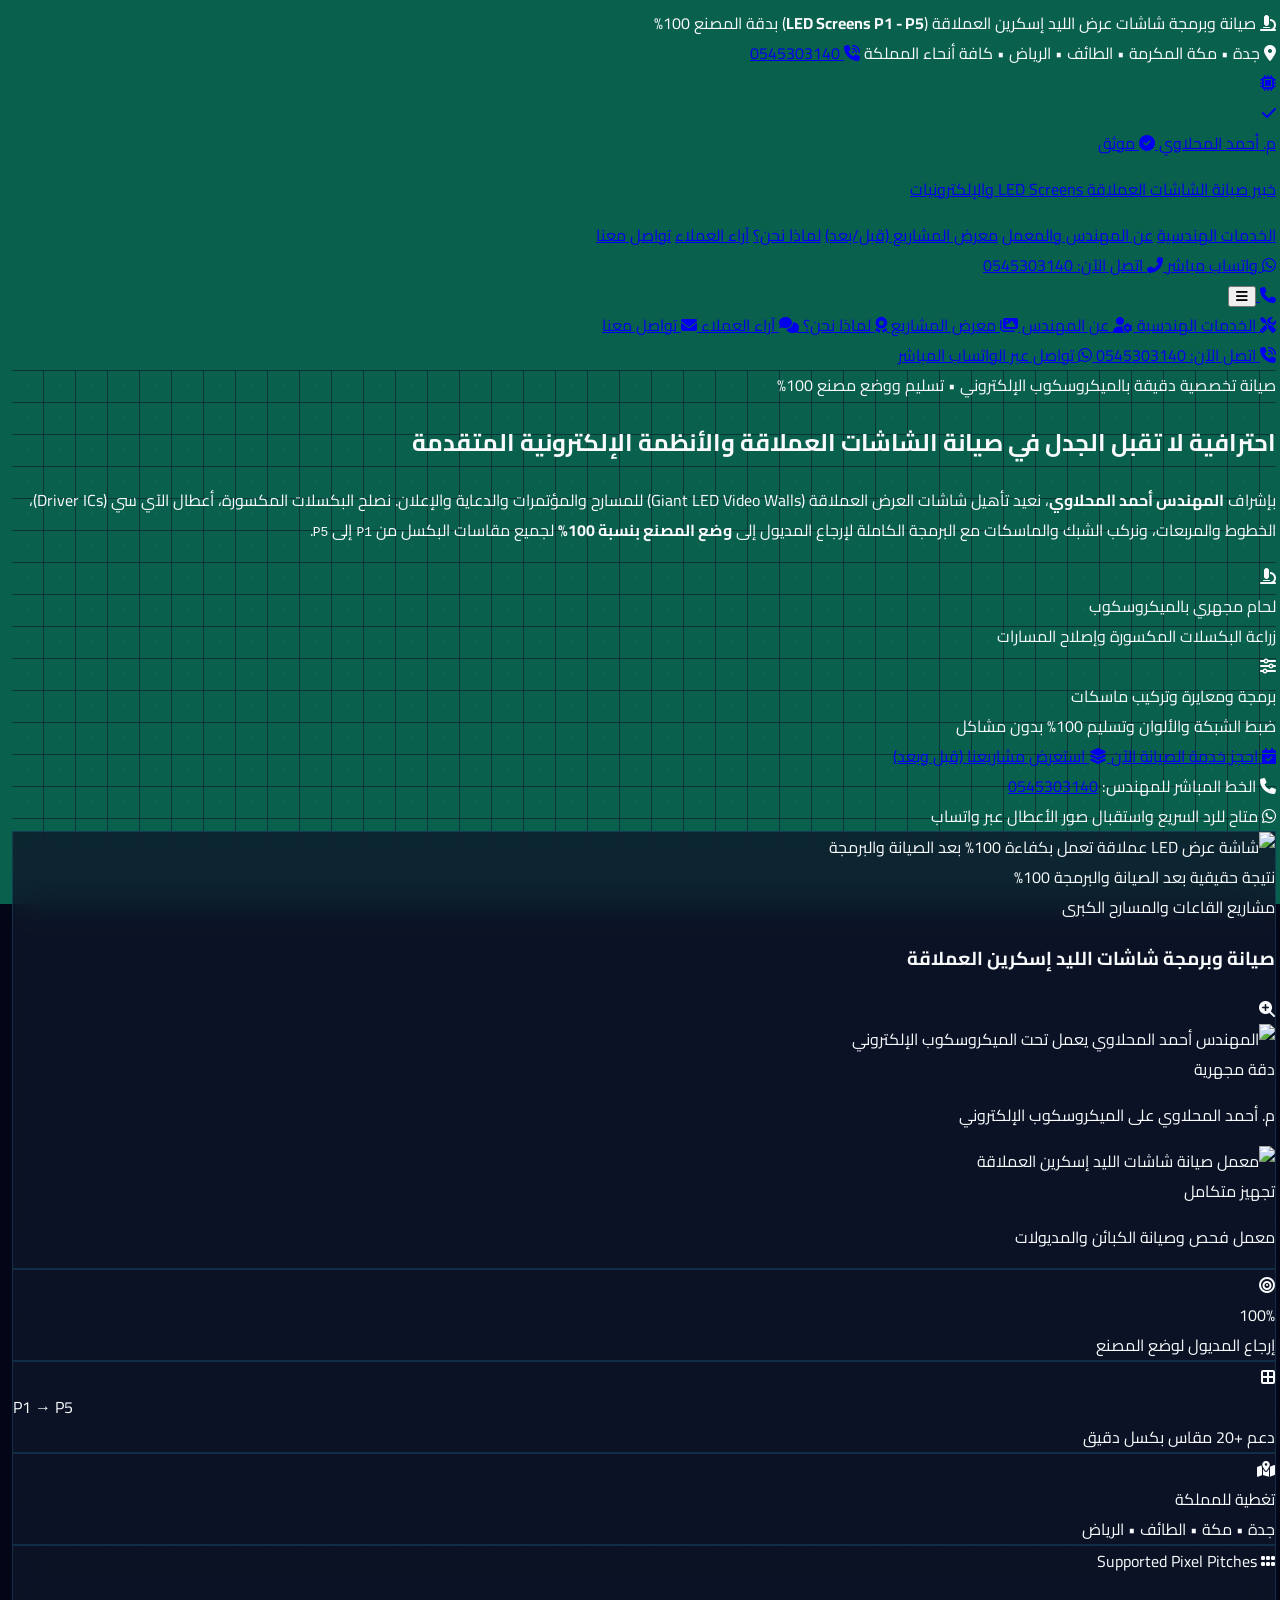
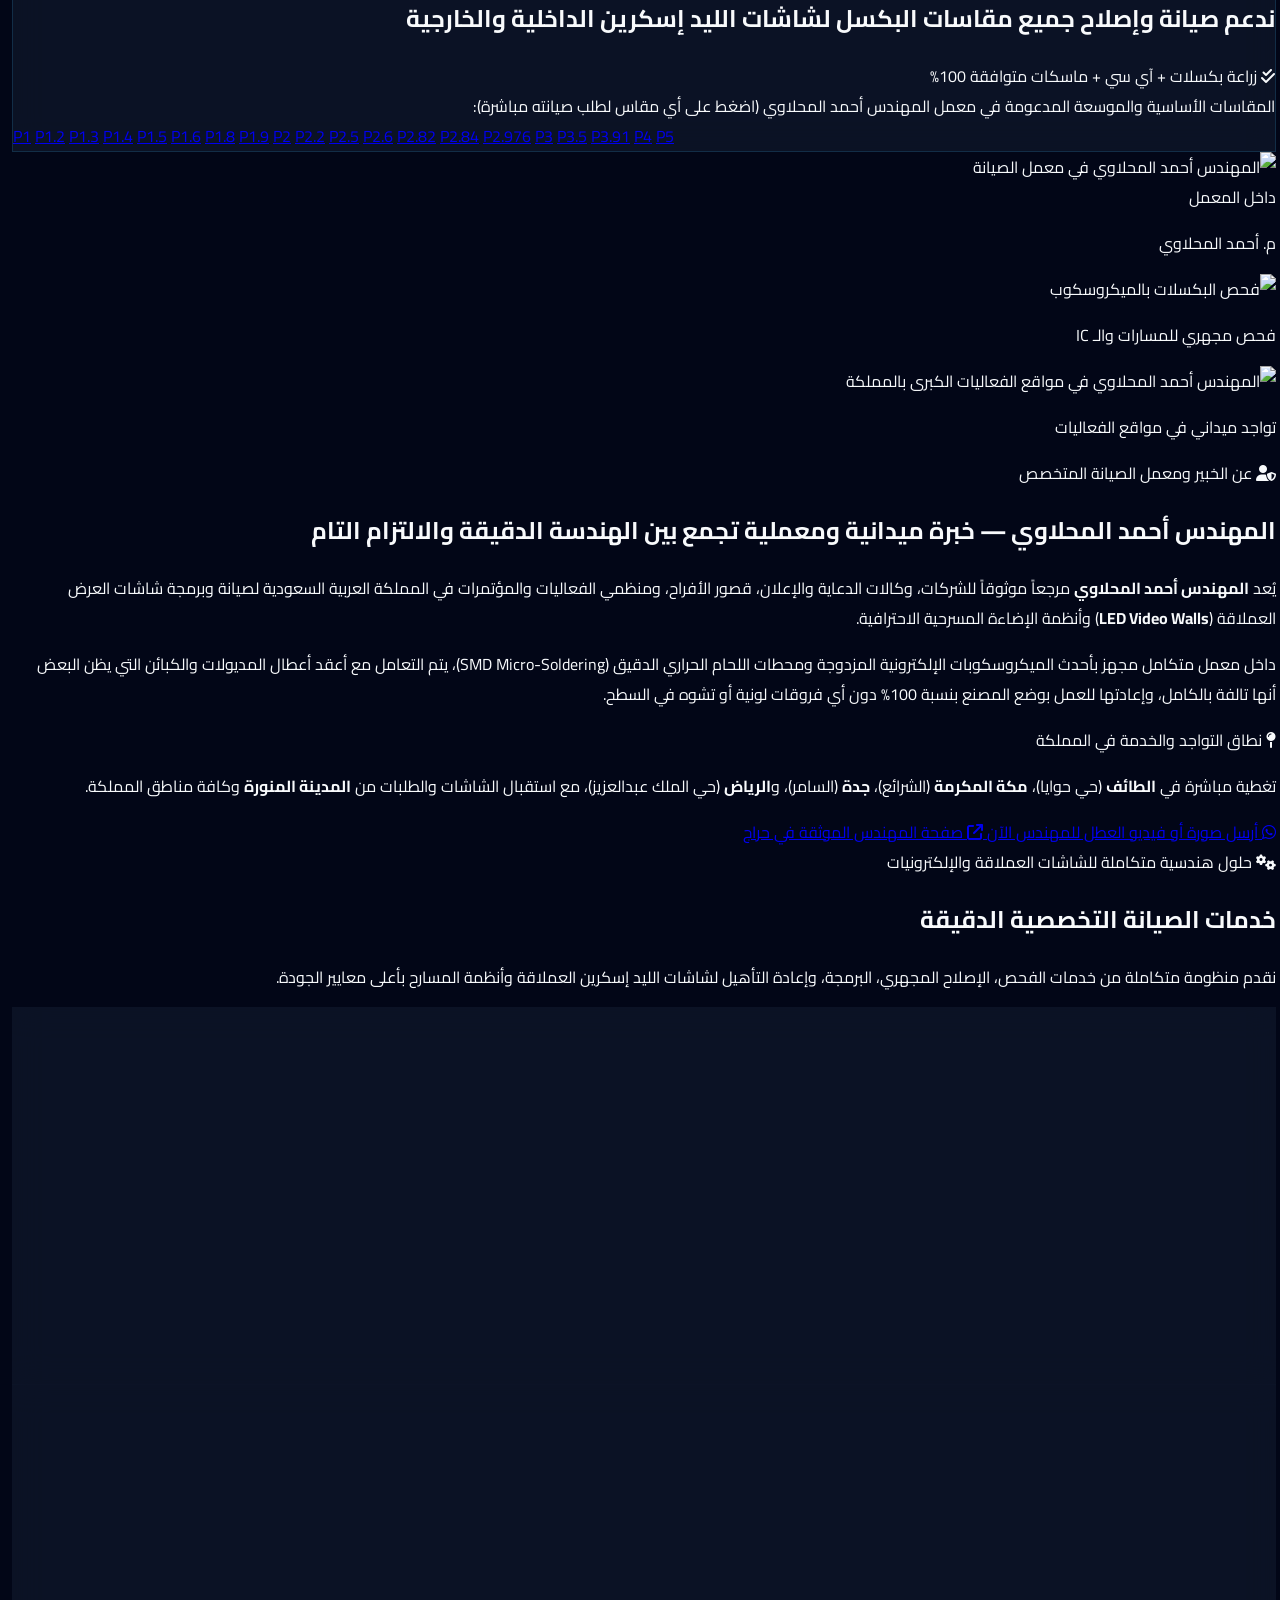
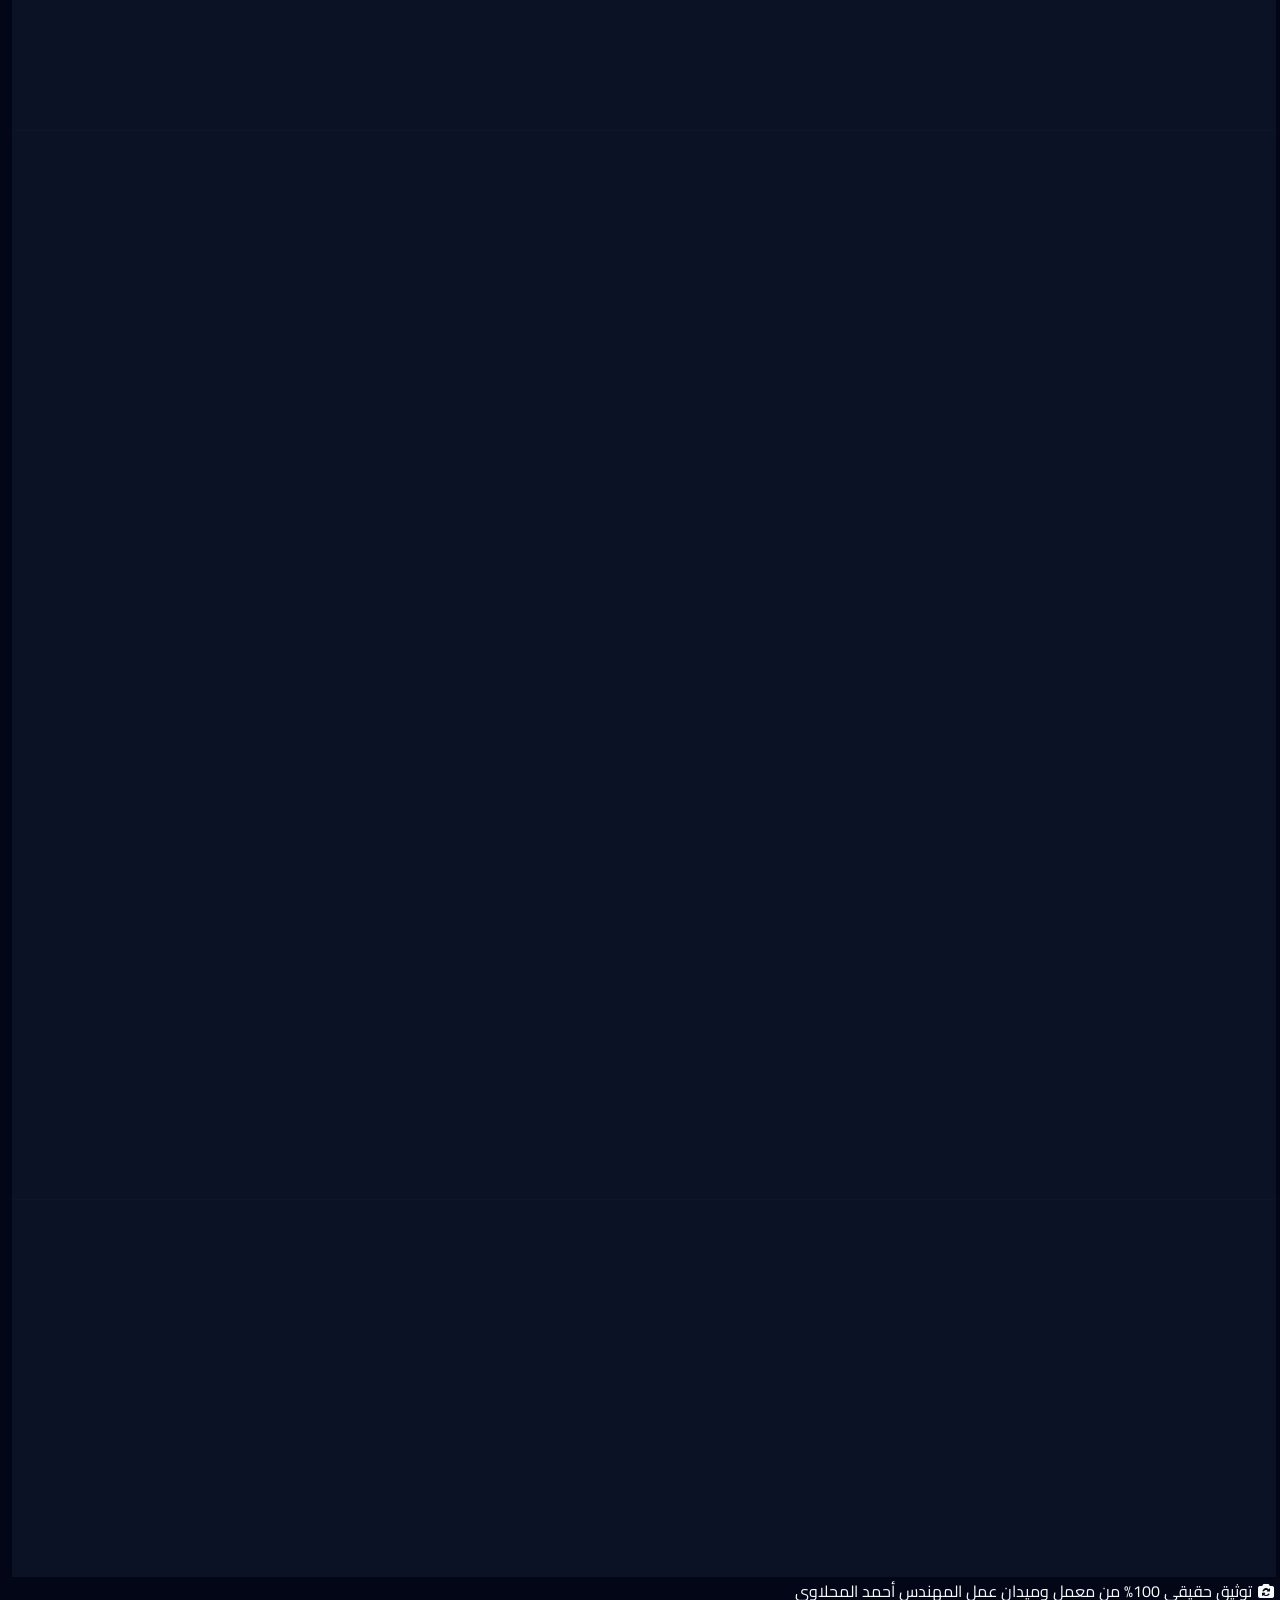
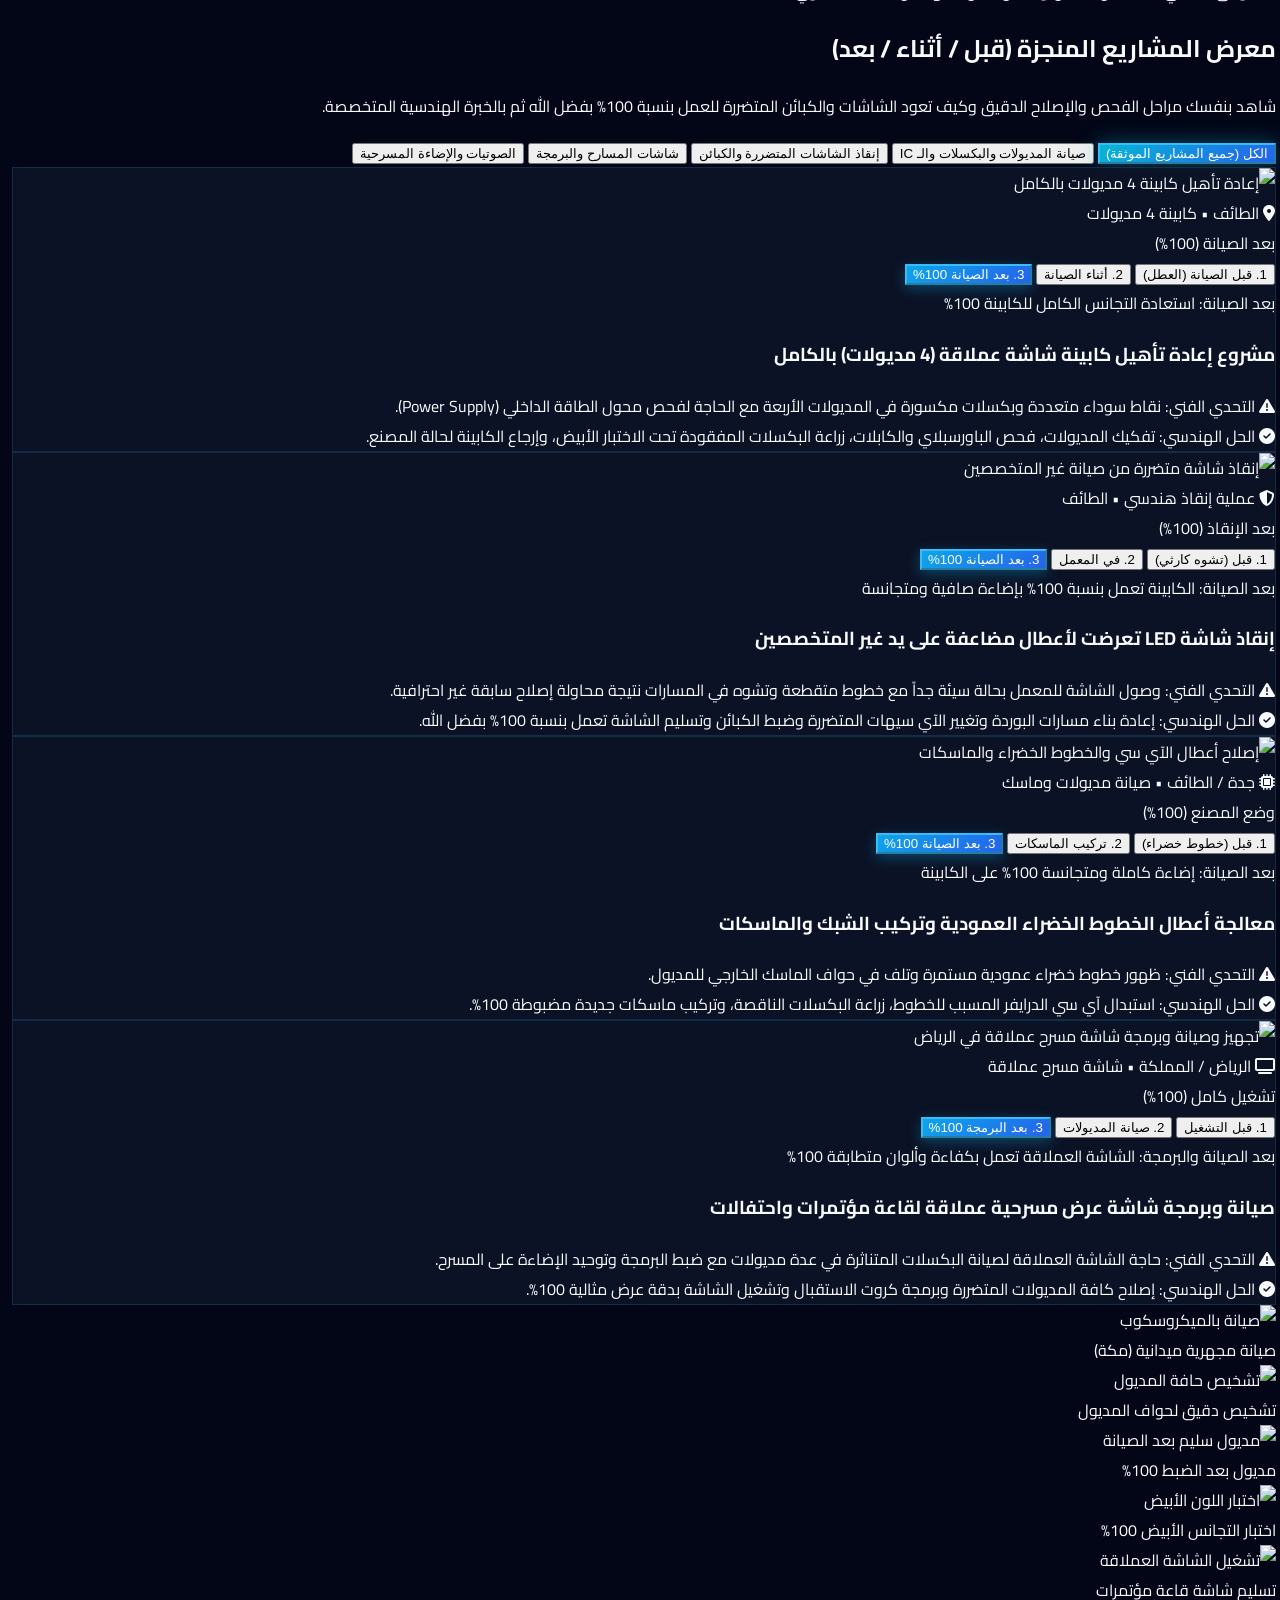
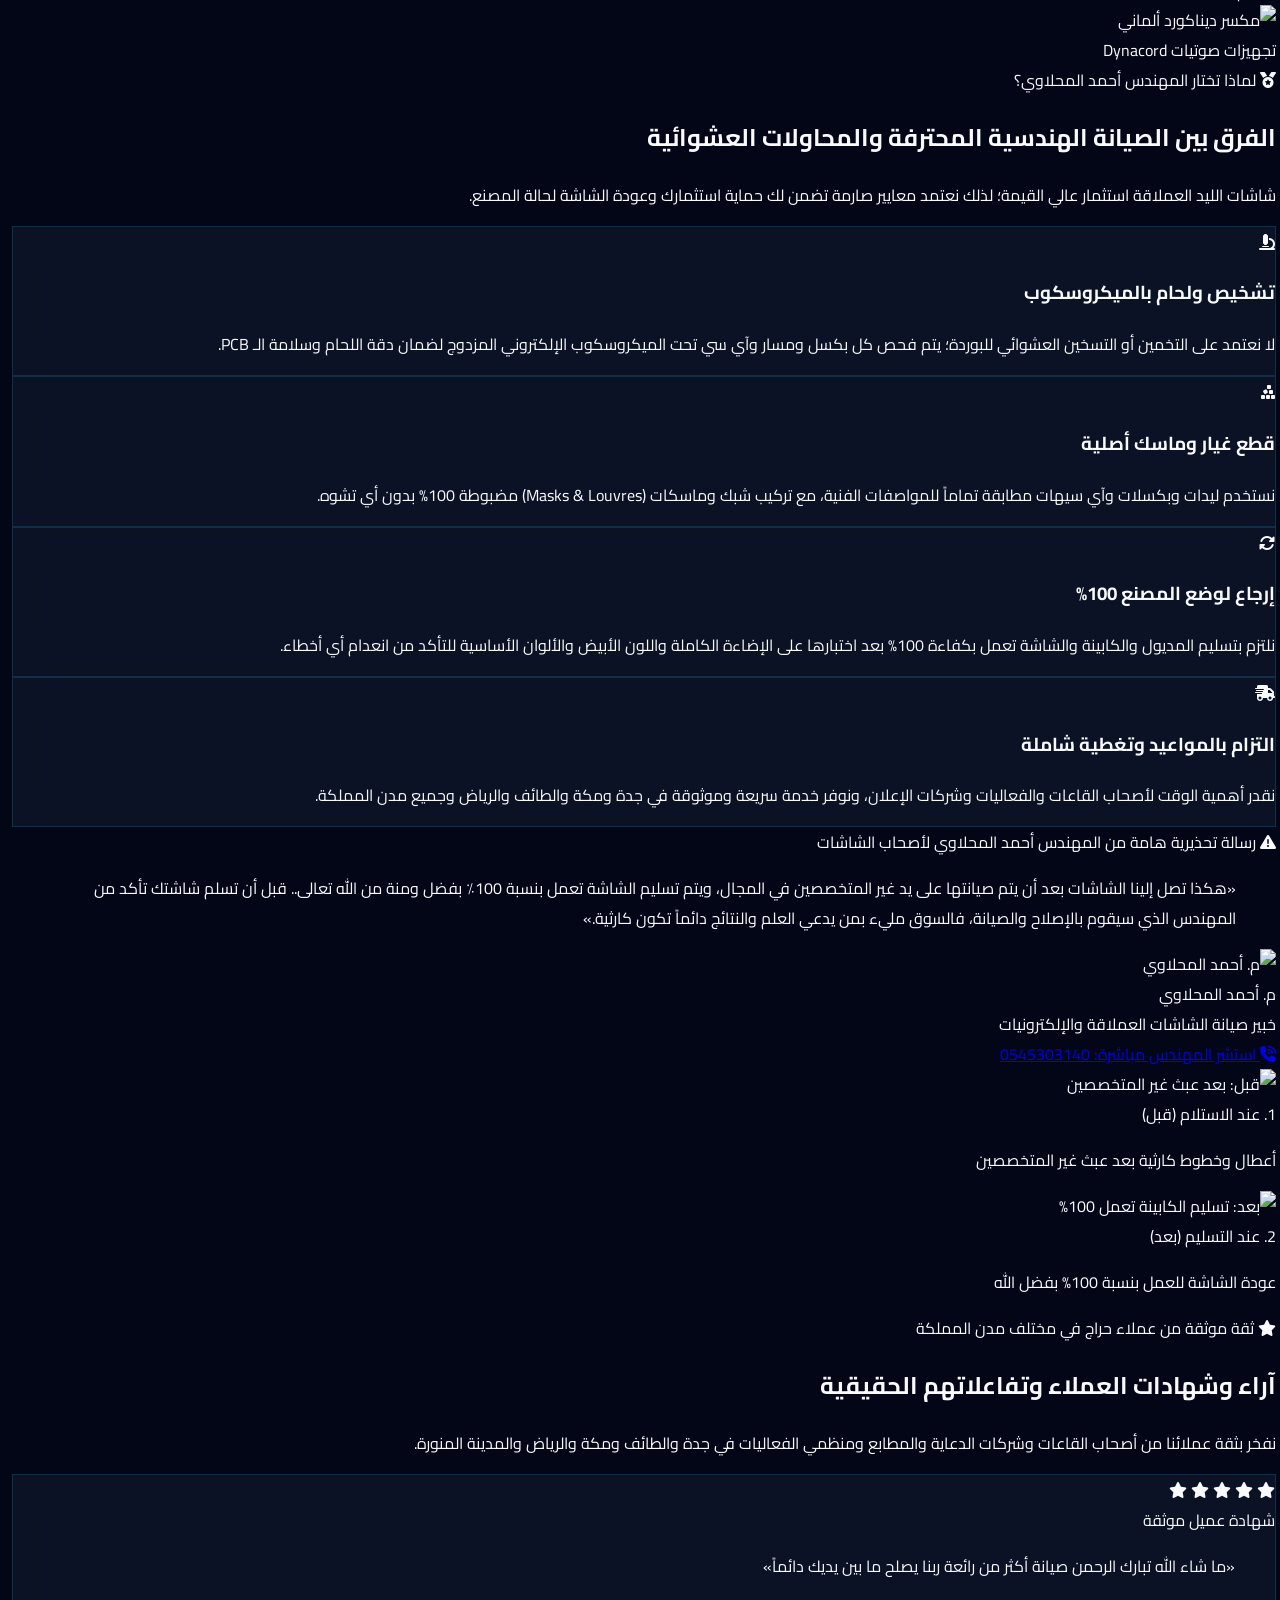
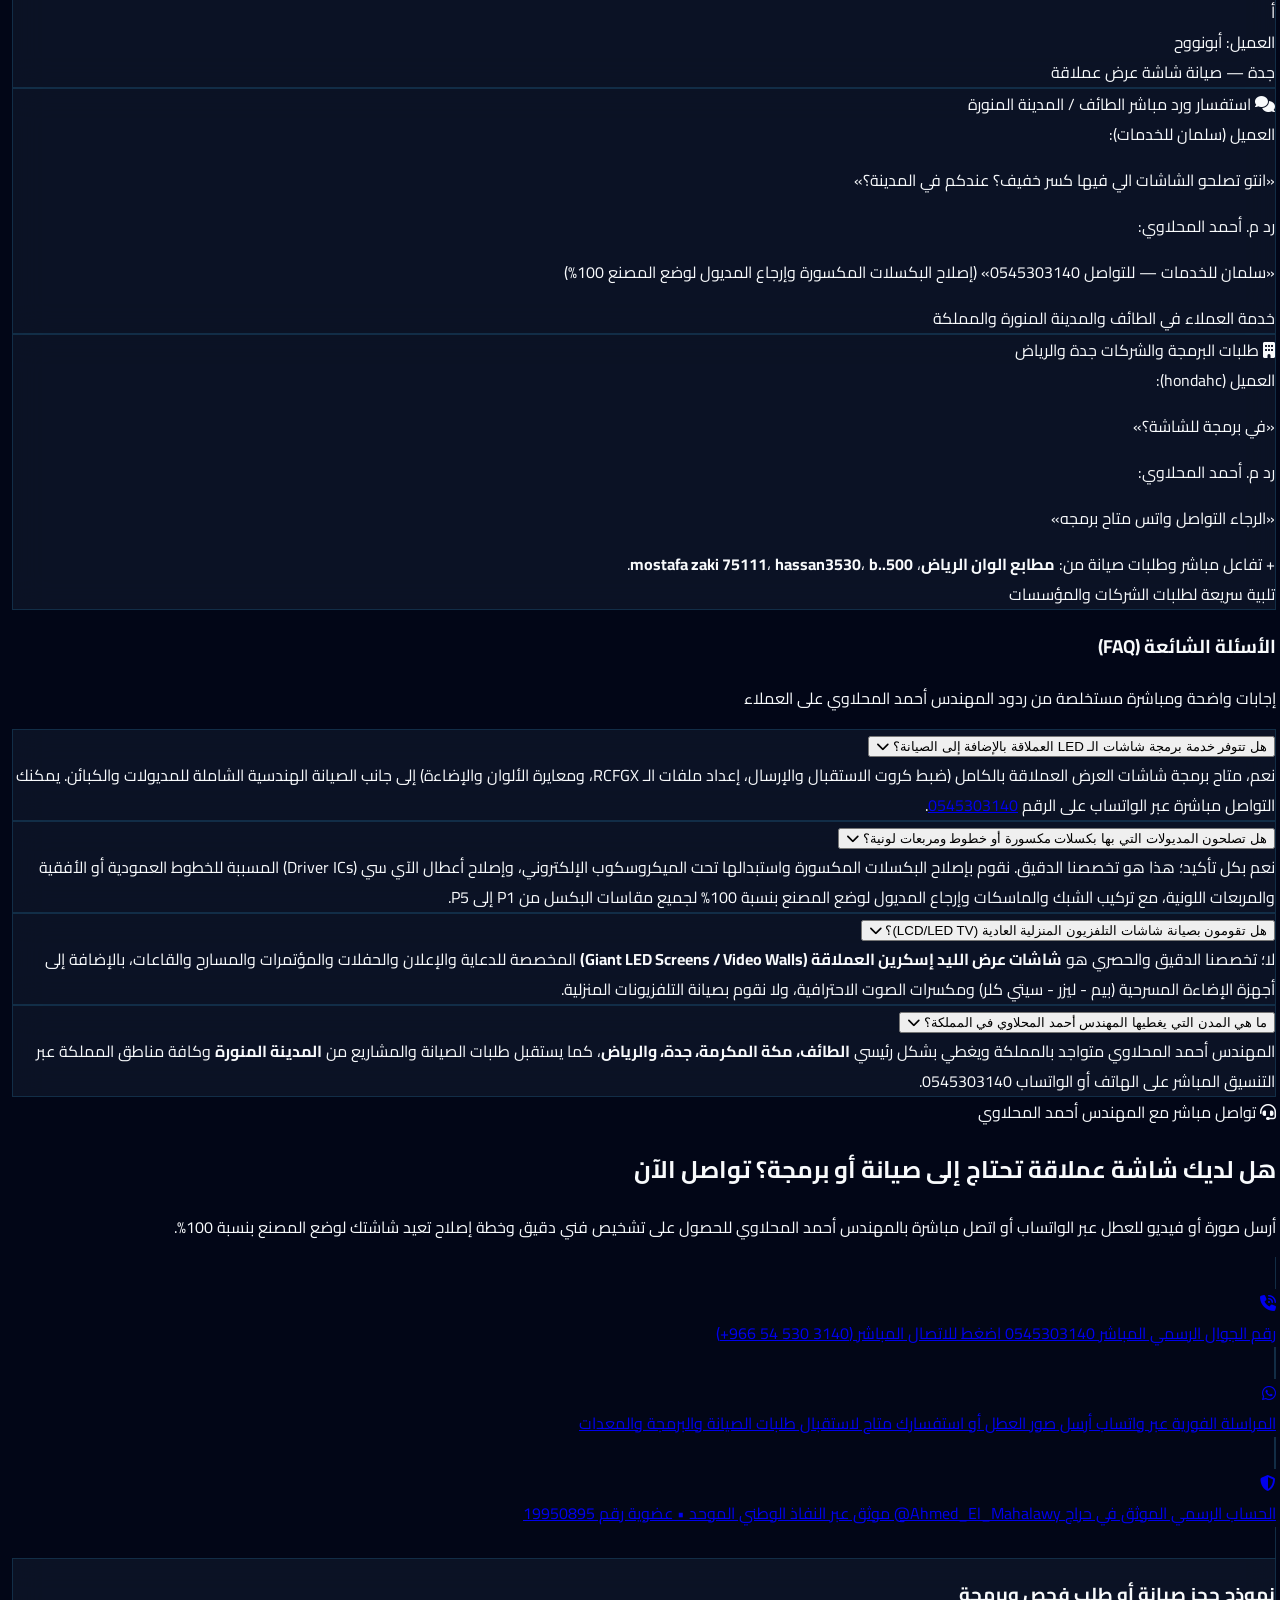
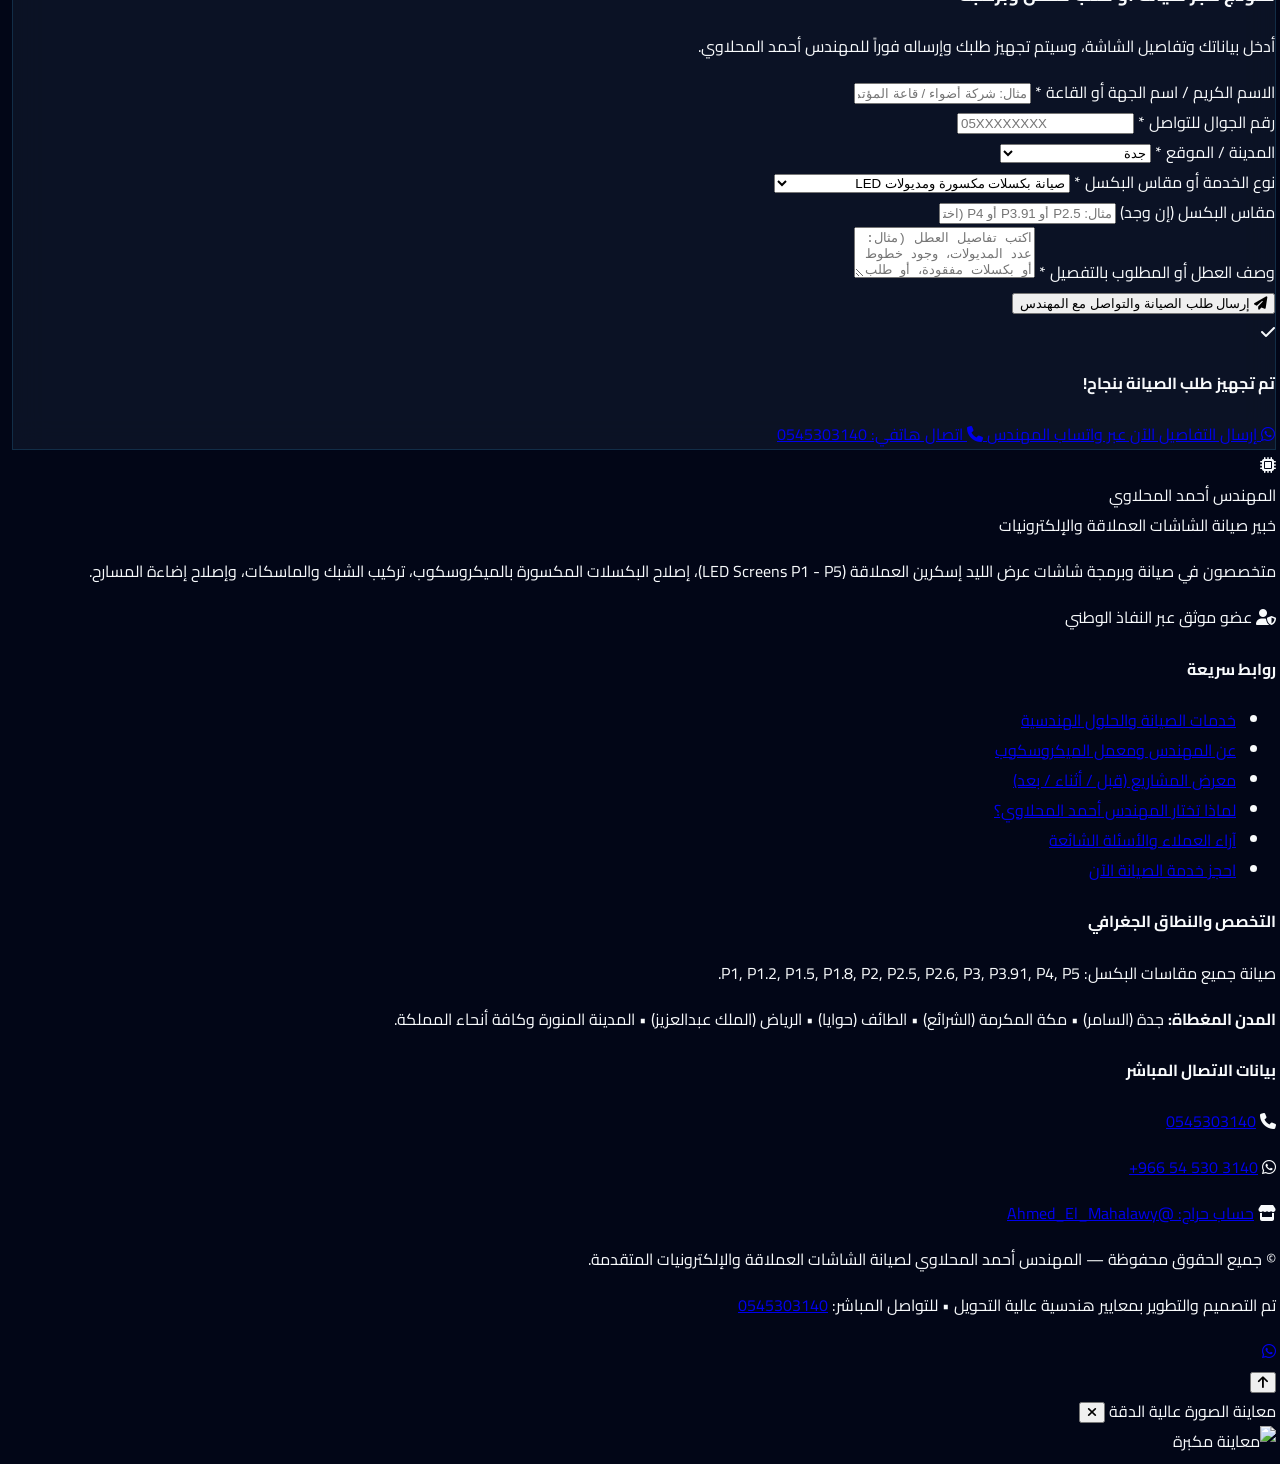
==== index.html @ 0bafe8d8 "Initial commit: Eng. Ahmed El-Mahalawy LED Screen Repair Landing Page" ====
<!DOCTYPE html>
<html lang="ar" dir="rtl" class="scroll-smooth">
<head>
  <meta charset="UTF-8" />
  <meta name="viewport" content="width=device-width, initial-scale=1.0" />
  <title>المهندس أحمد المحلاوي | خبير صيانة الشاشات العملاقة LED Screens والإلكترونيات المتقدمة</title>
  <meta name="description" content="المهندس أحمد المحلاوي — مهندس متخصص في صيانة وبرمجة شاشات عرض الليد إسكرين العملاقة (LED Video Walls P1 - P5) بالميكروسكوب الإلكتروني، إصلاح البكسلات والآي سي، تركيب الشبك والماسكات، وإصلاح إضاءة المسارح وتجهيزات الصوتيات الاحترافية في جدة، مكة، الطائف، الرياض وكافة أنحاء المملكة. للتواصل: 0545303140" />
  <meta name="keywords" content="أحمد المحلاوي, صيانة شاشات عملاقة, صيانة شاشات ليد اسكرين, LED Screen Repair Saudi, برمجة شاشات ليد, إصلاح بكسلات مكسورة, صيانة مديولات LED, مكسر ديناكورد ألماني, صيانة إضاءة مسارح, جدة, الطائف, مكة, الرياض" />
  <meta name="author" content="المهندس أحمد المحلاوي" />
  <meta name="theme-color" content="#020617" />

  <!-- Open Graph -->
  <meta property="og:title" content="المهندس أحمد المحلاوي | خبير صيانة الشاشات العملاقة والإلكترونيات المتقدمة" />
  <meta property="og:description" content="دقة هندسية تحت الميكروسكوب الإلكتروني لإرجاع مديولات شاشات الـ LED العملاقة (P1 إلى P5) لوضع المصنع بنسبة 100%. تواصل مباشر: 0545303140" />
  <meta property="og:image" content="https://mimg6cdn.haraj.com.sa/userfiles30/2025-3-2/1000x750-1_-oOYwoeLsO1n2PJ.jpg" />
  <meta property="og:type" content="website" />
  <meta property="og:locale" content="ar_SA" />

  <!-- Web App Manifest -->
  <link rel="manifest" href="site.webmanifest" />

  <!-- Google Fonts: Cairo & Tajawal -->
  <link rel="preconnect" href="https://fonts.googleapis.com" />
  <link rel="preconnect" href="https://fonts.gstatic.com" crossorigin />
  <link href="https://fonts.googleapis.com/css2?family=Cairo:wght@400;500;600;700;800;900&family=Tajawal:wght@400;500;700;800&display=swap" rel="stylesheet" />

  <!-- Font Awesome 6 -->
  <link rel="stylesheet" href="https://cdnjs.cloudflare.com/ajax/libs/font-awesome/6.5.1/css/all.min.css" />

  <!-- Tailwind CSS CDN + External Architecture Config -->
  <script src="https://cdn.tailwindcss.com"></script>
  <script src="assets/js/tailwind.config.js"></script>

  <!-- Custom Modular Stylesheet -->
  <link rel="stylesheet" href="assets/css/styles.css" />

  <!-- Structured Data (Schema.org JSON-LD for LocalBusiness / ProfessionalService & Product) -->
  <script type="application/ld+json">
  {
    "@context": "https://schema.org",
    "@graph": [
      {
        "@type": ["LocalBusiness", "ProfessionalService"],
        "@id": "#business",
        "name": "المهندس أحمد المحلاوي لصيانة الشاشات العملاقة والإلكترونيات المتقدمة",
        "alternateName": "Eng. Ahmed El-Mahalawy LED Screen Repair",
        "description": "مهندس متخصص في صيانة وبرمجة شاشات عرض الليد إسكرين العملاقة (LED Video Walls P1 - P5) بالميكروسكوب الإلكتروني، إصلاح البكسلات والآي سي، تركيب الشبك والماسكات، وإصلاح إضاءة المسارح وتجهيزات الصوتيات الاحترافية في المملكة العربية السعودية.",
        "telephone": "+966545303140",
        "url": "https://haraj.com.sa/users/ahmed%20el%20mahalawy",
        "image": [
          "https://mimg6cdn.haraj.com.sa/userfiles30/2025-3-2/1000x750-1_-oOYwoeLsO1n2PJ.jpg",
          "https://mimg6cdn.haraj.com.sa/userfiles30/2023-11-25/481x1040-1_-kvqL410iDIa3hw.jpg",
          "https://mimg6cdn.haraj.com.sa/userfiles30/2025-10-25/1000x750-1_-WW2l2VKdRHhc4F.jpg"
        ],
        "priceRange": "$$",
        "address": {
          "@type": "PostalAddress",
          "addressCountry": "SA",
          "addressRegion": "مكة المكرمة / الرياض"
        },
        "areaServed": [
          { "@type": "City", "name": "جدة" },
          { "@type": "City", "name": "مكة المكرمة" },
          { "@type": "City", "name": "الطائف" },
          { "@type": "City", "name": "الرياض" },
          { "@type": "City", "name": "المدينة المنورة" }
        ],
        "sameAs": [
          "https://haraj.com.sa/users/ahmed%20el%20mahalawy",
          "https://wa.me/966545303140"
        ]
      }
    ]
  }
  </script>
</head>
<body class="bg-slate-950 text-slate-100 antialiased selection:bg-cyan-500 selection:text-slate-950">

  <!-- Top Announcement Bar -->
  <div class="bg-gradient-to-l from-slate-900 via-cyan-950/80 to-slate-900 border-b border-cyan-500/20 text-xs sm:text-sm py-2.5 px-4">
    <div class="max-w-7xl mx-auto flex flex-wrap items-center justify-between gap-2">
      <div class="flex items-center gap-2 text-cyan-300 font-medium">
        <span class="inline-flex items-center justify-center w-5 h-5 rounded-full bg-cyan-500/20 text-cyan-400 border border-cyan-500/40">
          <i class="fa-solid fa-microscope text-[11px]"></i>
        </span>
        <span>صيانة وبرمجة شاشات عرض الليد إسكرين العملاقة (<strong>LED Screens P1 - P5</strong>) بدقة المصنع 100%</span>
      </div>
      <div class="flex items-center gap-4 text-slate-300">
        <span class="hidden md:inline-flex items-center gap-1.5">
          <i class="fa-solid fa-location-dot text-cyan-400"></i>
          جدة • مكة المكرمة • الطائف • الرياض • كافة أنحاء المملكة
        </span>
        <a href="tel:+966545303140" class="inline-flex items-center gap-1.5 text-amber-400 hover:text-amber-300 font-bold transition">
          <i class="fa-solid fa-phone-volume animate-bounce"></i>
          <span dir="ltr">0545303140</span>
        </a>
      </div>
    </div>
  </div>

  <!-- 1. HEADER / NAVIGATION -->
  <header id="main-header" class="sticky top-0 z-50 bg-slate-950/90 backdrop-blur-xl border-b border-slate-800/80 transition-all duration-300">
    <div class="max-w-7xl mx-auto px-4 sm:px-6 lg:px-8">
      <div class="flex items-center justify-between h-20">
        
        <!-- Brand Logo -->
        <a href="#hero" class="flex items-center gap-3 group focus:outline-none">
          <div class="relative w-12 h-12 rounded-xl bg-gradient-to-br from-cyan-500 via-sky-600 to-blue-700 p-[1px] shadow-glow-cyan">
            <div class="w-full h-full bg-slate-950 rounded-[11px] flex items-center justify-center relative overflow-hidden">
              <div class="absolute inset-0 bg-gradient-to-br from-cyan-500/20 to-transparent"></div>
              <i class="fa-solid fa-microchip text-cyan-400 text-xl group-hover:scale-110 transition-transform"></i>
            </div>
            <span class="absolute -bottom-1 -left-1 w-4 h-4 rounded-full bg-emerald-500 border-2 border-slate-950 flex items-center justify-center" title="موثق عبر النفاذ الوطني">
              <i class="fa-solid fa-check text-[8px] text-slate-950 font-black"></i>
            </span>
          </div>
          <div>
            <div class="flex items-center gap-2">
              <span class="text-lg sm:text-xl font-extrabold tracking-tight bg-gradient-to-l from-white via-slate-100 to-cyan-300 bg-clip-text text-transparent">
                م. أحمد المحلاوي
              </span>
              <span class="hidden sm:inline-flex items-center gap-1 px-2 py-0.5 rounded-full text-[10px] font-bold bg-emerald-500/15 text-emerald-400 border border-emerald-500/30">
                <i class="fa-solid fa-circle-check"></i> موثق
              </span>
            </div>
            <p class="text-[11px] sm:text-xs text-slate-400 font-tajawal">
              خبير صيانة الشاشات العملاقة <span class="text-cyan-400 font-semibold">LED Screens</span> والإلكترونيات
            </p>
          </div>
        </a>

        <!-- Desktop Navigation Links -->
        <nav class="hidden xl:flex items-center gap-1 lg:gap-2 text-sm font-semibold text-slate-300">
          <a href="#services" class="px-3 py-2 rounded-lg hover:text-cyan-400 hover:bg-slate-900/70 transition">الخدمات الهندسية</a>
          <a href="#about" class="px-3 py-2 rounded-lg hover:text-cyan-400 hover:bg-slate-900/70 transition">عن المهندس والمعمل</a>
          <a href="#portfolio" class="px-3 py-2 rounded-lg hover:text-cyan-400 hover:bg-slate-900/70 transition">معرض المشاريع (قبل/بعد)</a>
          <a href="#why-us" class="px-3 py-2 rounded-lg hover:text-cyan-400 hover:bg-slate-900/70 transition">لماذا نحن؟</a>
          <a href="#testimonials" class="px-3 py-2 rounded-lg hover:text-cyan-400 hover:bg-slate-900/70 transition">آراء العملاء</a>
          <a href="#contact" class="px-3 py-2 rounded-lg hover:text-cyan-400 hover:bg-slate-900/70 transition">تواصل معنا</a>
        </nav>

        <!-- Action Buttons (Desktop) -->
        <div class="hidden md:flex items-center gap-2.5">
          <a href="https://wa.me/966545303140?text=%D8%A7%D9%84%D8%B3%D9%84%D8%A7%D9%85%20%D8%B9%D9%84%D9%8A%D9%83%D9%85%20%D8%A8%D8%A7%D8%B4%D9%85%D9%87%D9%86%D8%AF%D8%B3%20%D8%A3%D8%AD%D9%85%D8%AF%D8%8C%20%D8%A3%D8%B1%D8%BA%D8%A8%20%D9%81%D9%8A%20%D8%A7%D9%84%D8%A7%D8%B3%D8%AA%D9%81%D8%B3%D8%A7%D8%B1%20%D8%B9%D9%86%20%D8%B5%D9%8A%D8%A7%D9%86%D8%A9%20%D8%B4%D8%A7%D8%B4%D8%A9%20LED%20%D8%B9%D9%85%D9%84%D8%A7%D9%82%D8%A9" target="_blank" rel="noopener noreferrer"
             class="inline-flex items-center gap-2 px-4 py-2.5 rounded-xl bg-emerald-600/20 hover:bg-emerald-600 text-emerald-400 hover:text-white border border-emerald-500/40 font-bold text-xs sm:text-sm transition-all duration-200">
            <i class="fa-brands fa-whatsapp text-lg"></i>
            <span>واتساب مباشر</span>
          </a>
          <a href="tel:+966545303140"
             class="inline-flex items-center gap-2 px-4 py-2.5 rounded-xl bg-gradient-to-l from-cyan-500 to-blue-600 hover:from-cyan-400 hover:to-blue-500 text-white font-bold text-xs sm:text-sm shadow-glow-cyan transition-all duration-200">
            <i class="fa-solid fa-phone-flip"></i>
            <span>اتصل الآن: <span dir="ltr">0545303140</span></span>
          </a>
        </div>

        <!-- Mobile Menu Button -->
        <div class="flex items-center gap-2 xl:hidden">
          <a href="tel:+966545303140" class="md:hidden inline-flex items-center justify-center w-10 h-10 rounded-xl bg-cyan-500/20 text-cyan-400 border border-cyan-500/30" aria-label="اتصال">
            <i class="fa-solid fa-phone"></i>
          </a>
          <button id="mobile-menu-btn" type="button" class="inline-flex items-center justify-center w-11 h-11 rounded-xl bg-slate-900 text-slate-200 hover:text-cyan-400 border border-slate-700 focus:outline-none" aria-label="القائمة">
            <i id="mobile-menu-icon" class="fa-solid fa-bars text-xl"></i>
          </button>
        </div>

      </div>
    </div>

    <!-- Mobile Navigation Drawer -->
    <div id="mobile-menu" class="hidden xl:hidden bg-slate-900/95 backdrop-blur-2xl border-b border-slate-800 px-4 pt-3 pb-6 space-y-3">
      <div class="grid grid-cols-2 gap-2 text-sm font-bold">
        <a href="#services" class="mobile-nav-link px-3.5 py-2.5 rounded-xl bg-slate-800/70 hover:bg-cyan-500/20 text-slate-200 hover:text-cyan-300 flex items-center gap-2">
          <i class="fa-solid fa-screwdriver-wrench text-cyan-400"></i> الخدمات الهندسية
        </a>
        <a href="#about" class="mobile-nav-link px-3.5 py-2.5 rounded-xl bg-slate-800/70 hover:bg-cyan-500/20 text-slate-200 hover:text-cyan-300 flex items-center gap-2">
          <i class="fa-solid fa-user-gear text-cyan-400"></i> عن المهندس
        </a>
        <a href="#portfolio" class="mobile-nav-link px-3.5 py-2.5 rounded-xl bg-slate-800/70 hover:bg-cyan-500/20 text-slate-200 hover:text-cyan-300 flex items-center gap-2">
          <i class="fa-solid fa-images text-cyan-400"></i> معرض المشاريع
        </a>
        <a href="#why-us" class="mobile-nav-link px-3.5 py-2.5 rounded-xl bg-slate-800/70 hover:bg-cyan-500/20 text-slate-200 hover:text-cyan-300 flex items-center gap-2">
          <i class="fa-solid fa-award text-cyan-400"></i> لماذا نحن؟
        </a>
        <a href="#testimonials" class="mobile-nav-link px-3.5 py-2.5 rounded-xl bg-slate-800/70 hover:bg-cyan-500/20 text-slate-200 hover:text-cyan-300 flex items-center gap-2">
          <i class="fa-solid fa-comments text-cyan-400"></i> آراء العملاء
        </a>
        <a href="#contact" class="mobile-nav-link px-3.5 py-2.5 rounded-xl bg-slate-800/70 hover:bg-cyan-500/20 text-slate-200 hover:text-cyan-300 flex items-center gap-2">
          <i class="fa-solid fa-envelope text-cyan-400"></i> تواصل معنا
        </a>
      </div>
      <div class="pt-2 flex flex-col sm:flex-row gap-2.5">
        <a href="tel:+966545303140" class="w-full py-3 rounded-xl bg-gradient-to-l from-cyan-500 to-blue-600 text-white font-bold text-center text-sm flex items-center justify-center gap-2 shadow-glow-cyan">
          <i class="fa-solid fa-phone-volume"></i>
          <span>اتصل الآن: <span dir="ltr">0545303140</span></span>
        </a>
        <a href="https://wa.me/966545303140" target="_blank" rel="noopener noreferrer" class="w-full py-3 rounded-xl bg-emerald-600 text-white font-bold text-center text-sm flex items-center justify-center gap-2">
          <i class="fa-brands fa-whatsapp text-lg"></i>
          <span>تواصل عبر الواتساب المباشر</span>
        </a>
      </div>
    </div>
  </header>

  <!-- 2. HERO SECTION -->
  <section id="hero" class="relative pt-10 pb-20 lg:pt-16 lg:pb-28 overflow-hidden led-matrix-bg">
    <!-- Ambient Glowing Orbs -->
    <div class="absolute top-0 right-1/4 w-[500px] h-[500px] bg-cyan-500/15 rounded-full blur-[130px] pointer-events-none"></div>
    <div class="absolute bottom-0 left-10 w-[450px] h-[450px] bg-blue-600/15 rounded-full blur-[130px] pointer-events-none"></div>

    <div class="max-w-7xl mx-auto px-4 sm:px-6 lg:px-8 relative z-10">
      <div class="grid grid-cols-1 lg:grid-cols-12 gap-12 lg:gap-8 items-center">
        
        <!-- Right Column: High-Converting Copy & CTAs (7 cols) -->
        <div class="lg:col-span-7 space-y-6 text-right">
          
          <!-- Trust Pill -->
          <div class="inline-flex flex-wrap items-center gap-2 px-4 py-2 rounded-full bg-slate-900/90 border border-cyan-500/30 shadow-lg">
            <span class="flex h-2.5 w-2.5 relative">
              <span class="animate-ping absolute inline-flex h-full w-full rounded-full bg-cyan-400 opacity-75"></span>
              <span class="relative inline-flex rounded-full h-2.5 w-2.5 bg-cyan-500"></span>
            </span>
            <span class="text-xs sm:text-sm font-bold text-cyan-300">
              صيانة تخصصية دقيقة بالميكروسكوب الإلكتروني • تسليم ووضع مصنع 100%
            </span>
          </div>

          <!-- Main Headline -->
          <h1 class="text-3xl sm:text-5xl lg:text-[52px] font-black leading-[1.22] tracking-tight text-white">
            احترافية لا تقبل الجدل في صيانة
            <span class="bg-gradient-to-l from-cyan-400 via-sky-400 to-blue-500 bg-clip-text text-transparent block mt-1">
              الشاشات العملاقة والأنظمة الإلكترونية المتقدمة
            </span>
          </h1>

          <!-- Sub-headline -->
          <p class="text-base sm:text-lg lg:text-xl text-slate-300 font-tajawal leading-relaxed max-w-2xl">
            بإشراف <strong class="text-white font-bold">المهندس أحمد المحلاوي</strong>، نعيد تأهيل شاشات العرض العملاقة (<span class="text-cyan-400 font-semibold">Giant LED Video Walls</span>) للمسارح والمؤتمرات والدعاية والإعلان. نصلح البكسلات المكسورة، أعطال الآي سي (<span class="text-cyan-300">Driver ICs</span>)، الخطوط والمربعات، ونركب الشبك والماسكات مع البرمجة الكاملة لإرجاع المديول إلى <strong class="text-emerald-400 underline decoration-emerald-500/50 underline-offset-4">وضع المصنع بنسبة 100%</strong> لجميع مقاسات البكسل من <code class="text-cyan-300 font-bold">P1</code> إلى <code class="text-cyan-300 font-bold">P5</code>.
          </p>

          <!-- Key Technical Highlights List -->
          <div class="grid grid-cols-1 sm:grid-cols-2 gap-3 pt-1">
            <div class="flex items-center gap-3 bg-slate-900/60 border border-slate-800 rounded-xl px-4 py-3">
              <div class="w-9 h-9 rounded-lg bg-cyan-500/15 border border-cyan-500/30 flex items-center justify-center text-cyan-400 shrink-0">
                <i class="fa-solid fa-microscope"></i>
              </div>
              <div class="text-xs sm:text-sm">
                <div class="font-bold text-white">لحام مجهري بالميكروسكوب</div>
                <div class="text-slate-400 font-tajawal">زراعة البكسلات المكسورة وإصلاح المسارات</div>
              </div>
            </div>
            <div class="flex items-center gap-3 bg-slate-900/60 border border-slate-800 rounded-xl px-4 py-3">
              <div class="w-9 h-9 rounded-lg bg-emerald-500/15 border border-emerald-500/30 flex items-center justify-center text-emerald-400 shrink-0">
                <i class="fa-solid fa-sliders"></i>
              </div>
              <div class="text-xs sm:text-sm">
                <div class="font-bold text-white">برمجة ومعايرة وتركيب ماسكات</div>
                <div class="text-slate-400 font-tajawal">ضبط الشبكة والألوان وتسليم 100% بدون مشاكل</div>
              </div>
            </div>
          </div>

          <!-- Dual CTA Buttons -->
          <div class="flex flex-col sm:flex-row items-stretch sm:items-center gap-4 pt-2">
            <a href="#contact"
               class="inline-flex items-center justify-center gap-3 px-8 py-4 rounded-2xl bg-gradient-to-l from-cyan-500 via-sky-500 to-blue-600 hover:from-cyan-400 hover:to-blue-500 text-white font-extrabold text-base sm:text-lg shadow-glow-cyan transition-all duration-300 transform hover:-translate-y-0.5">
              <i class="fa-solid fa-calendar-check text-xl"></i>
              <span>احجز خدمة الصيانة الآن</span>
            </a>
            <a href="#portfolio"
               class="inline-flex items-center justify-center gap-3 px-7 py-4 rounded-2xl bg-slate-900/90 hover:bg-slate-800 text-slate-100 hover:text-cyan-300 border border-slate-700 hover:border-cyan-500/50 font-bold text-base sm:text-lg transition-all duration-300">
              <i class="fa-solid fa-layer-group text-cyan-400"></i>
              <span>استعرض مشاريعنا (قبل وبعد)</span>
            </a>
          </div>

          <!-- Direct Contact Quick Strip -->
          <div class="pt-2 flex flex-wrap items-center gap-y-2 gap-x-6 text-xs sm:text-sm text-slate-400">
            <div class="flex items-center gap-2">
              <i class="fa-solid fa-phone text-cyan-400"></i>
              <span>الخط المباشر للمهندس:</span>
              <a href="tel:+966545303140" class="text-white font-bold hover:text-cyan-400 underline" dir="ltr">0545303140</a>
            </div>
            <div class="flex items-center gap-2">
              <i class="fa-brands fa-whatsapp text-emerald-400 text-base"></i>
              <span>متاح للرد السريع واستقبال صور الأعطال عبر واتساب</span>
            </div>
          </div>

        </div>

        <!-- Left Column: Visual Showcase (Real Engineer at Microscope + Giant Screen + Workshop) (5 cols) -->
        <div class="lg:col-span-5 relative">
          <div class="relative mx-auto max-w-md lg:max-w-none">
            
            <!-- Main Showcase Card: Giant Stage Screen + Engineer at Microscope -->
            <div class="glass-card rounded-3xl p-3 sm:p-4 shadow-2xl border border-cyan-500/30 relative z-20">
              
              <!-- Top Image: Giant Stage LED Screen Working 100% -->
              <div class="relative rounded-2xl overflow-hidden aspect-[4/3] bg-slate-900 group cursor-pointer" onclick="openLightbox('https://mimg6cdn.haraj.com.sa/userfiles30/2025-3-2/1000x750-1_-oOYwoeLsO1n2PJ.jpg', 'تسليم شاشة عرض LED عملاقة في قاعة احتفالات ومؤتمرات تعمل بكفاءة 100% بعد الصيانة والبرمجة')">
                <img src="https://mimg6cdn.haraj.com.sa/userfiles30/2025-3-2/1000x750-1_-oOYwoeLsO1n2PJ.jpg"
                     alt="شاشة عرض LED عملاقة تعمل بكفاءة 100% بعد الصيانة والبرمجة"
                     class="w-full h-full object-cover group-hover:scale-105 transition-transform duration-700" />
                <div class="absolute inset-0 bg-gradient-to-t from-slate-950 via-slate-950/20 to-transparent"></div>
                
                <!-- Live Status Badge -->
                <div class="absolute top-3 right-3 px-3 py-1.5 rounded-full bg-slate-950/85 backdrop-blur-md border border-emerald-500/40 flex items-center gap-2 text-xs font-bold text-emerald-400">
                  <span class="w-2 h-2 rounded-full bg-emerald-400 animate-ping"></span>
                  <span>نتيجة حقيقية بعد الصيانة والبرمجة 100%</span>
                </div>

                <div class="absolute bottom-3 right-3 left-3 flex items-end justify-between text-white">
                  <div>
                    <span class="text-[11px] text-cyan-300 font-bold block">مشاريع القاعات والمسارح الكبرى</span>
                    <h3 class="text-sm sm:text-base font-extrabold">صيانة وبرمجة شاشات الليد إسكرين العملاقة</h3>
                  </div>
                  <span class="w-9 h-9 rounded-xl bg-slate-900/80 border border-slate-700 flex items-center justify-center text-cyan-400 shrink-0">
                    <i class="fa-solid fa-magnifying-glass-plus"></i>
                  </span>
                </div>
              </div>

              <!-- Bottom Dual Grid: Engineer at Microscope + Full Workshop -->
              <div class="grid grid-cols-2 gap-3 mt-3">
                <!-- Engineer at Microscope -->
                <div class="relative rounded-2xl overflow-hidden h-44 sm:h-48 bg-slate-900 group cursor-pointer border border-slate-800"
                     onclick="openLightbox('https://mimg6cdn.haraj.com.sa/userfiles30/2023-11-25/481x1040-1_-kvqL410iDIa3hw.jpg', 'المهندس أحمد المحلاوي أثناء الصيانة الدقيقة لبوردات ومديولات الشاشات تحت الميكروسكوب الإلكتروني')">
                  <img src="https://mimg6cdn.haraj.com.sa/userfiles30/2023-11-25/481x1040-1_-kvqL410iDIa3hw.jpg"
                       alt="المهندس أحمد المحلاوي يعمل تحت الميكروسكوب الإلكتروني"
                       class="w-full h-full object-cover object-top group-hover:scale-105 transition-transform duration-500" />
                  <div class="absolute inset-0 bg-gradient-to-t from-slate-950/90 via-transparent to-transparent"></div>
                  <div class="absolute bottom-2.5 right-2.5 left-2.5">
                    <span class="inline-block px-2 py-0.5 rounded bg-cyan-500/20 border border-cyan-500/40 text-cyan-300 text-[10px] font-bold mb-1">دقة مجهرية</span>
                    <p class="text-xs font-bold text-white leading-snug">م. أحمد المحلاوي على الميكروسكوب الإلكتروني</p>
                  </div>
                </div>

                <!-- Workshop Lab Overview -->
                <div class="relative rounded-2xl overflow-hidden h-44 sm:h-48 bg-slate-900 group cursor-pointer border border-slate-800"
                     onclick="openLightbox('https://mimg6cdn.haraj.com.sa/userfiles30/2025-10-25/1000x750-1_-WW2l2VKdRHhc4F.jpg', 'معمل متكامل لصيانة وفحص كبائن ومديولات شاشات الليد إسكرين العملاقة')">
                  <img src="https://mimg6cdn.haraj.com.sa/userfiles30/2025-10-25/1000x750-1_-WW2l2VKdRHhc4F.jpg"
                       alt="معمل صيانة شاشات الليد إسكرين العملاقة"
                       class="w-full h-full object-cover group-hover:scale-105 transition-transform duration-500" />
                  <div class="absolute inset-0 bg-gradient-to-t from-slate-950/90 via-transparent to-transparent"></div>
                  <div class="absolute bottom-2.5 right-2.5 left-2.5">
                    <span class="inline-block px-2 py-0.5 rounded bg-blue-500/20 border border-blue-500/40 text-blue-300 text-[10px] font-bold mb-1">تجهيز متكامل</span>
                    <p class="text-xs font-bold text-white leading-snug">معمل فحص وصيانة الكبائن والمديولات</p>
                  </div>
                </div>
              </div>

            </div>

          </div>
        </div>

      </div>

      <!-- Quick Stats Bar -->
      <div class="mt-14 lg:mt-20 grid grid-cols-1 sm:grid-cols-3 gap-4">
        <div class="glass-card rounded-2xl p-5 border border-slate-800/90 flex items-center gap-4">
          <div class="w-12 h-12 rounded-2xl bg-cyan-500/15 border border-cyan-500/30 flex items-center justify-center text-cyan-400 text-2xl shrink-0">
            <i class="fa-solid fa-bullseye"></i>
          </div>
          <div>
            <div class="text-2xl sm:text-3xl font-black text-white">100%</div>
            <div class="text-xs sm:text-sm text-slate-400 font-tajawal">إرجاع المديول لوضع المصنع</div>
          </div>
        </div>

        <div class="glass-card rounded-2xl p-5 border border-slate-800/90 flex items-center gap-4">
          <div class="w-12 h-12 rounded-2xl bg-blue-500/15 border border-blue-500/30 flex items-center justify-center text-blue-400 text-2xl shrink-0">
            <i class="fa-solid fa-border-all"></i>
          </div>
          <div>
            <div class="text-2xl sm:text-3xl font-black text-white" dir="ltr">P1 → P5</div>
            <div class="text-xs sm:text-sm text-slate-400 font-tajawal">دعم +20 مقاس بكسل دقيق</div>
          </div>
        </div>

        <div class="glass-card rounded-2xl p-5 border border-slate-800/90 flex items-center gap-4">
          <div class="w-12 h-12 rounded-2xl bg-amber-500/15 border border-amber-500/30 flex items-center justify-center text-amber-400 text-2xl shrink-0">
            <i class="fa-solid fa-map-location-dot"></i>
          </div>
          <div>
            <div class="text-lg sm:text-xl font-black text-white">تغطية للمملكة</div>
            <div class="text-xs sm:text-sm text-slate-400 font-tajawal">جدة • مكة • الطائف • الرياض</div>
          </div>
        </div>
      </div>

    </div>
  </section>

  <!-- 3. SUPPORTED PIXEL PITCHES BAR & ABOUT ENGINEER / LAB SECTION -->
  <section id="about" class="py-16 lg:py-24 bg-slate-900/50 border-y border-slate-800/80 relative overflow-hidden">
    <div class="max-w-7xl mx-auto px-4 sm:px-6 lg:px-8 space-y-16">
      
      <!-- Supported Pixel Pitches Showcase -->
      <div class="glass-card rounded-3xl p-6 sm:p-8 border border-cyan-500/25 shadow-xl">
        <div class="flex flex-col md:flex-row md:items-center justify-between gap-4 pb-6 border-b border-slate-800">
          <div>
            <span class="text-xs font-extrabold uppercase tracking-wider text-cyan-400 block mb-1">
              <i class="fa-solid fa-grip text-cyan-400 ml-1"></i> Supported Pixel Pitches
            </span>
            <h2 class="text-xl sm:text-2xl font-black text-white">
              ندعم صيانة وإصلاح جميع مقاسات البكسل لشاشات الليد إسكرين الداخلية والخارجية
            </h2>
          </div>
          <span class="inline-flex items-center gap-2 px-3.5 py-2 rounded-xl bg-cyan-500/10 border border-cyan-500/30 text-cyan-300 text-xs font-bold shrink-0">
            <i class="fa-solid fa-check-double"></i>
            زراعة بكسلات + آي سي + ماسكات متوافقة 100%
          </span>
        </div>

        <!-- Pixel Pitch Badges Grid (All 20 Pitches extracted by Fahd) -->
        <div class="mt-6">
          <div class="text-xs text-slate-400 mb-3 font-tajawal">
            المقاسات الأساسية والموسعة المدعومة في معمل المهندس أحمد المحلاوي (اضغط على أي مقاس لطلب صيانته مباشرة):
          </div>
          <div class="grid grid-cols-4 sm:grid-cols-5 md:grid-cols-10 gap-2.5" dir="ltr">
            <a href="#contact" onclick="selectPitchInForm('P1')" class="px-3 py-2.5 rounded-xl bg-gradient-to-b from-cyan-500/20 to-slate-900 border border-cyan-500/40 hover:border-cyan-400 text-center font-black text-cyan-300 hover:text-white transition shadow-sm">P1</a>
            <a href="#contact" onclick="selectPitchInForm('P1.2')" class="px-3 py-2.5 rounded-xl bg-slate-900/90 border border-slate-700/80 hover:border-cyan-400 text-center font-bold text-slate-200 hover:text-cyan-300 transition">P1.2</a>
            <a href="#contact" onclick="selectPitchInForm('P1.3')" class="px-3 py-2.5 rounded-xl bg-slate-900/90 border border-slate-700/80 hover:border-cyan-400 text-center font-bold text-slate-200 hover:text-cyan-300 transition">P1.3</a>
            <a href="#contact" onclick="selectPitchInForm('P1.4')" class="px-3 py-2.5 rounded-xl bg-slate-900/90 border border-slate-700/80 hover:border-cyan-400 text-center font-bold text-slate-200 hover:text-cyan-300 transition">P1.4</a>
            <a href="#contact" onclick="selectPitchInForm('P1.5')" class="px-3 py-2.5 rounded-xl bg-gradient-to-b from-cyan-500/20 to-slate-900 border border-cyan-500/40 hover:border-cyan-400 text-center font-black text-cyan-300 hover:text-white transition">P1.5</a>
            <a href="#contact" onclick="selectPitchInForm('P1.6')" class="px-3 py-2.5 rounded-xl bg-slate-900/90 border border-slate-700/80 hover:border-cyan-400 text-center font-bold text-slate-200 hover:text-cyan-300 transition">P1.6</a>
            <a href="#contact" onclick="selectPitchInForm('P1.8')" class="px-3 py-2.5 rounded-xl bg-gradient-to-b from-cyan-500/20 to-slate-900 border border-cyan-500/40 hover:border-cyan-400 text-center font-black text-cyan-300 hover:text-white transition">P1.8</a>
            <a href="#contact" onclick="selectPitchInForm('P1.9')" class="px-3 py-2.5 rounded-xl bg-slate-900/90 border border-slate-700/80 hover:border-cyan-400 text-center font-bold text-slate-200 hover:text-cyan-300 transition">P1.9</a>
            <a href="#contact" onclick="selectPitchInForm('P2')" class="px-3 py-2.5 rounded-xl bg-gradient-to-b from-cyan-500/20 to-slate-900 border border-cyan-500/40 hover:border-cyan-400 text-center font-black text-cyan-300 hover:text-white transition">P2</a>
            <a href="#contact" onclick="selectPitchInForm('P2.2')" class="px-3 py-2.5 rounded-xl bg-slate-900/90 border border-slate-700/80 hover:border-cyan-400 text-center font-bold text-slate-200 hover:text-cyan-300 transition">P2.2</a>
            <a href="#contact" onclick="selectPitchInForm('P2.5')" class="px-3 py-2.5 rounded-xl bg-gradient-to-b from-cyan-500/20 to-slate-900 border border-cyan-500/40 hover:border-cyan-400 text-center font-black text-cyan-300 hover:text-white transition">P2.5</a>
            <a href="#contact" onclick="selectPitchInForm('P2.6')" class="px-3 py-2.5 rounded-xl bg-slate-900/90 border border-slate-700/80 hover:border-cyan-400 text-center font-bold text-slate-200 hover:text-cyan-300 transition">P2.6</a>
            <a href="#contact" onclick="selectPitchInForm('P2.82')" class="px-3 py-2.5 rounded-xl bg-slate-900/90 border border-slate-700/80 hover:border-cyan-400 text-center font-bold text-slate-200 hover:text-cyan-300 transition">P2.82</a>
            <a href="#contact" onclick="selectPitchInForm('P2.84')" class="px-3 py-2.5 rounded-xl bg-slate-900/90 border border-slate-700/80 hover:border-cyan-400 text-center font-bold text-slate-200 hover:text-cyan-300 transition">P2.84</a>
            <a href="#contact" onclick="selectPitchInForm('P2.976')" class="px-3 py-2.5 rounded-xl bg-slate-900/90 border border-slate-700/80 hover:border-cyan-400 text-center font-bold text-slate-200 hover:text-cyan-300 transition text-xs flex items-center justify-center">P2.976</a>
            <a href="#contact" onclick="selectPitchInForm('P3')" class="px-3 py-2.5 rounded-xl bg-gradient-to-b from-cyan-500/20 to-slate-900 border border-cyan-500/40 hover:border-cyan-400 text-center font-black text-cyan-300 hover:text-white transition">P3</a>
            <a href="#contact" onclick="selectPitchInForm('P3.5')" class="px-3 py-2.5 rounded-xl bg-slate-900/90 border border-slate-700/80 hover:border-cyan-400 text-center font-bold text-slate-200 hover:text-cyan-300 transition">P3.5</a>
            <a href="#contact" onclick="selectPitchInForm('P3.91')" class="px-3 py-2.5 rounded-xl bg-gradient-to-b from-cyan-500/20 to-slate-900 border border-cyan-500/40 hover:border-cyan-400 text-center font-black text-cyan-300 hover:text-white transition">P3.91</a>
            <a href="#contact" onclick="selectPitchInForm('P4')" class="px-3 py-2.5 rounded-xl bg-gradient-to-b from-cyan-500/20 to-slate-900 border border-cyan-500/40 hover:border-cyan-400 text-center font-black text-cyan-300 hover:text-white transition">P4</a>
            <a href="#contact" onclick="selectPitchInForm('P5')" class="px-3 py-2.5 rounded-xl bg-gradient-to-b from-cyan-500/20 to-slate-900 border border-cyan-500/40 hover:border-cyan-400 text-center font-black text-cyan-300 hover:text-white transition">P5</a>
          </div>
        </div>
      </div>

      <!-- About Engineer Ahmed El-Mahalawy & His Lab -->
      <div class="grid grid-cols-1 lg:grid-cols-12 gap-10 items-center">
        
        <!-- Visual Collage of the Engineer (5 cols) -->
        <div class="lg:col-span-5 grid grid-cols-2 gap-4">
          <!-- Portrait 1: Smiling in Lab with Microscope -->
          <div class="col-span-1 relative rounded-2xl overflow-hidden h-80 sm:h-96 border border-cyan-500/30 group cursor-pointer shadow-lg"
               onclick="openLightbox('https://mimg6cdn.haraj.com.sa/userfiles30/2023-11-25/481x1040-1_-czvtQmhHYUkRz5.jpg', 'المهندس أحمد المحلاوي في معمل الصيانة بجانب الميكروسكوب الإلكتروني')">
            <img src="https://mimg6cdn.haraj.com.sa/userfiles30/2023-11-25/481x1040-1_-czvtQmhHYUkRz5.jpg"
                 alt="المهندس أحمد المحلاوي في معمل الصيانة"
                 class="w-full h-full object-cover object-top group-hover:scale-105 transition-transform duration-500" />
            <div class="absolute inset-0 bg-gradient-to-t from-slate-950 via-transparent to-transparent"></div>
            <div class="absolute bottom-3 right-3 left-3">
              <span class="px-2.5 py-0.5 rounded-full bg-cyan-500/20 border border-cyan-400/40 text-cyan-300 text-[10px] font-bold">داخل المعمل</span>
              <p class="text-xs sm:text-sm font-bold text-white mt-1">م. أحمد المحلاوي</p>
            </div>
          </div>

          <!-- Right column of 2 stacked photos -->
          <div class="col-span-1 flex flex-col gap-4 h-80 sm:h-96">
            <!-- Portrait 2: Precision Microscope Inspection -->
            <div class="relative rounded-2xl overflow-hidden flex-1 border border-slate-800 group cursor-pointer"
                 onclick="openLightbox('https://mimg6cdn.haraj.com.sa/userfiles30/2023-11-25/481x1040-1_-U4FzbPW0TGxFJw.jpg', 'دقة متناهية في فحص ولحام البكسلات والآي سي عبر الميكروسكوب المزدوج')">
              <img src="https://mimg6cdn.haraj.com.sa/userfiles30/2023-11-25/481x1040-1_-U4FzbPW0TGxFJw.jpg"
                   alt="فحص البكسلات بالميكروسكوب"
                   class="w-full h-full object-cover object-center group-hover:scale-105 transition-transform duration-500" />
              <div class="absolute inset-0 bg-gradient-to-t from-slate-950/90 via-transparent to-transparent"></div>
              <div class="absolute bottom-2.5 right-2.5 left-2.5">
                <p class="text-[11px] font-bold text-cyan-300">فحص مجهري للمسارات والـ IC</p>
              </div>
            </div>

            <!-- Portrait 3: Field Presence at Major Event Venue -->
            <div class="relative rounded-2xl overflow-hidden flex-1 border border-slate-800 group cursor-pointer"
                 onclick="openLightbox('https://mimg6cdn.haraj.com.sa/userfiles30/2025-3-2/576x432-1_-QTREc51r9XEbvq.jpg', 'تواجد ميداني للمهندس أحمد المحلاوي في مواقع الفعاليات والمؤتمرات الكبرى بالمملكة')">
              <img src="https://mimg6cdn.haraj.com.sa/userfiles30/2025-3-2/576x432-1_-QTREc51r9XEbvq.jpg"
                   alt="المهندس أحمد المحلاوي في مواقع الفعاليات الكبرى بالمملكة"
                   class="w-full h-full object-cover group-hover:scale-105 transition-transform duration-500" />
              <div class="absolute inset-0 bg-gradient-to-t from-slate-950/90 via-transparent to-transparent"></div>
              <div class="absolute bottom-2.5 right-2.5 left-2.5">
                <p class="text-[11px] font-bold text-emerald-300">تواجد ميداني في مواقع الفعاليات</p>
              </div>
            </div>
          </div>
        </div>

        <!-- Bio & Lab Capabilities (7 cols) -->
        <div class="lg:col-span-7 space-y-6">
          <div class="inline-flex items-center gap-2 px-3.5 py-1.5 rounded-full bg-cyan-500/10 border border-cyan-500/30 text-cyan-400 text-xs font-bold">
            <i class="fa-solid fa-user-shield"></i>
            <span>عن الخبير ومعمل الصيانة المتخصص</span>
          </div>

          <h2 class="text-2xl sm:text-4xl font-black text-white leading-tight">
            المهندس أحمد المحلاوي — خبرة ميدانية ومعملية تجمع بين <span class="text-cyan-400">الهندسة الدقيقة</span> والالتزام التام
          </h2>

          <p class="text-slate-300 font-tajawal text-base sm:text-lg leading-relaxed">
            يُعد <strong class="text-white">المهندس أحمد المحلاوي</strong> مرجعاً موثوقاً للشركات، وكالات الدعاية والإعلان، قصور الأفراح، ومنظمي الفعاليات والمؤتمرات في المملكة العربية السعودية لصيانة وبرمجة شاشات العرض العملاقة (<strong class="text-cyan-300">LED Video Walls</strong>) وأنظمة الإضاءة المسرحية الاحترافية.
          </p>

          <p class="text-slate-300 font-tajawal text-base sm:text-lg leading-relaxed">
            داخل معمل متكامل مجهز بأحدث الميكروسكوبات الإلكترونية المزدوجة ومحطات اللحام الحراري الدقيق (<span class="text-cyan-300">SMD Micro-Soldering</span>)، يتم التعامل مع أعقد أعطال المديولات والكبائن التي يظن البعض أنها تالفة بالكامل، وإعادتها للعمل بوضع المصنع بنسبة 100% دون أي فروقات لونية أو تشوه في السطح.
          </p>

          <!-- Geographic Coverage Card -->
          <div class="pt-2">
            <div class="p-4 rounded-2xl bg-slate-900/90 border border-slate-800">
              <div class="flex items-center gap-2 text-cyan-400 font-bold text-sm mb-1.5">
                <i class="fa-solid fa-map-pin"></i>
                <span>نطاق التواجد والخدمة في المملكة</span>
              </div>
              <p class="text-xs sm:text-sm text-slate-300 font-tajawal leading-relaxed">
                تغطية مباشرة في <strong>الطائف</strong> (حي حوايا)، <strong>مكة المكرمة</strong> (الشرائع)، <strong>جدة</strong> (السامر)، و<strong>الرياض</strong> (حي الملك عبدالعزيز)، مع استقبال الشاشات والطلبات من <strong>المدينة المنورة</strong> وكافة مناطق المملكة.
              </p>
            </div>
          </div>

          <div class="pt-2 flex flex-wrap items-center gap-4">
            <a href="https://wa.me/966545303140" target="_blank" rel="noopener noreferrer"
               class="inline-flex items-center gap-2.5 px-6 py-3.5 rounded-xl bg-emerald-600 hover:bg-emerald-500 text-white font-bold text-sm shadow-glow-emerald transition">
              <i class="fa-brands fa-whatsapp text-lg"></i>
              <span>أرسل صورة أو فيديو العطل للمهندس الآن</span>
            </a>
            <a href="https://haraj.com.sa/users/ahmed%20el%20mahalawy" target="_blank" rel="noopener noreferrer"
               class="inline-flex items-center gap-2 px-5 py-3.5 rounded-xl bg-slate-800 hover:bg-slate-700 text-slate-200 text-sm font-bold border border-slate-700 transition">
              <i class="fa-solid fa-arrow-up-right-from-square text-cyan-400"></i>
              <span>صفحة المهندس الموثقة في حراج</span>
            </a>
          </div>
        </div>

      </div>

    </div>
  </section>

  <!-- 4. SERVICES SECTION (خدمات الصيانة والحلول الهندسية) -->
  <section id="services" class="py-20 lg:py-28 relative">
    <div class="max-w-7xl mx-auto px-4 sm:px-6 lg:px-8">
      
      <!-- Section Header -->
      <div class="text-center max-w-3xl mx-auto mb-16 space-y-4">
        <div class="inline-flex items-center gap-2 px-4 py-1.5 rounded-full bg-cyan-500/10 border border-cyan-500/30 text-cyan-400 text-xs sm:text-sm font-bold">
          <i class="fa-solid fa-gears"></i>
          <span>حلول هندسية متكاملة للشاشات العملاقة والإلكترونيات</span>
        </div>
        <h2 class="text-3xl sm:text-4xl lg:text-5xl font-black text-white">
          خدمات الصيانة التخصصية الدقيقة
        </h2>
        <p class="text-slate-400 font-tajawal text-base sm:text-lg">
          نقدم منظومة متكاملة من خدمات الفحص، الإصلاح المجهري، البرمجة، وإعادة التأهيل لشاشات الليد إسكرين العملاقة وأنظمة المسارح بأعلى معايير الجودة.
        </p>
      </div>

      <!-- 6 Comprehensive Service Cards Grid -->
      <div class="grid grid-cols-1 md:grid-cols-2 lg:grid-cols-3 gap-7">

        <!-- Service 1: Microscopic Broken Pixel Repair -->
        <div class="glass-card glass-card-hover rounded-3xl overflow-hidden flex flex-col justify-between">
          <div>
            <div class="relative h-56 overflow-hidden bg-slate-900 group cursor-pointer"
                 onclick="openLightbox('https://mimg6cdn.haraj.com.sa/userfiles30/2025-4-28/1000x750-1_-Dl0xXfQt8xpb1L.jpg', 'تصوير مقرب للبكسلات المكسورة والماسكات قبل زراعتها وإرجاع المديول لوضع المصنع 100%')">
              <img src="https://mimg6cdn.haraj.com.sa/userfiles30/2025-4-28/1000x750-1_-Dl0xXfQt8xpb1L.jpg"
                   alt="إصلاح البكسلات المكسورة بالميكروسكوب"
                   class="w-full h-full object-cover group-hover:scale-110 transition-transform duration-700" />
              <div class="absolute inset-0 bg-gradient-to-t from-slate-950 via-slate-950/30 to-transparent"></div>
              <span class="absolute top-3 right-3 px-3 py-1 rounded-full bg-cyan-500/20 backdrop-blur-md border border-cyan-400/40 text-cyan-300 text-xs font-bold">
                دقة مجهرية 100%
              </span>
              <div class="absolute bottom-3 right-4 w-11 h-11 rounded-2xl bg-cyan-500 text-slate-950 flex items-center justify-center text-xl shadow-glow-cyan">
                <i class="fa-solid fa-microscope"></i>
              </div>
            </div>

            <div class="p-6 space-y-3">
              <h3 class="text-xl font-extrabold text-white">
                صيانة اللوحات الدقيقة وزراعة البكسلات بالميكروسكوب
              </h3>
              <p class="text-sm text-slate-300 font-tajawal leading-relaxed">
                إصلاح واستبدال البكسلات المكسورة أو التالفة (<span class="text-cyan-300">SMD / GOB LED Pixels</span>) تحت الميكروسكوب الإلكتروني، وترميم الحواف المتآكلة ومسارات النحاس الدقيقة لإرجاع المديول إلى <strong>وضع المصنع بنسبة 100%</strong> بدون أي تباين لوني.
              </p>
              <ul class="space-y-1.5 pt-2 text-xs text-slate-300 font-tajawal">
                <li class="flex items-center gap-2"><i class="fa-solid fa-check text-cyan-400"></i> زراعة بكسلات مطابقة لنفس الدفعة اللونية</li>
                <li class="flex items-center gap-2"><i class="fa-solid fa-check text-cyan-400"></i> دعم المقاسات فائقة الدقة <span dir="ltr">P1, P1.2, P1.5, P1.8, P2</span></li>
                <li class="flex items-center gap-2"><i class="fa-solid fa-check text-cyan-400"></i> تعويض المسارات المقطوعة على الـ PCB</li>
              </ul>
            </div>
          </div>
          <div class="px-6 pb-6 pt-2">
            <a href="https://wa.me/966545303140?text=%D8%A7%D9%84%D8%B3%D9%84%D8%A7%D9%85%20%D8%B9%D9%84%D9%8A%D9%83%D9%85%20%D9%85.%20%D8%A3%D8%AD%D9%85%D8%AF%D8%8C%20%D8%A3%D8%AD%D8%AA%D8%A7%D8%AC%20%D8%B5%D9%8A%D8%A7%D9%86%D8%A9%20%D8%A8%D9%83%D8%B3%D9%84%D8%A7%D8%AA%20%D9%85%D9%83%D8%B3%D9%88%D8%B1%D8%A9%20%D9%81%D9%8A%20%D9%85%D8%AF%D9%8A%D9%88%D9%84%D8%A7%D8%AA%20LED" target="_blank" rel="noopener noreferrer"
               class="w-full py-3 rounded-xl bg-slate-800/90 hover:bg-cyan-500 text-cyan-300 hover:text-slate-950 font-bold text-xs sm:text-sm flex items-center justify-center gap-2 border border-cyan-500/30 transition">
              <span>اطلب صيانة البكسلات والمديول</span>
              <i class="fa-solid fa-arrow-left"></i>
            </a>
          </div>
        </div>

        <!-- Service 2: IC, Lines & Color Blocks Repair -->
        <div class="glass-card glass-card-hover rounded-3xl overflow-hidden flex flex-col justify-between">
          <div>
            <div class="relative h-56 overflow-hidden bg-slate-900 group cursor-pointer"
                 onclick="openLightbox('https://mimg6cdn.haraj.com.sa/userfiles30/2025-4-28/1000x750-1_-YcRJ0ATAM5Q5GN.jpg', 'تشخيص وإصلاح أعطال الآي سي (Driver IC) والمربعات اللونية والخطوط العمودية والأفقية')">
              <img src="https://mimg6cdn.haraj.com.sa/userfiles30/2025-4-28/1000x750-1_-YcRJ0ATAM5Q5GN.jpg"
                   alt="إصلاح أعطال الآي سي والخطوط والمربعات اللونية"
                   class="w-full h-full object-cover group-hover:scale-110 transition-transform duration-700" />
              <div class="absolute inset-0 bg-gradient-to-t from-slate-950 via-slate-950/30 to-transparent"></div>
              <span class="absolute top-3 right-3 px-3 py-1 rounded-full bg-blue-500/20 backdrop-blur-md border border-blue-400/40 text-blue-300 text-xs font-bold">
                إصلاح Driver ICs
              </span>
              <div class="absolute bottom-3 right-4 w-11 h-11 rounded-2xl bg-blue-500 text-white flex items-center justify-center text-xl shadow-glow-blue">
                <i class="fa-solid fa-microchip"></i>
              </div>
            </div>

            <div class="p-6 space-y-3">
              <h3 class="text-xl font-extrabold text-white">
                إصلاح أعطال الـ IC والخطوط والمربعات اللونية
              </h3>
              <p class="text-sm text-slate-300 font-tajawal leading-relaxed">
                تشخيص وإصلاح جذري لأعطال آي سيهات الألوان والدرايفر (<span class="text-cyan-300">Driver & Row Decoding ICs</span>) التي تسبب ظهور خطوط خضراء أو حمراء عمودية وأفقية، أو مربعات لونية بنفسجية ومطفأة على المديول.
              </p>
              <ul class="space-y-1.5 pt-2 text-xs text-slate-300 font-tajawal">
                <li class="flex items-center gap-2"><i class="fa-solid fa-check text-cyan-400"></i> معالجة الخطوط العمودية والأفقية الفاصلة</li>
                <li class="flex items-center gap-2"><i class="fa-solid fa-check text-cyan-400"></i> إزالة المربعات البنفسجية وتشتت الإضاءة</li>
                <li class="flex items-center gap-2"><i class="fa-solid fa-check text-cyan-400"></i> استبدال الـ IC بقطع أصلية مطابقة للترميز</li>
              </ul>
            </div>
          </div>
          <div class="px-6 pb-6 pt-2">
            <a href="https://wa.me/966545303140?text=%D8%A7%D9%84%D8%B3%D9%84%D8%A7%D9%85%20%D8%B9%D9%84%D9%8A%D9%83%D9%85%20%D9%85.%20%D8%A3%D8%AD%D9%85%D8%AF%D8%8C%20%D9%84%D8%AF%D9%8A%20%D8%B9%D8%B7%D9%84%20%D8%AE%D8%B7%D9%88%D8%B7%20%D8%A3%D9%88%20%D9%85%D8%B1%D8%A8%D8%B9%D8%A7%D8%AA%20%D8%A2%D9%8A%20%D8%B3%D9%8A%20%D9%81%D9%8A%20%D8%A7%D9%84%D8%B4%D8%A7%D8%B4%D8%A9" target="_blank" rel="noopener noreferrer"
               class="w-full py-3 rounded-xl bg-slate-800/90 hover:bg-cyan-500 text-cyan-300 hover:text-slate-950 font-bold text-xs sm:text-sm flex items-center justify-center gap-2 border border-cyan-500/30 transition">
              <span>اطلب إصلاح أعطال الـ IC والخطوط</span>
              <i class="fa-solid fa-arrow-left"></i>
            </a>
          </div>
        </div>

        <!-- Service 3: Masks & Louvres + Advertising Outdoor/Indoor Screens -->
        <div class="glass-card glass-card-hover rounded-3xl overflow-hidden flex flex-col justify-between">
          <div>
            <div class="relative h-56 overflow-hidden bg-slate-900 group cursor-pointer"
                 onclick="openLightbox('https://mimg6cdn.haraj.com.sa/userfiles30/2025-4-28/1000x750-1_-5J0WrBQKhpZgfA.jpg', 'عملية تركيب الشبك والماسكات (Masks & Louvres) بدقة عالية لحماية وجه المديول')">
              <img src="https://mimg6cdn.haraj.com.sa/userfiles30/2025-4-28/1000x750-1_-5J0WrBQKhpZgfA.jpg"
                   alt="تركيب الشبك والماسكات لشاشات الليد"
                   class="w-full h-full object-cover group-hover:scale-110 transition-transform duration-700" />
              <div class="absolute inset-0 bg-gradient-to-t from-slate-950 via-slate-950/30 to-transparent"></div>
              <span class="absolute top-3 right-3 px-3 py-1 rounded-full bg-emerald-500/20 backdrop-blur-md border border-emerald-400/40 text-emerald-300 text-xs font-bold">
                ضبط مصنعي 100%
              </span>
              <div class="absolute bottom-3 right-4 w-11 h-11 rounded-2xl bg-emerald-500 text-slate-950 flex items-center justify-center text-xl shadow-glow-emerald">
                <i class="fa-solid fa-table-cells"></i>
              </div>
            </div>

            <div class="p-6 space-y-3">
              <h3 class="text-xl font-extrabold text-white">
                صيانة الشاشات الإعلانية وتركيب الشبك والماسكات
              </h3>
              <p class="text-sm text-slate-300 font-tajawal leading-relaxed">
                تركيب وتثبيت الشبك والماسكات (<span class="text-cyan-300">Masks & Louvres</span>) مضبوطة 100% لشاشات الدعاية والإعلان الداخلية والخارجية (<span class="text-cyan-300">Indoor & Outdoor LED</span>)، مما يضمن حماية البكسلات وتوحيد التباين اللوني للواجهة.
              </p>
              <ul class="space-y-1.5 pt-2 text-xs text-slate-300 font-tajawal">
                <li class="flex items-center gap-2"><i class="fa-solid fa-check text-cyan-400"></i> استواء كامل لسطح المديول بدون بروز</li>
                <li class="flex items-center gap-2"><i class="fa-solid fa-check text-cyan-400"></i> حماية المديولات من العوامل الجوية والصدمات</li>
                <li class="flex items-center gap-2"><i class="fa-solid fa-check text-cyan-400"></i> تسليم الشاشة 100% بدون أي تشوه بصري</li>
              </ul>
            </div>
          </div>
          <div class="px-6 pb-6 pt-2">
            <a href="https://wa.me/966545303140?text=%D8%A7%D9%84%D8%B3%D9%84%D8%A7%D9%85%20%D8%B9%D9%84%D9%8A%D9%83%D9%85%20%D9%85.%20%D8%A3%D8%AD%D9%85%D8%AF%D8%8C%20%D8%A3%D8%B1%D8%BA%D8%A8%20%D9%81%D9%8A%20%D8%B5%D9%8A%D8%A7%D9%86%D8%A9%20%D9%88%D8%AA%D8%B1%D9%83%D9%8A%D8%A8%20%D8%B4%D8%A8%D9%83%20%D9%88%D9%85%D8%A7%D8%B3%D9%83%D8%A7%D8%AA%20%D9%84%D8%B4%D8%A7%D8%B4%D8%A9%20LED" target="_blank" rel="noopener noreferrer"
               class="w-full py-3 rounded-xl bg-slate-800/90 hover:bg-cyan-500 text-cyan-300 hover:text-slate-950 font-bold text-xs sm:text-sm flex items-center justify-center gap-2 border border-cyan-500/30 transition">
              <span>اطلب تركيب الماسكات وصيانة الواجهات</span>
              <i class="fa-solid fa-arrow-left"></i>
            </a>
          </div>
        </div>

        <!-- Service 4: Giant Video Walls & Stage Programming (NovaStar / Receiving Cards) -->
        <div class="glass-card glass-card-hover rounded-3xl overflow-hidden flex flex-col justify-between">
          <div>
            <div class="relative h-56 overflow-hidden bg-slate-900 group cursor-pointer"
                 onclick="openLightbox('https://mimg6cdn.haraj.com.sa/userfiles30/2025-3-2/1000x750-1_-oOYwoeLsO1n2PJ.jpg', 'صيانة وبرمجة شاشات المسارح والقاعات والمؤتمرات العملاقة')">
              <img src="https://mimg6cdn.haraj.com.sa/userfiles30/2025-3-2/1000x750-1_-oOYwoeLsO1n2PJ.jpg"
                   alt="برمجة وصيانة شاشات المسارح والمؤتمرات"
                   class="w-full h-full object-cover group-hover:scale-110 transition-transform duration-700" />
              <div class="absolute inset-0 bg-gradient-to-t from-slate-950 via-slate-950/30 to-transparent"></div>
              <span class="absolute top-3 right-3 px-3 py-1 rounded-full bg-purple-500/20 backdrop-blur-md border border-purple-400/40 text-purple-300 text-xs font-bold">
                برمجة + تشغيل ميداني
              </span>
              <div class="absolute bottom-3 right-4 w-11 h-11 rounded-2xl bg-purple-500 text-white flex items-center justify-center text-xl shadow-lg">
                <i class="fa-solid fa-laptop-code"></i>
              </div>
            </div>

            <div class="p-6 space-y-3">
              <h3 class="text-xl font-extrabold text-white">
                صيانة وبرمجة شاشات المسارح والمؤتمرات العملاقة
              </h3>
              <p class="text-sm text-slate-300 font-tajawal leading-relaxed">
                برمجة احترافية لكروت الاستقبال والإرسال (<span class="text-cyan-300">Receiving & Sending Cards / NovaStar</span>)، ضبط ملفات التعريف (<code class="text-cyan-300">RCFGX</code>)، ربط الكبائن، ومعايرة الألوان والسطوع لشاشات القاعات والحفلات.
              </p>
              <ul class="space-y-1.5 pt-2 text-xs text-slate-300 font-tajawal">
                <li class="flex items-center gap-2"><i class="fa-solid fa-check text-cyan-400"></i> حل مشاكل تقطع الصورة وفقدان الإشارة</li>
                <li class="flex items-center gap-2"><i class="fa-solid fa-check text-cyan-400"></i> إعداد ملفات البرمجة لجميع أنواع المديولات</li>
                <li class="flex items-center gap-2"><i class="fa-solid fa-check text-cyan-400"></i> دعم شاشات الـ Rental والتركيب الثابت</li>
              </ul>
            </div>
          </div>
          <div class="px-6 pb-6 pt-2">
            <a href="https://wa.me/966545303140?text=%D8%A7%D9%84%D8%B3%D9%84%D8%A7%D9%85%20%D8%B9%D9%84%D9%8A%D9%83%D9%85%20%D9%85.%20%D8%A3%D8%AD%D9%85%D8%AF%D8%8C%20%D8%A3%D8%AD%D8%AA%D8%A7%D8%AC%20%D8%AE%D8%AF%D9%85%D8%A9%20%D8%A8%D8%B1%D9%85%D8%AC%D8%A9%20%D9%88%D8%B5%D9%8A%D8%A7%D9%86%D8%A9%20%D8%B4%D8%A7%D8%B4%D8%A9%20%D8%B9%D8%B1%D8%B6%20%D8%B9%D9%85%D9%84%D8%A7%D9%82%D8%A9" target="_blank" rel="noopener noreferrer"
               class="w-full py-3 rounded-xl bg-slate-800/90 hover:bg-cyan-500 text-cyan-300 hover:text-slate-950 font-bold text-xs sm:text-sm flex items-center justify-center gap-2 border border-cyan-500/30 transition">
              <span>اطلب برمجة ومعايرة الشاشة</span>
              <i class="fa-solid fa-arrow-left"></i>
            </a>
          </div>
        </div>

        <!-- Service 5: Cabinets, Power Supplies & Rescuing Bad Repairs -->
        <div class="glass-card glass-card-hover rounded-3xl overflow-hidden flex flex-col justify-between">
          <div>
            <div class="relative h-56 overflow-hidden bg-slate-900 group cursor-pointer"
                 onclick="openLightbox('https://mimg6cdn.haraj.com.sa/userfiles30/2025-10-25/1000x750-1_-s5tz8HoJiAYgOY.jpg', 'معمل وطاولة صيانة كبائن وكروت شاشات LED وفحص محولات الطاقة')">
              <img src="https://mimg6cdn.haraj.com.sa/userfiles30/2025-10-25/1000x750-1_-s5tz8HoJiAYgOY.jpg"
                   alt="صيانة كبائن الشاشات والباورسبلاي"
                   class="w-full h-full object-cover group-hover:scale-110 transition-transform duration-700" />
              <div class="absolute inset-0 bg-gradient-to-t from-slate-950 via-slate-950/30 to-transparent"></div>
              <span class="absolute top-3 right-3 px-3 py-1 rounded-full bg-amber-500/20 backdrop-blur-md border border-amber-400/40 text-amber-300 text-xs font-bold">
                إنقاذ الشاشات المتضررة
              </span>
              <div class="absolute bottom-3 right-4 w-11 h-11 rounded-2xl bg-amber-500 text-slate-950 flex items-center justify-center text-xl shadow-lg">
                <i class="fa-solid fa-bolt-lightning"></i>
              </div>
            </div>

            <div class="p-6 space-y-3">
              <h3 class="text-xl font-extrabold text-white">
                صيانة الكبائن والباورسبلاي وإنقاذ الشاشات المتضررة
              </h3>
              <p class="text-sm text-slate-300 font-tajawal leading-relaxed">
                فحص وإصلاح كبائن الشاشات (<span class="text-cyan-300">Flight Case Rental & Fixed Cabinets</span>)، محولات الطاقة (<span class="text-cyan-300">Power Supplies</span>)، وكابلات الفلات والبيانات، بالإضافة إلى تخصصنا في <strong>إنقاذ الشاشات التي تضررت على يد غير المتخصصين</strong>.
              </p>
              <ul class="space-y-1.5 pt-2 text-xs text-slate-300 font-tajawal">
                <li class="flex items-center gap-2"><i class="fa-solid fa-check text-cyan-400"></i> إعادة تأهيل البوردات المحروقة أو المعطوبة</li>
                <li class="flex items-center gap-2"><i class="fa-solid fa-check text-cyan-400"></i> فحص ثبات الجهد الكهربائي وتوزيع الأحمال</li>
                <li class="flex items-center gap-2"><i class="fa-solid fa-check text-cyan-400"></i> عقود صيانة دورية وتأمين فني للقاعات والشركات</li>
              </ul>
            </div>
          </div>
          <div class="px-6 pb-6 pt-2">
            <a href="https://wa.me/966545303140?text=%D8%A7%D9%84%D8%B3%D9%84%D8%A7%D9%85%20%D8%B9%D9%84%D9%8A%D9%83%D9%85%20%D9%85.%20%D8%A3%D8%AD%D9%85%D8%AF%D8%8C%20%D9%84%D8%AF%D9%8A%20%D9%83%D8%A8%D8%A7%D8%A6%D9%86%20%D8%B4%D8%A7%D8%B4%D8%A9%20%D8%AA%D8%AD%D8%AA%D8%A7%D8%AC%20%D9%81%D8%AD%D8%B5%20%D9%88%D8%A5%D8%B9%D8%A7%D8%AF%D8%A9%20%D8%AA%D8%A3%D9%87%D9%8A%D9%84" target="_blank" rel="noopener noreferrer"
               class="w-full py-3 rounded-xl bg-slate-800/90 hover:bg-cyan-500 text-cyan-300 hover:text-slate-950 font-bold text-xs sm:text-sm flex items-center justify-center gap-2 border border-cyan-500/30 transition">
              <span>اطلب فحص وإعادة تأهيل الكبائن</span>
              <i class="fa-solid fa-arrow-left"></i>
            </a>
          </div>
        </div>

        <!-- Service 6: Stage Lighting (Beam - Laser - City Color) & Pro Audio -->
        <div class="glass-card glass-card-hover rounded-3xl overflow-hidden flex flex-col justify-between">
          <div>
            <div class="relative h-56 overflow-hidden bg-slate-900 group cursor-pointer"
                 onclick="openLightbox('https://mimg6cdn.haraj.com.sa/userfiles30/2025-10-25/1000x750-1_-dOUBIKkjXI1P3T.jpg', 'صناديق نقل وتجهيز شاشات ومعدات الحفلات والمناسبات (Flight Cases) داخل الورشة')">
              <img src="https://mimg6cdn.haraj.com.sa/userfiles30/2025-10-25/1000x750-1_-dOUBIKkjXI1P3T.jpg"
                   alt="إصلاح أجهزة الإضاءة المسرحية وتجهيزات الحفلات"
                   class="w-full h-full object-cover group-hover:scale-110 transition-transform duration-700" />
              <div class="absolute inset-0 bg-gradient-to-t from-slate-950 via-slate-950/30 to-transparent"></div>
              <span class="absolute top-3 right-3 px-3 py-1 rounded-full bg-rose-500/20 backdrop-blur-md border border-rose-400/40 text-rose-300 text-xs font-bold">
                بيم • ليزر • سيتي كلر
              </span>
              <div class="absolute bottom-3 right-4 w-11 h-11 rounded-2xl bg-rose-500 text-white flex items-center justify-center text-xl shadow-lg">
                <i class="fa-solid fa-wand-magic-sparkles"></i>
              </div>
            </div>

            <div class="p-6 space-y-3">
              <h3 class="text-xl font-extrabold text-white">
                صيانة أجهزة الإضاءة المسرحية والصوتيات الاحترافية
              </h3>
              <p class="text-sm text-slate-300 font-tajawal leading-relaxed">
                خدمة هندسية متخصصة لإصلاح وصيانة أجهزة الإضاءة المسرحية والاحتفالات: <strong>بيم (<span class="text-cyan-300">Beam</span>) — ليزر (<span class="text-cyan-300">Laser</span>) — سيتي كلر (<span class="text-cyan-300">City Color</span>)</strong>، بالإضافة إلى خبرة معمقة في أجهزة ومكسرات الصوت الألمانية (<span class="text-amber-300">Dynacord</span>).
              </p>
              <ul class="space-y-1.5 pt-2 text-xs text-slate-300 font-tajawal">
                <li class="flex items-center gap-2"><i class="fa-solid fa-check text-cyan-400"></i> إصلاح بوردات التحكم والـ DMX ولمبات الـ Beam</li>
                <li class="flex items-center gap-2"><i class="fa-solid fa-check text-cyan-400"></i> صيانة موديولات الليزر وكشافات الـ City Color</li>
                <li class="flex items-center gap-2"><i class="fa-solid fa-check text-cyan-400"></i> تجهيز وصيانة أنظمة الحفلات والقاعات المتكاملة</li>
              </ul>
            </div>
          </div>
          <div class="px-6 pb-6 pt-2">
            <a href="https://wa.me/966545303140?text=%D8%A7%D9%84%D8%B3%D9%84%D8%A7%D9%85%20%D8%B9%D9%84%D9%8A%D9%83%D9%85%20%D9%85.%20%D8%A3%D8%AD%D9%85%D8%AF%D8%8C%20%D8%A3%D8%AD%D8%AA%D8%A7%D8%AC%20%D8%B5%D9%8A%D8%A7%D9%86%D8%A9%20%D8%A3%D8%AC%D9%87%D8%B2%D8%A9%20%D8%A5%D8%B6%D8%A7%D8%A1%D8%A9%20%D9%85%D8%B3%D8%B1%D8%AD%D9%8A%D8%A9%20(%D8%A8%D9%8A%D9%85%20/%20%D9%84%D9%8A%D8%B2%D8%B1%20/%20%D8%B3%D9%8A%D8%AA%D9%8A%20%D9%83%D9%84%D8%B1)" target="_blank" rel="noopener noreferrer"
               class="w-full py-3 rounded-xl bg-slate-800/90 hover:bg-cyan-500 text-cyan-300 hover:text-slate-950 font-bold text-xs sm:text-sm flex items-center justify-center gap-2 border border-cyan-500/30 transition">
              <span>اطلب صيانة أجهزة الإضاءة والصوتيات</span>
              <i class="fa-solid fa-arrow-left"></i>
            </a>
          </div>
        </div>

      </div>

    </div>
  </section>

  <!-- 5. PORTFOLIO SECTION (معرض المشاريع والمنجزات — قبل / أثناء / بعد الصيانة) -->
  <section id="portfolio" class="py-20 lg:py-28 bg-slate-900/60 border-y border-slate-800/80 relative">
    <div class="max-w-7xl mx-auto px-4 sm:px-6 lg:px-8">
      
      <!-- Section Heading -->
      <div class="text-center max-w-3xl mx-auto mb-12 space-y-4">
        <div class="inline-flex items-center gap-2 px-4 py-1.5 rounded-full bg-cyan-500/10 border border-cyan-500/30 text-cyan-400 text-xs sm:text-sm font-bold">
          <i class="fa-solid fa-camera-rotate"></i>
          <span>توثيق حقيقي 100% من معمل وميدان عمل المهندس أحمد المحلاوي</span>
        </div>
        <h2 class="text-3xl sm:text-4xl lg:text-5xl font-black text-white">
          معرض المشاريع المنجزة <span class="text-cyan-400">(قبل / أثناء / بعد)</span>
        </h2>
        <p class="text-slate-400 font-tajawal text-base sm:text-lg">
          شاهد بنفسك مراحل الفحص والإصلاح الدقيق وكيف تعود الشاشات والكبائن المتضررة للعمل بنسبة 100% بفضل الله ثم بالخبرة الهندسية المتخصصة.
        </p>
      </div>

      <!-- Interactive Category Filter Buttons -->
      <div class="flex flex-wrap items-center justify-center gap-2.5 mb-12" id="portfolio-filters">
        <button type="button" data-filter="all" class="portfolio-filter-btn filter-btn-active px-5 py-2.5 rounded-xl bg-slate-900 border border-slate-700 text-slate-300 font-bold text-xs sm:text-sm transition">
          الكل (جميع المشاريع الموثقة)
        </button>
        <button type="button" data-filter="modules" class="portfolio-filter-btn px-5 py-2.5 rounded-xl bg-slate-900 border border-slate-700 text-slate-300 hover:border-cyan-500/40 font-bold text-xs sm:text-sm transition">
          صيانة المديولات والبكسلات والـ IC
        </button>
        <button type="button" data-filter="rescue" class="portfolio-filter-btn px-5 py-2.5 rounded-xl bg-slate-900 border border-slate-700 text-slate-300 hover:border-cyan-500/40 font-bold text-xs sm:text-sm transition">
          إنقاذ الشاشات المتضررة والكبائن
        </button>
        <button type="button" data-filter="stages" class="portfolio-filter-btn px-5 py-2.5 rounded-xl bg-slate-900 border border-slate-700 text-slate-300 hover:border-cyan-500/40 font-bold text-xs sm:text-sm transition">
          شاشات المسارح والبرمجة
        </button>
        <button type="button" data-filter="audio" class="portfolio-filter-btn px-5 py-2.5 rounded-xl bg-slate-900 border border-slate-700 text-slate-300 hover:border-cyan-500/40 font-bold text-xs sm:text-sm transition">
          الصوتيات والإضاءة المسرحية
        </button>
      </div>

      <!-- Major Interactive Before / During / After Project Cards (2x2 Grid + Extra Cards) -->
      <div class="grid grid-cols-1 lg:grid-cols-2 gap-8" id="portfolio-grid">

        <!-- Project 1: 4-Module Cabinet Full Overhaul -->
        <div class="portfolio-item glass-card rounded-3xl overflow-hidden border border-slate-800 flex flex-col justify-between" data-category="rescue modules">
          <div>
            <!-- Interactive Image Viewer with Before/During/After Switcher -->
            <div class="relative h-72 sm:h-80 bg-slate-950 overflow-hidden">
              <img id="proj1-img"
                   src="https://mimg6cdn.haraj.com.sa/userfiles30/2025-4-28/1000x750-1_-96CsOIJVTKC6rw.jpg"
                   alt="إعادة تأهيل كابينة 4 مديولات بالكامل"
                   class="w-full h-full object-cover transition-all duration-500 cursor-pointer"
                   onclick="openLightbox(this.src, document.getElementById('proj1-stage-caption').innerText)" />
              <div class="absolute inset-0 bg-gradient-to-t from-slate-950 via-transparent to-slate-950/40 pointer-events-none"></div>

              <!-- Location & Ad Tag -->
              <div class="absolute top-3 right-3 flex items-center gap-2">
                <span class="px-3 py-1 rounded-full bg-slate-950/85 backdrop-blur-md border border-cyan-500/40 text-cyan-300 text-xs font-bold">
                  <i class="fa-solid fa-location-dot ml-1"></i> الطائف • كابينة 4 مديولات
                </span>
              </div>

              <!-- Current Stage Badge -->
              <div id="proj1-badge" class="absolute top-3 left-3 px-3 py-1 rounded-full bg-emerald-500/90 text-slate-950 text-xs font-extrabold shadow-lg">
                بعد الصيانة (100%)
              </div>

              <!-- Stage Switcher Tabs Overlay -->
              <div class="absolute bottom-3 right-3 left-3 flex items-center justify-between gap-2 bg-slate-950/90 backdrop-blur-md p-1.5 rounded-2xl border border-slate-800">
                <button type="button"
                        onclick="switchProjectStage('proj1', 'before', 'https://mimg6cdn.haraj.com.sa/userfiles30/2025-4-28/750x1000-1_-hCj5fheg5DUEgJ.jpg', 'قبل الصيانة: بكسلات مكسورة وفراغات سوداء', 'bg-rose-500 text-white')"
                        class="proj1-tab flex-1 py-2 px-2 rounded-xl text-xs font-bold text-slate-300 hover:text-white border border-transparent transition">
                  1. قبل الصيانة (العطل)
                </button>
                <button type="button"
                        onclick="switchProjectStage('proj1', 'during', 'https://mimg6cdn.haraj.com.sa/userfiles30/2025-4-28/750x1000-1_-0rswmFev5aG6aa.jpg', 'أثناء الصيانة: فك المديول وفحص الباورسبلاي والتوصيلات', 'bg-amber-500 text-slate-950')"
                        class="proj1-tab flex-1 py-2 px-2 rounded-xl text-xs font-bold text-slate-300 hover:text-white border border-transparent transition">
                  2. أثناء الصيانة
                </button>
                <button type="button"
                        onclick="switchProjectStage('proj1', 'after', 'https://mimg6cdn.haraj.com.sa/userfiles30/2025-4-28/1000x750-1_-96CsOIJVTKC6rw.jpg', 'بعد الصيانة: استعادة التجانس الكامل للكابينة 100%', 'bg-emerald-500 text-slate-950')"
                        class="proj1-tab stage-tab-active flex-1 py-2 px-2 rounded-xl text-xs font-bold border border-transparent transition">
                  3. بعد الصيانة 100%
                </button>
              </div>
            </div>

            <div class="p-6 space-y-3">
              <div id="proj1-stage-caption" class="text-xs font-bold text-emerald-400">
                بعد الصيانة: استعادة التجانس الكامل للكابينة 100%
              </div>
              <h3 class="text-xl font-extrabold text-white">
                مشروع إعادة تأهيل كابينة شاشة عملاقة (4 مديولات) بالكامل
              </h3>
              <div class="grid grid-cols-1 sm:grid-cols-2 gap-3 text-xs font-tajawal pt-1">
                <div class="p-3 rounded-xl bg-slate-900/90 border border-slate-800">
                  <span class="text-rose-400 font-bold block mb-1"><i class="fa-solid fa-triangle-exclamation ml-1"></i> التحدي الفني:</span>
                  <span class="text-slate-300">نقاط سوداء متعددة وبكسلات مكسورة في المديولات الأربعة مع الحاجة لفحص محول الطاقة الداخلي (Power Supply).</span>
                </div>
                <div class="p-3 rounded-xl bg-slate-900/90 border border-slate-800">
                  <span class="text-emerald-400 font-bold block mb-1"><i class="fa-solid fa-circle-check ml-1"></i> الحل الهندسي:</span>
                  <span class="text-slate-300">تفكيك المديولات، فحص الباورسبلاي والكابلات، زراعة البكسلات المفقودة تحت الاختبار الأبيض، وإرجاع الكابينة لحالة المصنع.</span>
                </div>
              </div>
            </div>
          </div>
        </div>

        <!-- Project 2: Rescuing Screen Damaged by Non-Specialists -->
        <div class="portfolio-item glass-card rounded-3xl overflow-hidden border border-slate-800 flex flex-col justify-between" data-category="rescue">
          <div>
            <div class="relative h-72 sm:h-80 bg-slate-950 overflow-hidden">
              <img id="proj2-img"
                   src="https://mimg6cdn.haraj.com.sa/userfiles30/2025-10-25/1000x750-1_-LJNBXgEZo7U2HI.jpg"
                   alt="إنقاذ شاشة متضررة من صيانة غير المتخصصين"
                   class="w-full h-full object-cover transition-all duration-500 cursor-pointer"
                   onclick="openLightbox(this.src, document.getElementById('proj2-stage-caption').innerText)" />
              <div class="absolute inset-0 bg-gradient-to-t from-slate-950 via-transparent to-slate-950/40 pointer-events-none"></div>

              <div class="absolute top-3 right-3 flex items-center gap-2">
                <span class="px-3 py-1 rounded-full bg-slate-950/85 backdrop-blur-md border border-amber-500/40 text-amber-300 text-xs font-bold">
                  <i class="fa-solid fa-shield-halved ml-1"></i> عملية إنقاذ هندسي • الطائف
                </span>
              </div>

              <div id="proj2-badge" class="absolute top-3 left-3 px-3 py-1 rounded-full bg-emerald-500/90 text-slate-950 text-xs font-extrabold shadow-lg">
                بعد الإنقاذ (100%)
              </div>

              <div class="absolute bottom-3 right-3 left-3 flex items-center justify-between gap-2 bg-slate-950/90 backdrop-blur-md p-1.5 rounded-2xl border border-slate-800">
                <button type="button"
                        onclick="switchProjectStage('proj2', 'before', 'https://mimg6cdn.haraj.com.sa/userfiles30/2025-10-25/1156x520-1_-rDiFXyIM5ootHt.jpg', 'قبل الصيانة: تشوهات وخطوط كارثية بعد عبث غير المتخصصين', 'bg-rose-500 text-white')"
                        class="proj2-tab flex-1 py-2 px-2 rounded-xl text-xs font-bold text-slate-300 hover:text-white border border-transparent transition">
                  1. قبل (تشوه كارثي)
                </button>
                <button type="button"
                        onclick="switchProjectStage('proj2', 'during', 'https://mimg6cdn.haraj.com.sa/userfiles30/2025-10-25/1000x750-1_-zzqAE7pQ62AV8y.jpg', 'أثناء الصيانة: إعادة تأهيل الكبائن والبوردات في المعمل', 'bg-amber-500 text-slate-950')"
                        class="proj2-tab flex-1 py-2 px-2 rounded-xl text-xs font-bold text-slate-300 hover:text-white border border-transparent transition">
                  2. في المعمل
                </button>
                <button type="button"
                        onclick="switchProjectStage('proj2', 'after', 'https://mimg6cdn.haraj.com.sa/userfiles30/2025-10-25/1000x750-1_-LJNBXgEZo7U2HI.jpg', 'بعد الصيانة: الكابينة تعمل بنسبة 100% بإضاءة صافية ومتجانسة', 'bg-emerald-500 text-slate-950')"
                        class="proj2-tab stage-tab-active flex-1 py-2 px-2 rounded-xl text-xs font-bold border border-transparent transition">
                  3. بعد الصيانة 100%
                </button>
              </div>
            </div>

            <div class="p-6 space-y-3">
              <div id="proj2-stage-caption" class="text-xs font-bold text-emerald-400">
                بعد الصيانة: الكابينة تعمل بنسبة 100% بإضاءة صافية ومتجانسة
              </div>
              <h3 class="text-xl font-extrabold text-white">
                إنقاذ شاشة LED تعرضت لأعطال مضاعفة على يد غير المتخصصين
              </h3>
              <div class="grid grid-cols-1 sm:grid-cols-2 gap-3 text-xs font-tajawal pt-1">
                <div class="p-3 rounded-xl bg-slate-900/90 border border-slate-800">
                  <span class="text-rose-400 font-bold block mb-1"><i class="fa-solid fa-triangle-exclamation ml-1"></i> التحدي الفني:</span>
                  <span class="text-slate-300">وصول الشاشة للمعمل بحالة سيئة جداً مع خطوط متقطعة وتشوه في المسارات نتيجة محاولة إصلاح سابقة غير احترافية.</span>
                </div>
                <div class="p-3 rounded-xl bg-slate-900/90 border border-slate-800">
                  <span class="text-emerald-400 font-bold block mb-1"><i class="fa-solid fa-circle-check ml-1"></i> الحل الهندسي:</span>
                  <span class="text-slate-300">إعادة بناء مسارات البوردة وتغيير الآي سيهات المتضررة وضبط الكبائن وتسليم الشاشة تعمل بنسبة 100% بفضل الله.</span>
                </div>
              </div>
            </div>
          </div>
        </div>

        <!-- Project 3: Green Line Faults, IC & Mask Installation -->
        <div class="portfolio-item glass-card rounded-3xl overflow-hidden border border-slate-800 flex flex-col justify-between" data-category="modules">
          <div>
            <div class="relative h-72 sm:h-80 bg-slate-950 overflow-hidden">
              <img id="proj3-img"
                   src="https://mimg6cdn.haraj.com.sa/userfiles30/2025-4-28/1000x750-1_-ZCmlY9YwDkPdMN.jpg"
                   alt="إصلاح أعطال الآي سي والخطوط الخضراء والماسكات"
                   class="w-full h-full object-cover transition-all duration-500 cursor-pointer"
                   onclick="openLightbox(this.src, document.getElementById('proj3-stage-caption').innerText)" />
              <div class="absolute inset-0 bg-gradient-to-t from-slate-950 via-transparent to-slate-950/40 pointer-events-none"></div>

              <div class="absolute top-3 right-3 flex items-center gap-2">
                <span class="px-3 py-1 rounded-full bg-slate-950/85 backdrop-blur-md border border-cyan-500/40 text-cyan-300 text-xs font-bold">
                  <i class="fa-solid fa-microchip ml-1"></i> جدة / الطائف • صيانة مديولات وماسك
                </span>
              </div>

              <div id="proj3-badge" class="absolute top-3 left-3 px-3 py-1 rounded-full bg-emerald-500/90 text-slate-950 text-xs font-extrabold shadow-lg">
                وضع المصنع (100%)
              </div>

              <div class="absolute bottom-3 right-3 left-3 flex items-center justify-between gap-2 bg-slate-950/90 backdrop-blur-md p-1.5 rounded-2xl border border-slate-800">
                <button type="button"
                        onclick="switchProjectStage('proj3', 'before', 'https://mimg6cdn.haraj.com.sa/userfiles30/2025-4-28/1000x750-1_-b2av5WYz04wbHT.jpg', 'قبل الصيانة: أعطال خطوط خضراء عمودية وبكسلات تالفة', 'bg-rose-500 text-white')"
                        class="proj3-tab flex-1 py-2 px-2 rounded-xl text-xs font-bold text-slate-300 hover:text-white border border-transparent transition">
                  1. قبل (خطوط خضراء)
                </button>
                <button type="button"
                        onclick="switchProjectStage('proj3', 'during', 'https://mimg6cdn.haraj.com.sa/userfiles30/2025-4-28/1000x750-1_-5J0WrBQKhpZgfA.jpg', 'أثناء الصيانة: لحام البكسلات وتركيب الشبك والماسكات الجديدة', 'bg-amber-500 text-slate-950')"
                        class="proj3-tab flex-1 py-2 px-2 rounded-xl text-xs font-bold text-slate-300 hover:text-white border border-transparent transition">
                  2. تركيب الماسكات
                </button>
                <button type="button"
                        onclick="switchProjectStage('proj3', 'after', 'https://mimg6cdn.haraj.com.sa/userfiles30/2025-4-28/1000x750-1_-ZCmlY9YwDkPdMN.jpg', 'بعد الصيانة: إضاءة كاملة ومتجانسة 100% على الكابينة', 'bg-emerald-500 text-slate-950')"
                        class="proj3-tab stage-tab-active flex-1 py-2 px-2 rounded-xl text-xs font-bold border border-transparent transition">
                  3. بعد الصيانة 100%
                </button>
              </div>
            </div>

            <div class="p-6 space-y-3">
              <div id="proj3-stage-caption" class="text-xs font-bold text-emerald-400">
                بعد الصيانة: إضاءة كاملة ومتجانسة 100% على الكابينة
              </div>
              <h3 class="text-xl font-extrabold text-white">
                معالجة أعطال الخطوط الخضراء العمودية وتركيب الشبك والماسكات
              </h3>
              <div class="grid grid-cols-1 sm:grid-cols-2 gap-3 text-xs font-tajawal pt-1">
                <div class="p-3 rounded-xl bg-slate-900/90 border border-slate-800">
                  <span class="text-rose-400 font-bold block mb-1"><i class="fa-solid fa-triangle-exclamation ml-1"></i> التحدي الفني:</span>
                  <span class="text-slate-300">ظهور خطوط خضراء عمودية مستمرة وتلف في حواف الماسك الخارجي للمديول.</span>
                </div>
                <div class="p-3 rounded-xl bg-slate-900/90 border border-slate-800">
                  <span class="text-emerald-400 font-bold block mb-1"><i class="fa-solid fa-circle-check ml-1"></i> الحل الهندسي:</span>
                  <span class="text-slate-300">استبدال آي سي الدرايفر المسبب للخطوط، زراعة البكسلات الناقصة، وتركيب ماسكات جديدة مضبوطة 100%.</span>
                </div>
              </div>
            </div>
          </div>
        </div>

        <!-- Project 4: Giant Event Hall Stage Screen Maintenance & Programming -->
        <div class="portfolio-item glass-card rounded-3xl overflow-hidden border border-slate-800 flex flex-col justify-between" data-category="stages">
          <div>
            <div class="relative h-72 sm:h-80 bg-slate-950 overflow-hidden">
              <img id="proj4-img"
                   src="https://mimg6cdn.haraj.com.sa/userfiles30/2025-3-2/1000x750-1_-oOYwoeLsO1n2PJ.jpg"
                   alt="تجهيز وصيانة وبرمجة شاشة مسرح عملاقة في الرياض"
                   class="w-full h-full object-cover transition-all duration-500 cursor-pointer"
                   onclick="openLightbox(this.src, document.getElementById('proj4-stage-caption').innerText)" />
              <div class="absolute inset-0 bg-gradient-to-t from-slate-950 via-transparent to-slate-950/40 pointer-events-none"></div>

              <div class="absolute top-3 right-3 flex items-center gap-2">
                <span class="px-3 py-1 rounded-full bg-slate-950/85 backdrop-blur-md border border-purple-500/40 text-purple-300 text-xs font-bold">
                  <i class="fa-solid fa-tv ml-1"></i> الرياض / المملكة • شاشة مسرح عملاقة
                </span>
              </div>

              <div id="proj4-badge" class="absolute top-3 left-3 px-3 py-1 rounded-full bg-emerald-500/90 text-slate-950 text-xs font-extrabold shadow-lg">
                تشغيل كامل (100%)
              </div>

              <div class="absolute bottom-3 right-3 left-3 flex items-center justify-between gap-2 bg-slate-950/90 backdrop-blur-md p-1.5 rounded-2xl border border-slate-800">
                <button type="button"
                        onclick="switchProjectStage('proj4', 'before', 'https://mimg6cdn.haraj.com.sa/userfiles30/2025-3-2/816x612-1_-wgtXw7Kn7Oc5tW.jpg', 'قبل التشغيل: الشاشة العملاقة مثبتة على الـ Truss داخل القاعة', 'bg-slate-700 text-white')"
                        class="proj4-tab flex-1 py-2 px-2 rounded-xl text-xs font-bold text-slate-300 hover:text-white border border-transparent transition">
                  1. قبل التشغيل
                </button>
                <button type="button"
                        onclick="switchProjectStage('proj4', 'during', 'https://mimg6cdn.haraj.com.sa/userfiles30/2025-3-2/750x1000-1_-3mJpHIKLzcLeVo.jpg', 'أثناء الصيانة: فحص وإصلاح البكسلات المفقودة على المديولات', 'bg-amber-500 text-slate-950')"
                        class="proj4-tab flex-1 py-2 px-2 rounded-xl text-xs font-bold text-slate-300 hover:text-white border border-transparent transition">
                  2. صيانة المديولات
                </button>
                <button type="button"
                        onclick="switchProjectStage('proj4', 'after', 'https://mimg6cdn.haraj.com.sa/userfiles30/2025-3-2/1000x750-1_-oOYwoeLsO1n2PJ.jpg', 'بعد الصيانة والبرمجة: الشاشة العملاقة تعمل بكفاءة وألوان متطابقة 100%', 'bg-emerald-500 text-slate-950')"
                        class="proj4-tab stage-tab-active flex-1 py-2 px-2 rounded-xl text-xs font-bold border border-transparent transition">
                  3. بعد البرمجة 100%
                </button>
              </div>
            </div>

            <div class="p-6 space-y-3">
              <div id="proj4-stage-caption" class="text-xs font-bold text-emerald-400">
                بعد الصيانة والبرمجة: الشاشة العملاقة تعمل بكفاءة وألوان متطابقة 100%
              </div>
              <h3 class="text-xl font-extrabold text-white">
                صيانة وبرمجة شاشة عرض مسرحية عملاقة لقاعة مؤتمرات واحتفالات
              </h3>
              <div class="grid grid-cols-1 sm:grid-cols-2 gap-3 text-xs font-tajawal pt-1">
                <div class="p-3 rounded-xl bg-slate-900/90 border border-slate-800">
                  <span class="text-rose-400 font-bold block mb-1"><i class="fa-solid fa-triangle-exclamation ml-1"></i> التحدي الفني:</span>
                  <span class="text-slate-300">حاجة الشاشة العملاقة لصيانة البكسلات المتناثرة في عدة مديولات مع ضبط البرمجة وتوحيد الإضاءة على المسرح.</span>
                </div>
                <div class="p-3 rounded-xl bg-slate-900/90 border border-slate-800">
                  <span class="text-emerald-400 font-bold block mb-1"><i class="fa-solid fa-circle-check ml-1"></i> الحل الهندسي:</span>
                  <span class="text-slate-300">إصلاح كافة المديولات المتضررة وبرمجة كروت الاستقبال وتشغيل الشاشة بدقة عرض مثالية 100%.</span>
                </div>
              </div>
            </div>
          </div>
        </div>

      </div>

      <!-- Additional Documented Gallery Strip (More Verified Photos from the 63 Images) -->
      <div class="mt-10 grid grid-cols-2 sm:grid-cols-3 lg:grid-cols-6 gap-4">
        
        <div class="portfolio-item group relative rounded-2xl overflow-hidden h-44 border border-slate-800 cursor-pointer" data-category="modules"
             onclick="openLightbox('https://mimg6cdn.haraj.com.sa/userfiles30/2023-11-25/481x1040-1_-m2tlAcpHCd0RYI.jpg', 'صيانة ميدانية دقيقة لبوردات LED تحت الميكروسكوب داخل القاعة')">
          <img src="https://mimg6cdn.haraj.com.sa/userfiles30/2023-11-25/481x1040-1_-m2tlAcpHCd0RYI.jpg" alt="صيانة بالميكروسكوب" class="w-full h-full object-cover group-hover:scale-110 transition duration-500" />
          <div class="absolute inset-0 bg-gradient-to-t from-slate-950/90 via-transparent to-transparent"></div>
          <span class="absolute bottom-2 right-2 left-2 text-[11px] font-bold text-white">صيانة مجهرية ميدانية (مكة)</span>
        </div>

        <div class="portfolio-item group relative rounded-2xl overflow-hidden h-44 border border-slate-800 cursor-pointer" data-category="modules"
             onclick="openLightbox('https://mimg6cdn.haraj.com.sa/userfiles30/2025-4-28/1000x750-1_-IUWtsxidv2N4ON.jpg', 'لقطة مكبرة لتشخيص عطل خط أخضر وتلف حافة المديول قبل الإصلاح')">
          <img src="https://mimg6cdn.haraj.com.sa/userfiles30/2025-4-28/1000x750-1_-IUWtsxidv2N4ON.jpg" alt="تشخيص حافة المديول" class="w-full h-full object-cover group-hover:scale-110 transition duration-500" />
          <div class="absolute inset-0 bg-gradient-to-t from-slate-950/90 via-transparent to-transparent"></div>
          <span class="absolute bottom-2 right-2 left-2 text-[11px] font-bold text-white">تشخيص دقيق لحواف المديول</span>
        </div>

        <div class="portfolio-item group relative rounded-2xl overflow-hidden h-44 border border-slate-800 cursor-pointer" data-category="modules"
             onclick="openLightbox('https://mimg6cdn.haraj.com.sa/userfiles30/2025-4-28/1000x750-1_-Ww9te5hJ5rBX0y.jpg', 'مديول شاشة LED سليم 100% بعد انتهاء اللحام والاختبار')">
          <img src="https://mimg6cdn.haraj.com.sa/userfiles30/2025-4-28/1000x750-1_-Ww9te5hJ5rBX0y.jpg" alt="مديول سليم بعد الصيانة" class="w-full h-full object-cover group-hover:scale-110 transition duration-500" />
          <div class="absolute inset-0 bg-gradient-to-t from-slate-950/90 via-transparent to-transparent"></div>
          <span class="absolute bottom-2 right-2 left-2 text-[11px] font-bold text-emerald-300">مديول بعد الضبط 100%</span>
        </div>

        <div class="portfolio-item group relative rounded-2xl overflow-hidden h-44 border border-slate-800 cursor-pointer" data-category="rescue"
             onclick="openLightbox('https://mimg6cdn.haraj.com.sa/userfiles30/2025-3-2/750x1000-1_-DRRNey5nBBUYsa.jpg', 'اختبار المديول باللون الأبيض الكامل بعد إصلاح جميع البكسلات')">
          <img src="https://mimg6cdn.haraj.com.sa/userfiles30/2025-3-2/750x1000-1_-DRRNey5nBBUYsa.jpg" alt="اختبار اللون الأبيض" class="w-full h-full object-cover group-hover:scale-110 transition duration-500" />
          <div class="absolute inset-0 bg-gradient-to-t from-slate-950/90 via-transparent to-transparent"></div>
          <span class="absolute bottom-2 right-2 left-2 text-[11px] font-bold text-white">اختبار التجانس الأبيض 100%</span>
        </div>

        <div class="portfolio-item group relative rounded-2xl overflow-hidden h-44 border border-slate-800 cursor-pointer" data-category="stages"
             onclick="openLightbox('https://mimg6cdn.haraj.com.sa/userfiles30/2025-3-2/750x562-1_-eUXgBiODmgo2ye.jpg', 'زاوية أخرى للشاشة العملاقة أثناء التشغيل والاختبار النهائي في القاعة')">
          <img src="https://mimg6cdn.haraj.com.sa/userfiles30/2025-3-2/750x562-1_-eUXgBiODmgo2ye.jpg" alt="تشغيل الشاشة العملاقة" class="w-full h-full object-cover group-hover:scale-110 transition duration-500" />
          <div class="absolute inset-0 bg-gradient-to-t from-slate-950/90 via-transparent to-transparent"></div>
          <span class="absolute bottom-2 right-2 left-2 text-[11px] font-bold text-cyan-300">تسليم شاشة قاعة مؤتمرات</span>
        </div>

        <div class="portfolio-item group relative rounded-2xl overflow-hidden h-44 border border-slate-800 cursor-pointer" data-category="audio"
             onclick="openLightbox('https://mimg6cdn.haraj.com.sa/userfiles30/2026-11-9/1280x720-1_-XFcx05PozfoFxA.jpg', 'مكسر ديناكورد ألماني أصلي PowerMate 1600 - 16 خط باور')">
          <img src="https://mimg6cdn.haraj.com.sa/userfiles30/2026-11-9/1280x720-1_-XFcx05PozfoFxA.jpg" alt="مكسر ديناكورد ألماني" class="w-full h-full object-cover group-hover:scale-110 transition duration-500" />
          <div class="absolute inset-0 bg-gradient-to-t from-slate-950/90 via-transparent to-transparent"></div>
          <span class="absolute bottom-2 right-2 left-2 text-[11px] font-bold text-amber-300">تجهيزات صوتيات Dynacord</span>
        </div>

      </div>

    </div>
  </section>

  <!-- 6. WHY CHOOSE US SECTION + ENGINEER'S REAL WARNING QUOTE -->
  <section id="why-us" class="py-20 lg:py-28 relative overflow-hidden">
    <div class="max-w-7xl mx-auto px-4 sm:px-6 lg:px-8 space-y-16">
      
      <!-- Section Header -->
      <div class="text-center max-w-3xl mx-auto space-y-4">
        <div class="inline-flex items-center gap-2 px-4 py-1.5 rounded-full bg-cyan-500/10 border border-cyan-500/30 text-cyan-400 text-xs sm:text-sm font-bold">
          <i class="fa-solid fa-medal"></i>
          <span>لماذا تختار المهندس أحمد المحلاوي؟</span>
        </div>
        <h2 class="text-3xl sm:text-4xl lg:text-5xl font-black text-white">
          الفرق بين الصيانة الهندسية المحترفة والمحاولات العشوائية
        </h2>
        <p class="text-slate-400 font-tajawal text-base sm:text-lg">
          شاشات الليد العملاقة استثمار عالي القيمة؛ لذلك نعتمد معايير صارمة تضمن لك حماية استثمارك وعودة الشاشة لحالة المصنع.
        </p>
      </div>

      <!-- 4 Key Differentiators Grid -->
      <div class="grid grid-cols-1 sm:grid-cols-2 lg:grid-cols-4 gap-6">
        
        <div class="glass-card glass-card-hover rounded-3xl p-6 border border-slate-800 space-y-4">
          <div class="w-14 h-14 rounded-2xl bg-cyan-500/15 border border-cyan-500/30 flex items-center justify-center text-cyan-400 text-2xl">
            <i class="fa-solid fa-microscope"></i>
          </div>
          <h3 class="text-lg font-extrabold text-white">تشخيص ولحام بالميكروسكوب</h3>
          <p class="text-sm text-slate-300 font-tajawal leading-relaxed">
            لا نعتمد على التخمين أو التسخين العشوائي للبوردة؛ يتم فحص كل بكسل ومسار وآي سي تحت الميكروسكوب الإلكتروني المزدوج لضمان دقة اللحام وسلامة الـ PCB.
          </p>
        </div>

        <div class="glass-card glass-card-hover rounded-3xl p-6 border border-slate-800 space-y-4">
          <div class="w-14 h-14 rounded-2xl bg-blue-500/15 border border-blue-500/30 flex items-center justify-center text-blue-400 text-2xl">
            <i class="fa-solid fa-cubes-stacked"></i>
          </div>
          <h3 class="text-lg font-extrabold text-white">قطع غيار وماسك أصلية</h3>
          <p class="text-sm text-slate-300 font-tajawal leading-relaxed">
            نستخدم ليدات وبكسلات وآي سيهات مطابقة تماماً للمواصفات الفنية، مع تركيب شبك وماسكات (<span class="text-cyan-300">Masks & Louvres</span>) مضبوطة 100% بدون أي تشوه.
          </p>
        </div>

        <div class="glass-card glass-card-hover rounded-3xl p-6 border border-slate-800 space-y-4">
          <div class="w-14 h-14 rounded-2xl bg-emerald-500/15 border border-emerald-500/30 flex items-center justify-center text-emerald-400 text-2xl">
            <i class="fa-solid fa-rotate"></i>
          </div>
          <h3 class="text-lg font-extrabold text-white">إرجاع لوضع المصنع 100%</h3>
          <p class="text-sm text-slate-300 font-tajawal leading-relaxed">
            نلتزم بتسليم المديول والكابينة والشاشة تعمل بكفاءة 100% بعد اختبارها على الإضاءة الكاملة واللون الأبيض والألوان الأساسية للتأكد من انعدام أي أخطاء.
          </p>
        </div>

        <div class="glass-card glass-card-hover rounded-3xl p-6 border border-slate-800 space-y-4">
          <div class="w-14 h-14 rounded-2xl bg-amber-500/15 border border-amber-500/30 flex items-center justify-center text-amber-400 text-2xl">
            <i class="fa-solid fa-truck-fast"></i>
          </div>
          <h3 class="text-lg font-extrabold text-white">التزام بالمواعيد وتغطية شاملة</h3>
          <p class="text-sm text-slate-300 font-tajawal leading-relaxed">
            نقدر أهمية الوقت لأصحاب القاعات والفعاليات وشركات الإعلان، ونوفر خدمة سريعة وموثوقة في جدة ومكة والطائف والرياض وجميع مدن المملكة.
          </p>
        </div>

      </div>

      <!-- Critical Warning Box from Eng. Ahmed El-Mahalawy (Extracted from Post 11127091432) -->
      <div class="rounded-3xl bg-gradient-to-l from-rose-950/50 via-slate-900 to-slate-900 border-2 border-amber-500/40 p-6 sm:p-10 shadow-2xl relative overflow-hidden">
        <div class="grid grid-cols-1 lg:grid-cols-12 gap-8 items-center">
          
          <!-- Warning Quote Text (7 cols) -->
          <div class="lg:col-span-7 space-y-5">
            <div class="inline-flex items-center gap-2 px-3.5 py-1.5 rounded-full bg-amber-500/20 border border-amber-500/40 text-amber-300 text-xs font-extrabold">
              <i class="fa-solid fa-triangle-exclamation"></i>
              <span>رسالة تحذيرية هامة من المهندس أحمد المحلاوي لأصحاب الشاشات</span>
            </div>

            <blockquote class="text-lg sm:text-2xl font-extrabold text-white leading-relaxed border-r-4 border-amber-400 pr-4">
              «هكذا تصل إلينا الشاشات بعد أن يتم صيانتها على يد غير المتخصصين في المجال، ويتم تسليم الشاشة تعمل بنسبة 100٪ بفضل ومنة من الله تعالى.. قبل أن تسلم شاشتك تأكد من المهندس الذي سيقوم بالإصلاح والصيانة، فالسوق مليء بمن يدعي العلم والنتائج دائماً تكون كارثية.»
            </blockquote>

            <div class="flex flex-wrap items-center justify-between gap-4 pt-2">
              <div class="flex items-center gap-3">
                <img src="https://mimg6cdn.haraj.com.sa/userfiles30/2023-11-25/481x1040-1_-czvtQmhHYUkRz5.jpg"
                     alt="م. أحمد المحلاوي"
                     class="w-12 h-12 rounded-full object-cover object-top border-2 border-amber-400" />
                <div>
                  <div class="font-extrabold text-white text-sm sm:text-base">م. أحمد المحلاوي</div>
                  <div class="text-xs text-amber-300 font-tajawal">خبير صيانة الشاشات العملاقة والإلكترونيات</div>
                </div>
              </div>

              <a href="tel:+966545303140" class="inline-flex items-center gap-2 px-5 py-3 rounded-xl bg-amber-500 hover:bg-amber-400 text-slate-950 font-black text-xs sm:text-sm transition">
                <i class="fa-solid fa-phone-volume"></i>
                <span>استشر المهندس مباشرة: <span dir="ltr">0545303140</span></span>
              </a>
            </div>
          </div>

          <!-- Visual Proof: Before (Non-Specialist Damage) vs After (100% Rescued) (5 cols) -->
          <div class="lg:col-span-5 grid grid-cols-1 sm:grid-cols-2 gap-4">
            <div class="rounded-2xl overflow-hidden border border-rose-500/50 bg-slate-950 relative group cursor-pointer"
                 onclick="openLightbox('https://mimg6cdn.haraj.com.sa/userfiles30/2025-10-25/1156x520-1_-rDiFXyIM5ootHt.jpg', 'حالة الشاشة عند وصولها للمعمل بعد عبث غير المتخصصين')">
              <img src="https://mimg6cdn.haraj.com.sa/userfiles30/2025-10-25/1156x520-1_-rDiFXyIM5ootHt.jpg"
                   alt="قبل: بعد عبث غير المتخصصين"
                   class="w-full h-44 object-cover group-hover:scale-105 transition" />
              <div class="p-3 bg-rose-950/60 border-t border-rose-500/30">
                <span class="text-[11px] font-extrabold text-rose-300 block">1. عند الاستلام (قبل)</span>
                <p class="text-xs text-slate-200 font-tajawal">أعطال وخطوط كارثية بعد عبث غير المتخصصين</p>
              </div>
            </div>

            <div class="rounded-2xl overflow-hidden border border-emerald-500/50 bg-slate-950 relative group cursor-pointer"
                 onclick="openLightbox('https://mimg6cdn.haraj.com.sa/userfiles30/2025-10-25/1000x750-1_-LJNBXgEZo7U2HI.jpg', 'النتيجة النهائية بعد الإنقاذ والصيانة في معمل م. أحمد المحلاوي 100%')">
              <img src="https://mimg6cdn.haraj.com.sa/userfiles30/2025-10-25/1000x750-1_-LJNBXgEZo7U2HI.jpg"
                   alt="بعد: تسليم الكابينة تعمل 100%"
                   class="w-full h-44 object-cover group-hover:scale-105 transition" />
              <div class="p-3 bg-emerald-950/60 border-t border-emerald-500/30">
                <span class="text-[11px] font-extrabold text-emerald-300 block">2. عند التسليم (بعد)</span>
                <p class="text-xs text-slate-200 font-tajawal">عودة الشاشة للعمل بنسبة 100% بفضل الله</p>
              </div>
            </div>
          </div>

        </div>
      </div>

    </div>
  </section>

  <!-- 7. TESTIMONIALS & FAQ SECTION (آراء العملاء والأسئلة الشائعة) -->
  <section id="testimonials" class="py-20 lg:py-28 relative">
    <div class="max-w-7xl mx-auto px-4 sm:px-6 lg:px-8 space-y-20">
      
      <!-- Testimonials Part -->
      <div>
        <div class="text-center max-w-3xl mx-auto mb-14 space-y-4">
          <div class="inline-flex items-center gap-2 px-4 py-1.5 rounded-full bg-emerald-500/10 border border-emerald-500/30 text-emerald-400 text-xs sm:text-sm font-bold">
            <i class="fa-solid fa-star"></i>
            <span>ثقة موثقة من عملاء حراج في مختلف مدن المملكة</span>
          </div>
          <h2 class="text-3xl sm:text-4xl lg:text-5xl font-black text-white">
            آراء وشهادات العملاء وتفاعلاتهم الحقيقية
          </h2>
          <p class="text-slate-400 font-tajawal text-base sm:text-lg">
            نفخر بثقة عملائنا من أصحاب القاعات وشركات الدعاية والمطابع ومنظمي الفعاليات في جدة والطائف ومكة والرياض والمدينة المنورة.
          </p>
        </div>

        <div class="grid grid-cols-1 lg:grid-cols-3 gap-6">
          
          <!-- Featured Testimonial: أبونووح -->
          <div class="lg:col-span-1 glass-card rounded-3xl p-7 border-2 border-emerald-500/40 flex flex-col justify-between relative overflow-hidden">
            <div class="space-y-4">
              <div class="flex items-center justify-between">
                <div class="flex items-center gap-1 text-amber-400 text-sm">
                  <i class="fa-solid fa-star"></i>
                  <i class="fa-solid fa-star"></i>
                  <i class="fa-solid fa-star"></i>
                  <i class="fa-solid fa-star"></i>
                  <i class="fa-solid fa-star"></i>
                </div>
                <span class="px-2.5 py-1 rounded-full bg-emerald-500/15 text-emerald-300 text-[11px] font-bold border border-emerald-500/30">
                  شهادة عميل موثقة
                </span>
              </div>

              <blockquote class="text-lg sm:text-xl font-bold text-white leading-relaxed">
                «ما شاء الله تبارك الرحمن صيانة أكثر من رائعة ربنا يصلح ما بين يديك دائماً»
              </blockquote>
            </div>

            <div class="pt-6 mt-6 border-t border-slate-800 flex items-center justify-between">
              <div class="flex items-center gap-3">
                <div class="w-10 h-10 rounded-full bg-emerald-500/20 border border-emerald-500/40 flex items-center justify-center text-emerald-400 font-black">
                  أ
                </div>
                <div>
                  <div class="font-extrabold text-white text-sm">العميل: أبونووح</div>
                  <div class="text-xs text-slate-400 font-tajawal">جدة — صيانة شاشة عرض عملاقة</div>
                </div>
              </div>
            </div>
          </div>

          <!-- Real Customer Inquiry 2: سلمان للخدمات (Broken Pixels & Madinah Coverage) -->
          <div class="glass-card rounded-3xl p-7 border border-slate-800 flex flex-col justify-between">
            <div class="space-y-4">
              <div class="flex items-center justify-between">
                <span class="text-xs font-bold text-cyan-400"><i class="fa-solid fa-comments ml-1"></i> استفسار ورد مباشر</span>
                <span class="text-xs text-slate-400">الطائف / المدينة المنورة</span>
              </div>

              <div class="space-y-3 text-sm">
                <div class="p-3.5 rounded-2xl bg-slate-900/90 border border-slate-800">
                  <span class="text-xs font-bold text-slate-400 block mb-1">العميل (سلمان للخدمات):</span>
                  <p class="text-slate-200 font-semibold">«انتو تصلحو الشاشات الي فيها كسر خفيف؟ عندكم في المدينة؟»</p>
                </div>
                <div class="p-3.5 rounded-2xl bg-cyan-950/40 border border-cyan-500/30 mr-4">
                  <span class="text-xs font-bold text-cyan-300 block mb-1">رد م. أحمد المحلاوي:</span>
                  <p class="text-white font-bold">«سلمان للخدمات — للتواصل <span dir="ltr">0545303140</span>» (إصلاح البكسلات المكسورة وإرجاع المديول لوضع المصنع 100%)</p>
                </div>
              </div>
            </div>

            <div class="pt-4 mt-4 border-t border-slate-800 flex items-center justify-between text-xs text-slate-400">
              <span>خدمة العملاء في الطائف والمدينة المنورة والمملكة</span>
            </div>
          </div>

          <!-- Real Customer Inquiry 3: hondahc & مطابع الوان الرياض (Programming & B2B Clients) -->
          <div class="glass-card rounded-3xl p-7 border border-slate-800 flex flex-col justify-between">
            <div class="space-y-4">
              <div class="flex items-center justify-between">
                <span class="text-xs font-bold text-purple-400"><i class="fa-solid fa-building ml-1"></i> طلبات البرمجة والشركات</span>
                <span class="text-xs text-slate-400">جدة والرياض</span>
              </div>

              <div class="space-y-3 text-sm">
                <div class="p-3.5 rounded-2xl bg-slate-900/90 border border-slate-800">
                  <span class="text-xs font-bold text-slate-400 block mb-1">العميل (hondahc):</span>
                  <p class="text-slate-200 font-semibold">«في برمجة للشاشة؟»</p>
                </div>
                <div class="p-3.5 rounded-2xl bg-cyan-950/40 border border-cyan-500/30 mr-4">
                  <span class="text-xs font-bold text-cyan-300 block mb-1">رد م. أحمد المحلاوي:</span>
                  <p class="text-white font-bold">«الرجاء التواصل واتس متاح برمجه»</p>
                </div>
                <div class="text-xs text-slate-400 font-tajawal pt-1">
                  + تفاعل مباشر وطلبات صيانة من: <strong class="text-slate-200">مطابع الوان الرياض</strong>، <strong class="text-slate-200">mostafa zaki 75111</strong>، <strong class="text-slate-200">hassan3530</strong>، <strong class="text-slate-200">b..500</strong>.
                </div>
              </div>
            </div>

            <div class="pt-4 mt-4 border-t border-slate-800 flex items-center justify-between text-xs text-slate-400">
              <span>تلبية سريعة لطلبات الشركات والمؤسسات</span>
            </div>
          </div>

        </div>
      </div>

      <!-- Interactive FAQ Accordion -->
      <div class="max-w-4xl mx-auto">
        <div class="text-center mb-10 space-y-2">
          <h3 class="text-2xl sm:text-3xl font-black text-white">الأسئلة الشائعة (FAQ)</h3>
          <p class="text-sm sm:text-base text-slate-400 font-tajawal">إجابات واضحة ومباشرة مستخلصة من ردود المهندس أحمد المحلاوي على العملاء</p>
        </div>

        <div class="space-y-3.5" id="faq-accordion">
          
          <!-- FAQ 1 -->
          <div class="glass-card rounded-2xl border border-slate-800 overflow-hidden">
            <button type="button" onclick="toggleFaq(0)" class="w-full px-6 py-4 text-right flex items-center justify-between gap-4 font-extrabold text-white text-sm sm:text-base hover:text-cyan-300 transition">
              <span>هل تتوفر خدمة برمجة شاشات الـ LED العملاقة بالإضافة إلى الصيانة؟</span>
              <i id="faq-icon-0" class="fa-solid fa-chevron-down text-cyan-400 transition-transform duration-300 rotate-180"></i>
            </button>
            <div id="faq-content-0" class="px-6 pb-5 text-sm text-slate-300 font-tajawal leading-relaxed border-t border-slate-800/80 pt-3">
              نعم، متاح برمجة شاشات العرض العملاقة بالكامل (ضبط كروت الاستقبال والإرسال، إعداد ملفات الـ RCFGX، ومعايرة الألوان والإضاءة) إلى جانب الصيانة الهندسية الشاملة للمديولات والكبائن. يمكنك التواصل مباشرة عبر الواتساب على الرقم <a href="https://wa.me/966545303140" class="text-cyan-400 font-bold underline" dir="ltr">0545303140</a>.
            </div>
          </div>

          <!-- FAQ 2 -->
          <div class="glass-card rounded-2xl border border-slate-800 overflow-hidden">
            <button type="button" onclick="toggleFaq(1)" class="w-full px-6 py-4 text-right flex items-center justify-between gap-4 font-extrabold text-white text-sm sm:text-base hover:text-cyan-300 transition">
              <span>هل تصلحون المديولات التي بها بكسلات مكسورة أو خطوط ومربعات لونية؟</span>
              <i id="faq-icon-1" class="fa-solid fa-chevron-down text-cyan-400 transition-transform duration-300"></i>
            </button>
            <div id="faq-content-1" class="hidden px-6 pb-5 text-sm text-slate-300 font-tajawal leading-relaxed border-t border-slate-800/80 pt-3">
              نعم بكل تأكيد؛ هذا هو تخصصنا الدقيق. نقوم بإصلاح البكسلات المكسورة واستبدالها تحت الميكروسكوب الإلكتروني، وإصلاح أعطال الآي سي (Driver ICs) المسببة للخطوط العمودية أو الأفقية والمربعات اللونية، مع تركيب الشبك والماسكات وإرجاع المديول لوضع المصنع بنسبة 100% لجميع مقاسات البكسل من P1 إلى P5.
            </div>
          </div>

          <!-- FAQ 3 (Important Exclusion from Haraj comments) -->
          <div class="glass-card rounded-2xl border border-slate-800 overflow-hidden">
            <button type="button" onclick="toggleFaq(2)" class="w-full px-6 py-4 text-right flex items-center justify-between gap-4 font-extrabold text-white text-sm sm:text-base hover:text-cyan-300 transition">
              <span>هل تقومون بصيانة شاشات التلفزيون المنزلية العادية (LCD/LED TV)؟</span>
              <i id="faq-icon-2" class="fa-solid fa-chevron-down text-cyan-400 transition-transform duration-300"></i>
            </button>
            <div id="faq-content-2" class="hidden px-6 pb-5 text-sm text-slate-300 font-tajawal leading-relaxed border-t border-slate-800/80 pt-3">
              لا؛ تخصصنا الدقيق والحصري هو <strong class="text-cyan-300">شاشات عرض الليد إسكرين العملاقة (Giant LED Screens / Video Walls)</strong> المخصصة للدعاية والإعلان والحفلات والمؤتمرات والمسارح والقاعات، بالإضافة إلى أجهزة الإضاءة المسرحية (بيم - ليزر - سيتي كلر) ومكسرات الصوت الاحترافية، ولا نقوم بصيانة التلفزيونات المنزلية.
            </div>
          </div>

          <!-- FAQ 4 -->
          <div class="glass-card rounded-2xl border border-slate-800 overflow-hidden">
            <button type="button" onclick="toggleFaq(3)" class="w-full px-6 py-4 text-right flex items-center justify-between gap-4 font-extrabold text-white text-sm sm:text-base hover:text-cyan-300 transition">
              <span>ما هي المدن التي يغطيها المهندس أحمد المحلاوي في المملكة؟</span>
              <i id="faq-icon-3" class="fa-solid fa-chevron-down text-cyan-400 transition-transform duration-300"></i>
            </button>
            <div id="faq-content-3" class="hidden px-6 pb-5 text-sm text-slate-300 font-tajawal leading-relaxed border-t border-slate-800/80 pt-3">
              المهندس أحمد المحلاوي متواجد بالمملكة ويغطي بشكل رئيسي <strong>الطائف، مكة المكرمة، جدة، والرياض</strong>، كما يستقبل طلبات الصيانة والمشاريع من <strong>المدينة المنورة</strong> وكافة مناطق المملكة عبر التنسيق المباشر على الهاتف أو الواتساب <span dir="ltr" class="text-white font-bold">0545303140</span>.
            </div>
          </div>

        </div>
      </div>

    </div>
  </section>

  <!-- 9. CONTACT & INTERACTIVE LEAD BOOKING FORM SECTION -->
  <section id="contact" class="py-20 lg:py-28 bg-gradient-to-b from-slate-900/90 to-slate-950 border-t border-slate-800 relative">
    <div class="max-w-7xl mx-auto px-4 sm:px-6 lg:px-8">
      
      <div class="grid grid-cols-1 lg:grid-cols-12 gap-12 items-start">
        
        <!-- Right Column: Direct Contact Information & Coverage (5 cols) -->
        <div class="lg:col-span-5 space-y-6">
          <div class="inline-flex items-center gap-2 px-4 py-1.5 rounded-full bg-cyan-500/10 border border-cyan-500/30 text-cyan-400 text-xs sm:text-sm font-bold">
            <i class="fa-solid fa-headset"></i>
            <span>تواصل مباشر مع المهندس أحمد المحلاوي</span>
          </div>

          <h2 class="text-3xl sm:text-4xl font-black text-white leading-tight">
            هل لديك شاشة عملاقة تحتاج إلى صيانة أو برمجة؟ <span class="text-cyan-400">تواصل الآن</span>
          </h2>

          <p class="text-slate-300 font-tajawal text-base leading-relaxed">
            أرسل صورة أو فيديو للعطل عبر الواتساب أو اتصل مباشرة بالمهندس أحمد المحلاوي للحصول على تشخيص فني دقيق وخطة إصلاح تعيد شاشتك لوضع المصنع بنسبة 100%.
          </p>

          <!-- Contact Cards -->
          <div class="space-y-4 pt-2">
            
            <!-- Phone Call Card -->
            <a href="tel:+966545303140" class="glass-card glass-card-hover p-5 rounded-2xl flex items-center gap-4 border border-cyan-500/30 block">
              <div class="w-13 h-13 w-12 h-12 rounded-2xl bg-cyan-500 text-slate-950 flex items-center justify-center text-xl shrink-0 shadow-glow-cyan">
                <i class="fa-solid fa-phone-volume"></i>
              </div>
              <div>
                <span class="text-xs text-cyan-300 font-bold block">رقم الجوال الرسمي المباشر</span>
                <span class="text-xl sm:text-2xl font-black text-white tracking-wider" dir="ltr">0545303140</span>
                <span class="text-xs text-slate-400 block font-tajawal">اضغط للاتصال المباشر (<span dir="ltr">+966 54 530 3140</span>)</span>
              </div>
            </a>

            <!-- WhatsApp Card -->
            <a href="https://wa.me/966545303140?text=%D8%A7%D9%84%D8%B3%D9%84%D8%A7%D9%85%20%D8%B9%D9%84%D9%8A%D9%83%D9%85%20%D8%A8%D8%A7%D8%B4%D9%85%D9%87%D9%86%D8%AF%D8%B3%20%D8%A3%D8%AD%D9%85%D8%AF%20%D8%A7%D9%84%D9%85%D8%AD%D9%84%D8%A7%D9%88%D9%8A%D8%8C%20%D8%A3%D8%B1%D8%BA%D8%A8%20%D9%81%D9%8A%20%D8%B5%D9%8A%D8%A7%D9%86%D8%A9%20%D8%B4%D8%A7%D8%B4%D8%A9%20LED%20%D8%B9%D9%85%D9%84%D8%A7%D9%82%D8%A9"
               target="_blank" rel="noopener noreferrer"
               class="glass-card glass-card-hover p-5 rounded-2xl flex items-center gap-4 border border-emerald-500/30 block">
              <div class="w-12 h-12 rounded-2xl bg-emerald-500 text-slate-950 flex items-center justify-center text-2xl shrink-0 shadow-glow-emerald">
                <i class="fa-brands fa-whatsapp"></i>
              </div>
              <div>
                <span class="text-xs text-emerald-300 font-bold block">المراسلة الفورية عبر واتساب</span>
                <span class="text-lg sm:text-xl font-extrabold text-white">أرسل صور العطل أو استفسارك</span>
                <span class="text-xs text-slate-400 block font-tajawal">متاح لاستقبال طلبات الصيانة والبرمجة والمعدات</span>
              </div>
            </a>

            <!-- Haraj Verified Account Card -->
            <a href="https://haraj.com.sa/users/ahmed%20el%20mahalawy" target="_blank" rel="noopener noreferrer"
               class="glass-card glass-card-hover p-5 rounded-2xl flex items-center gap-4 border border-slate-800 block">
              <div class="w-12 h-12 rounded-2xl bg-blue-500/20 border border-blue-500/40 text-blue-400 flex items-center justify-center text-xl shrink-0">
                <i class="fa-solid fa-shield-halved"></i>
              </div>
              <div>
                <span class="text-xs text-blue-300 font-bold block">الحساب الرسمي الموثق في حراج</span>
                <span class="text-base sm:text-lg font-extrabold text-white" dir="ltr">@Ahmed_El_Mahalawy</span>
                <span class="text-xs text-slate-400 block font-tajawal">موثق عبر النفاذ الوطني الموحد • عضوية رقم 19950895</span>
              </div>
            </a>

          </div>
        </div>

        <!-- Left Column: Interactive Maintenance Booking Form (7 cols) -->
        <div class="lg:col-span-7">
          <div class="glass-card rounded-3xl p-6 sm:p-10 border border-cyan-500/30 shadow-2xl relative">
            <h3 class="text-2xl font-black text-white mb-2">نموذج حجز صيانة أو طلب فحص وبرمجة</h3>
            <p class="text-xs sm:text-sm text-slate-400 font-tajawal mb-6">
              أدخل بياناتك وتفاصيل الشاشة، وسيتم تجهيز طلبك وإرساله فوراً للمهندس أحمد المحلاوي.
            </p>

            <!-- Booking Form -->
            <form id="maintenance-form" class="space-y-4">
              <div class="grid grid-cols-1 sm:grid-cols-2 gap-4">
                <div>
                  <label for="client-name" class="block text-xs font-bold text-slate-300 mb-1.5">الاسم الكريم / اسم الجهة أو القاعة *</label>
                  <input type="text" id="client-name" required placeholder="مثال: شركة أضواء / قاعة المؤتمرات"
                         class="w-full px-4 py-3 rounded-xl bg-slate-900/90 border border-slate-700 focus:border-cyan-400 focus:outline-none text-white text-sm" />
                </div>
                <div>
                  <label for="client-phone" class="block text-xs font-bold text-slate-300 mb-1.5">رقم الجوال للتواصل *</label>
                  <input type="tel" id="client-phone" required placeholder="05XXXXXXXX" dir="ltr"
                         class="w-full px-4 py-3 rounded-xl bg-slate-900/90 border border-slate-700 focus:border-cyan-400 focus:outline-none text-white text-sm text-right" />
                </div>
              </div>

              <div class="grid grid-cols-1 sm:grid-cols-2 gap-4">
                <div>
                  <label for="client-city" class="block text-xs font-bold text-slate-300 mb-1.5">المدينة / الموقع *</label>
                  <select id="client-city" required
                          class="w-full px-4 py-3 rounded-xl bg-slate-900/90 border border-slate-700 focus:border-cyan-400 focus:outline-none text-white text-sm">
                    <option value="جدة">جدة</option>
                    <option value="الطائف">الطائف</option>
                    <option value="مكة المكرمة">مكة المكرمة</option>
                    <option value="الرياض">الرياض</option>
                    <option value="المدينة المنورة">المدينة المنورة</option>
                    <option value="مدينة أخرى في المملكة">مدينة أخرى في المملكة</option>
                  </select>
                </div>
                <div>
                  <label for="service-type" class="block text-xs font-bold text-slate-300 mb-1.5">نوع الخدمة أو مقاس البكسل *</label>
                  <select id="service-type" required
                          class="w-full px-4 py-3 rounded-xl bg-slate-900/90 border border-slate-700 focus:border-cyan-400 focus:outline-none text-white text-sm">
                    <option value="صيانة بكسلات مكسورة ومديولات LED">صيانة بكسلات مكسورة ومديولات LED</option>
                    <option value="إصلاح أعطال الآي سي (IC) والخطوط والمربعات">إصلاح أعطال الآي سي (IC) والخطوط والمربعات</option>
                    <option value="تركيب شبك وماسكات (Masks & Louvres)">تركيب شبك وماسكات (Masks & Louvres)</option>
                    <option value="برمجة ومعايرة شاشة عملاقة">برمجة ومعايرة شاشة عملاقة</option>
                    <option value="إنقاذ شاشة متضررة / صيانة كبائن وباورسبلاي">إنقاذ شاشة متضررة / صيانة كبائن وباورسبلاي</option>
                    <option value="صيانة أجهزة إضاءة مسرحية (بيم / ليزر / سيتي كلر)">صيانة أجهزة إضاءة مسرحية (بيم / ليزر / سيتي كلر)</option>
                  </select>
                </div>
              </div>

              <div>
                <label for="pixel-pitch" class="block text-xs font-bold text-slate-300 mb-1.5">مقاس البكسل (إن وجد)</label>
                <input type="text" id="pixel-pitch" placeholder="مثال: P2.5 أو P3.91 أو P4 (اختياري)"
                       class="w-full px-4 py-3 rounded-xl bg-slate-900/90 border border-slate-700 focus:border-cyan-400 focus:outline-none text-white text-sm" />
              </div>

              <div>
                <label for="fault-details" class="block text-xs font-bold text-slate-300 mb-1.5">وصف العطل أو المطلوب بالتفصيل *</label>
                <textarea id="fault-details" rows="3" required placeholder="اكتب تفاصيل العطل (مثال: عدد المديولات، وجود خطوط أو بكسلات مفقودة، أو طلب برمجة)..."
                          class="w-full px-4 py-3 rounded-xl bg-slate-900/90 border border-slate-700 focus:border-cyan-400 focus:outline-none text-white text-sm"></textarea>
              </div>

              <button type="submit"
                      class="w-full py-4 rounded-2xl bg-gradient-to-l from-cyan-500 via-sky-500 to-blue-600 hover:from-cyan-400 hover:to-blue-500 text-white font-black text-base shadow-glow-cyan transition flex items-center justify-center gap-3">
                <i class="fa-solid fa-paper-plane"></i>
                <span>إرسال طلب الصيانة والتواصل مع المهندس</span>
              </button>
            </form>

            <!-- Interactive Success State Box (Hidden by default) -->
            <div id="form-success-state" class="hidden mt-6 p-6 rounded-2xl bg-emerald-950/70 border-2 border-emerald-500/50 text-center space-y-4">
              <div class="w-14 h-14 rounded-full bg-emerald-500 text-slate-950 flex items-center justify-center text-2xl mx-auto shadow-glow-emerald">
                <i class="fa-solid fa-check"></i>
              </div>
              <h4 class="text-xl font-black text-white">تم تجهيز طلب الصيانة بنجاح!</h4>
              <p id="form-summary-text" class="text-sm text-slate-200 font-tajawal leading-relaxed"></p>
              <div class="flex flex-col sm:flex-row items-center justify-center gap-3 pt-2">
                <a id="whatsapp-direct-submit-link" href="https://wa.me/966545303140" target="_blank" rel="noopener noreferrer"
                   class="w-full sm:w-auto px-6 py-3.5 rounded-xl bg-emerald-500 hover:bg-emerald-400 text-slate-950 font-black text-sm flex items-center justify-center gap-2 shadow-lg transition">
                  <i class="fa-brands fa-whatsapp text-lg"></i>
                  <span>إرسال التفاصيل الآن عبر واتساب المهندس</span>
                </a>
                <a href="tel:+966545303140"
                   class="w-full sm:w-auto px-5 py-3.5 rounded-xl bg-slate-800 hover:bg-slate-700 text-white font-bold text-sm flex items-center justify-center gap-2 border border-slate-700">
                  <i class="fa-solid fa-phone"></i>
                  <span>اتصال هاتفي: <span dir="ltr">0545303140</span></span>
                </a>
              </div>
            </div>

          </div>
        </div>

      </div>

    </div>
  </section>

  <!-- FOOTER -->
  <footer class="bg-slate-950 border-t border-slate-800/90 pt-14 pb-10 text-sm text-slate-400">
    <div class="max-w-7xl mx-auto px-4 sm:px-6 lg:px-8">
      <div class="grid grid-cols-1 md:grid-cols-2 lg:grid-cols-4 gap-10 pb-12 border-b border-slate-800/80">
        
        <!-- Col 1: Brand -->
        <div class="space-y-4">
          <div class="flex items-center gap-3">
            <div class="w-10 h-10 rounded-xl bg-gradient-to-br from-cyan-500 to-blue-600 flex items-center justify-center text-white">
              <i class="fa-solid fa-microchip"></i>
            </div>
            <div>
              <div class="text-lg font-black text-white">المهندس أحمد المحلاوي</div>
              <div class="text-xs text-cyan-400">خبير صيانة الشاشات العملاقة والإلكترونيات</div>
            </div>
          </div>
          <p class="text-xs font-tajawal leading-relaxed text-slate-400">
            متخصصون في صيانة وبرمجة شاشات عرض الليد إسكرين العملاقة (<span dir="ltr">LED Screens P1 - P5</span>)، إصلاح البكسلات المكسورة بالميكروسكوب، تركيب الشبك والماسكات، وإصلاح إضاءة المسارح.
          </p>
          <div class="inline-flex items-center gap-2 px-3 py-1 rounded-full bg-emerald-500/10 border border-emerald-500/30 text-emerald-400 text-xs font-bold">
            <i class="fa-solid fa-user-shield"></i> عضو موثق عبر النفاذ الوطني
          </div>
        </div>

        <!-- Col 2: Quick Links -->
        <div class="space-y-3">
          <h4 class="text-white font-extrabold text-base">روابط سريعة</h4>
          <ul class="space-y-2 text-xs sm:text-sm font-tajawal">
            <li><a href="#services" class="hover:text-cyan-400 transition">خدمات الصيانة والحلول الهندسية</a></li>
            <li><a href="#about" class="hover:text-cyan-400 transition">عن المهندس ومعمل الميكروسكوب</a></li>
            <li><a href="#portfolio" class="hover:text-cyan-400 transition">معرض المشاريع (قبل / أثناء / بعد)</a></li>
            <li><a href="#why-us" class="hover:text-cyan-400 transition">لماذا تختار المهندس أحمد المحلاوي؟</a></li>
            <li><a href="#testimonials" class="hover:text-cyan-400 transition">آراء العملاء والأسئلة الشائعة</a></li>
            <li><a href="#contact" class="hover:text-cyan-400 transition">احجز خدمة الصيانة الآن</a></li>
          </ul>
        </div>

        <!-- Col 3: Supported Pixel Pitches & Scope -->
        <div class="space-y-3">
          <h4 class="text-white font-extrabold text-base">التخصص والنطاق الجغرافي</h4>
          <p class="text-xs font-tajawal leading-relaxed">
            صيانة جميع مقاسات البكسل: <span dir="ltr" class="text-cyan-300 font-bold">P1, P1.2, P1.5, P1.8, P2, P2.5, P2.6, P3, P3.91, P4, P5</span>.
          </p>
          <p class="text-xs font-tajawal leading-relaxed">
            <strong class="text-slate-200">المدن المغطاة:</strong> جدة (السامر) • مكة المكرمة (الشرائع) • الطائف (حوايا) • الرياض (الملك عبدالعزيز) • المدينة المنورة وكافة أنحاء المملكة.
          </p>
        </div>

        <!-- Col 4: Direct Contact -->
        <div class="space-y-3">
          <h4 class="text-white font-extrabold text-base">بيانات الاتصال المباشر</h4>
          <div class="space-y-2 text-xs sm:text-sm">
            <p class="flex items-center gap-2">
              <i class="fa-solid fa-phone text-cyan-400"></i>
              <a href="tel:+966545303140" class="text-white font-bold hover:text-cyan-400" dir="ltr">0545303140</a>
            </p>
            <p class="flex items-center gap-2">
              <i class="fa-brands fa-whatsapp text-emerald-400"></i>
              <a href="https://wa.me/966545303140" target="_blank" rel="noopener noreferrer" class="hover:text-emerald-400" dir="ltr">+966 54 530 3140</a>
            </p>
            <p class="flex items-center gap-2">
              <i class="fa-solid fa-store text-blue-400"></i>
              <a href="https://haraj.com.sa/users/ahmed%20el%20mahalawy" target="_blank" rel="noopener noreferrer" class="hover:text-cyan-400">حساب حراج: @Ahmed_El_Mahalawy</a>
            </p>
          </div>
        </div>

      </div>

      <div class="pt-8 flex flex-col sm:flex-row items-center justify-between gap-4 text-xs text-slate-500">
        <p>© جميع الحقوق محفوظة — المهندس أحمد المحلاوي لصيانة الشاشات العملاقة والإلكترونيات المتقدمة.</p>
        <p>تم التصميم والتطوير بمعايير هندسية عالية التحويل • للتواصل المباشر: <a href="tel:+966545303140" class="text-cyan-400 font-bold" dir="ltr">0545303140</a></p>
      </div>
    </div>
  </footer>

  <!-- FLOATING WHATSAPP BUTTON & BACK TO TOP -->
  <div class="fixed bottom-5 left-5 z-40 flex flex-col items-center gap-3">
    <a href="https://wa.me/966545303140?text=%D8%A7%D9%84%D8%B3%D9%84%D8%A7%D9%85%20%D8%B9%D9%84%D9%8A%D9%83%D9%85%20%D9%85.%20%D8%A3%D8%AD%D9%85%D8%AF%20%D8%A7%D9%84%D9%85%D8%AD%D9%84%D8%A7%D9%88%D9%8A%D8%8C%20%D8%A3%D8%AD%D8%AA%D8%A7%D8%AC%20%D8%A7%D8%B3%D8%AA%D8%B4%D8%A7%D8%B1%D8%A9%20%D8%A8%D8%AE%D8%B5%D9%88%D8%B5%20%D8%B5%D9%8A%D8%A7%D9%86%D8%A9%20%D8%B4%D8%A7%D8%B4%D8%A9%20LED%20%D8%B9%D9%85%D9%84%D8%A7%D9%82%D8%A9"
       target="_blank" rel="noopener noreferrer"
       class="pulse-ring relative w-14 h-14 rounded-full bg-emerald-500 hover:bg-emerald-400 text-slate-950 flex items-center justify-center text-3xl shadow-2xl transition transform hover:scale-110"
       aria-label="تواصل عبر واتساب">
      <i class="fa-brands fa-whatsapp"></i>
    </a>
  </div>

  <button id="back-to-top" type="button" onclick="window.scrollTo({top: 0, behavior: 'smooth'})"
          class="hidden fixed bottom-5 right-5 z-40 w-11 h-11 rounded-xl bg-slate-900/90 hover:bg-cyan-500 text-cyan-400 hover:text-slate-950 border border-cyan-500/40 shadow-lg items-center justify-center transition"
          aria-label="العودة للأعلى">
    <i class="fa-solid fa-arrow-up"></i>
  </button>

  <!-- LIGHTBOX MODAL FOR HIGH-RES IMAGE INSPECTION -->
  <div id="lightbox-modal" class="fixed inset-0 z-50 hidden bg-slate-950/95 backdrop-blur-xl flex items-center justify-center p-4">
    <div class="relative max-w-4xl w-full bg-slate-900 border border-slate-700 rounded-3xl overflow-hidden shadow-2xl">
      <div class="flex items-center justify-between px-5 py-3.5 border-b border-slate-800">
        <span id="lightbox-caption" class="text-xs sm:text-sm font-bold text-cyan-300">معاينة الصورة عالية الدقة</span>
        <button type="button" onclick="closeLightbox()" class="w-9 h-9 rounded-xl bg-slate-800 hover:bg-rose-500 text-slate-300 hover:text-white flex items-center justify-center transition">
          <i class="fa-solid fa-xmark text-lg"></i>
        </button>
      </div>
      <div class="p-3 sm:p-6 flex items-center justify-center bg-slate-950 max-h-[78vh] overflow-auto">
        <img id="lightbox-img" src="" alt="معاينة مكبرة" class="max-h-[70vh] w-auto rounded-xl object-contain mx-auto" />
      </div>
    </div>
  </div>

  <!-- MODULAR JAVASCRIPT ARCHITECTURE (Structured Data Store + Main Controller) -->
  <script src="assets/js/data.js"></script>
  <script src="assets/js/main.js"></script>
</body>
</html>
---- assets/css/styles.css ----
/**
 * ============================================================================
 * المهندس أحمد المحلاوي | خبير صيانة الشاشات العملاقة والإلكترونيات المتقدمة
 * Main Custom Stylesheet — assets/css/styles.css
 * Architected by: Eng. Naif (Senior Web Architect)
 * ============================================================================
 */

/* 1. Base & Typography */
:root {
  --bg-navy-950: #020617;
  --bg-navy-900: #070e24;
  --tech-cyan: #06b6d4;
  --tech-sky: #0ea5e9;
  --tech-electric: #2563eb;
  --tech-emerald: #10b981;
  --tech-amber: #f59e0b;
}

html {
  scroll-behavior: smooth;
  scroll-padding-top: 5.5rem;
}

body {
  font-family: 'Cairo', 'Tajawal', sans-serif;
  background-color: var(--bg-navy-950);
  color: #f8fafc;
  overflow-x: hidden;
  text-rendering: optimizeLegibility;
  -webkit-font-smoothing: antialiased;
}

/* 2. Subtle LED Matrix Background Effect */
.led-matrix-bg {
  background-size: 32px 32px;
  background-image:
    radial-gradient(circle, rgba(6, 182, 212, 0.12) 1px, transparent 1px),
    linear-gradient(to left, rgba(15, 23, 42, 0.6) 1px, transparent 1px),
    linear-gradient(to bottom, rgba(15, 23, 42, 0.6) 1px, transparent 1px);
}

/* 3. Glassmorphism Cards & Interactive Hover States */
.glass-card {
  background: rgba(15, 23, 42, 0.78);
  backdrop-filter: blur(16px);
  -webkit-backdrop-filter: blur(16px);
  border: 1px solid rgba(56, 189, 248, 0.16);
}

.glass-card-hover {
  transition: all 0.3s cubic-bezier(0.16, 1, 0.3, 1);
}

.glass-card-hover:hover {
  transform: translateY(-5px);
  border-color: rgba(6, 182, 212, 0.5);
  box-shadow: 0 20px 40px -15px rgba(6, 182, 212, 0.22);
}

/* 4. Custom Scrollbar */
::-webkit-scrollbar {
  width: 10px;
}

::-webkit-scrollbar-track {
  background: #020617;
}

::-webkit-scrollbar-thumb {
  background: #1e293b;
  border-radius: 5px;
  border: 2px solid #020617;
}

::-webkit-scrollbar-thumb:hover {
  background: #0ea5e9;
}

/* 5. Animated Pulse Ring (Floating WhatsApp CTA) */
@keyframes pulse-ring {
  0% {
    transform: scale(0.95);
    opacity: 0.8;
  }
  70% {
    transform: scale(1.35);
    opacity: 0;
  }
  100% {
    transform: scale(1.35);
    opacity: 0;
  }
}

.pulse-ring::before {
  content: '';
  position: absolute;
  inset: -4px;
  border-radius: inherit;
  background: rgba(16, 185, 129, 0.5);
  z-index: -1;
  animation: pulse-ring 2s infinite;
}

/* 6. Interactive Portfolio Stage Tabs & Category Filter Active States */
.stage-tab-active {
  background: linear-gradient(135deg, #0ea5e9 0%, #2563eb 100%);
  color: #ffffff !important;
  border-color: #38bdf8 !important;
  box-shadow: 0 4px 14px rgba(14, 165, 233, 0.35);
}

.filter-btn-active {
  background: linear-gradient(135deg, #06b6d4 0%, #2563eb 100%);
  color: #ffffff !important;
  border-color: #38bdf8 !important;
  box-shadow: 0 0 22px rgba(6, 182, 212, 0.4);
}

/* 7. Accessibility Focus & Print Styles */
a:focus-visible,
button:focus-visible,
input:focus-visible,
select:focus-visible,
textarea:focus-visible {
  outline: 2px solid var(--tech-cyan);
  outline-offset: 2px;
}

@media print {
  #main-header,
  #back-to-top,
  #lightbox-modal,
  .pulse-ring {
    display: none !important;
  }
  body {
    background: #ffffff !important;
    color: #000000 !important;
  }
}
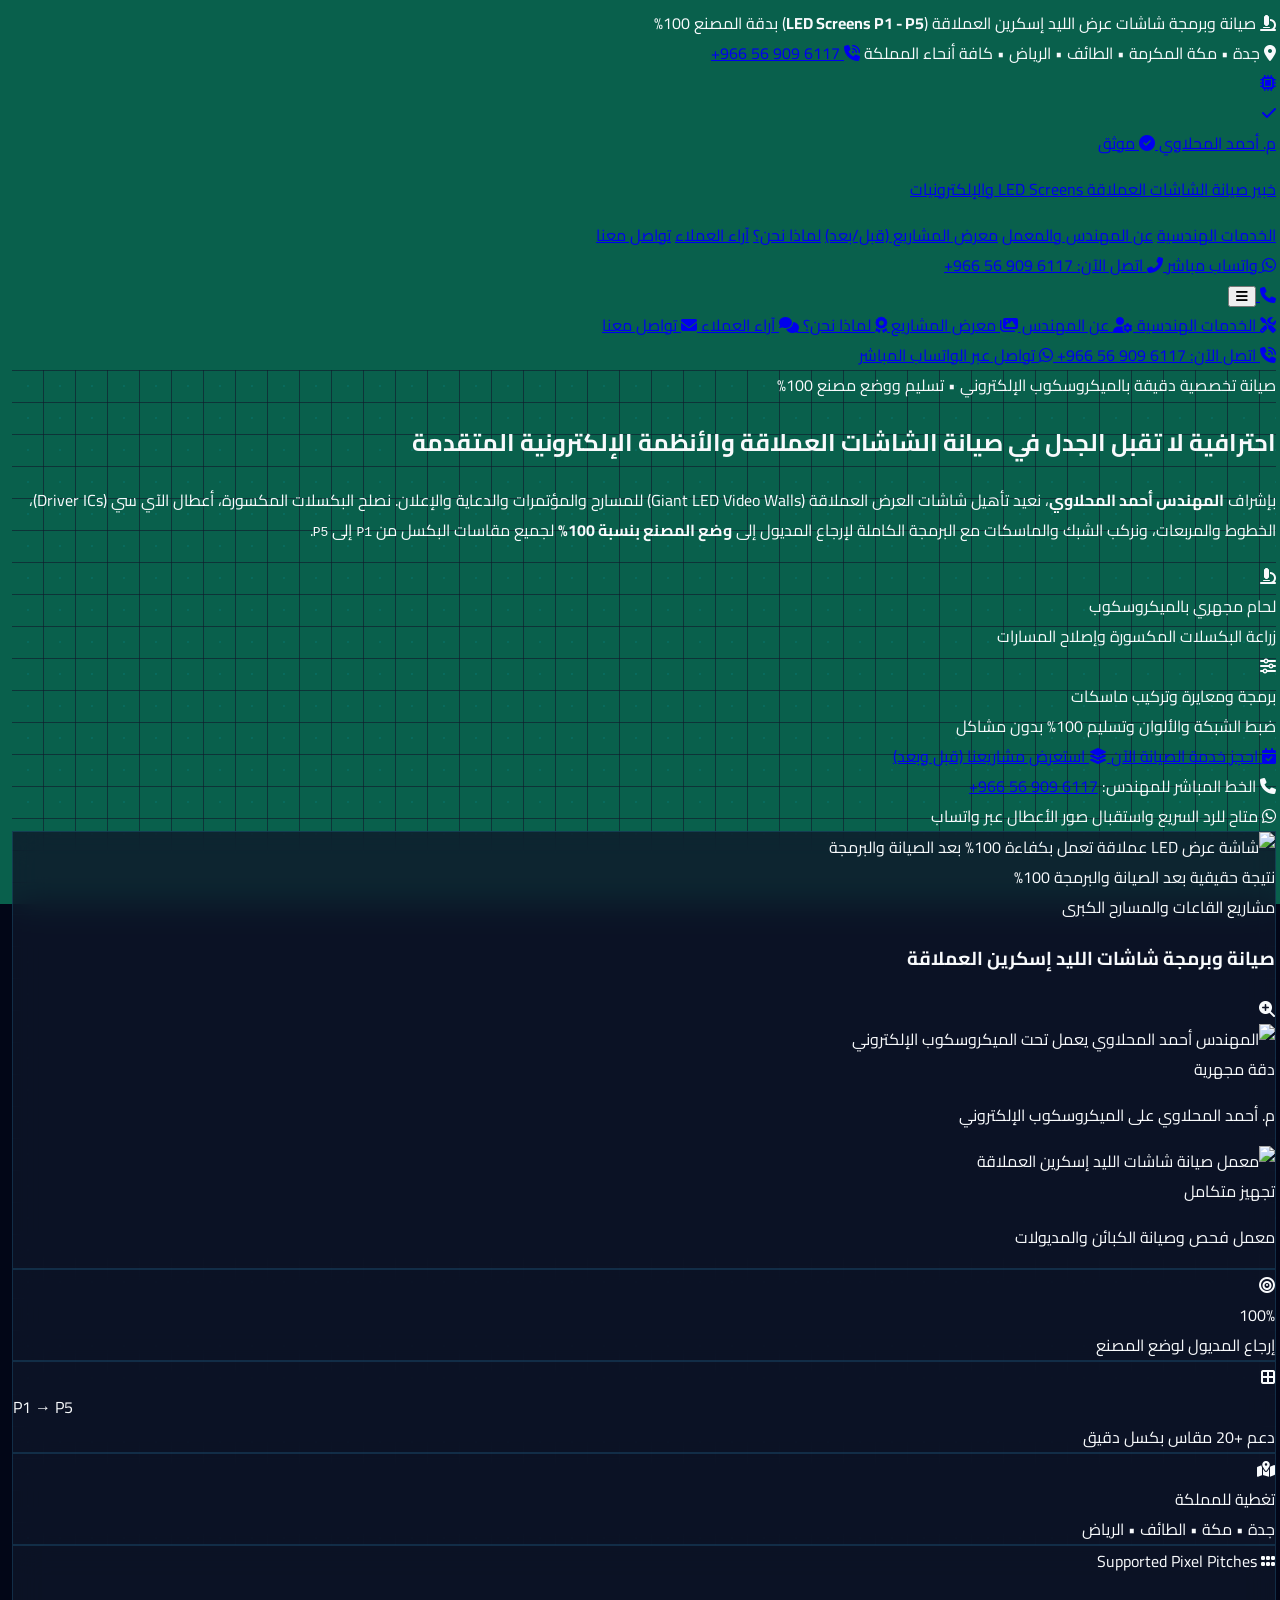
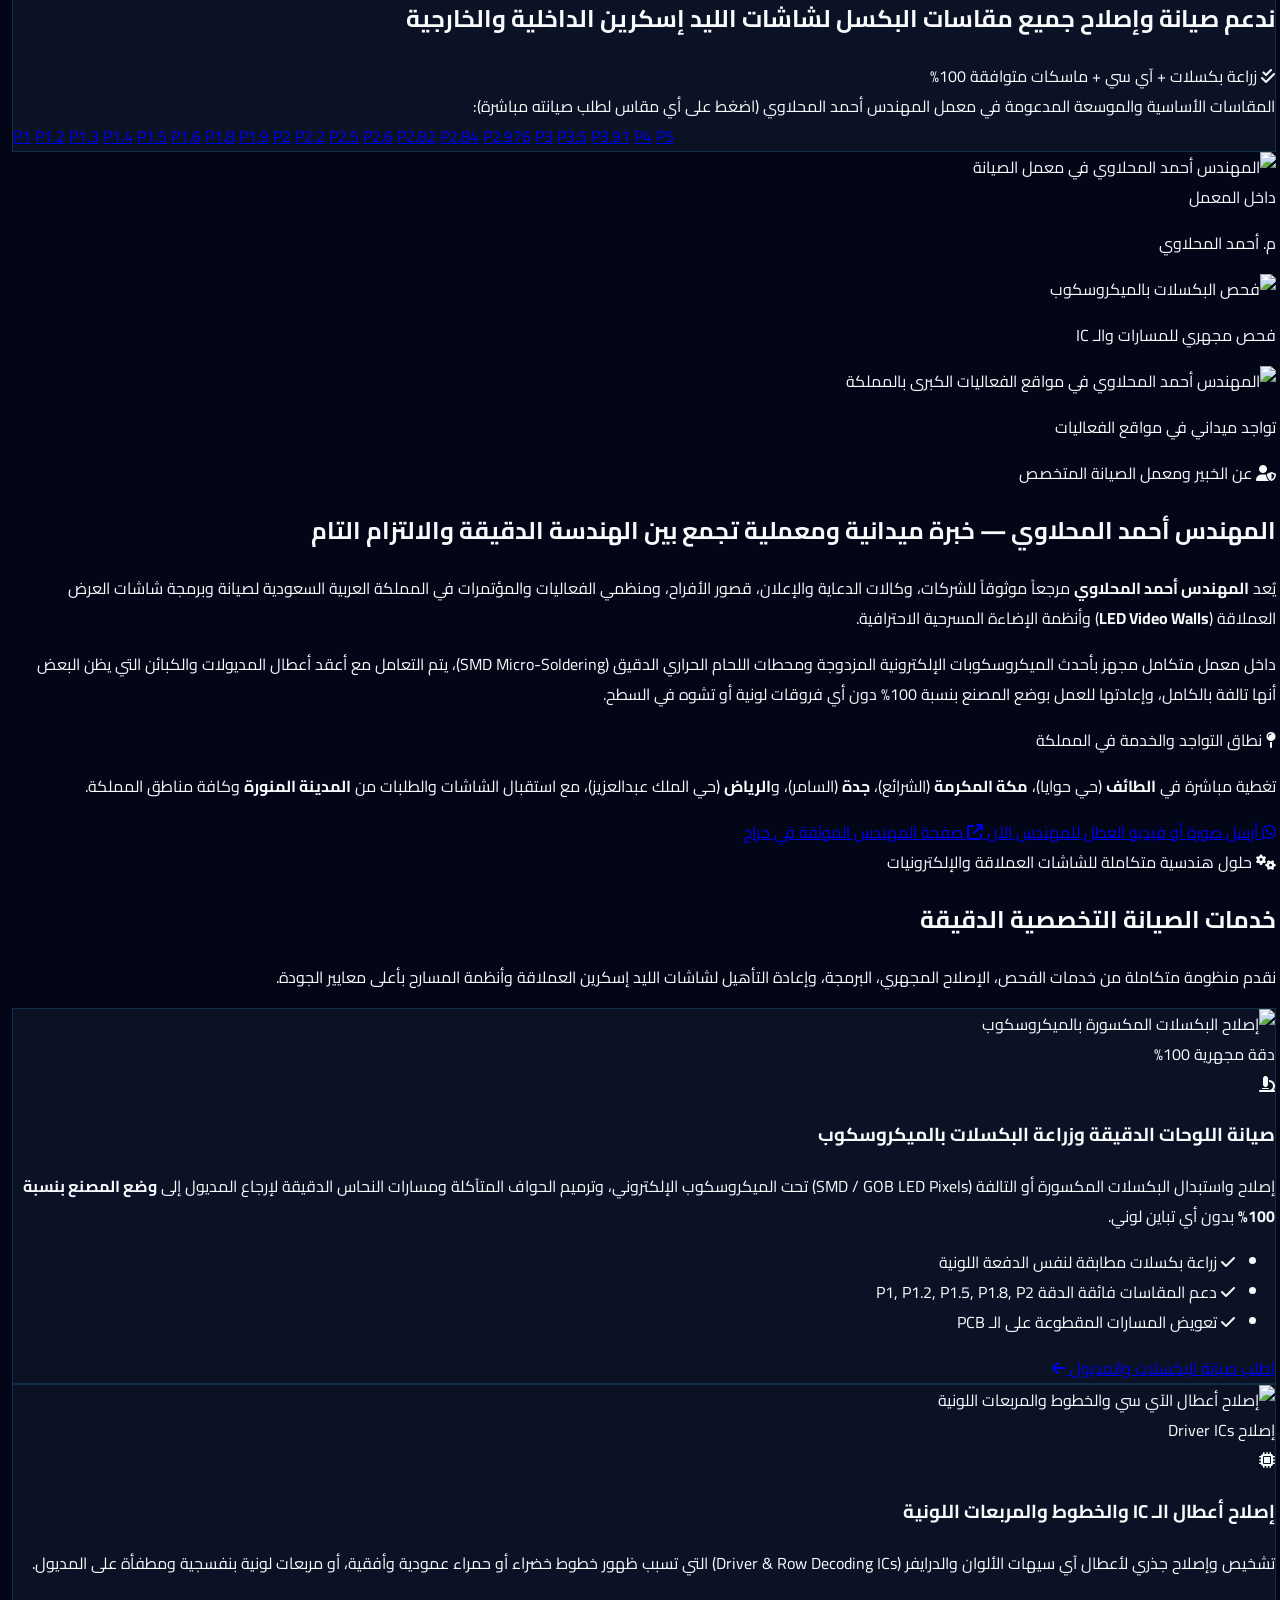
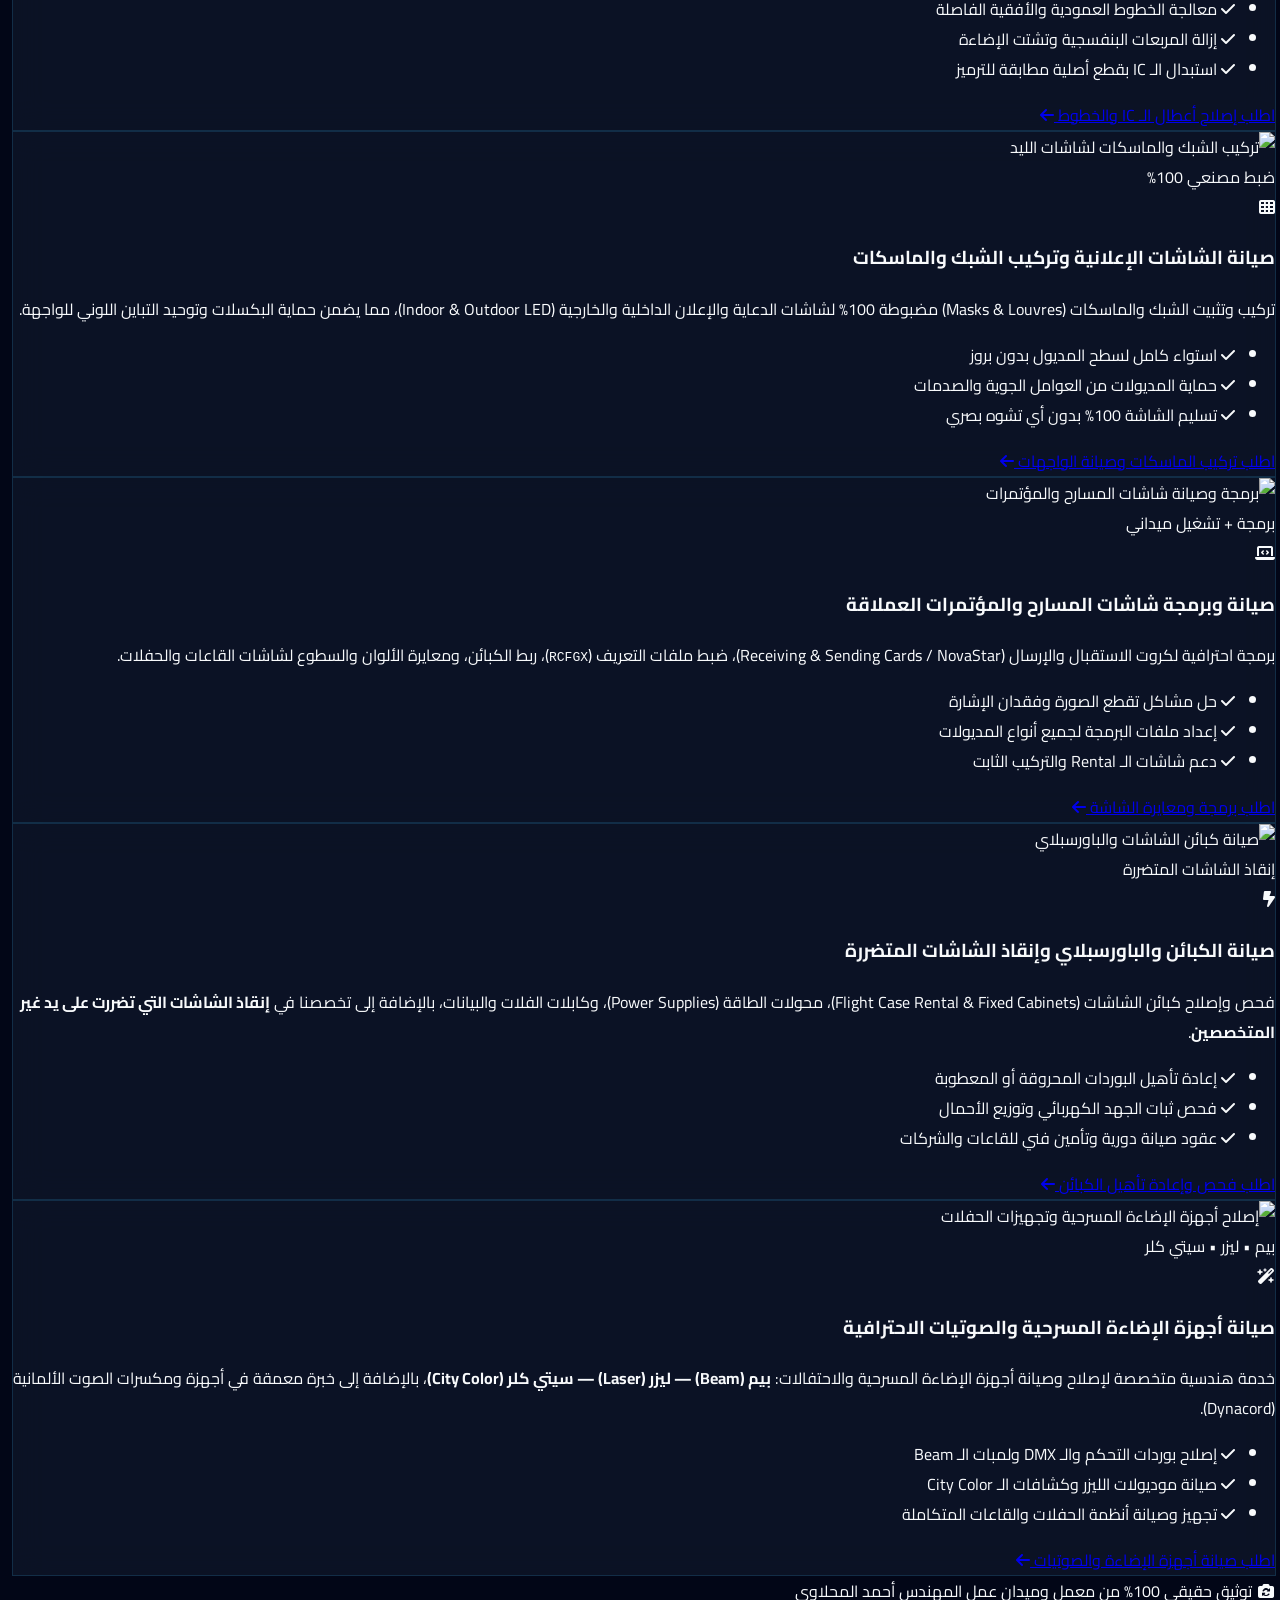
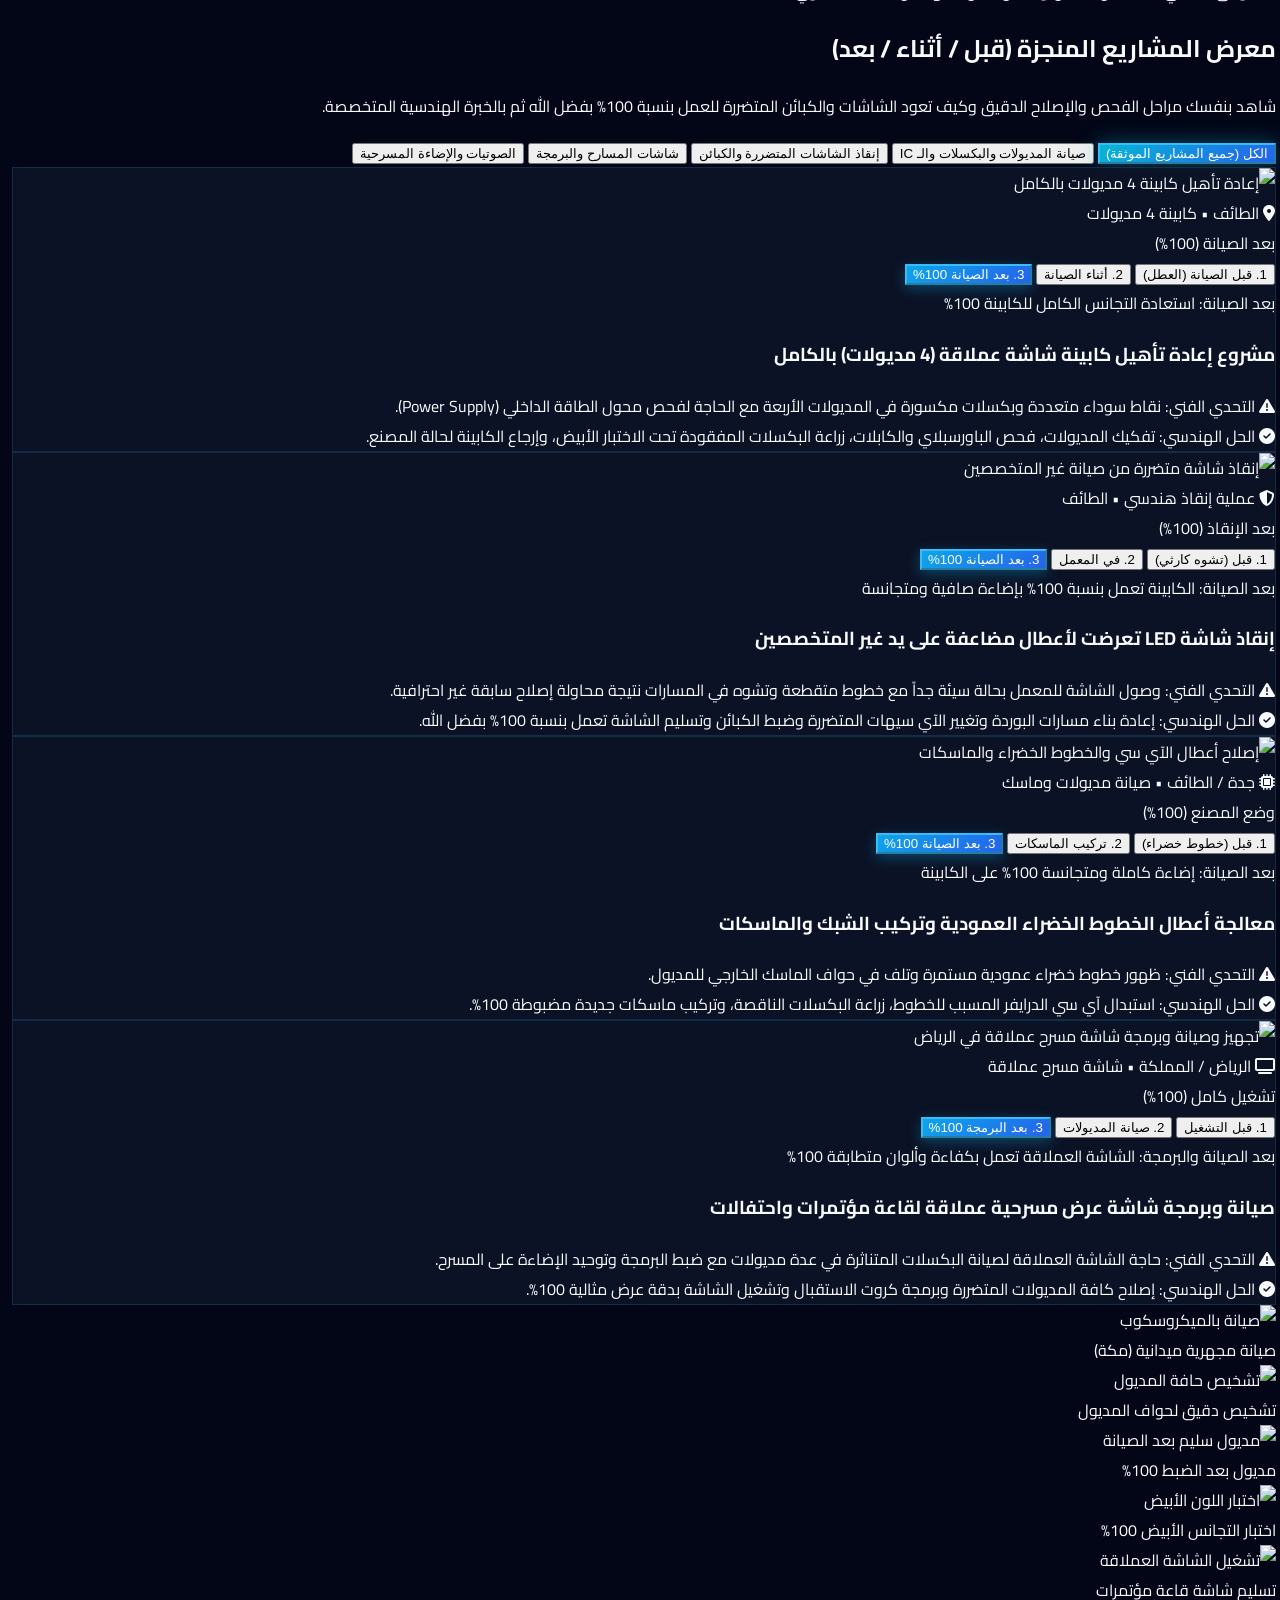
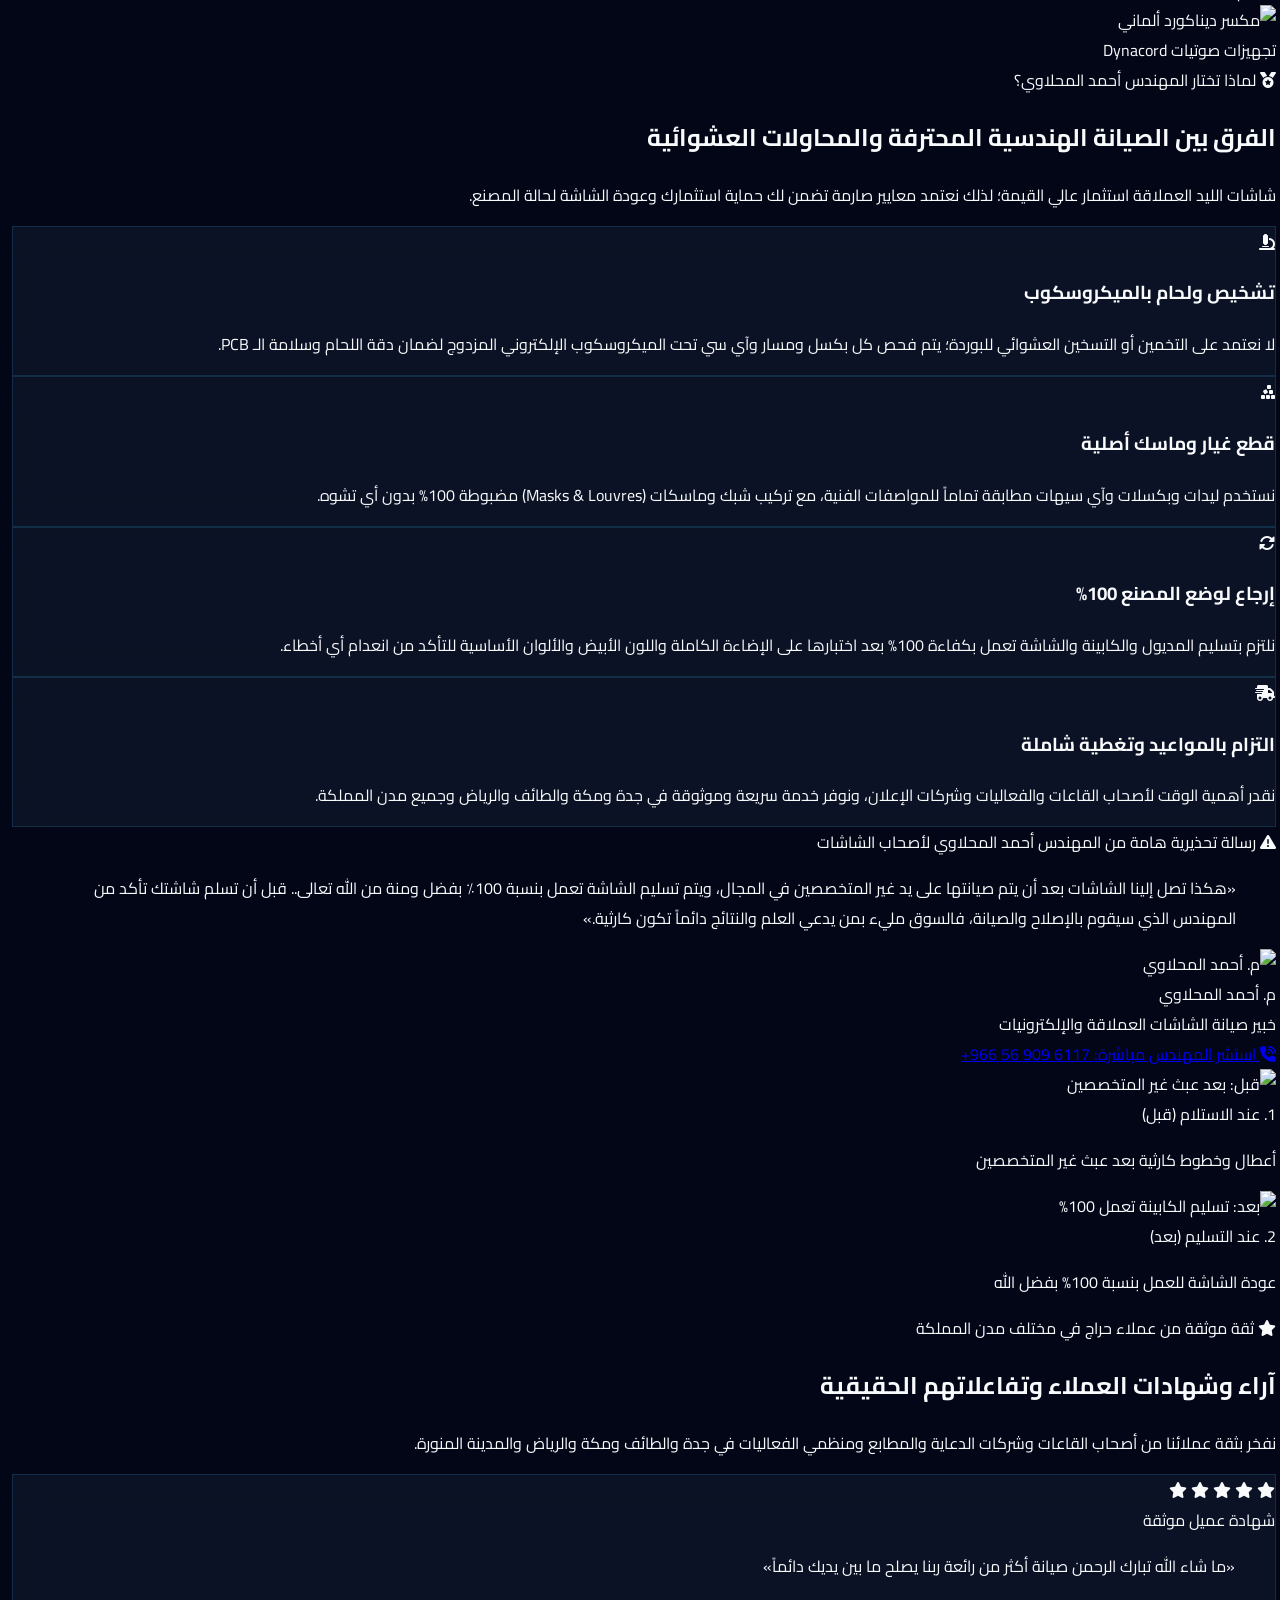
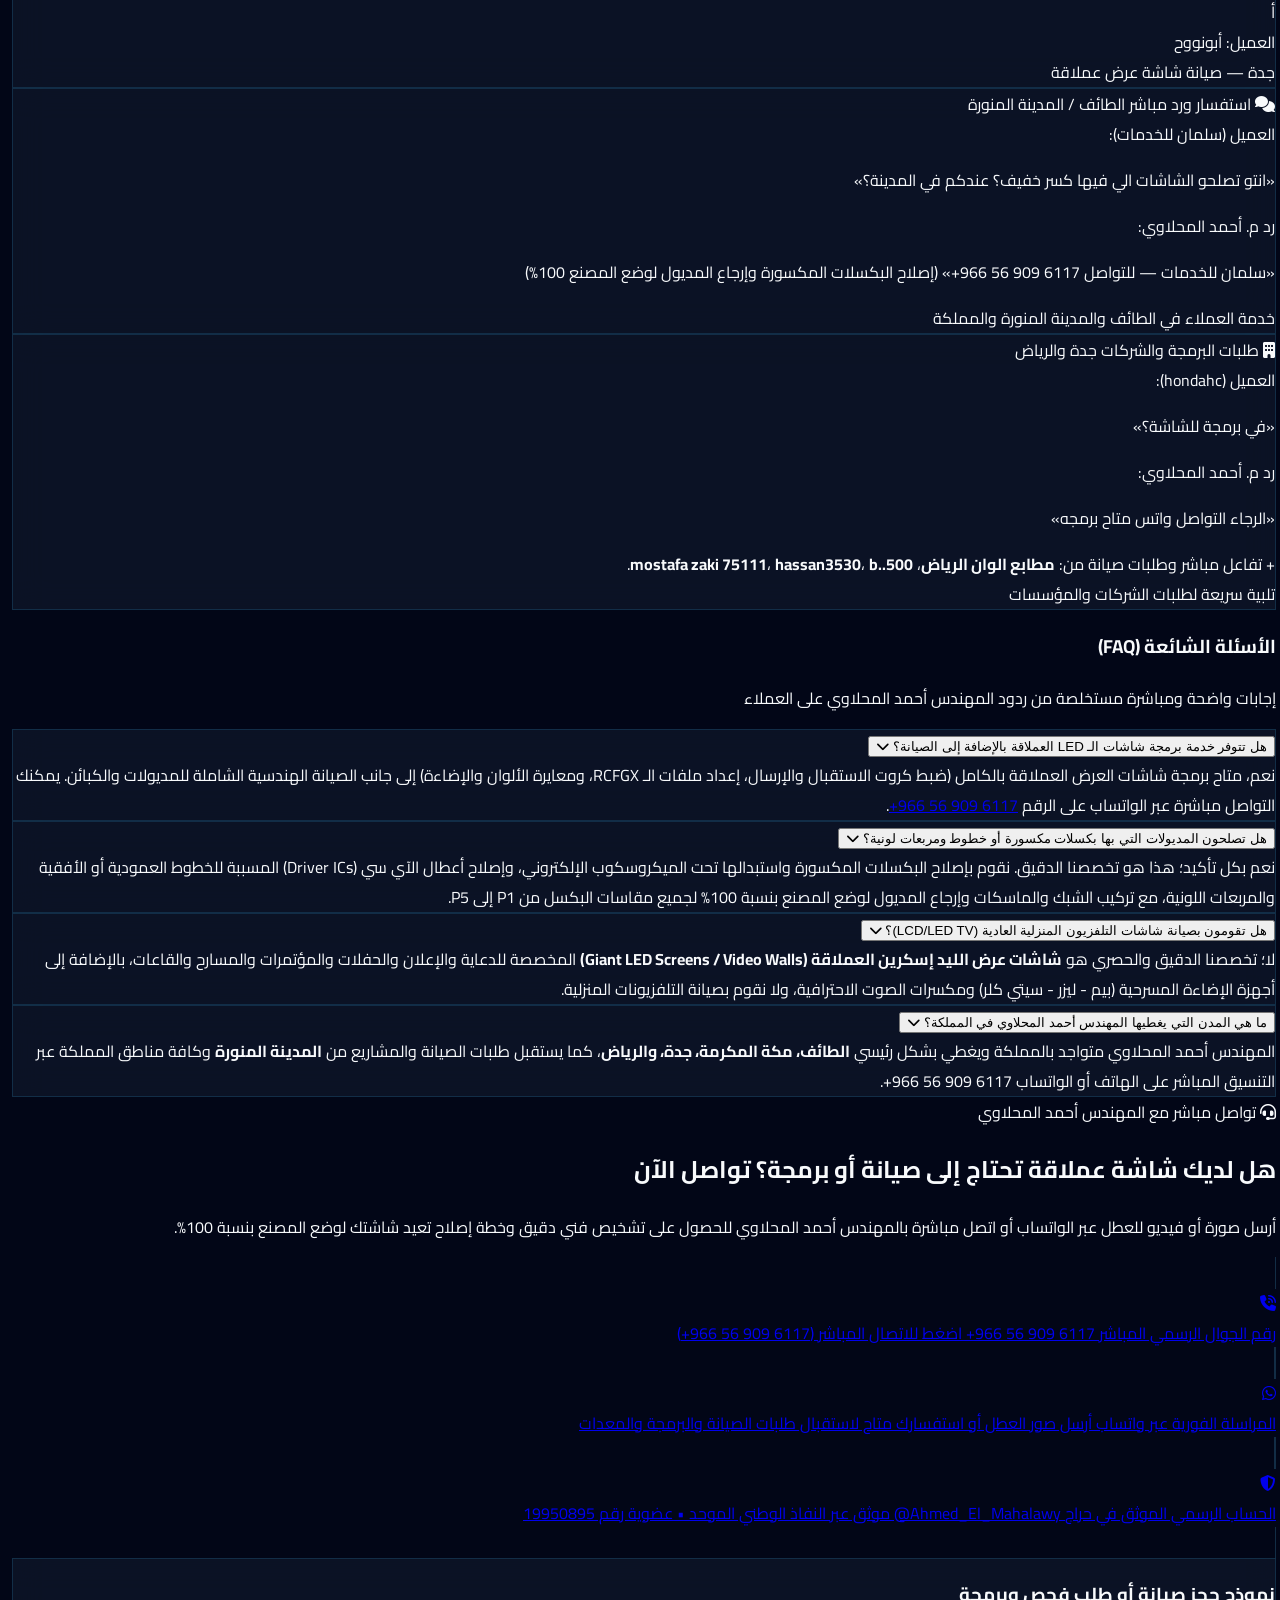
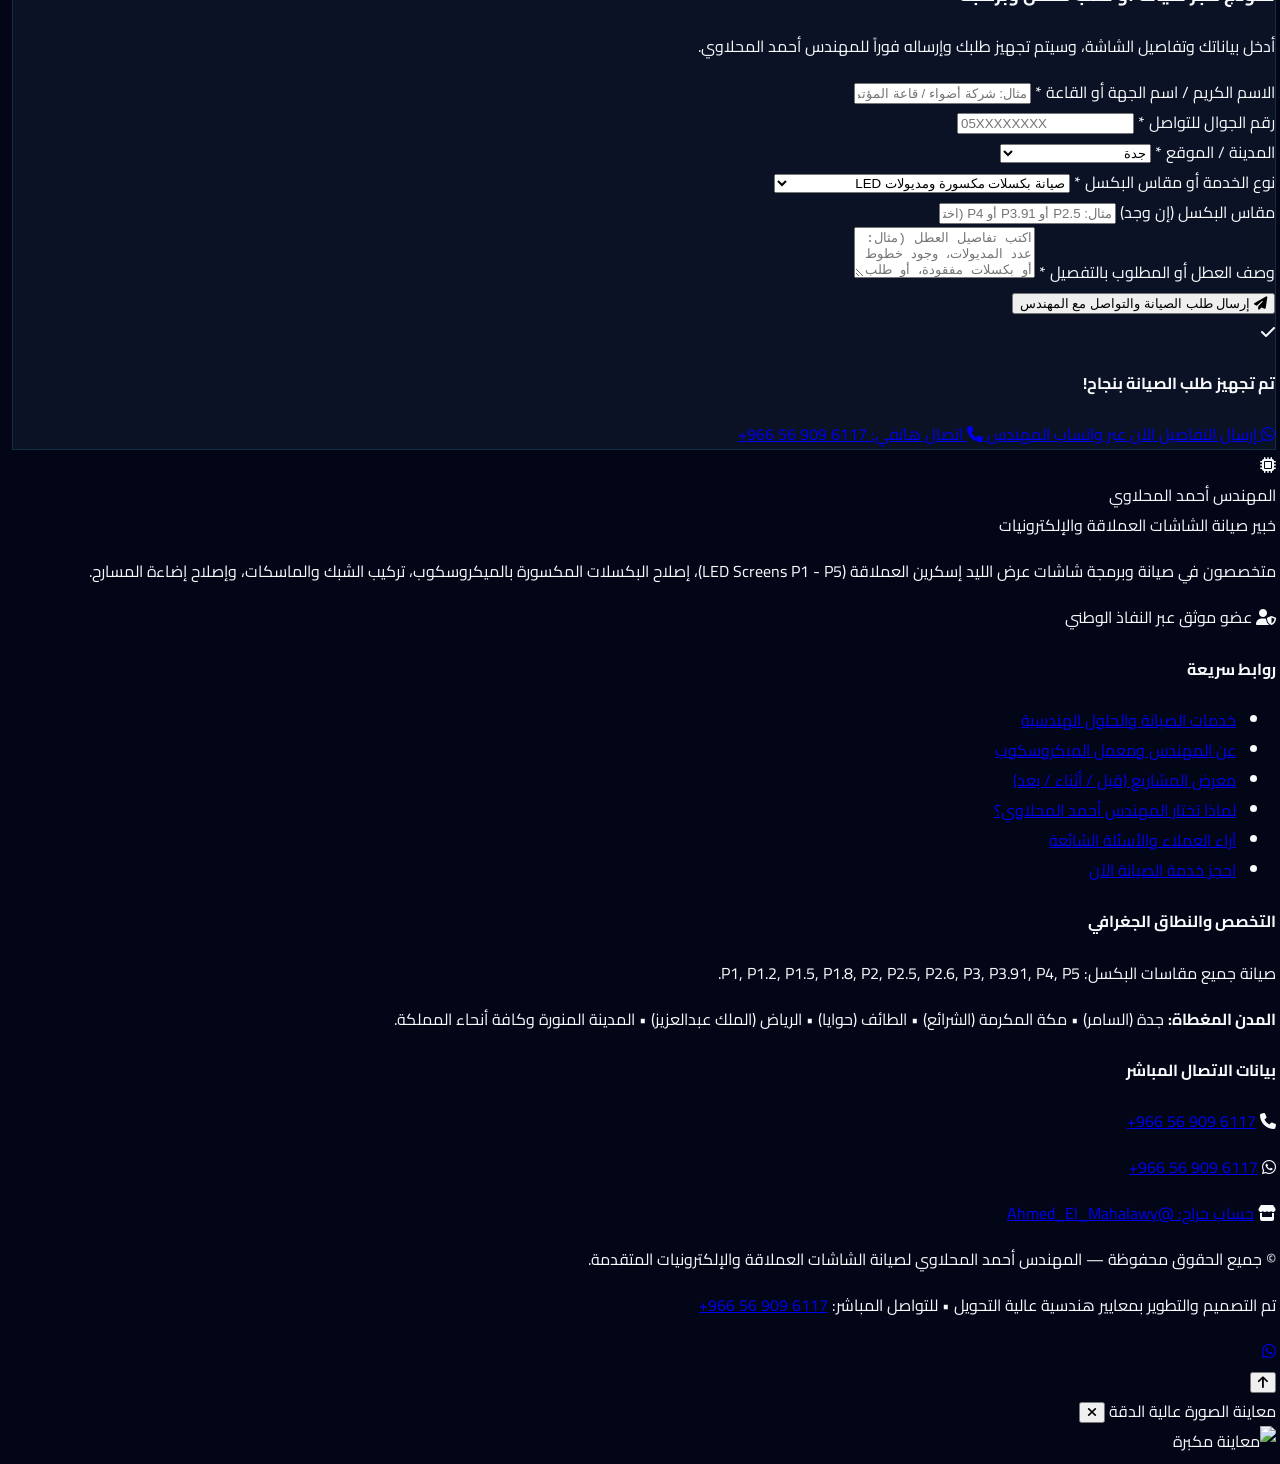
==== commit 0c6fba43: "Update phone and WhatsApp number to +966 56 909 6117 across all files" ====
--- a/index.html
+++ b/index.html
@@ -4,14 +4,14 @@
   <meta charset="UTF-8" />
   <meta name="viewport" content="width=device-width, initial-scale=1.0" />
   <title>المهندس أحمد المحلاوي | خبير صيانة الشاشات العملاقة LED Screens والإلكترونيات المتقدمة</title>
-  <meta name="description" content="المهندس أحمد المحلاوي — مهندس متخصص في صيانة وبرمجة شاشات عرض الليد إسكرين العملاقة (LED Video Walls P1 - P5) بالميكروسكوب الإلكتروني، إصلاح البكسلات والآي سي، تركيب الشبك والماسكات، وإصلاح إضاءة المسارح وتجهيزات الصوتيات الاحترافية في جدة، مكة، الطائف، الرياض وكافة أنحاء المملكة. للتواصل: 0545303140" />
+  <meta name="description" content="المهندس أحمد المحلاوي — مهندس متخصص في صيانة وبرمجة شاشات عرض الليد إسكرين العملاقة (LED Video Walls P1 - P5) بالميكروسكوب الإلكتروني، إصلاح البكسلات والآي سي، تركيب الشبك والماسكات، وإصلاح إضاءة المسارح وتجهيزات الصوتيات الاحترافية في جدة، مكة، الطائف، الرياض وكافة أنحاء المملكة. للتواصل: +966 56 909 6117" />
   <meta name="keywords" content="أحمد المحلاوي, صيانة شاشات عملاقة, صيانة شاشات ليد اسكرين, LED Screen Repair Saudi, برمجة شاشات ليد, إصلاح بكسلات مكسورة, صيانة مديولات LED, مكسر ديناكورد ألماني, صيانة إضاءة مسارح, جدة, الطائف, مكة, الرياض" />
   <meta name="author" content="المهندس أحمد المحلاوي" />
   <meta name="theme-color" content="#020617" />
 
   <!-- Open Graph -->
   <meta property="og:title" content="المهندس أحمد المحلاوي | خبير صيانة الشاشات العملاقة والإلكترونيات المتقدمة" />
-  <meta property="og:description" content="دقة هندسية تحت الميكروسكوب الإلكتروني لإرجاع مديولات شاشات الـ LED العملاقة (P1 إلى P5) لوضع المصنع بنسبة 100%. تواصل مباشر: 0545303140" />
+  <meta property="og:description" content="دقة هندسية تحت الميكروسكوب الإلكتروني لإرجاع مديولات شاشات الـ LED العملاقة (P1 إلى P5) لوضع المصنع بنسبة 100%. تواصل مباشر: +966 56 909 6117" />
   <meta property="og:image" content="https://mimg6cdn.haraj.com.sa/userfiles30/2025-3-2/1000x750-1_-oOYwoeLsO1n2PJ.jpg" />
   <meta property="og:type" content="website" />
   <meta property="og:locale" content="ar_SA" />
@@ -45,7 +45,7 @@
         "name": "المهندس أحمد المحلاوي لصيانة الشاشات العملاقة والإلكترونيات المتقدمة",
         "alternateName": "Eng. Ahmed El-Mahalawy LED Screen Repair",
         "description": "مهندس متخصص في صيانة وبرمجة شاشات عرض الليد إسكرين العملاقة (LED Video Walls P1 - P5) بالميكروسكوب الإلكتروني، إصلاح البكسلات والآي سي، تركيب الشبك والماسكات، وإصلاح إضاءة المسارح وتجهيزات الصوتيات الاحترافية في المملكة العربية السعودية.",
-        "telephone": "+966545303140",
+        "telephone": "+966569096117",
         "url": "https://haraj.com.sa/users/ahmed%20el%20mahalawy",
         "image": [
           "https://mimg6cdn.haraj.com.sa/userfiles30/2025-3-2/1000x750-1_-oOYwoeLsO1n2PJ.jpg",
@@ -67,7 +67,7 @@
         ],
         "sameAs": [
           "https://haraj.com.sa/users/ahmed%20el%20mahalawy",
-          "https://wa.me/966545303140"
+          "https://wa.me/966569096117"
         ]
       }
     ]
@@ -90,9 +90,9 @@
           <i class="fa-solid fa-location-dot text-cyan-400"></i>
           جدة • مكة المكرمة • الطائف • الرياض • كافة أنحاء المملكة
         </span>
-        <a href="tel:+966545303140" class="inline-flex items-center gap-1.5 text-amber-400 hover:text-amber-300 font-bold transition">
+        <a href="tel:+966569096117" class="inline-flex items-center gap-1.5 text-amber-400 hover:text-amber-300 font-bold transition">
           <i class="fa-solid fa-phone-volume animate-bounce"></i>
-          <span dir="ltr">0545303140</span>
+          <span dir="ltr">+966 56 909 6117</span>
         </a>
       </div>
     </div>
@@ -141,21 +141,21 @@
 
         <!-- Action Buttons (Desktop) -->
         <div class="hidden md:flex items-center gap-2.5">
-          <a href="https://wa.me/966545303140?text=%D8%A7%D9%84%D8%B3%D9%84%D8%A7%D9%85%20%D8%B9%D9%84%D9%8A%D9%83%D9%85%20%D8%A8%D8%A7%D8%B4%D9%85%D9%87%D9%86%D8%AF%D8%B3%20%D8%A3%D8%AD%D9%85%D8%AF%D8%8C%20%D8%A3%D8%B1%D8%BA%D8%A8%20%D9%81%D9%8A%20%D8%A7%D9%84%D8%A7%D8%B3%D8%AA%D9%81%D8%B3%D8%A7%D8%B1%20%D8%B9%D9%86%20%D8%B5%D9%8A%D8%A7%D9%86%D8%A9%20%D8%B4%D8%A7%D8%B4%D8%A9%20LED%20%D8%B9%D9%85%D9%84%D8%A7%D9%82%D8%A9" target="_blank" rel="noopener noreferrer"
+          <a href="https://wa.me/966569096117?text=%D8%A7%D9%84%D8%B3%D9%84%D8%A7%D9%85%20%D8%B9%D9%84%D9%8A%D9%83%D9%85%20%D8%A8%D8%A7%D8%B4%D9%85%D9%87%D9%86%D8%AF%D8%B3%20%D8%A3%D8%AD%D9%85%D8%AF%D8%8C%20%D8%A3%D8%B1%D8%BA%D8%A8%20%D9%81%D9%8A%20%D8%A7%D9%84%D8%A7%D8%B3%D8%AA%D9%81%D8%B3%D8%A7%D8%B1%20%D8%B9%D9%86%20%D8%B5%D9%8A%D8%A7%D9%86%D8%A9%20%D8%B4%D8%A7%D8%B4%D8%A9%20LED%20%D8%B9%D9%85%D9%84%D8%A7%D9%82%D8%A9" target="_blank" rel="noopener noreferrer"
              class="inline-flex items-center gap-2 px-4 py-2.5 rounded-xl bg-emerald-600/20 hover:bg-emerald-600 text-emerald-400 hover:text-white border border-emerald-500/40 font-bold text-xs sm:text-sm transition-all duration-200">
             <i class="fa-brands fa-whatsapp text-lg"></i>
             <span>واتساب مباشر</span>
           </a>
-          <a href="tel:+966545303140"
+          <a href="tel:+966569096117"
              class="inline-flex items-center gap-2 px-4 py-2.5 rounded-xl bg-gradient-to-l from-cyan-500 to-blue-600 hover:from-cyan-400 hover:to-blue-500 text-white font-bold text-xs sm:text-sm shadow-glow-cyan transition-all duration-200">
             <i class="fa-solid fa-phone-flip"></i>
-            <span>اتصل الآن: <span dir="ltr">0545303140</span></span>
+            <span>اتصل الآن: <span dir="ltr">+966 56 909 6117</span></span>
           </a>
         </div>
 
         <!-- Mobile Menu Button -->
         <div class="flex items-center gap-2 xl:hidden">
-          <a href="tel:+966545303140" class="md:hidden inline-flex items-center justify-center w-10 h-10 rounded-xl bg-cyan-500/20 text-cyan-400 border border-cyan-500/30" aria-label="اتصال">
+          <a href="tel:+966569096117" class="md:hidden inline-flex items-center justify-center w-10 h-10 rounded-xl bg-cyan-500/20 text-cyan-400 border border-cyan-500/30" aria-label="اتصال">
             <i class="fa-solid fa-phone"></i>
           </a>
           <button id="mobile-menu-btn" type="button" class="inline-flex items-center justify-center w-11 h-11 rounded-xl bg-slate-900 text-slate-200 hover:text-cyan-400 border border-slate-700 focus:outline-none" aria-label="القائمة">
@@ -189,11 +189,11 @@
         </a>
       </div>
       <div class="pt-2 flex flex-col sm:flex-row gap-2.5">
-        <a href="tel:+966545303140" class="w-full py-3 rounded-xl bg-gradient-to-l from-cyan-500 to-blue-600 text-white font-bold text-center text-sm flex items-center justify-center gap-2 shadow-glow-cyan">
+        <a href="tel:+966569096117" class="w-full py-3 rounded-xl bg-gradient-to-l from-cyan-500 to-blue-600 text-white font-bold text-center text-sm flex items-center justify-center gap-2 shadow-glow-cyan">
           <i class="fa-solid fa-phone-volume"></i>
-          <span>اتصل الآن: <span dir="ltr">0545303140</span></span>
+          <span>اتصل الآن: <span dir="ltr">+966 56 909 6117</span></span>
         </a>
-        <a href="https://wa.me/966545303140" target="_blank" rel="noopener noreferrer" class="w-full py-3 rounded-xl bg-emerald-600 text-white font-bold text-center text-sm flex items-center justify-center gap-2">
+        <a href="https://wa.me/966569096117" target="_blank" rel="noopener noreferrer" class="w-full py-3 rounded-xl bg-emerald-600 text-white font-bold text-center text-sm flex items-center justify-center gap-2">
           <i class="fa-brands fa-whatsapp text-lg"></i>
           <span>تواصل عبر الواتساب المباشر</span>
         </a>
@@ -278,7 +278,7 @@
             <div class="flex items-center gap-2">
               <i class="fa-solid fa-phone text-cyan-400"></i>
               <span>الخط المباشر للمهندس:</span>
-              <a href="tel:+966545303140" class="text-white font-bold hover:text-cyan-400 underline" dir="ltr">0545303140</a>
+              <a href="tel:+966569096117" class="text-white font-bold hover:text-cyan-400 underline" dir="ltr">+966 56 909 6117</a>
             </div>
             <div class="flex items-center gap-2">
               <i class="fa-brands fa-whatsapp text-emerald-400 text-base"></i>
@@ -521,7 +521,7 @@
           </div>
 
           <div class="pt-2 flex flex-wrap items-center gap-4">
-            <a href="https://wa.me/966545303140" target="_blank" rel="noopener noreferrer"
+            <a href="https://wa.me/966569096117" target="_blank" rel="noopener noreferrer"
                class="inline-flex items-center gap-2.5 px-6 py-3.5 rounded-xl bg-emerald-600 hover:bg-emerald-500 text-white font-bold text-sm shadow-glow-emerald transition">
               <i class="fa-brands fa-whatsapp text-lg"></i>
               <span>أرسل صورة أو فيديو العطل للمهندس الآن</span>
@@ -592,7 +592,7 @@
             </div>
           </div>
           <div class="px-6 pb-6 pt-2">
-            <a href="https://wa.me/966545303140?text=%D8%A7%D9%84%D8%B3%D9%84%D8%A7%D9%85%20%D8%B9%D9%84%D9%8A%D9%83%D9%85%20%D9%85.%20%D8%A3%D8%AD%D9%85%D8%AF%D8%8C%20%D8%A3%D8%AD%D8%AA%D8%A7%D8%AC%20%D8%B5%D9%8A%D8%A7%D9%86%D8%A9%20%D8%A8%D9%83%D8%B3%D9%84%D8%A7%D8%AA%20%D9%85%D9%83%D8%B3%D9%88%D8%B1%D8%A9%20%D9%81%D9%8A%20%D9%85%D8%AF%D9%8A%D9%88%D9%84%D8%A7%D8%AA%20LED" target="_blank" rel="noopener noreferrer"
+            <a href="https://wa.me/966569096117?text=%D8%A7%D9%84%D8%B3%D9%84%D8%A7%D9%85%20%D8%B9%D9%84%D9%8A%D9%83%D9%85%20%D9%85.%20%D8%A3%D8%AD%D9%85%D8%AF%D8%8C%20%D8%A3%D8%AD%D8%AA%D8%A7%D8%AC%20%D8%B5%D9%8A%D8%A7%D9%86%D8%A9%20%D8%A8%D9%83%D8%B3%D9%84%D8%A7%D8%AA%20%D9%85%D9%83%D8%B3%D9%88%D8%B1%D8%A9%20%D9%81%D9%8A%20%D9%85%D8%AF%D9%8A%D9%88%D9%84%D8%A7%D8%AA%20LED" target="_blank" rel="noopener noreferrer"
                class="w-full py-3 rounded-xl bg-slate-800/90 hover:bg-cyan-500 text-cyan-300 hover:text-slate-950 font-bold text-xs sm:text-sm flex items-center justify-center gap-2 border border-cyan-500/30 transition">
               <span>اطلب صيانة البكسلات والمديول</span>
               <i class="fa-solid fa-arrow-left"></i>
@@ -632,7 +632,7 @@
             </div>
           </div>
           <div class="px-6 pb-6 pt-2">
-            <a href="https://wa.me/966545303140?text=%D8%A7%D9%84%D8%B3%D9%84%D8%A7%D9%85%20%D8%B9%D9%84%D9%8A%D9%83%D9%85%20%D9%85.%20%D8%A3%D8%AD%D9%85%D8%AF%D8%8C%20%D9%84%D8%AF%D9%8A%20%D8%B9%D8%B7%D9%84%20%D8%AE%D8%B7%D9%88%D8%B7%20%D8%A3%D9%88%20%D9%85%D8%B1%D8%A8%D8%B9%D8%A7%D8%AA%20%D8%A2%D9%8A%20%D8%B3%D9%8A%20%D9%81%D9%8A%20%D8%A7%D9%84%D8%B4%D8%A7%D8%B4%D8%A9" target="_blank" rel="noopener noreferrer"
+            <a href="https://wa.me/966569096117?text=%D8%A7%D9%84%D8%B3%D9%84%D8%A7%D9%85%20%D8%B9%D9%84%D9%8A%D9%83%D9%85%20%D9%85.%20%D8%A3%D8%AD%D9%85%D8%AF%D8%8C%20%D9%84%D8%AF%D9%8A%20%D8%B9%D8%B7%D9%84%20%D8%AE%D8%B7%D9%88%D8%B7%20%D8%A3%D9%88%20%D9%85%D8%B1%D8%A8%D8%B9%D8%A7%D8%AA%20%D8%A2%D9%8A%20%D8%B3%D9%8A%20%D9%81%D9%8A%20%D8%A7%D9%84%D8%B4%D8%A7%D8%B4%D8%A9" target="_blank" rel="noopener noreferrer"
                class="w-full py-3 rounded-xl bg-slate-800/90 hover:bg-cyan-500 text-cyan-300 hover:text-slate-950 font-bold text-xs sm:text-sm flex items-center justify-center gap-2 border border-cyan-500/30 transition">
               <span>اطلب إصلاح أعطال الـ IC والخطوط</span>
               <i class="fa-solid fa-arrow-left"></i>
@@ -672,7 +672,7 @@
             </div>
           </div>
           <div class="px-6 pb-6 pt-2">
-            <a href="https://wa.me/966545303140?text=%D8%A7%D9%84%D8%B3%D9%84%D8%A7%D9%85%20%D8%B9%D9%84%D9%8A%D9%83%D9%85%20%D9%85.%20%D8%A3%D8%AD%D9%85%D8%AF%D8%8C%20%D8%A3%D8%B1%D8%BA%D8%A8%20%D9%81%D9%8A%20%D8%B5%D9%8A%D8%A7%D9%86%D8%A9%20%D9%88%D8%AA%D8%B1%D9%83%D9%8A%D8%A8%20%D8%B4%D8%A8%D9%83%20%D9%88%D9%85%D8%A7%D8%B3%D9%83%D8%A7%D8%AA%20%D9%84%D8%B4%D8%A7%D8%B4%D8%A9%20LED" target="_blank" rel="noopener noreferrer"
+            <a href="https://wa.me/966569096117?text=%D8%A7%D9%84%D8%B3%D9%84%D8%A7%D9%85%20%D8%B9%D9%84%D9%8A%D9%83%D9%85%20%D9%85.%20%D8%A3%D8%AD%D9%85%D8%AF%D8%8C%20%D8%A3%D8%B1%D8%BA%D8%A8%20%D9%81%D9%8A%20%D8%B5%D9%8A%D8%A7%D9%86%D8%A9%20%D9%88%D8%AA%D8%B1%D9%83%D9%8A%D8%A8%20%D8%B4%D8%A8%D9%83%20%D9%88%D9%85%D8%A7%D8%B3%D9%83%D8%A7%D8%AA%20%D9%84%D8%B4%D8%A7%D8%B4%D8%A9%20LED" target="_blank" rel="noopener noreferrer"
                class="w-full py-3 rounded-xl bg-slate-800/90 hover:bg-cyan-500 text-cyan-300 hover:text-slate-950 font-bold text-xs sm:text-sm flex items-center justify-center gap-2 border border-cyan-500/30 transition">
               <span>اطلب تركيب الماسكات وصيانة الواجهات</span>
               <i class="fa-solid fa-arrow-left"></i>
@@ -712,7 +712,7 @@
             </div>
           </div>
           <div class="px-6 pb-6 pt-2">
-            <a href="https://wa.me/966545303140?text=%D8%A7%D9%84%D8%B3%D9%84%D8%A7%D9%85%20%D8%B9%D9%84%D9%8A%D9%83%D9%85%20%D9%85.%20%D8%A3%D8%AD%D9%85%D8%AF%D8%8C%20%D8%A3%D8%AD%D8%AA%D8%A7%D8%AC%20%D8%AE%D8%AF%D9%85%D8%A9%20%D8%A8%D8%B1%D9%85%D8%AC%D8%A9%20%D9%88%D8%B5%D9%8A%D8%A7%D9%86%D8%A9%20%D8%B4%D8%A7%D8%B4%D8%A9%20%D8%B9%D8%B1%D8%B6%20%D8%B9%D9%85%D9%84%D8%A7%D9%82%D8%A9" target="_blank" rel="noopener noreferrer"
+            <a href="https://wa.me/966569096117?text=%D8%A7%D9%84%D8%B3%D9%84%D8%A7%D9%85%20%D8%B9%D9%84%D9%8A%D9%83%D9%85%20%D9%85.%20%D8%A3%D8%AD%D9%85%D8%AF%D8%8C%20%D8%A3%D8%AD%D8%AA%D8%A7%D8%AC%20%D8%AE%D8%AF%D9%85%D8%A9%20%D8%A8%D8%B1%D9%85%D8%AC%D8%A9%20%D9%88%D8%B5%D9%8A%D8%A7%D9%86%D8%A9%20%D8%B4%D8%A7%D8%B4%D8%A9%20%D8%B9%D8%B1%D8%B6%20%D8%B9%D9%85%D9%84%D8%A7%D9%82%D8%A9" target="_blank" rel="noopener noreferrer"
                class="w-full py-3 rounded-xl bg-slate-800/90 hover:bg-cyan-500 text-cyan-300 hover:text-slate-950 font-bold text-xs sm:text-sm flex items-center justify-center gap-2 border border-cyan-500/30 transition">
               <span>اطلب برمجة ومعايرة الشاشة</span>
               <i class="fa-solid fa-arrow-left"></i>
@@ -752,7 +752,7 @@
             </div>
           </div>
           <div class="px-6 pb-6 pt-2">
-            <a href="https://wa.me/966545303140?text=%D8%A7%D9%84%D8%B3%D9%84%D8%A7%D9%85%20%D8%B9%D9%84%D9%8A%D9%83%D9%85%20%D9%85.%20%D8%A3%D8%AD%D9%85%D8%AF%D8%8C%20%D9%84%D8%AF%D9%8A%20%D9%83%D8%A8%D8%A7%D8%A6%D9%86%20%D8%B4%D8%A7%D8%B4%D8%A9%20%D8%AA%D8%AD%D8%AA%D8%A7%D8%AC%20%D9%81%D8%AD%D8%B5%20%D9%88%D8%A5%D8%B9%D8%A7%D8%AF%D8%A9%20%D8%AA%D8%A3%D9%87%D9%8A%D9%84" target="_blank" rel="noopener noreferrer"
+            <a href="https://wa.me/966569096117?text=%D8%A7%D9%84%D8%B3%D9%84%D8%A7%D9%85%20%D8%B9%D9%84%D9%8A%D9%83%D9%85%20%D9%85.%20%D8%A3%D8%AD%D9%85%D8%AF%D8%8C%20%D9%84%D8%AF%D9%8A%20%D9%83%D8%A8%D8%A7%D8%A6%D9%86%20%D8%B4%D8%A7%D8%B4%D8%A9%20%D8%AA%D8%AD%D8%AA%D8%A7%D8%AC%20%D9%81%D8%AD%D8%B5%20%D9%88%D8%A5%D8%B9%D8%A7%D8%AF%D8%A9%20%D8%AA%D8%A3%D9%87%D9%8A%D9%84" target="_blank" rel="noopener noreferrer"
                class="w-full py-3 rounded-xl bg-slate-800/90 hover:bg-cyan-500 text-cyan-300 hover:text-slate-950 font-bold text-xs sm:text-sm flex items-center justify-center gap-2 border border-cyan-500/30 transition">
               <span>اطلب فحص وإعادة تأهيل الكبائن</span>
               <i class="fa-solid fa-arrow-left"></i>
@@ -792,7 +792,7 @@
             </div>
           </div>
           <div class="px-6 pb-6 pt-2">
-            <a href="https://wa.me/966545303140?text=%D8%A7%D9%84%D8%B3%D9%84%D8%A7%D9%85%20%D8%B9%D9%84%D9%8A%D9%83%D9%85%20%D9%85.%20%D8%A3%D8%AD%D9%85%D8%AF%D8%8C%20%D8%A3%D8%AD%D8%AA%D8%A7%D8%AC%20%D8%B5%D9%8A%D8%A7%D9%86%D8%A9%20%D8%A3%D8%AC%D9%87%D8%B2%D8%A9%20%D8%A5%D8%B6%D8%A7%D8%A1%D8%A9%20%D9%85%D8%B3%D8%B1%D8%AD%D9%8A%D8%A9%20(%D8%A8%D9%8A%D9%85%20/%20%D9%84%D9%8A%D8%B2%D8%B1%20/%20%D8%B3%D9%8A%D8%AA%D9%8A%20%D9%83%D9%84%D8%B1)" target="_blank" rel="noopener noreferrer"
+            <a href="https://wa.me/966569096117?text=%D8%A7%D9%84%D8%B3%D9%84%D8%A7%D9%85%20%D8%B9%D9%84%D9%8A%D9%83%D9%85%20%D9%85.%20%D8%A3%D8%AD%D9%85%D8%AF%D8%8C%20%D8%A3%D8%AD%D8%AA%D8%A7%D8%AC%20%D8%B5%D9%8A%D8%A7%D9%86%D8%A9%20%D8%A3%D8%AC%D9%87%D8%B2%D8%A9%20%D8%A5%D8%B6%D8%A7%D8%A1%D8%A9%20%D9%85%D8%B3%D8%B1%D8%AD%D9%8A%D8%A9%20(%D8%A8%D9%8A%D9%85%20/%20%D9%84%D9%8A%D8%B2%D8%B1%20/%20%D8%B3%D9%8A%D8%AA%D9%8A%20%D9%83%D9%84%D8%B1)" target="_blank" rel="noopener noreferrer"
                class="w-full py-3 rounded-xl bg-slate-800/90 hover:bg-cyan-500 text-cyan-300 hover:text-slate-950 font-bold text-xs sm:text-sm flex items-center justify-center gap-2 border border-cyan-500/30 transition">
               <span>اطلب صيانة أجهزة الإضاءة والصوتيات</span>
               <i class="fa-solid fa-arrow-left"></i>
@@ -1234,9 +1234,9 @@
                 </div>
               </div>
 
-              <a href="tel:+966545303140" class="inline-flex items-center gap-2 px-5 py-3 rounded-xl bg-amber-500 hover:bg-amber-400 text-slate-950 font-black text-xs sm:text-sm transition">
+              <a href="tel:+966569096117" class="inline-flex items-center gap-2 px-5 py-3 rounded-xl bg-amber-500 hover:bg-amber-400 text-slate-950 font-black text-xs sm:text-sm transition">
                 <i class="fa-solid fa-phone-volume"></i>
-                <span>استشر المهندس مباشرة: <span dir="ltr">0545303140</span></span>
+                <span>استشر المهندس مباشرة: <span dir="ltr">+966 56 909 6117</span></span>
               </a>
             </div>
           </div>
@@ -1342,7 +1342,7 @@
                 </div>
                 <div class="p-3.5 rounded-2xl bg-cyan-950/40 border border-cyan-500/30 mr-4">
                   <span class="text-xs font-bold text-cyan-300 block mb-1">رد م. أحمد المحلاوي:</span>
-                  <p class="text-white font-bold">«سلمان للخدمات — للتواصل <span dir="ltr">0545303140</span>» (إصلاح البكسلات المكسورة وإرجاع المديول لوضع المصنع 100%)</p>
+                  <p class="text-white font-bold">«سلمان للخدمات — للتواصل <span dir="ltr">+966 56 909 6117</span>» (إصلاح البكسلات المكسورة وإرجاع المديول لوضع المصنع 100%)</p>
                 </div>
               </div>
             </div>
@@ -1399,7 +1399,7 @@
               <i id="faq-icon-0" class="fa-solid fa-chevron-down text-cyan-400 transition-transform duration-300 rotate-180"></i>
             </button>
             <div id="faq-content-0" class="px-6 pb-5 text-sm text-slate-300 font-tajawal leading-relaxed border-t border-slate-800/80 pt-3">
-              نعم، متاح برمجة شاشات العرض العملاقة بالكامل (ضبط كروت الاستقبال والإرسال، إعداد ملفات الـ RCFGX، ومعايرة الألوان والإضاءة) إلى جانب الصيانة الهندسية الشاملة للمديولات والكبائن. يمكنك التواصل مباشرة عبر الواتساب على الرقم <a href="https://wa.me/966545303140" class="text-cyan-400 font-bold underline" dir="ltr">0545303140</a>.
+              نعم، متاح برمجة شاشات العرض العملاقة بالكامل (ضبط كروت الاستقبال والإرسال، إعداد ملفات الـ RCFGX، ومعايرة الألوان والإضاءة) إلى جانب الصيانة الهندسية الشاملة للمديولات والكبائن. يمكنك التواصل مباشرة عبر الواتساب على الرقم <a href="https://wa.me/966569096117" class="text-cyan-400 font-bold underline" dir="ltr">+966 56 909 6117</a>.
             </div>
           </div>
 
@@ -1432,7 +1432,7 @@
               <i id="faq-icon-3" class="fa-solid fa-chevron-down text-cyan-400 transition-transform duration-300"></i>
             </button>
             <div id="faq-content-3" class="hidden px-6 pb-5 text-sm text-slate-300 font-tajawal leading-relaxed border-t border-slate-800/80 pt-3">
-              المهندس أحمد المحلاوي متواجد بالمملكة ويغطي بشكل رئيسي <strong>الطائف، مكة المكرمة، جدة، والرياض</strong>، كما يستقبل طلبات الصيانة والمشاريع من <strong>المدينة المنورة</strong> وكافة مناطق المملكة عبر التنسيق المباشر على الهاتف أو الواتساب <span dir="ltr" class="text-white font-bold">0545303140</span>.
+              المهندس أحمد المحلاوي متواجد بالمملكة ويغطي بشكل رئيسي <strong>الطائف، مكة المكرمة، جدة، والرياض</strong>، كما يستقبل طلبات الصيانة والمشاريع من <strong>المدينة المنورة</strong> وكافة مناطق المملكة عبر التنسيق المباشر على الهاتف أو الواتساب <span dir="ltr" class="text-white font-bold">+966 56 909 6117</span>.
             </div>
           </div>
 
@@ -1467,19 +1467,19 @@
           <div class="space-y-4 pt-2">
             
             <!-- Phone Call Card -->
-            <a href="tel:+966545303140" class="glass-card glass-card-hover p-5 rounded-2xl flex items-center gap-4 border border-cyan-500/30 block">
+            <a href="tel:+966569096117" class="glass-card glass-card-hover p-5 rounded-2xl flex items-center gap-4 border border-cyan-500/30 block">
               <div class="w-13 h-13 w-12 h-12 rounded-2xl bg-cyan-500 text-slate-950 flex items-center justify-center text-xl shrink-0 shadow-glow-cyan">
                 <i class="fa-solid fa-phone-volume"></i>
               </div>
               <div>
                 <span class="text-xs text-cyan-300 font-bold block">رقم الجوال الرسمي المباشر</span>
-                <span class="text-xl sm:text-2xl font-black text-white tracking-wider" dir="ltr">0545303140</span>
-                <span class="text-xs text-slate-400 block font-tajawal">اضغط للاتصال المباشر (<span dir="ltr">+966 54 530 3140</span>)</span>
+                <span class="text-xl sm:text-2xl font-black text-white tracking-wider" dir="ltr">+966 56 909 6117</span>
+                <span class="text-xs text-slate-400 block font-tajawal">اضغط للاتصال المباشر (<span dir="ltr">+966 56 909 6117</span>)</span>
               </div>
             </a>
 
             <!-- WhatsApp Card -->
-            <a href="https://wa.me/966545303140?text=%D8%A7%D9%84%D8%B3%D9%84%D8%A7%D9%85%20%D8%B9%D9%84%D9%8A%D9%83%D9%85%20%D8%A8%D8%A7%D8%B4%D9%85%D9%87%D9%86%D8%AF%D8%B3%20%D8%A3%D8%AD%D9%85%D8%AF%20%D8%A7%D9%84%D9%85%D8%AD%D9%84%D8%A7%D9%88%D9%8A%D8%8C%20%D8%A3%D8%B1%D8%BA%D8%A8%20%D9%81%D9%8A%20%D8%B5%D9%8A%D8%A7%D9%86%D8%A9%20%D8%B4%D8%A7%D8%B4%D8%A9%20LED%20%D8%B9%D9%85%D9%84%D8%A7%D9%82%D8%A9"
+            <a href="https://wa.me/966569096117?text=%D8%A7%D9%84%D8%B3%D9%84%D8%A7%D9%85%20%D8%B9%D9%84%D9%8A%D9%83%D9%85%20%D8%A8%D8%A7%D8%B4%D9%85%D9%87%D9%86%D8%AF%D8%B3%20%D8%A3%D8%AD%D9%85%D8%AF%20%D8%A7%D9%84%D9%85%D8%AD%D9%84%D8%A7%D9%88%D9%8A%D8%8C%20%D8%A3%D8%B1%D8%BA%D8%A8%20%D9%81%D9%8A%20%D8%B5%D9%8A%D8%A7%D9%86%D8%A9%20%D8%B4%D8%A7%D8%B4%D8%A9%20LED%20%D8%B9%D9%85%D9%84%D8%A7%D9%82%D8%A9"
                target="_blank" rel="noopener noreferrer"
                class="glass-card glass-card-hover p-5 rounded-2xl flex items-center gap-4 border border-emerald-500/30 block">
               <div class="w-12 h-12 rounded-2xl bg-emerald-500 text-slate-950 flex items-center justify-center text-2xl shrink-0 shadow-glow-emerald">
@@ -1585,15 +1585,15 @@
               <h4 class="text-xl font-black text-white">تم تجهيز طلب الصيانة بنجاح!</h4>
               <p id="form-summary-text" class="text-sm text-slate-200 font-tajawal leading-relaxed"></p>
               <div class="flex flex-col sm:flex-row items-center justify-center gap-3 pt-2">
-                <a id="whatsapp-direct-submit-link" href="https://wa.me/966545303140" target="_blank" rel="noopener noreferrer"
+                <a id="whatsapp-direct-submit-link" href="https://wa.me/966569096117" target="_blank" rel="noopener noreferrer"
                    class="w-full sm:w-auto px-6 py-3.5 rounded-xl bg-emerald-500 hover:bg-emerald-400 text-slate-950 font-black text-sm flex items-center justify-center gap-2 shadow-lg transition">
                   <i class="fa-brands fa-whatsapp text-lg"></i>
                   <span>إرسال التفاصيل الآن عبر واتساب المهندس</span>
                 </a>
-                <a href="tel:+966545303140"
+                <a href="tel:+966569096117"
                    class="w-full sm:w-auto px-5 py-3.5 rounded-xl bg-slate-800 hover:bg-slate-700 text-white font-bold text-sm flex items-center justify-center gap-2 border border-slate-700">
                   <i class="fa-solid fa-phone"></i>
-                  <span>اتصال هاتفي: <span dir="ltr">0545303140</span></span>
+                  <span>اتصال هاتفي: <span dir="ltr">+966 56 909 6117</span></span>
                 </a>
               </div>
             </div>
@@ -1660,11 +1660,11 @@
           <div class="space-y-2 text-xs sm:text-sm">
             <p class="flex items-center gap-2">
               <i class="fa-solid fa-phone text-cyan-400"></i>
-              <a href="tel:+966545303140" class="text-white font-bold hover:text-cyan-400" dir="ltr">0545303140</a>
+              <a href="tel:+966569096117" class="text-white font-bold hover:text-cyan-400" dir="ltr">+966 56 909 6117</a>
             </p>
             <p class="flex items-center gap-2">
               <i class="fa-brands fa-whatsapp text-emerald-400"></i>
-              <a href="https://wa.me/966545303140" target="_blank" rel="noopener noreferrer" class="hover:text-emerald-400" dir="ltr">+966 54 530 3140</a>
+              <a href="https://wa.me/966569096117" target="_blank" rel="noopener noreferrer" class="hover:text-emerald-400" dir="ltr">+966 56 909 6117</a>
             </p>
             <p class="flex items-center gap-2">
               <i class="fa-solid fa-store text-blue-400"></i>
@@ -1677,14 +1677,14 @@
 
       <div class="pt-8 flex flex-col sm:flex-row items-center justify-between gap-4 text-xs text-slate-500">
         <p>© جميع الحقوق محفوظة — المهندس أحمد المحلاوي لصيانة الشاشات العملاقة والإلكترونيات المتقدمة.</p>
-        <p>تم التصميم والتطوير بمعايير هندسية عالية التحويل • للتواصل المباشر: <a href="tel:+966545303140" class="text-cyan-400 font-bold" dir="ltr">0545303140</a></p>
+        <p>تم التصميم والتطوير بمعايير هندسية عالية التحويل • للتواصل المباشر: <a href="tel:+966569096117" class="text-cyan-400 font-bold" dir="ltr">+966 56 909 6117</a></p>
       </div>
     </div>
   </footer>
 
   <!-- FLOATING WHATSAPP BUTTON & BACK TO TOP -->
   <div class="fixed bottom-5 left-5 z-40 flex flex-col items-center gap-3">
-    <a href="https://wa.me/966545303140?text=%D8%A7%D9%84%D8%B3%D9%84%D8%A7%D9%85%20%D8%B9%D9%84%D9%8A%D9%83%D9%85%20%D9%85.%20%D8%A3%D8%AD%D9%85%D8%AF%20%D8%A7%D9%84%D9%85%D8%AD%D9%84%D8%A7%D9%88%D9%8A%D8%8C%20%D8%A3%D8%AD%D8%AA%D8%A7%D8%AC%20%D8%A7%D8%B3%D8%AA%D8%B4%D8%A7%D8%B1%D8%A9%20%D8%A8%D8%AE%D8%B5%D9%88%D8%B5%20%D8%B5%D9%8A%D8%A7%D9%86%D8%A9%20%D8%B4%D8%A7%D8%B4%D8%A9%20LED%20%D8%B9%D9%85%D9%84%D8%A7%D9%82%D8%A9"
+    <a href="https://wa.me/966569096117?text=%D8%A7%D9%84%D8%B3%D9%84%D8%A7%D9%85%20%D8%B9%D9%84%D9%8A%D9%83%D9%85%20%D9%85.%20%D8%A3%D8%AD%D9%85%D8%AF%20%D8%A7%D9%84%D9%85%D8%AD%D9%84%D8%A7%D9%88%D9%8A%D8%8C%20%D8%A3%D8%AD%D8%AA%D8%A7%D8%AC%20%D8%A7%D8%B3%D8%AA%D8%B4%D8%A7%D8%B1%D8%A9%20%D8%A8%D8%AE%D8%B5%D9%88%D8%B5%20%D8%B5%D9%8A%D8%A7%D9%86%D8%A9%20%D8%B4%D8%A7%D8%B4%D8%A9%20LED%20%D8%B9%D9%85%D9%84%D8%A7%D9%82%D8%A9"
        target="_blank" rel="noopener noreferrer"
        class="pulse-ring relative w-14 h-14 rounded-full bg-emerald-500 hover:bg-emerald-400 text-slate-950 flex items-center justify-center text-3xl shadow-2xl transition transform hover:scale-110"
        aria-label="تواصل عبر واتساب">
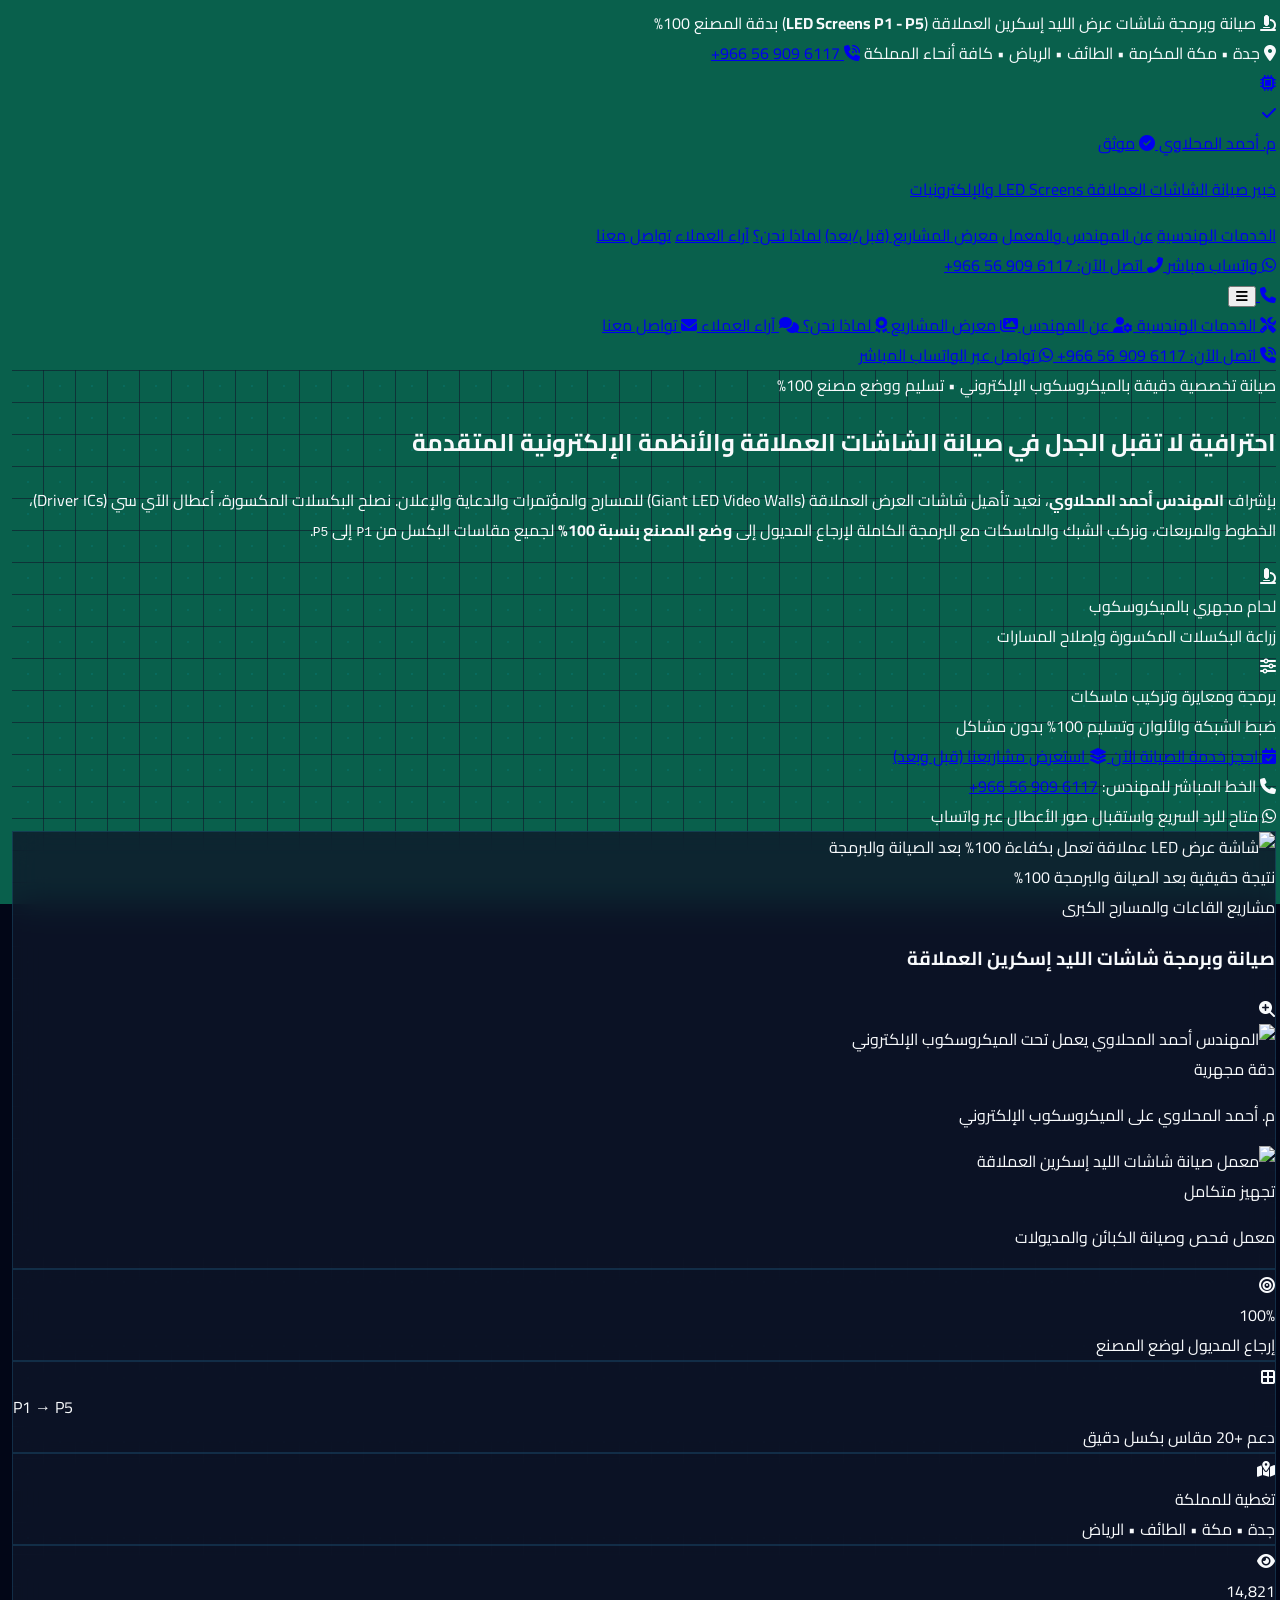
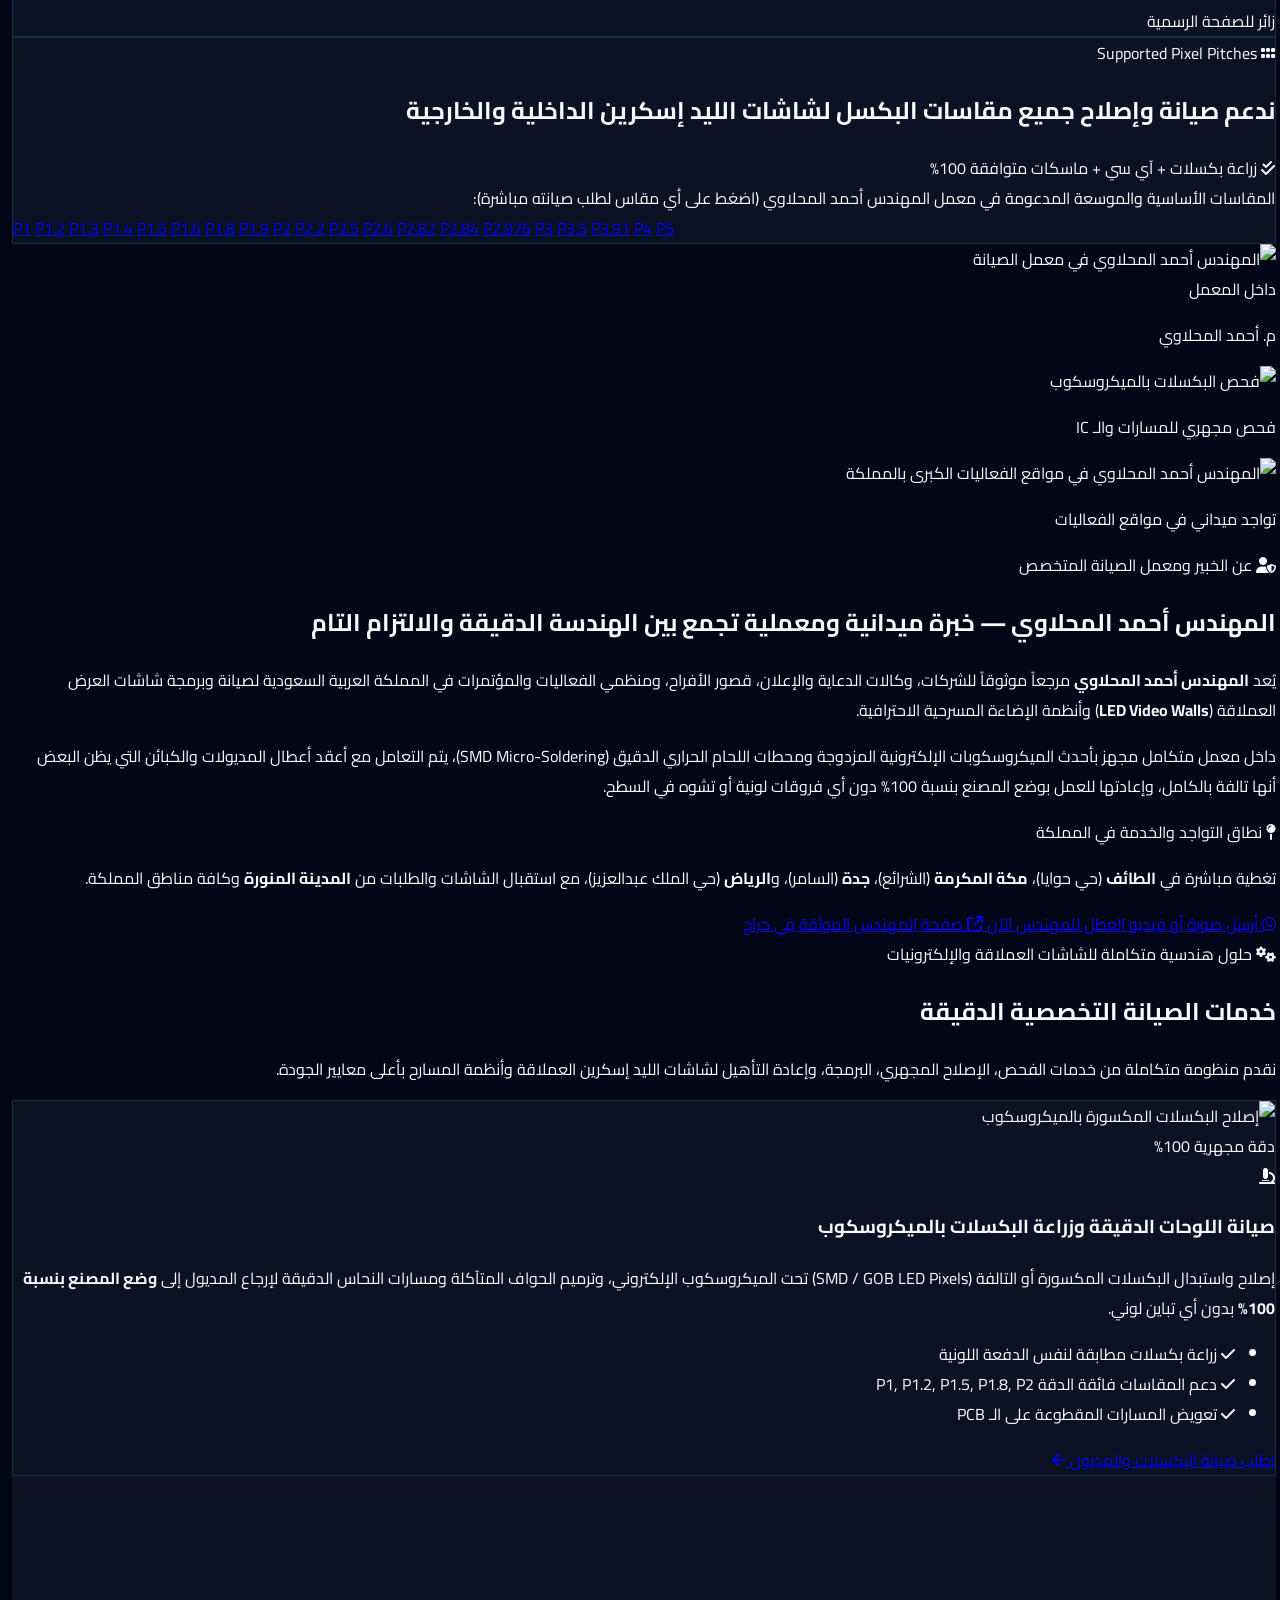
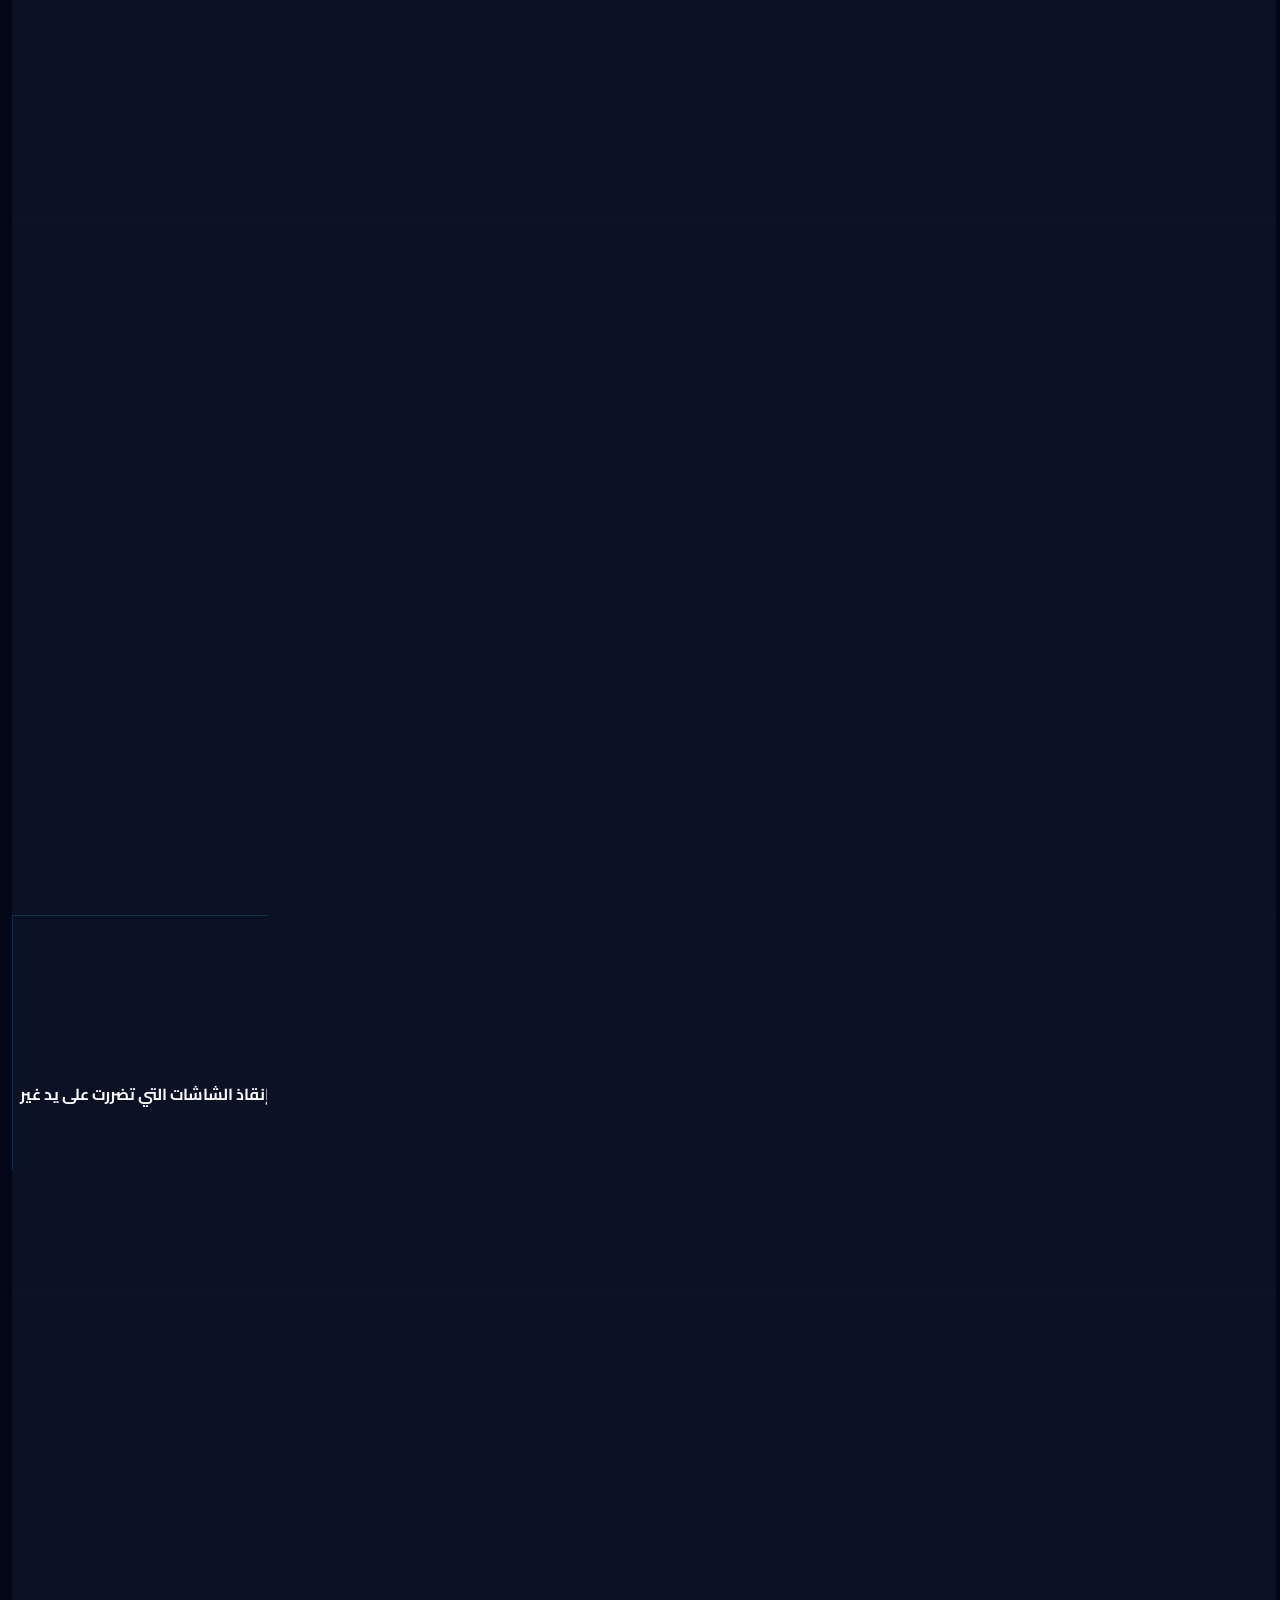
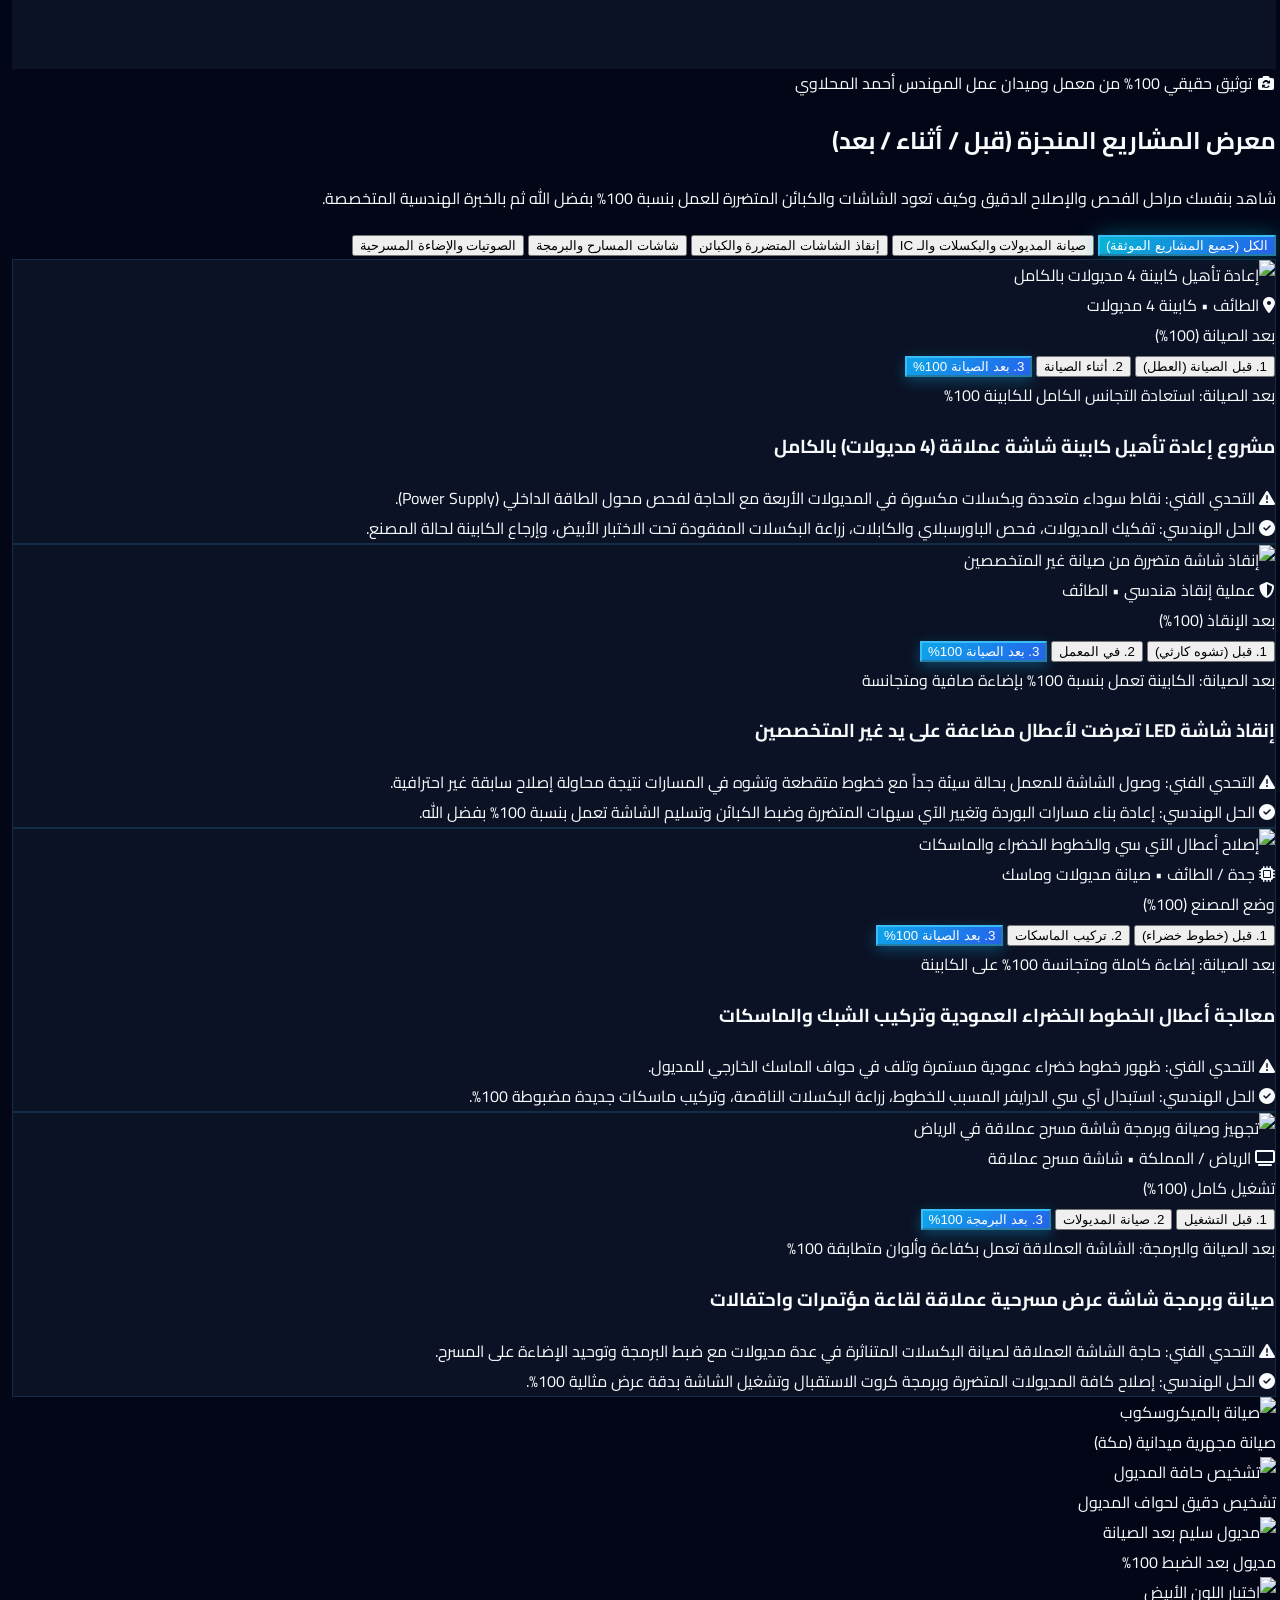
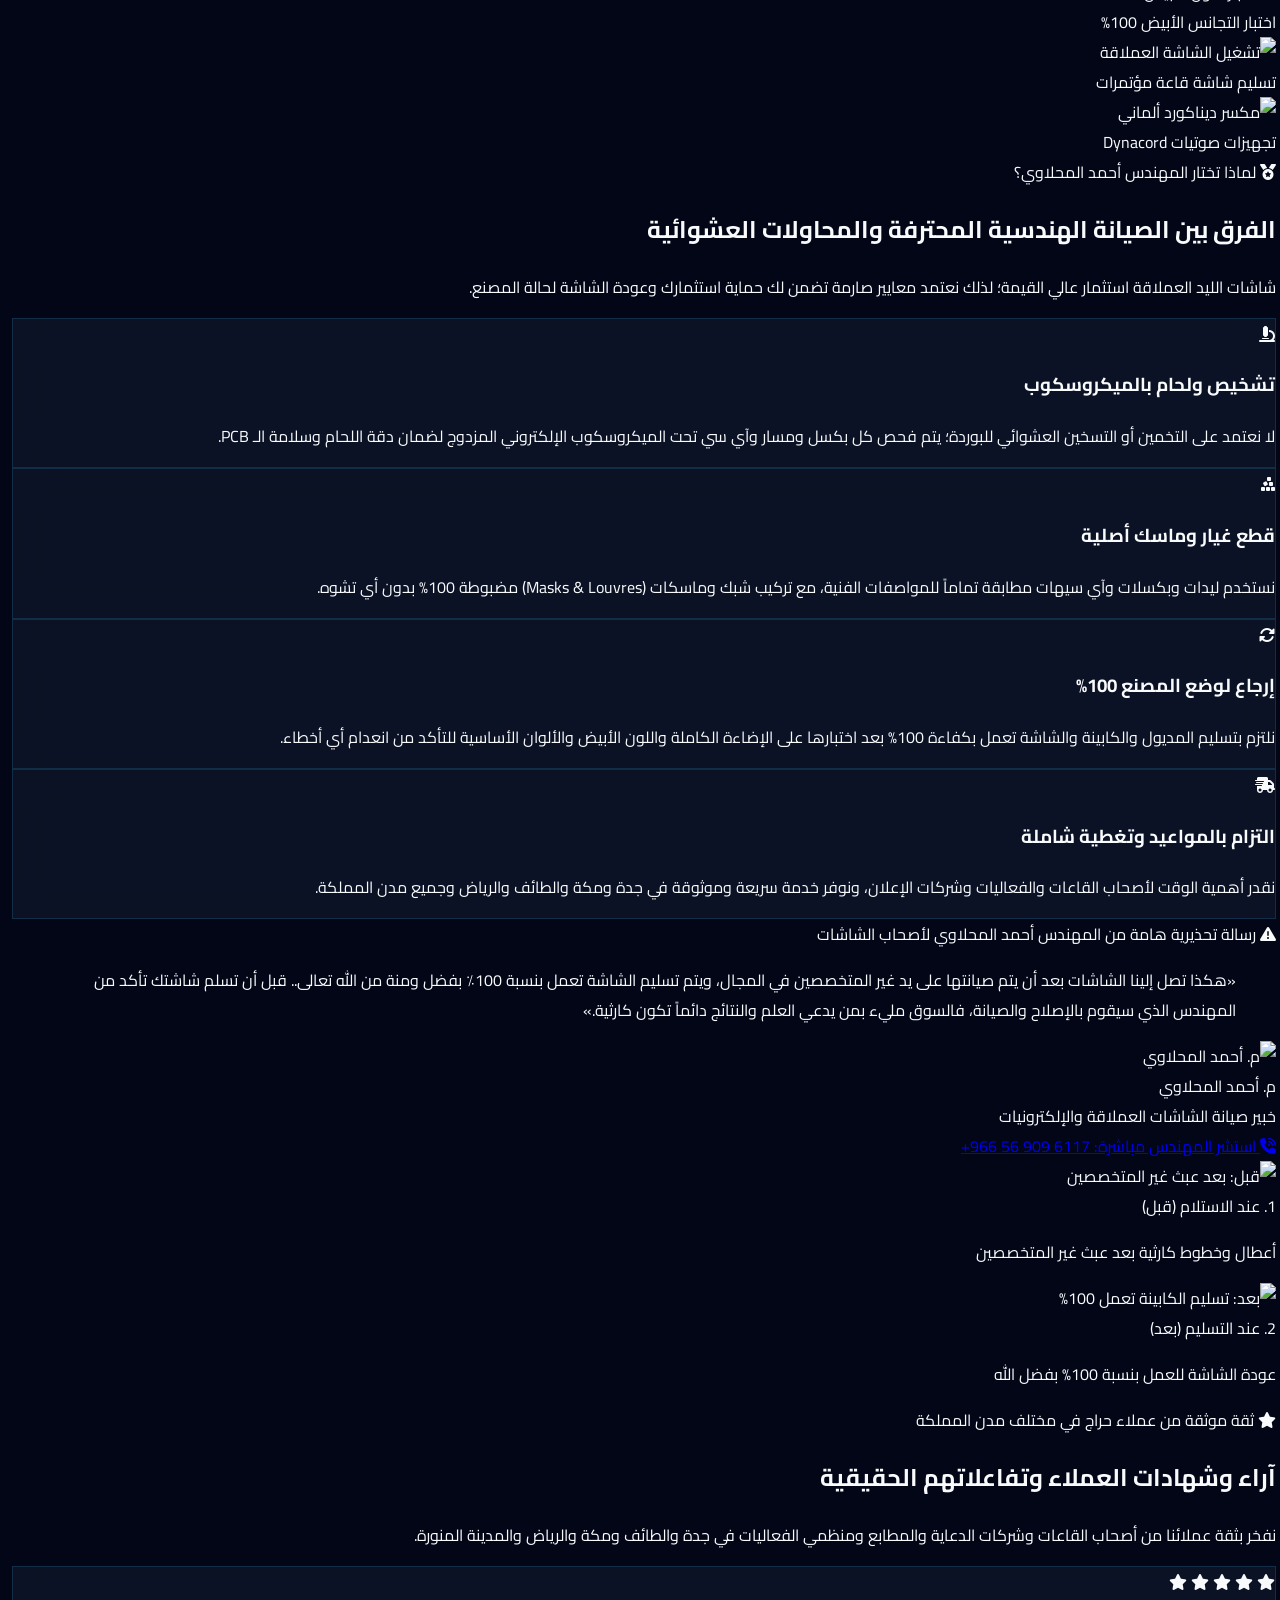
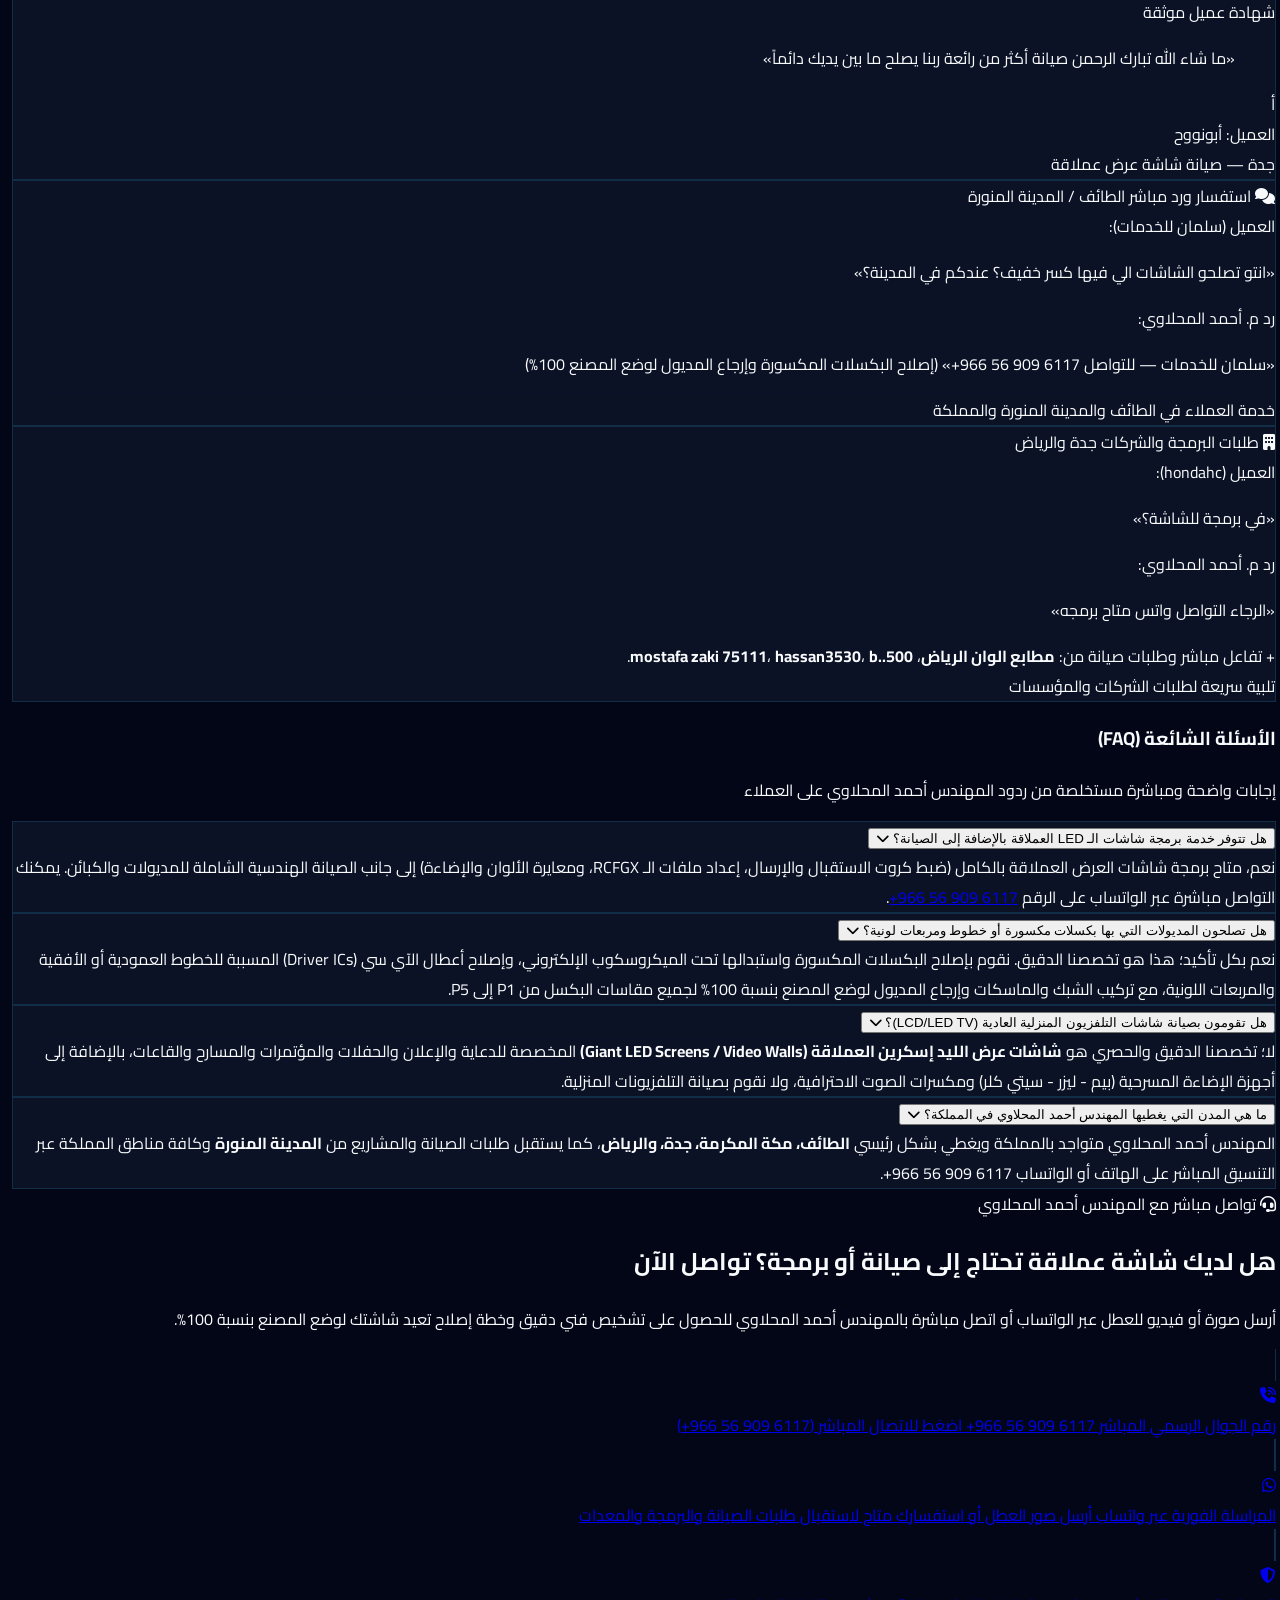
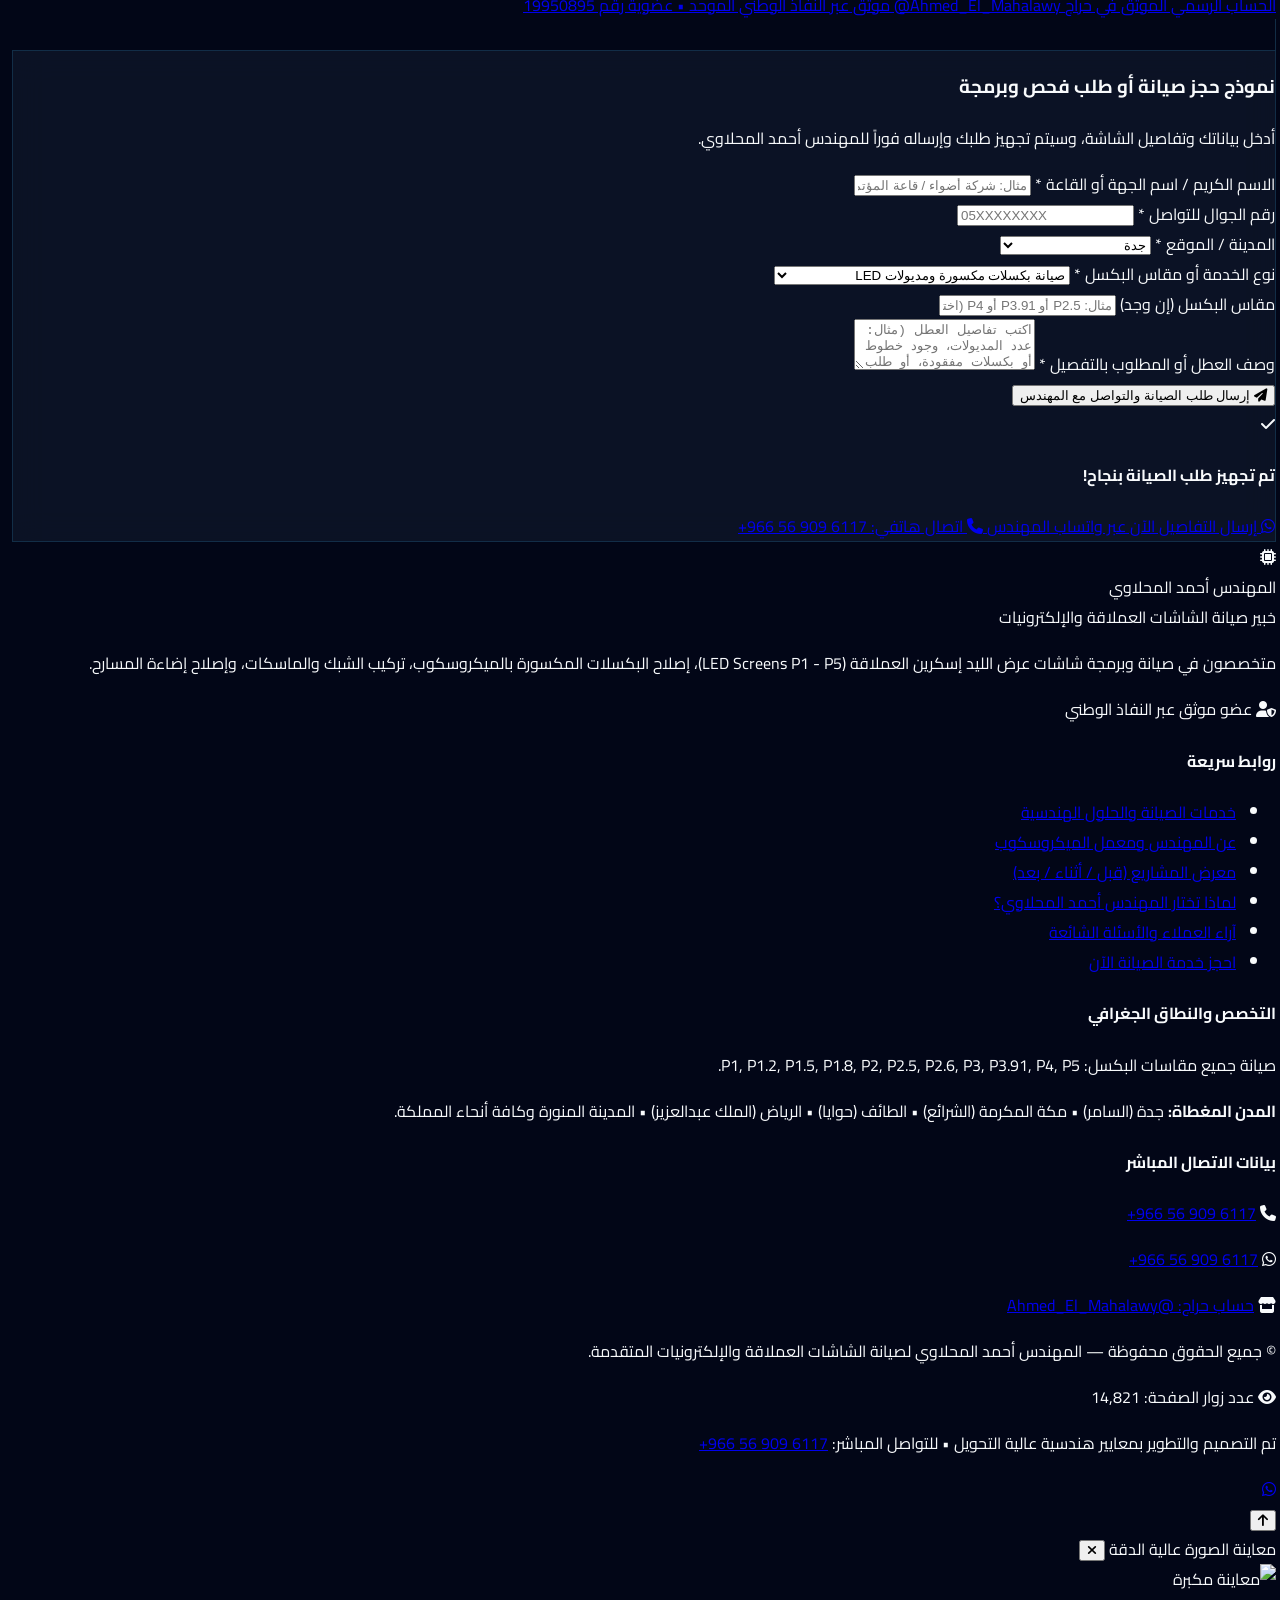
==== commit 3413fc9d: "Add live page visitor counter in Hero stats bar and Footer" ====
--- a/index.html
+++ b/index.html
@@ -356,7 +356,7 @@
       </div>
 
       <!-- Quick Stats Bar -->
-      <div class="mt-14 lg:mt-20 grid grid-cols-1 sm:grid-cols-3 gap-4">
+      <div class="mt-14 lg:mt-20 grid grid-cols-2 lg:grid-cols-4 gap-4">
         <div class="glass-card rounded-2xl p-5 border border-slate-800/90 flex items-center gap-4">
           <div class="w-12 h-12 rounded-2xl bg-cyan-500/15 border border-cyan-500/30 flex items-center justify-center text-cyan-400 text-2xl shrink-0">
             <i class="fa-solid fa-bullseye"></i>
@@ -384,6 +384,19 @@
           <div>
             <div class="text-lg sm:text-xl font-black text-white">تغطية للمملكة</div>
             <div class="text-xs sm:text-sm text-slate-400 font-tajawal">جدة • مكة • الطائف • الرياض</div>
+          </div>
+        </div>
+
+        <div class="glass-card rounded-2xl p-5 border border-emerald-500/30 flex items-center gap-4">
+          <div class="w-12 h-12 rounded-2xl bg-emerald-500/15 border border-emerald-500/30 flex items-center justify-center text-emerald-400 text-2xl shrink-0">
+            <i class="fa-solid fa-eye"></i>
+          </div>
+          <div>
+            <div class="flex items-center gap-2">
+              <span id="hero-visitor-counter" class="text-2xl sm:text-3xl font-black text-white tabular-nums" dir="ltr">14,820</span>
+              <span class="w-2 h-2 rounded-full bg-emerald-400 animate-ping" title="عداد زوار مباشر"></span>
+            </div>
+            <div class="text-xs sm:text-sm text-slate-400 font-tajawal">زائر للصفحة الرسمية</div>
           </div>
         </div>
       </div>
@@ -1675,8 +1688,20 @@
 
       </div>
 
-      <div class="pt-8 flex flex-col sm:flex-row items-center justify-between gap-4 text-xs text-slate-500">
+      <div class="pt-8 flex flex-col lg:flex-row items-center justify-between gap-4 text-xs text-slate-500">
         <p>© جميع الحقوق محفوظة — المهندس أحمد المحلاوي لصيانة الشاشات العملاقة والإلكترونيات المتقدمة.</p>
+
+        <!-- Page Visitor Counter Badge -->
+        <div class="inline-flex items-center gap-2.5 px-4 py-2 rounded-xl bg-slate-900/90 border border-cyan-500/30 text-slate-300 shadow-inner">
+          <span class="relative flex h-2.5 w-2.5">
+            <span class="animate-ping absolute inline-flex h-full w-full rounded-full bg-emerald-400 opacity-75"></span>
+            <span class="relative inline-flex rounded-full h-2.5 w-2.5 bg-emerald-500"></span>
+          </span>
+          <i class="fa-solid fa-eye text-cyan-400"></i>
+          <span class="font-bold text-slate-300">عدد زوار الصفحة:</span>
+          <span id="footer-visitor-counter" class="font-black text-cyan-300 text-sm tracking-wider tabular-nums" dir="ltr">14,820</span>
+        </div>
+
         <p>تم التصميم والتطوير بمعايير هندسية عالية التحويل • للتواصل المباشر: <a href="tel:+966569096117" class="text-cyan-400 font-bold" dir="ltr">+966 56 909 6117</a></p>
       </div>
     </div>
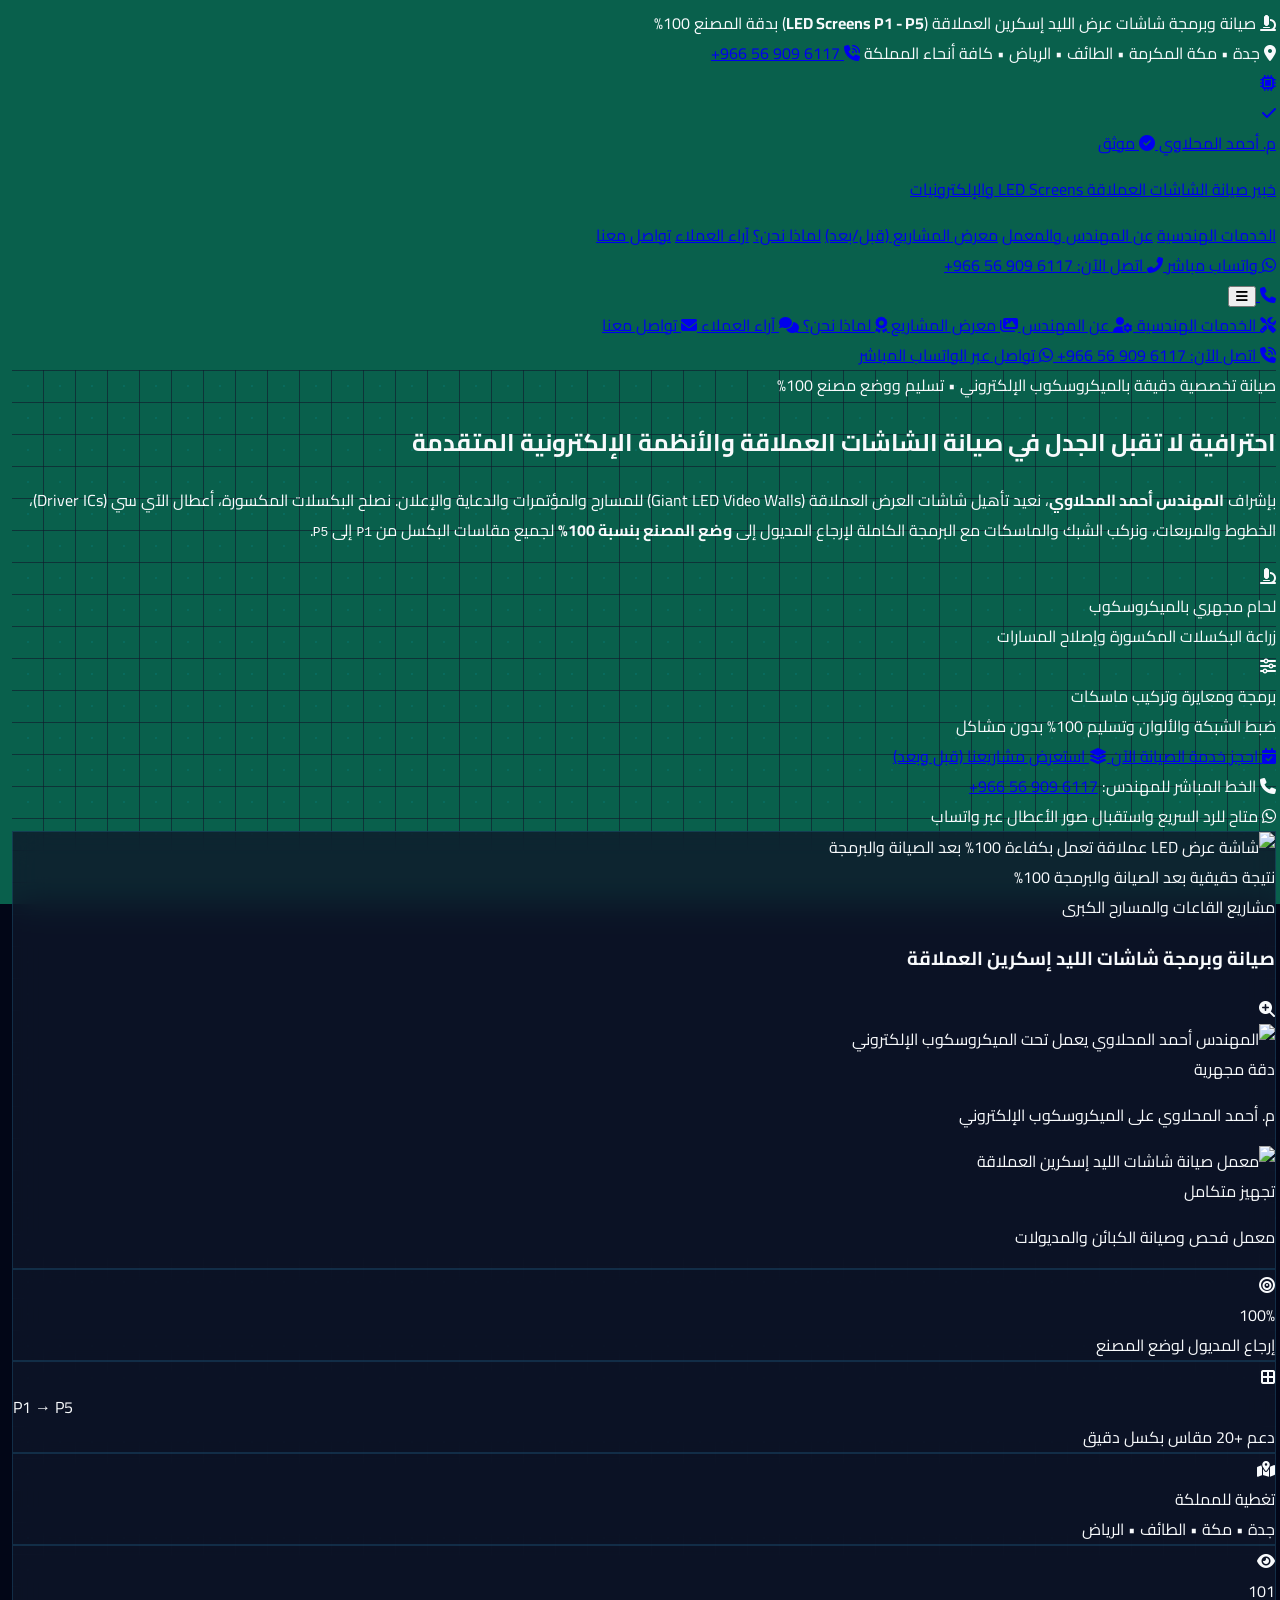
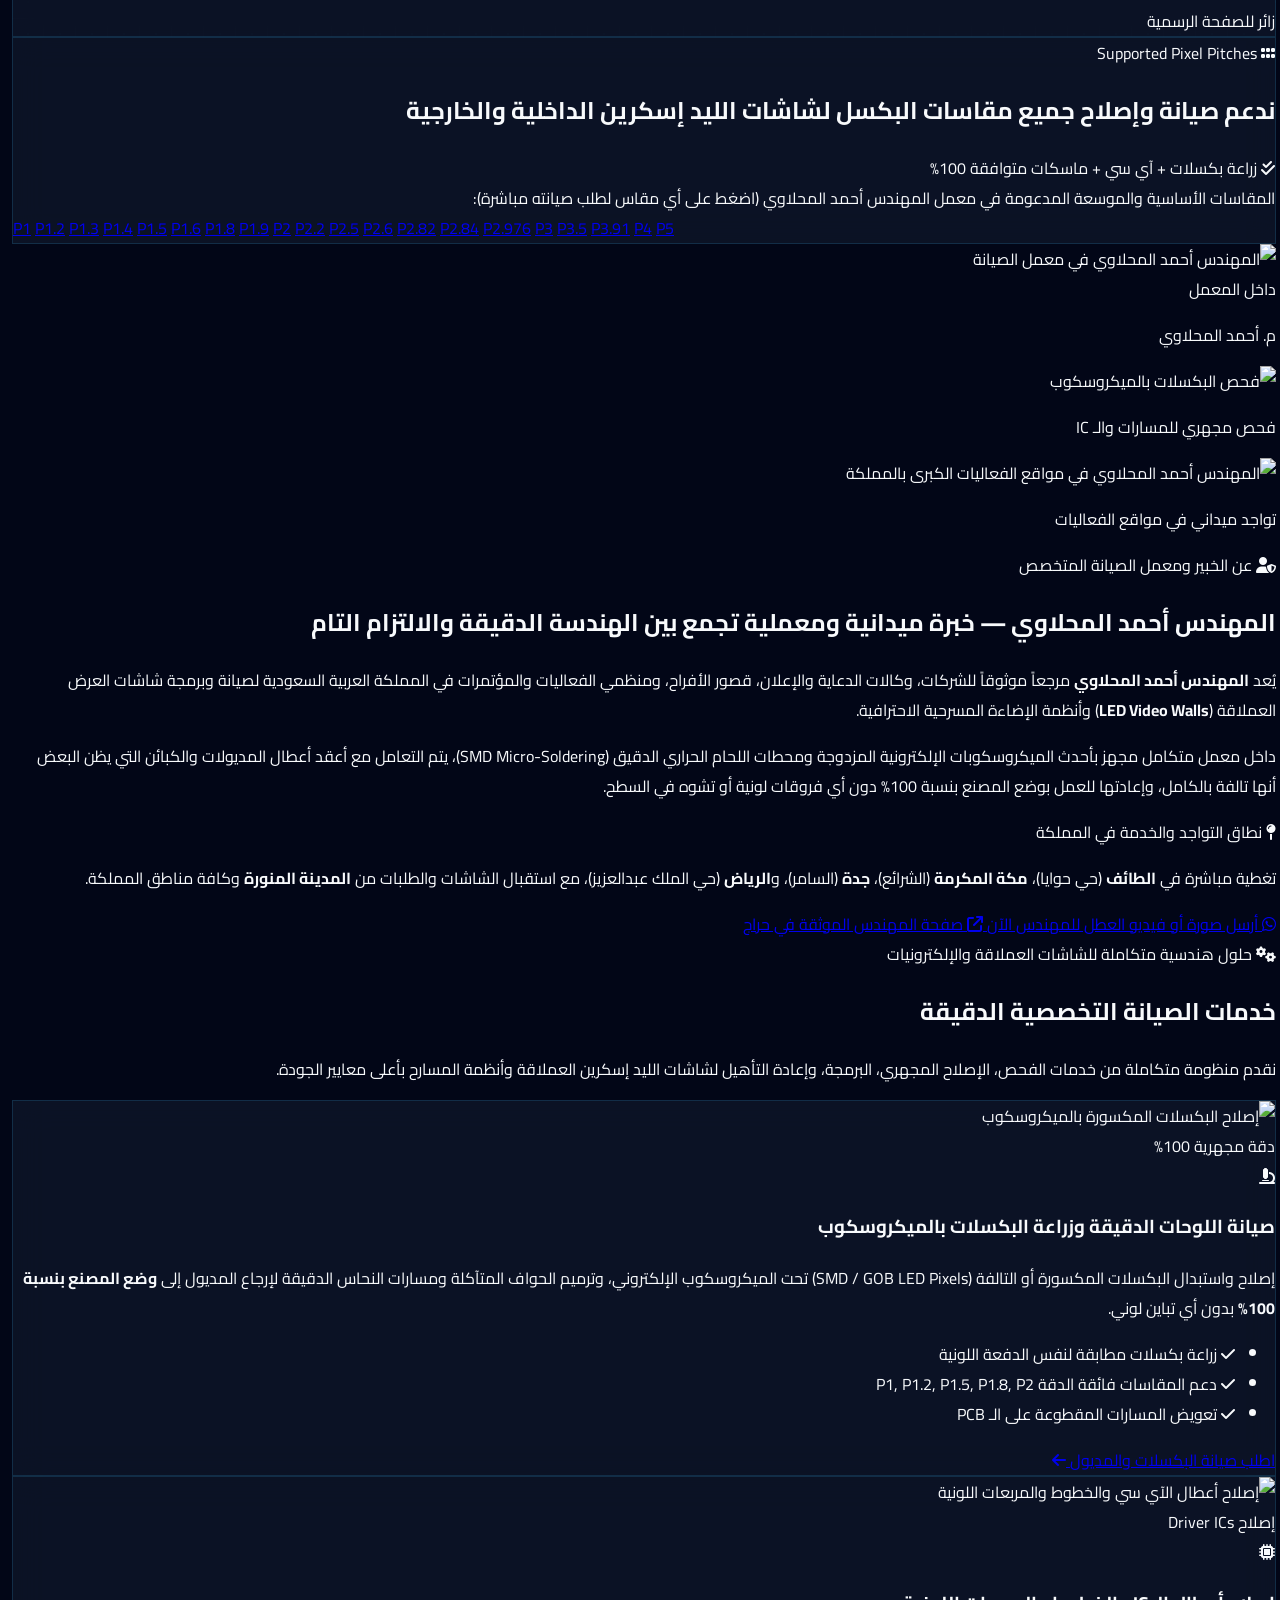
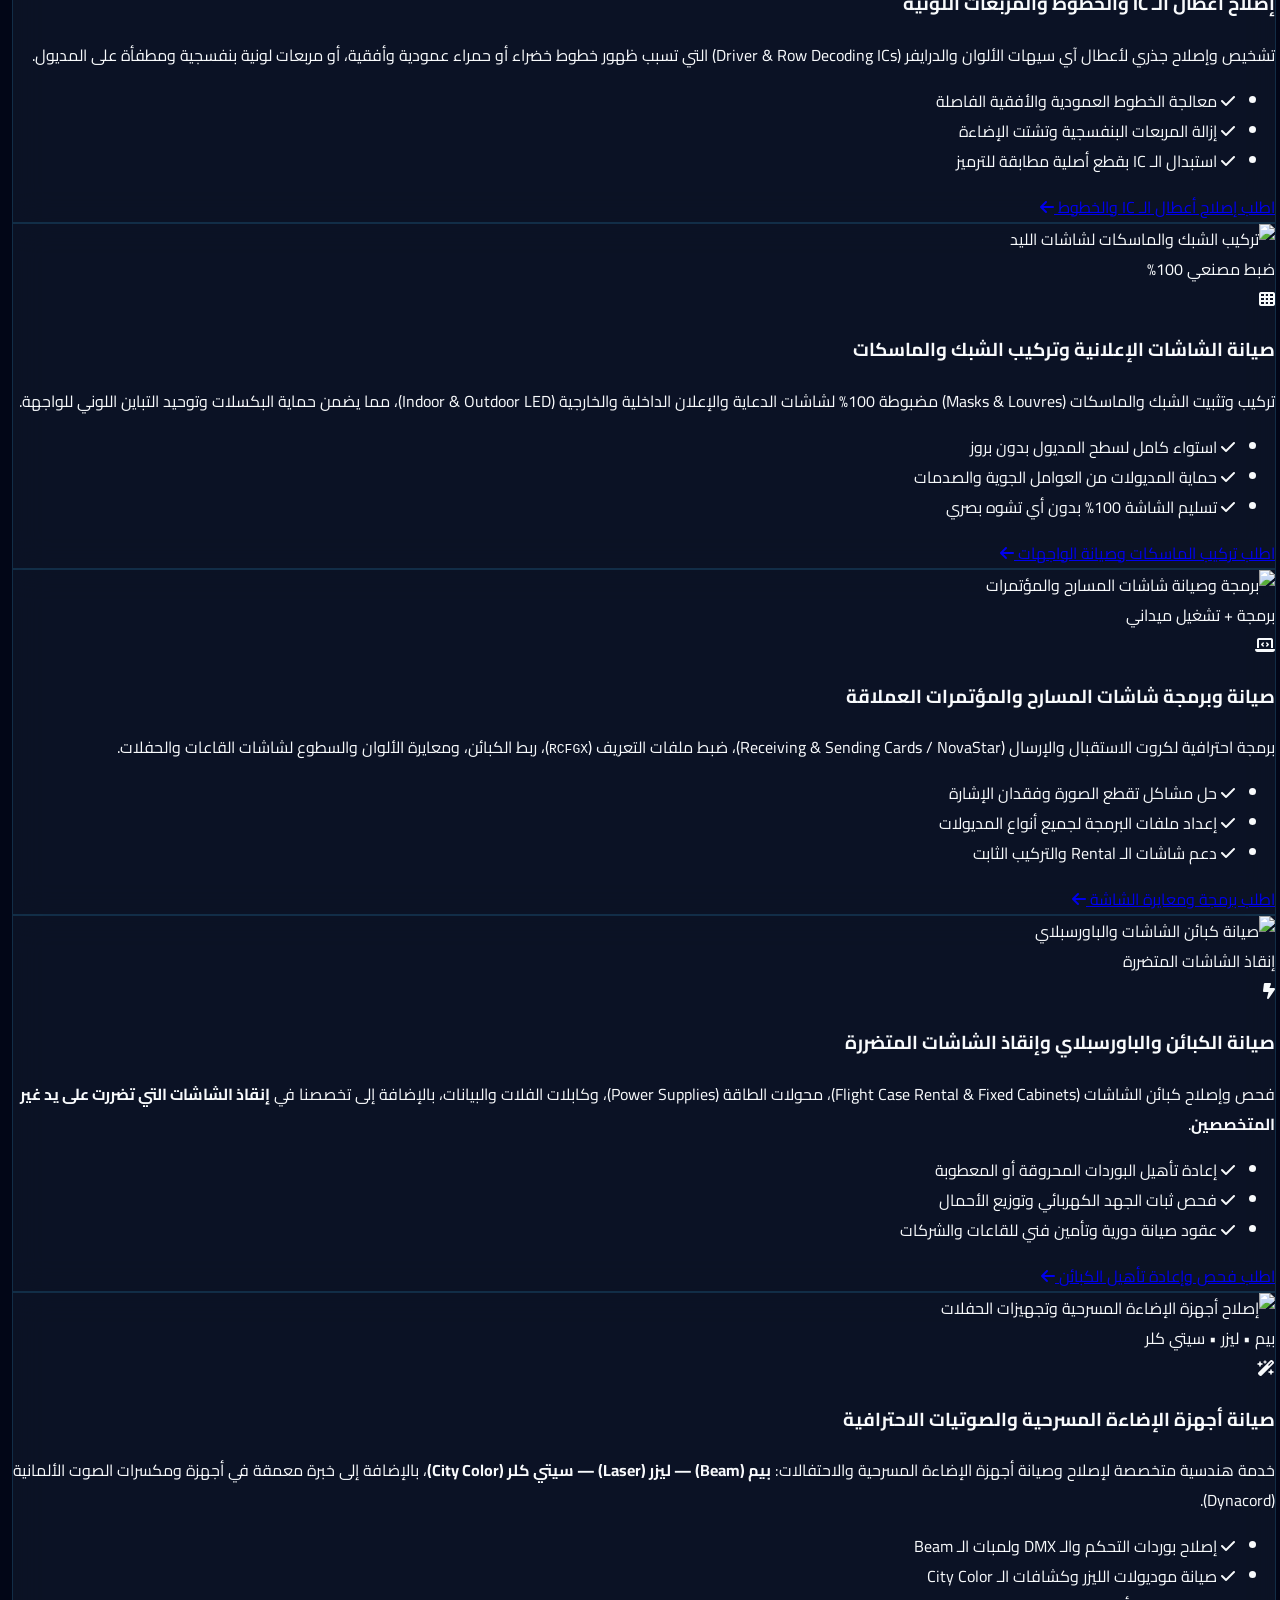
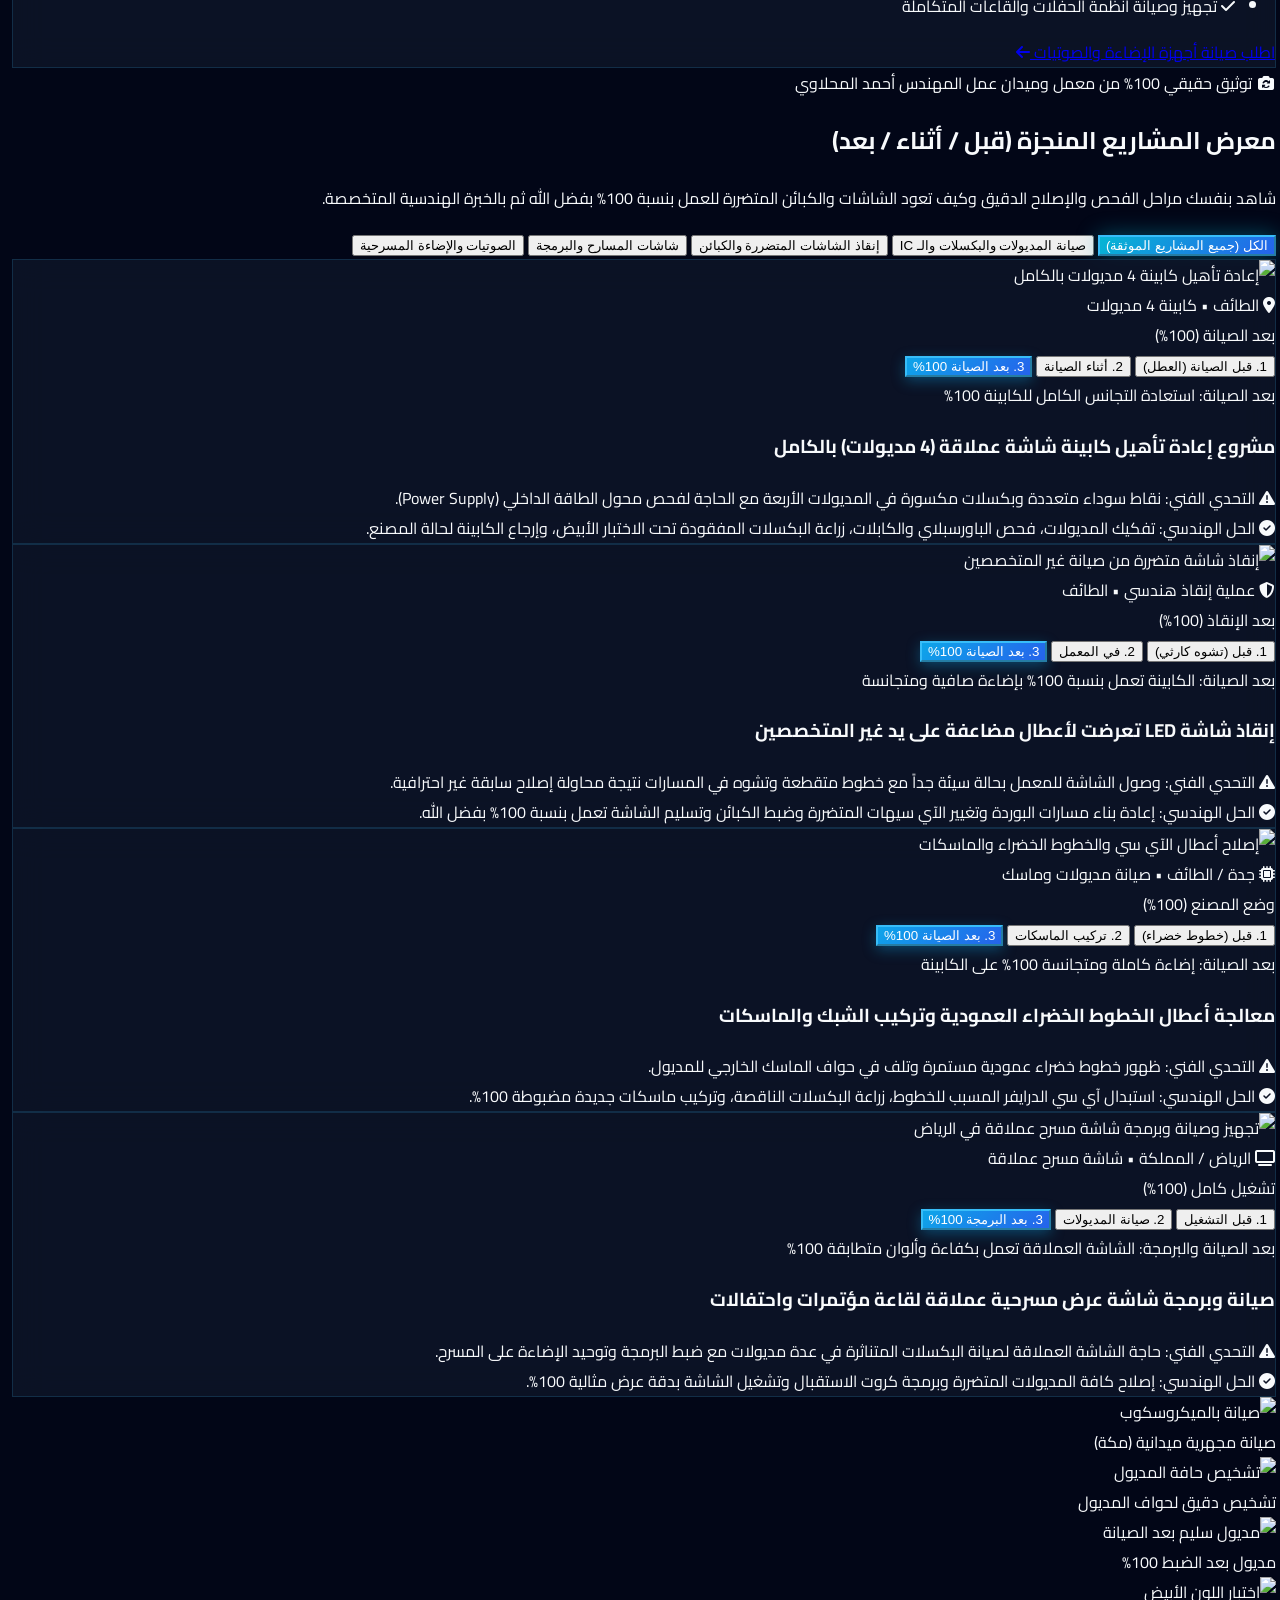
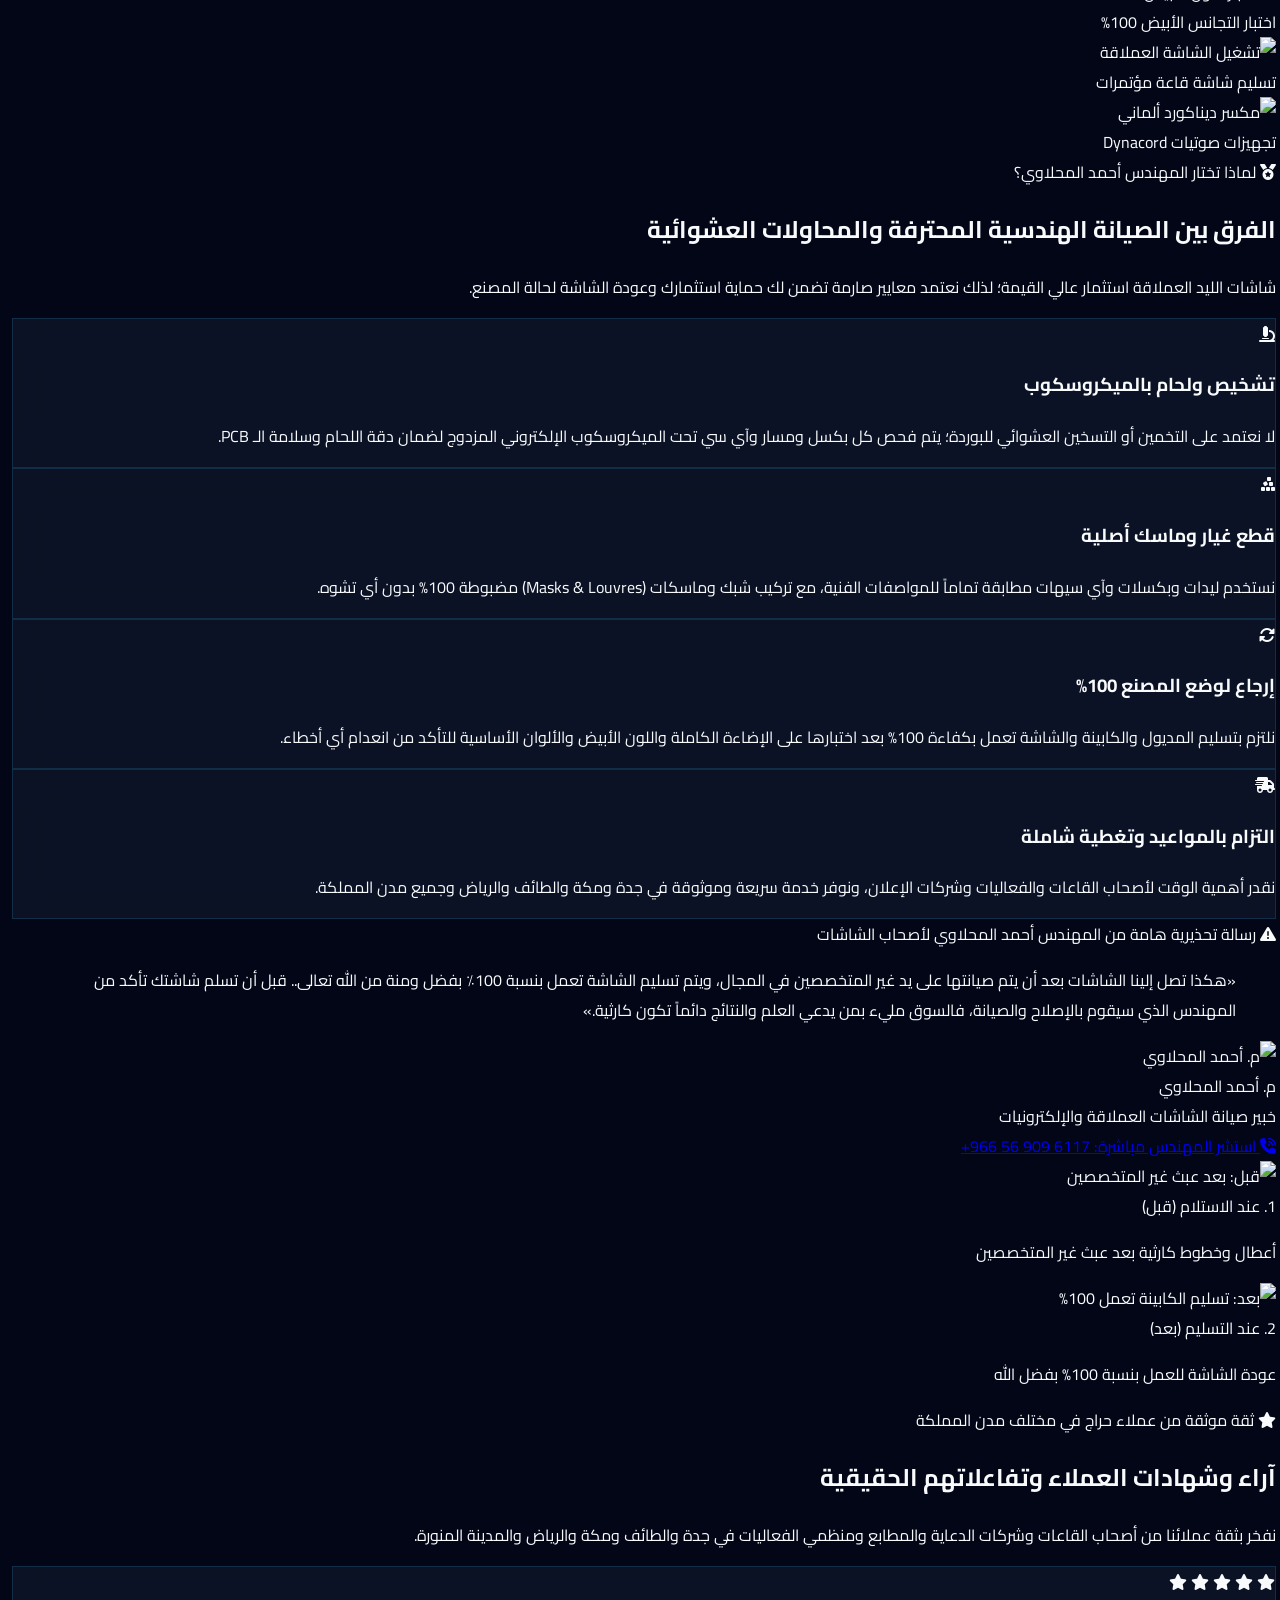
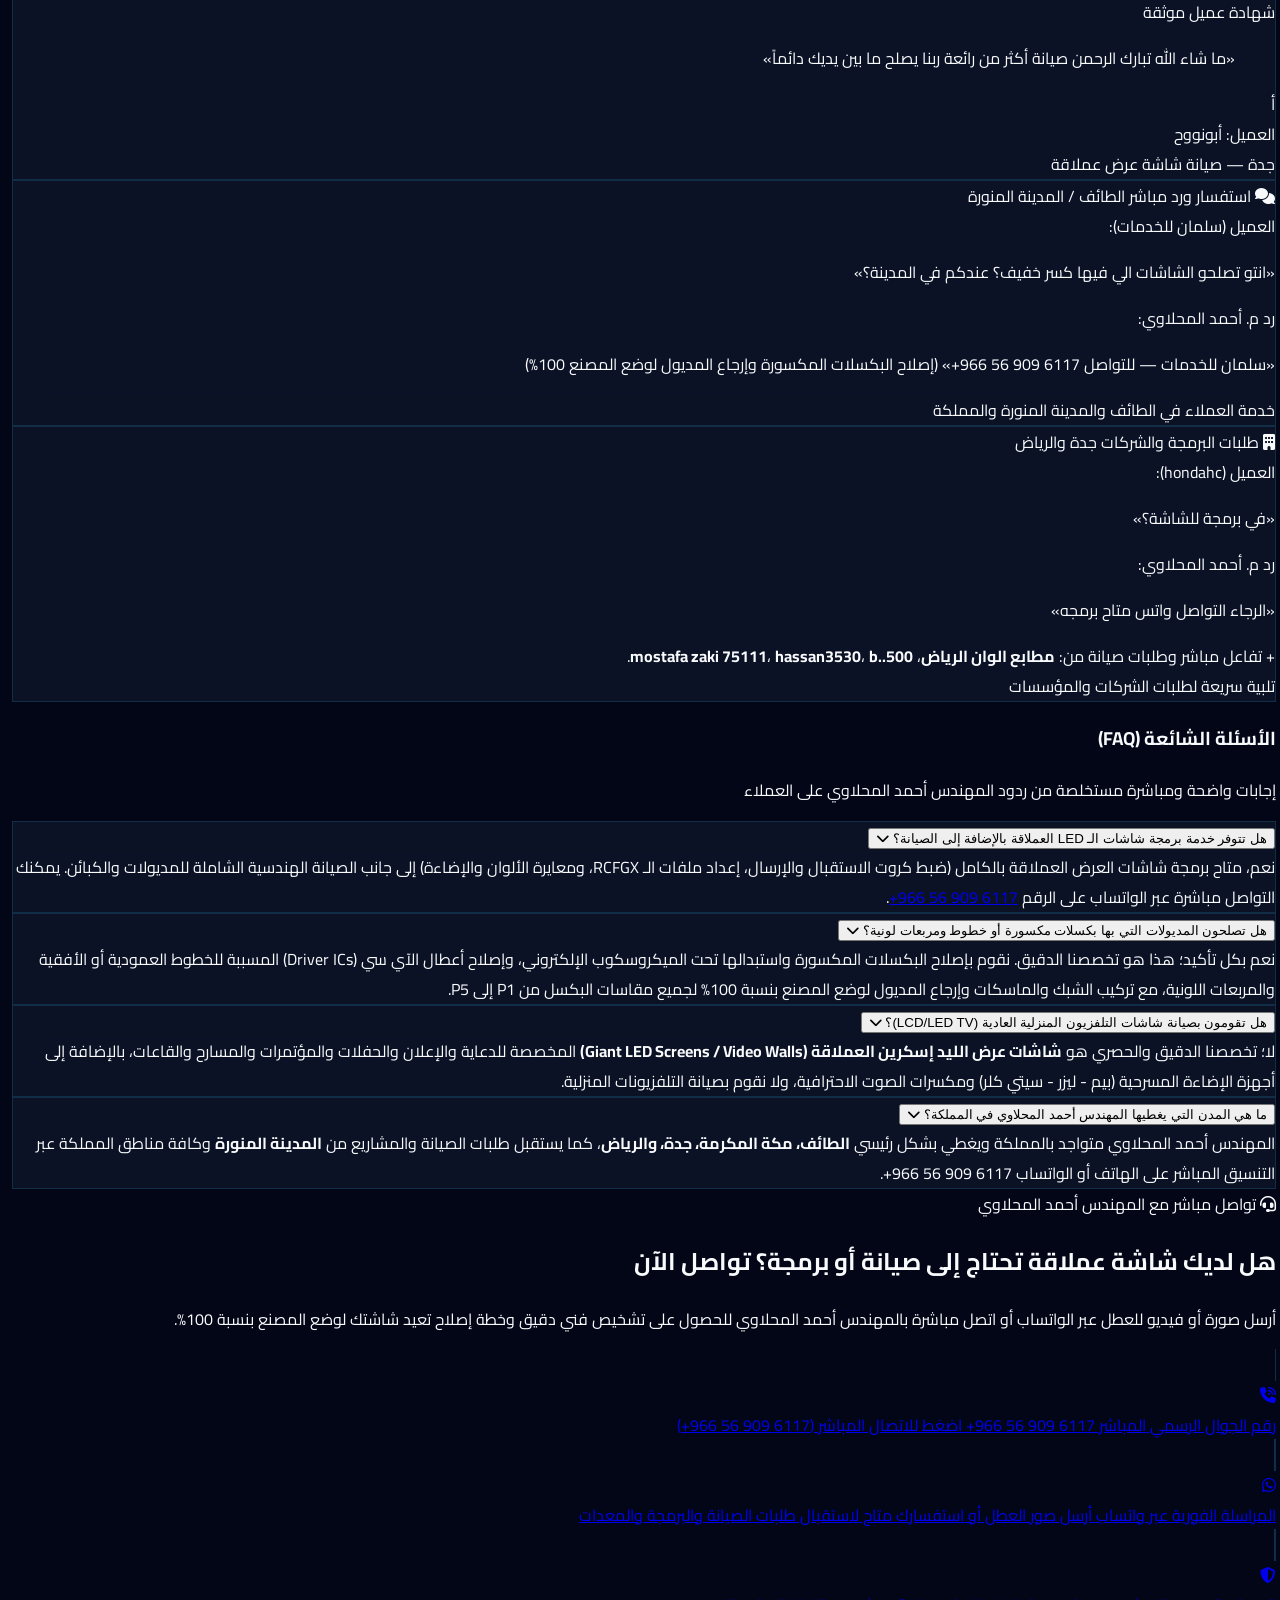
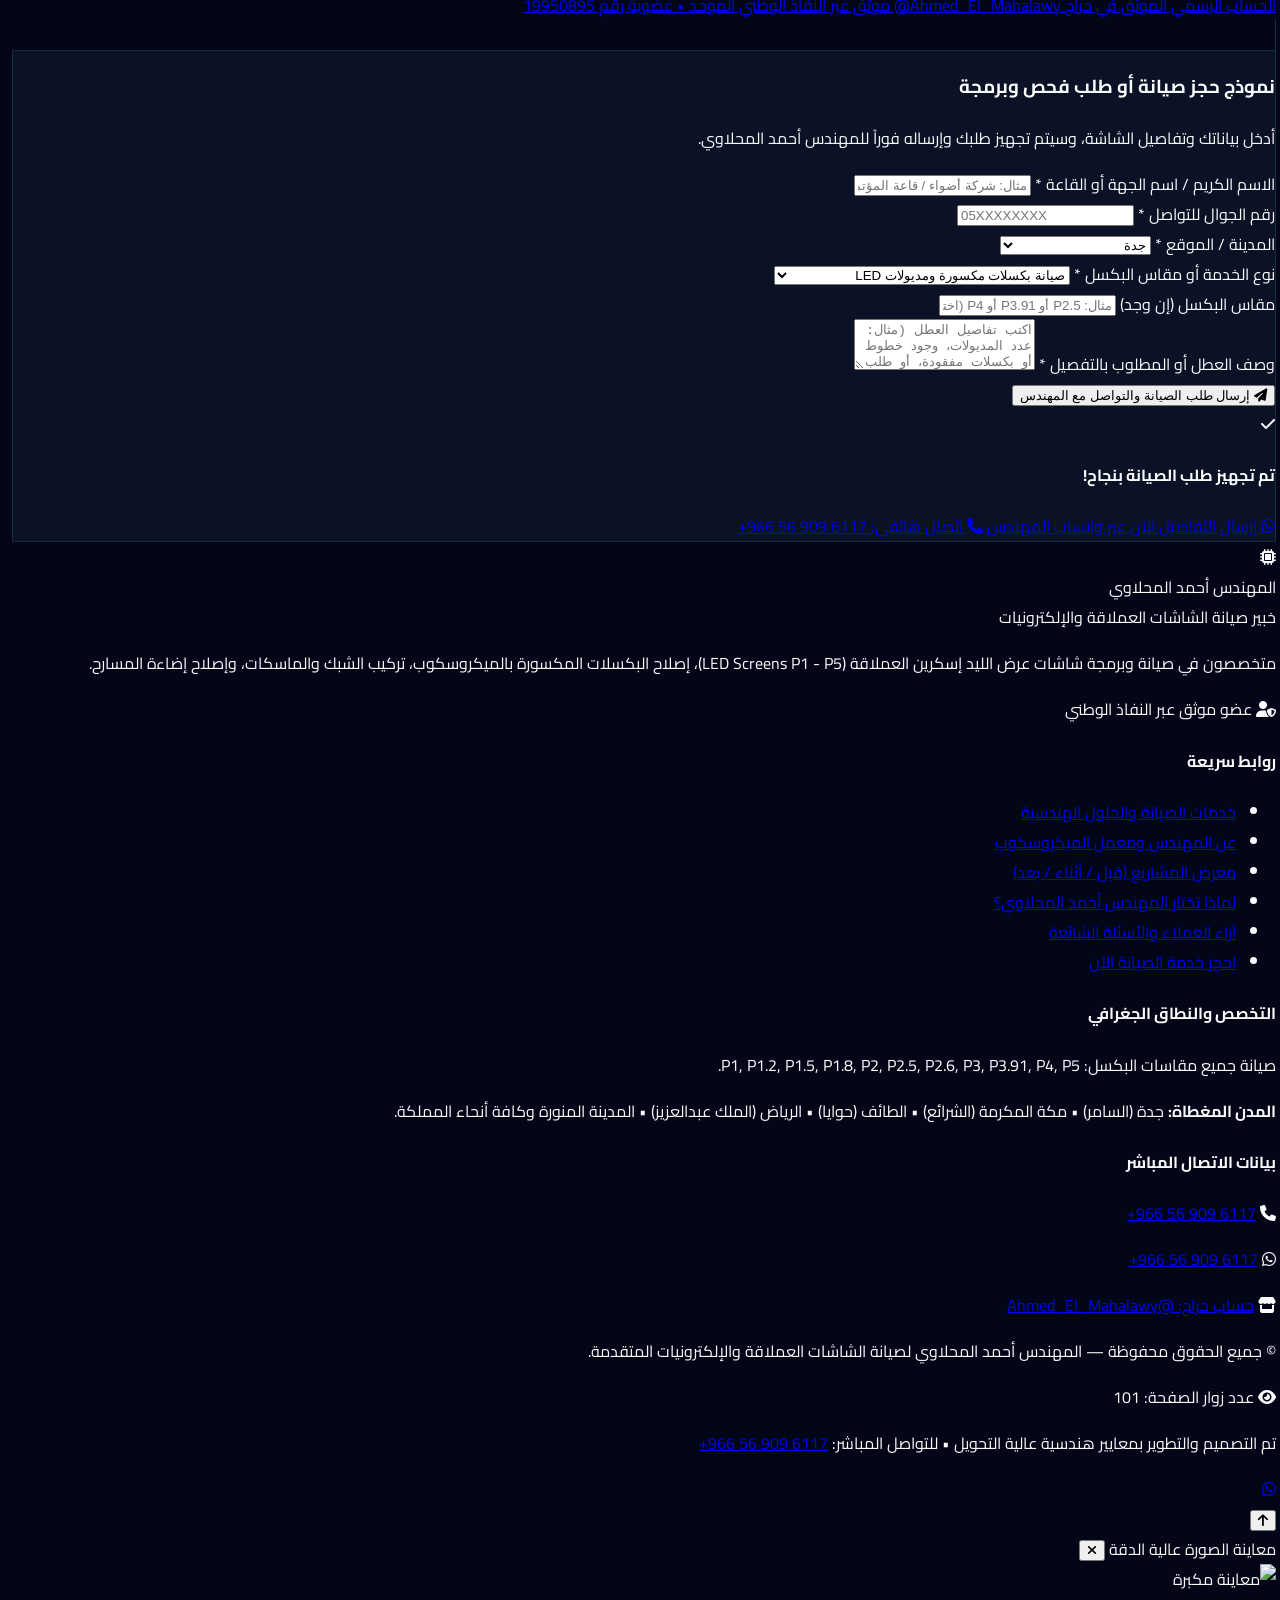
==== commit 53869bca: "Set visitor counter baseline to 100" ====
--- a/index.html
+++ b/index.html
@@ -393,7 +393,7 @@
           </div>
           <div>
             <div class="flex items-center gap-2">
-              <span id="hero-visitor-counter" class="text-2xl sm:text-3xl font-black text-white tabular-nums" dir="ltr">14,820</span>
+              <span id="hero-visitor-counter" class="text-2xl sm:text-3xl font-black text-white tabular-nums" dir="ltr">100</span>
               <span class="w-2 h-2 rounded-full bg-emerald-400 animate-ping" title="عداد زوار مباشر"></span>
             </div>
             <div class="text-xs sm:text-sm text-slate-400 font-tajawal">زائر للصفحة الرسمية</div>
@@ -1699,7 +1699,7 @@
           </span>
           <i class="fa-solid fa-eye text-cyan-400"></i>
           <span class="font-bold text-slate-300">عدد زوار الصفحة:</span>
-          <span id="footer-visitor-counter" class="font-black text-cyan-300 text-sm tracking-wider tabular-nums" dir="ltr">14,820</span>
+          <span id="footer-visitor-counter" class="font-black text-cyan-300 text-sm tracking-wider tabular-nums" dir="ltr">100</span>
         </div>
 
         <p>تم التصميم والتطوير بمعايير هندسية عالية التحويل • للتواصل المباشر: <a href="tel:+966569096117" class="text-cyan-400 font-bold" dir="ltr">+966 56 909 6117</a></p>
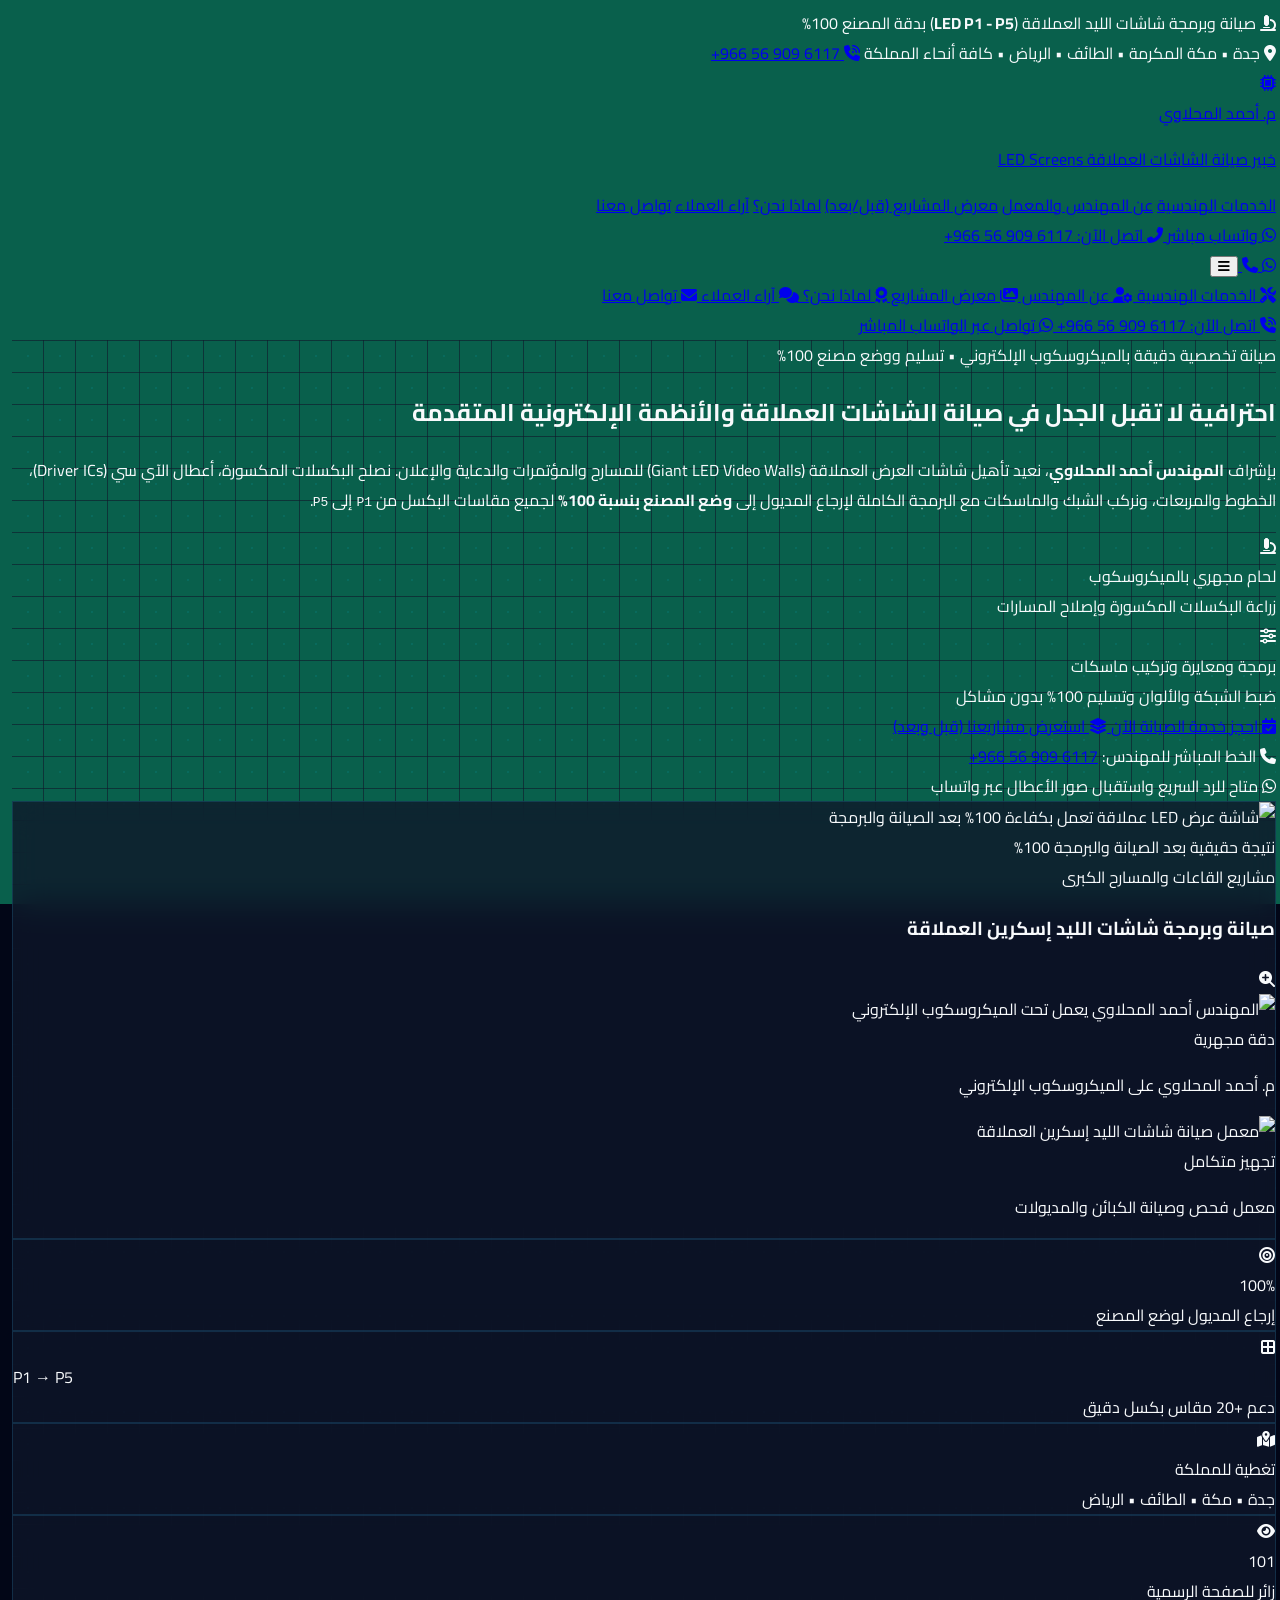
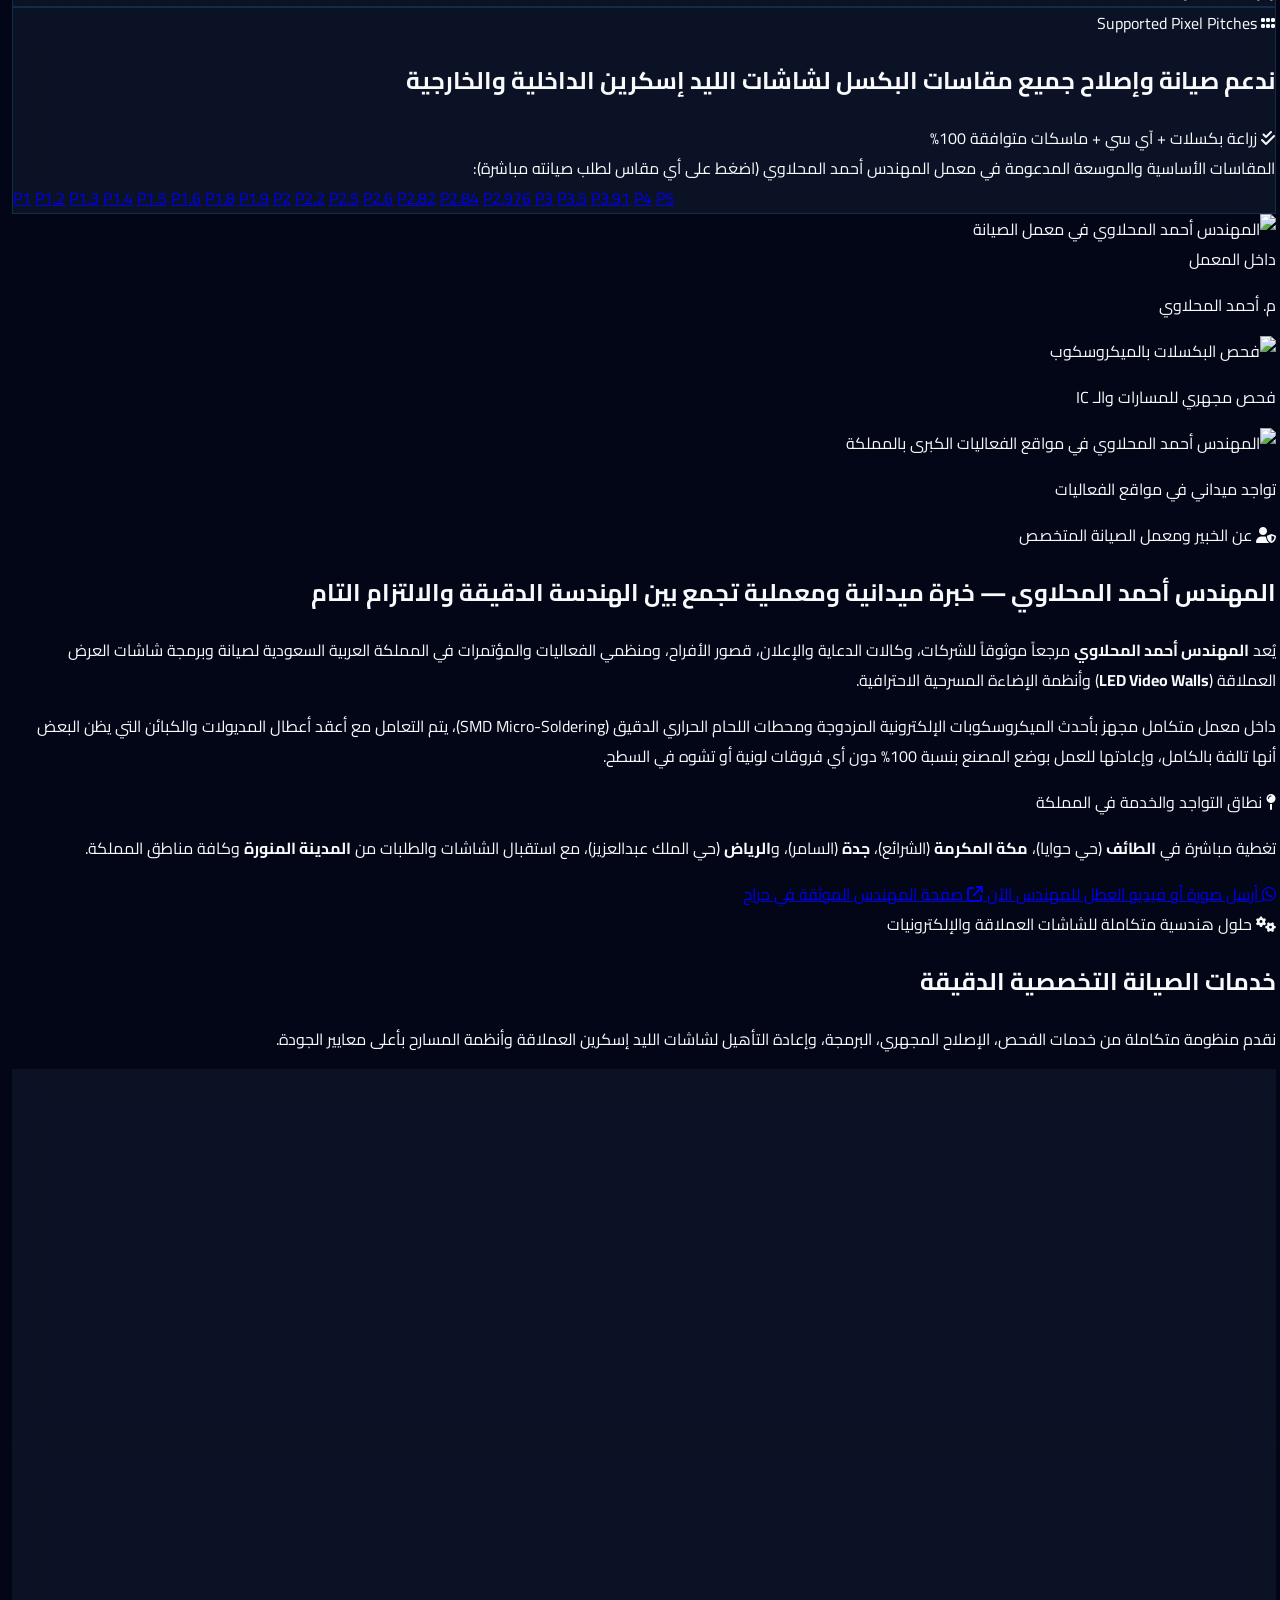
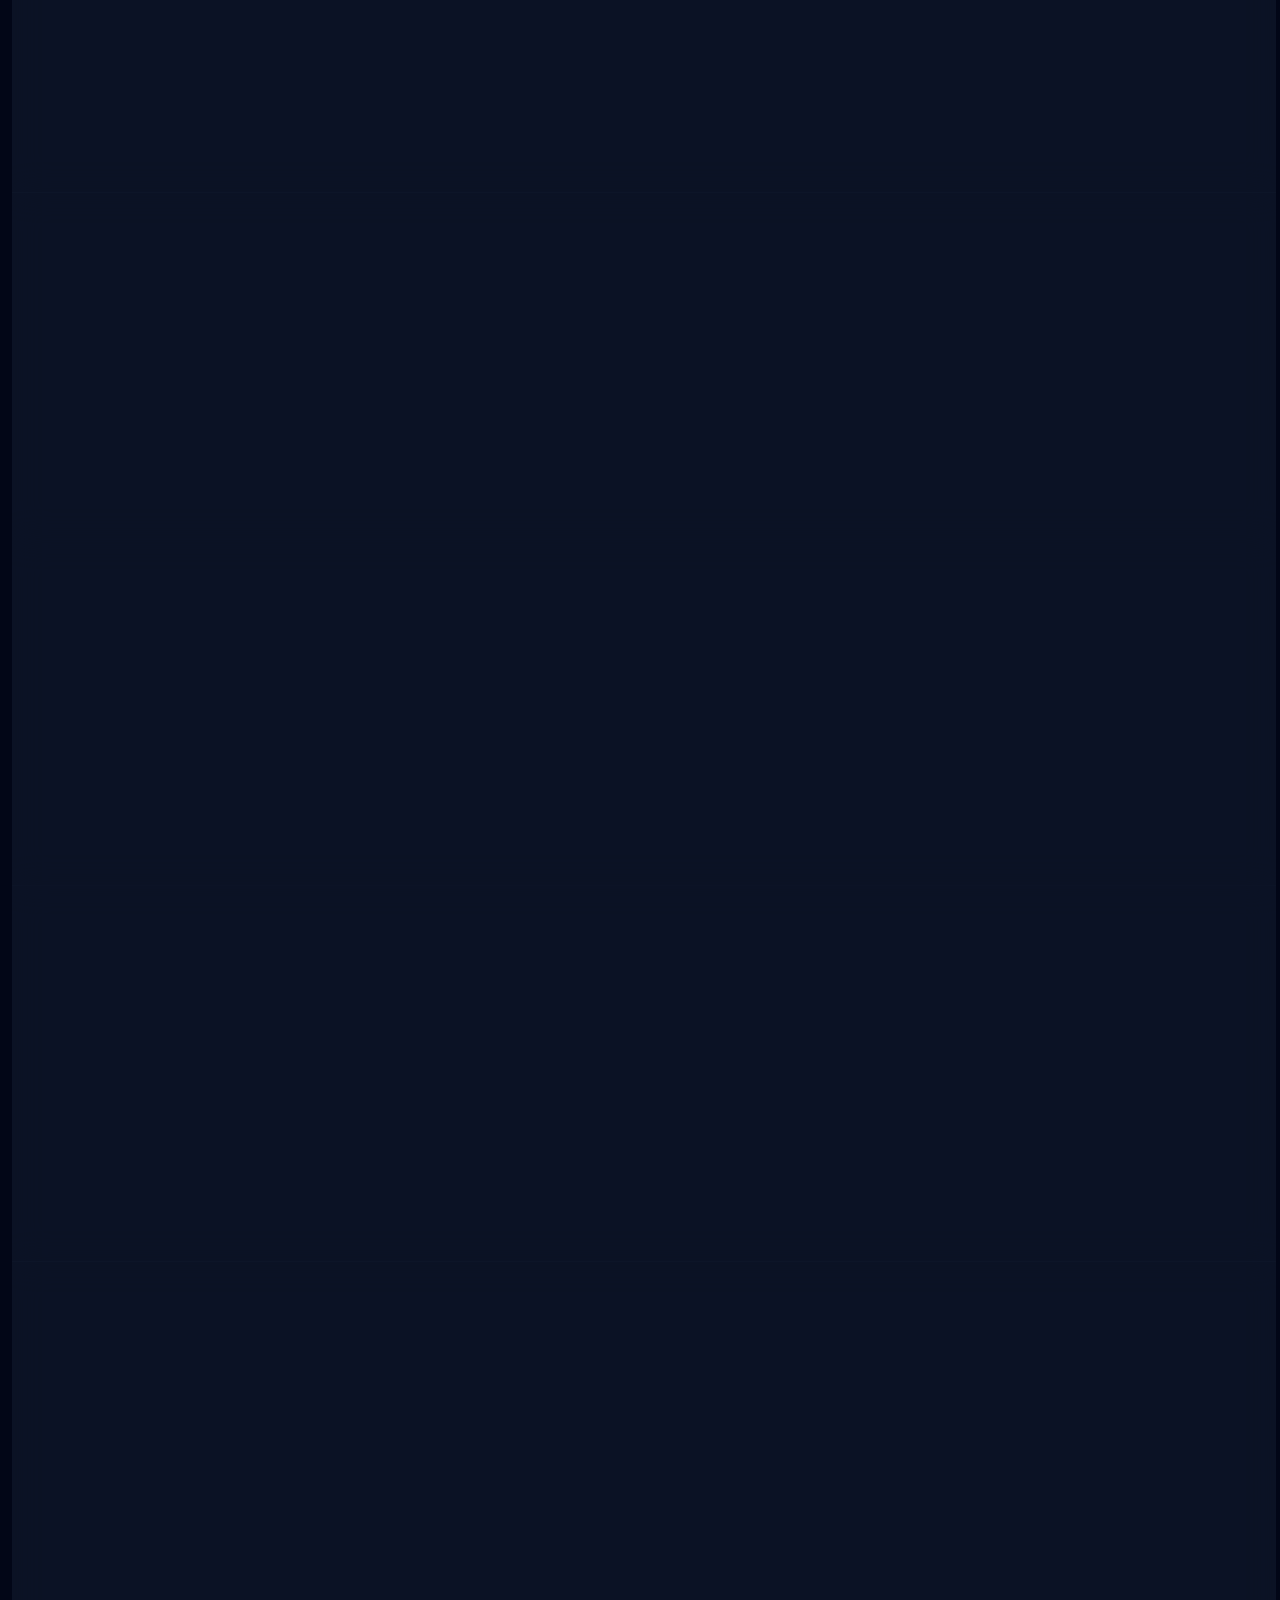
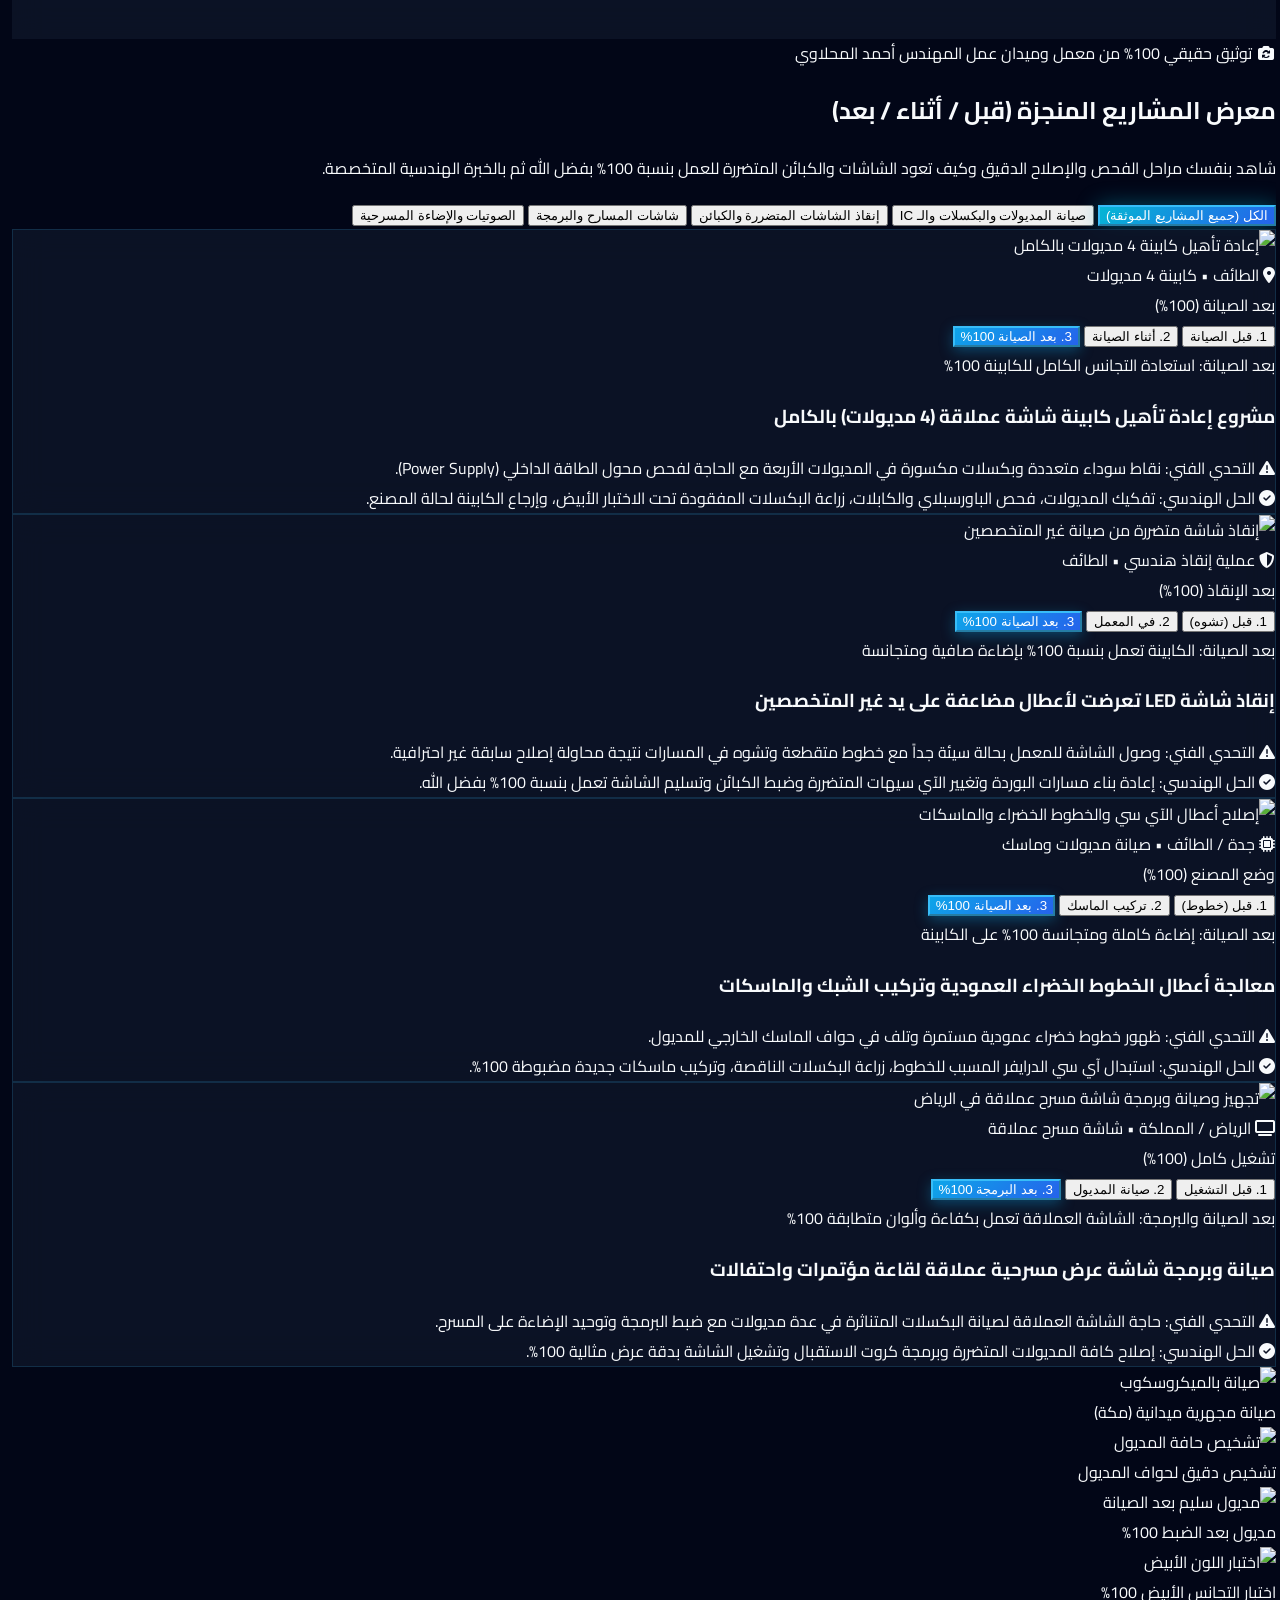
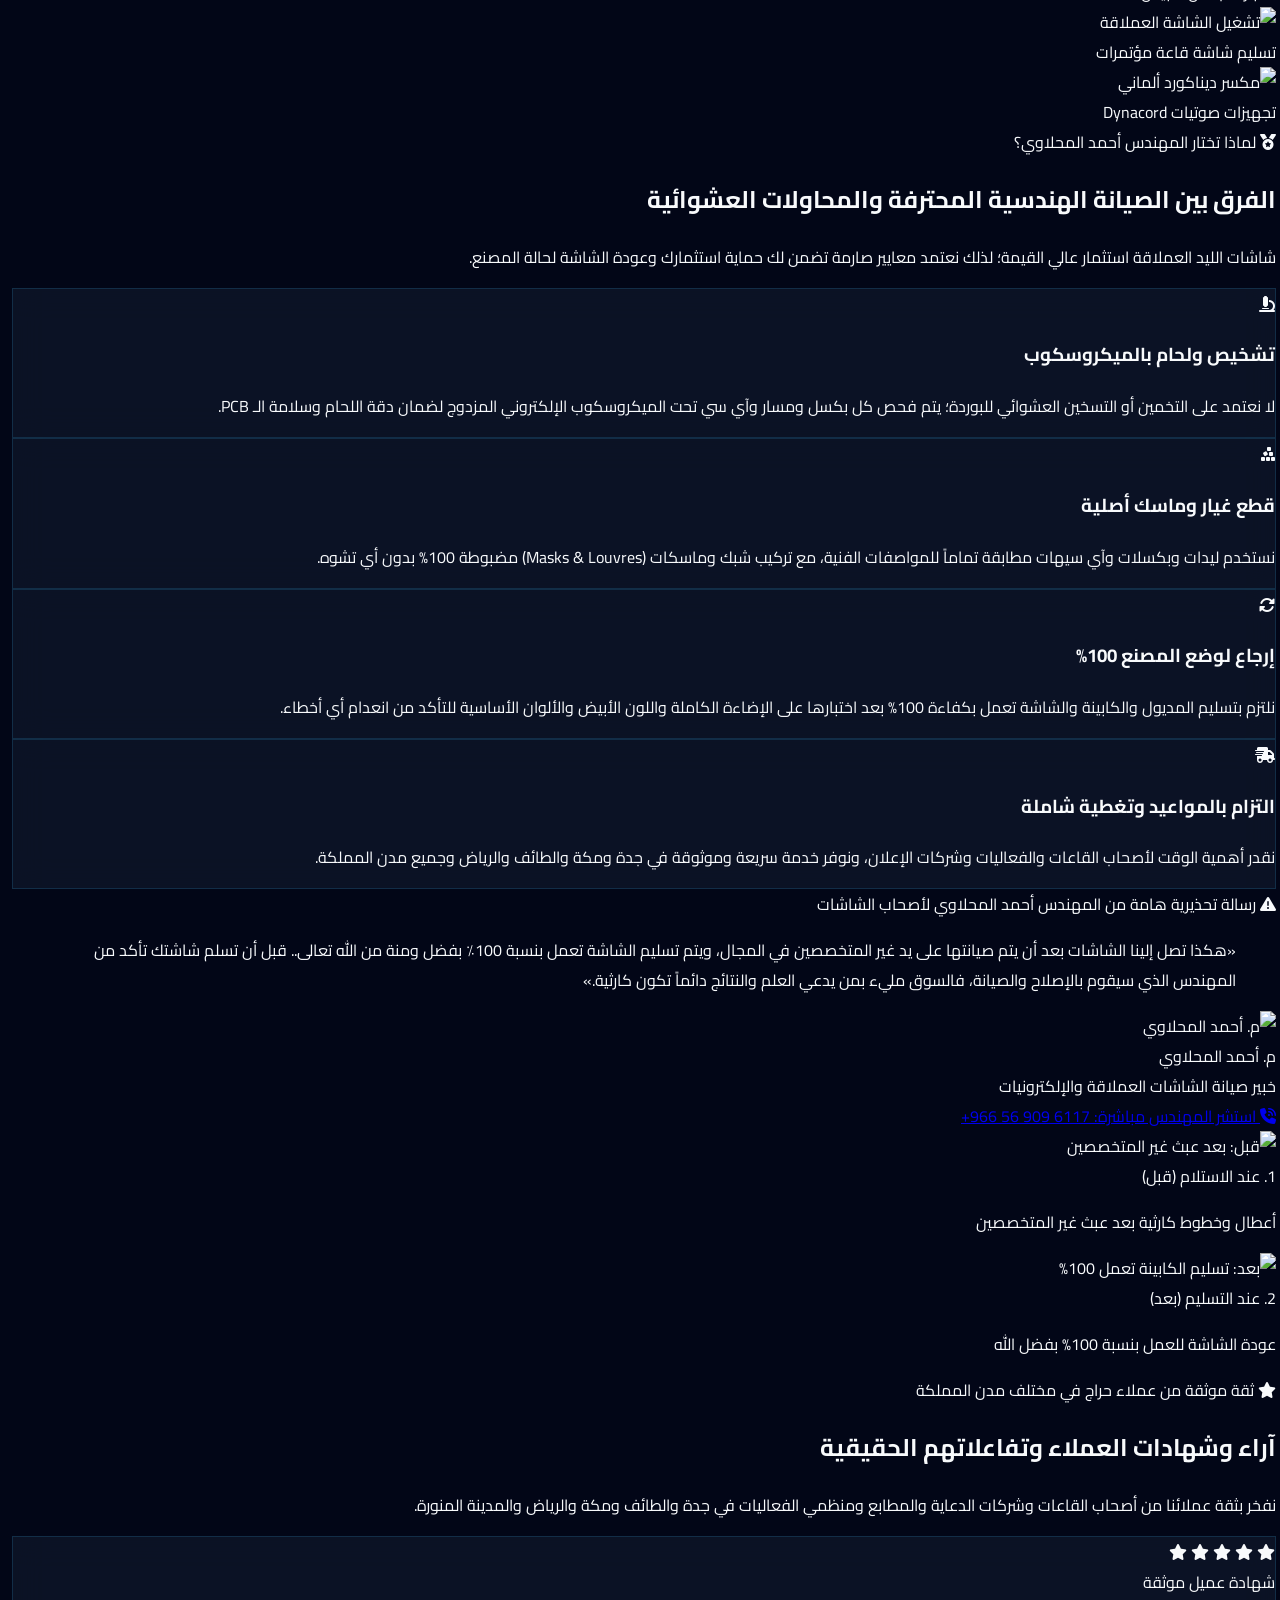
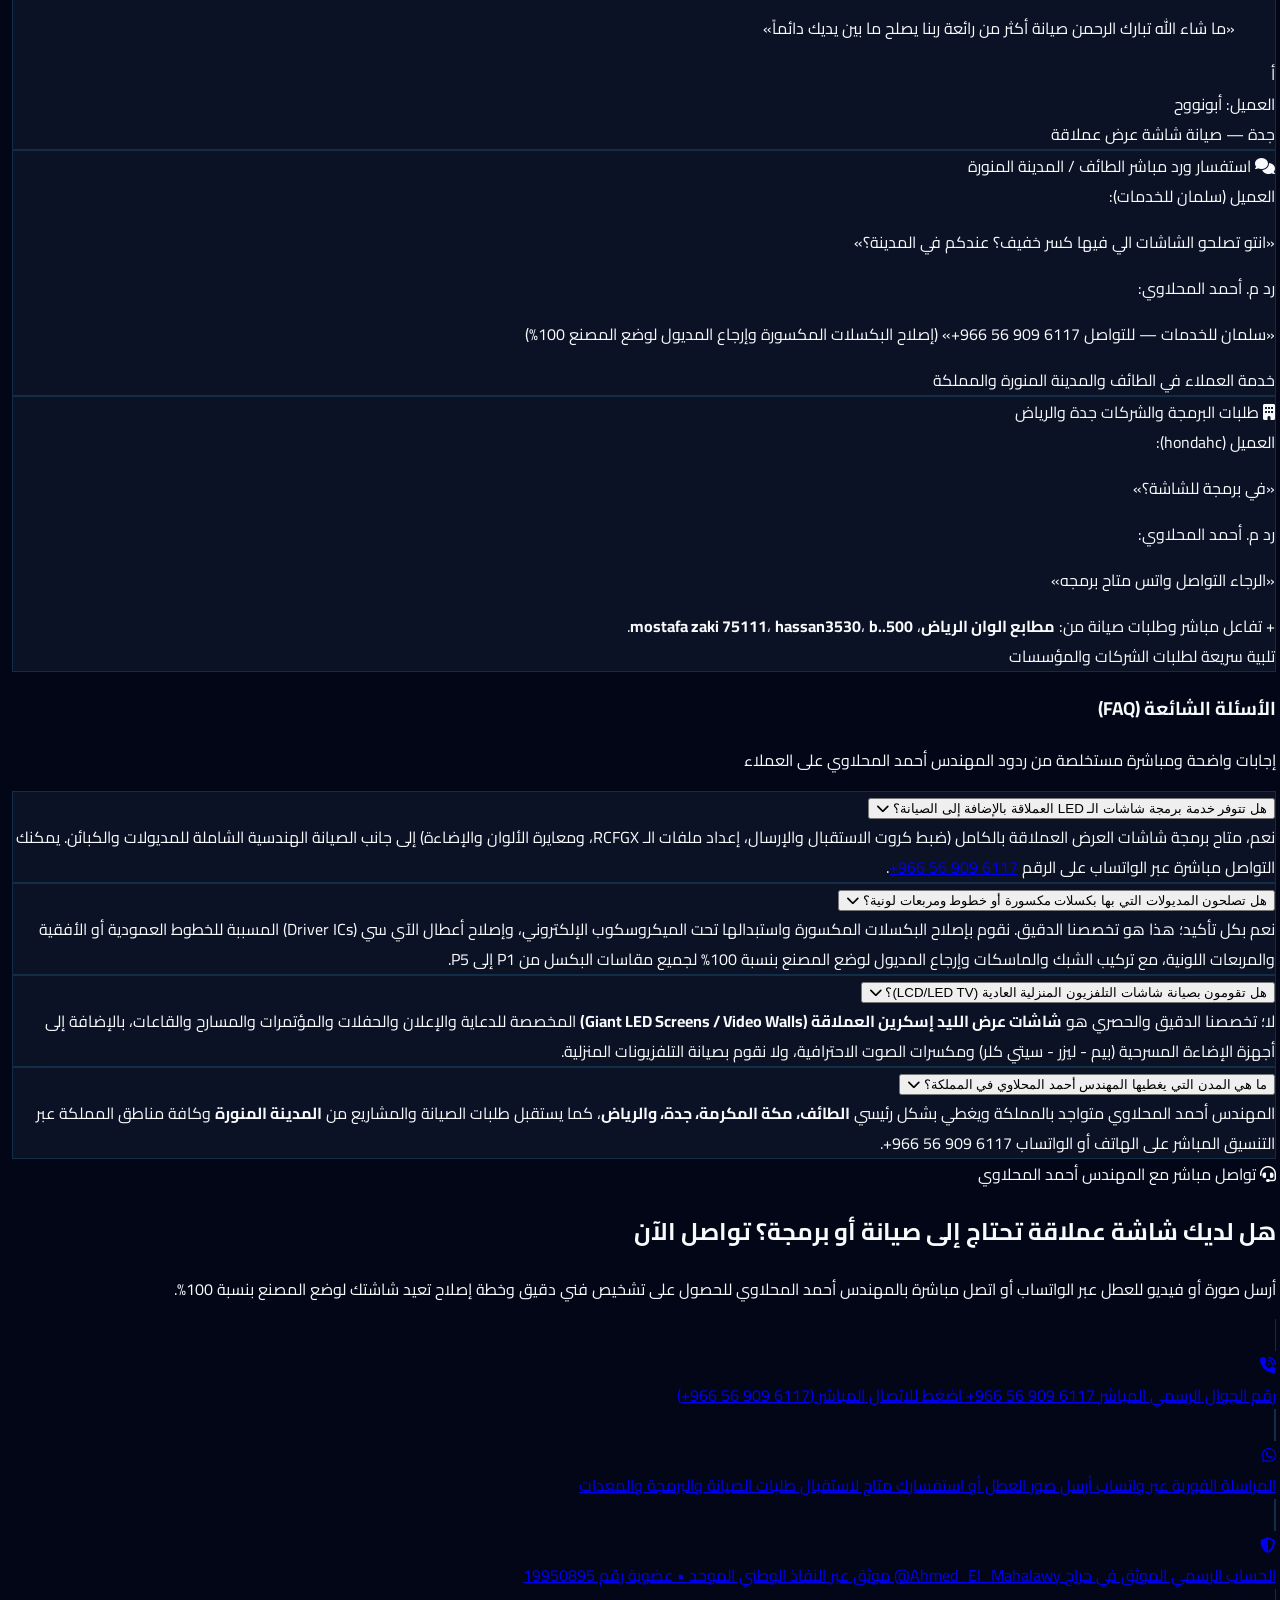
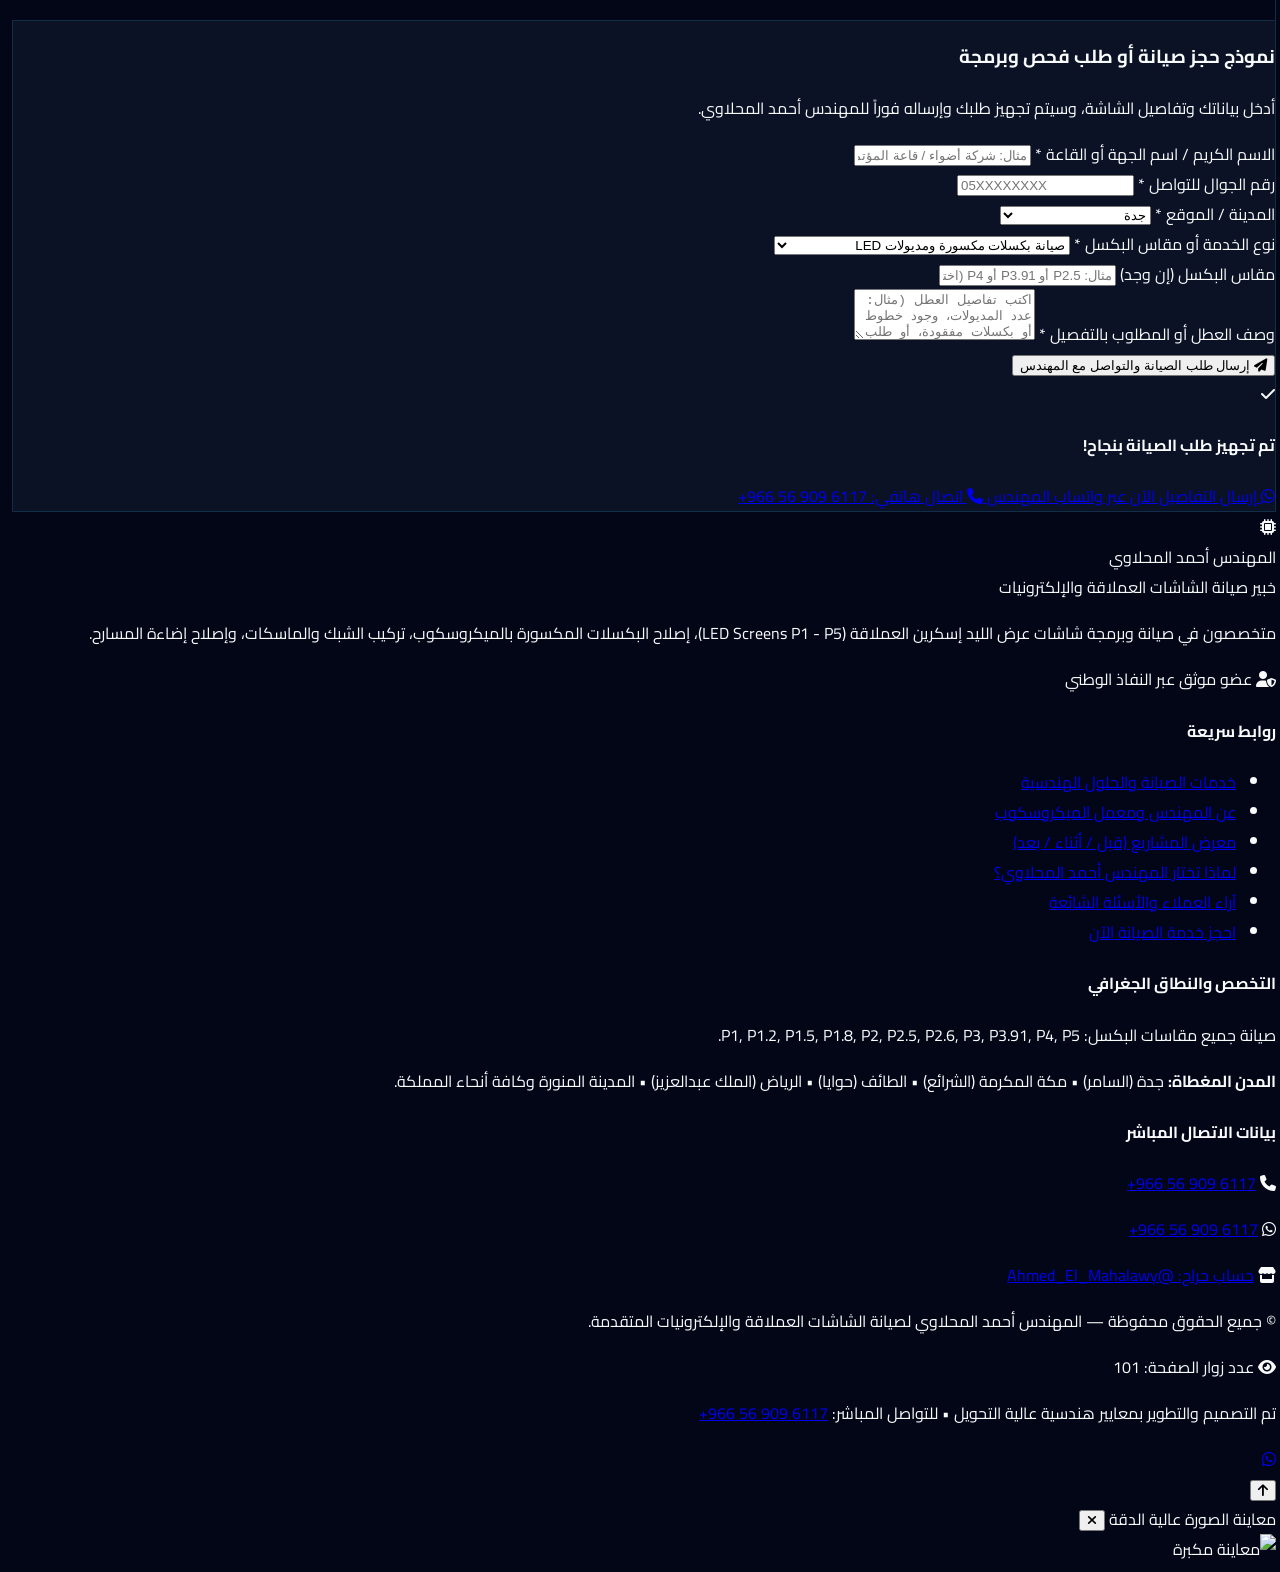
==== commit 81028008: "Optimize mobile viewport responsiveness, stats grid, stage tabs, and header" ====
--- a/index.html
+++ b/index.html
@@ -77,20 +77,20 @@
 <body class="bg-slate-950 text-slate-100 antialiased selection:bg-cyan-500 selection:text-slate-950">
 
   <!-- Top Announcement Bar -->
-  <div class="bg-gradient-to-l from-slate-900 via-cyan-950/80 to-slate-900 border-b border-cyan-500/20 text-xs sm:text-sm py-2.5 px-4">
+  <div class="bg-gradient-to-l from-slate-900 via-cyan-950/80 to-slate-900 border-b border-cyan-500/20 text-[11px] sm:text-sm py-2 px-3 sm:px-4">
     <div class="max-w-7xl mx-auto flex flex-wrap items-center justify-between gap-2">
-      <div class="flex items-center gap-2 text-cyan-300 font-medium">
-        <span class="inline-flex items-center justify-center w-5 h-5 rounded-full bg-cyan-500/20 text-cyan-400 border border-cyan-500/40">
-          <i class="fa-solid fa-microscope text-[11px]"></i>
+      <div class="flex items-center gap-1.5 sm:gap-2 text-cyan-300 font-medium">
+        <span class="inline-flex items-center justify-center w-5 h-5 rounded-full bg-cyan-500/20 text-cyan-400 border border-cyan-500/40 shrink-0">
+          <i class="fa-solid fa-microscope text-[10px]"></i>
         </span>
-        <span>صيانة وبرمجة شاشات عرض الليد إسكرين العملاقة (<strong>LED Screens P1 - P5</strong>) بدقة المصنع 100%</span>
-      </div>
-      <div class="flex items-center gap-4 text-slate-300">
+        <span class="truncate sm:whitespace-normal">صيانة وبرمجة شاشات الليد العملاقة (<strong>LED P1 - P5</strong>) بدقة المصنع 100%</span>
+      </div>
+      <div class="flex items-center gap-3 sm:gap-4 text-slate-300 mr-auto sm:mr-0">
         <span class="hidden md:inline-flex items-center gap-1.5">
           <i class="fa-solid fa-location-dot text-cyan-400"></i>
           جدة • مكة المكرمة • الطائف • الرياض • كافة أنحاء المملكة
         </span>
-        <a href="tel:+966569096117" class="inline-flex items-center gap-1.5 text-amber-400 hover:text-amber-300 font-bold transition">
+        <a href="tel:+966569096117" class="inline-flex items-center gap-1.5 text-amber-400 hover:text-amber-300 font-bold transition shrink-0">
           <i class="fa-solid fa-phone-volume animate-bounce"></i>
           <span dir="ltr">+966 56 909 6117</span>
         </a>
@@ -100,31 +100,25 @@
 
   <!-- 1. HEADER / NAVIGATION -->
   <header id="main-header" class="sticky top-0 z-50 bg-slate-950/90 backdrop-blur-xl border-b border-slate-800/80 transition-all duration-300">
-    <div class="max-w-7xl mx-auto px-4 sm:px-6 lg:px-8">
-      <div class="flex items-center justify-between h-20">
+    <div class="max-w-7xl mx-auto px-3.5 sm:px-6 lg:px-8">
+      <div class="flex items-center justify-between h-16 sm:h-20">
         
         <!-- Brand Logo -->
-        <a href="#hero" class="flex items-center gap-3 group focus:outline-none">
-          <div class="relative w-12 h-12 rounded-xl bg-gradient-to-br from-cyan-500 via-sky-600 to-blue-700 p-[1px] shadow-glow-cyan">
+        <a href="#hero" class="flex items-center gap-2.5 sm:gap-3 group focus:outline-none min-w-0">
+          <div class="relative w-10 h-10 sm:w-12 sm:h-12 rounded-xl bg-gradient-to-br from-cyan-500 via-sky-600 to-blue-700 p-[1px] shadow-glow-cyan shrink-0">
             <div class="w-full h-full bg-slate-950 rounded-[11px] flex items-center justify-center relative overflow-hidden">
               <div class="absolute inset-0 bg-gradient-to-br from-cyan-500/20 to-transparent"></div>
-              <i class="fa-solid fa-microchip text-cyan-400 text-xl group-hover:scale-110 transition-transform"></i>
-            </div>
-            <span class="absolute -bottom-1 -left-1 w-4 h-4 rounded-full bg-emerald-500 border-2 border-slate-950 flex items-center justify-center" title="موثق عبر النفاذ الوطني">
-              <i class="fa-solid fa-check text-[8px] text-slate-950 font-black"></i>
-            </span>
-          </div>
-          <div>
+              <i class="fa-solid fa-microchip text-cyan-400 text-lg sm:text-xl group-hover:scale-110 transition-transform"></i>
+            </div>
+          </div>
+          <div class="min-w-0">
             <div class="flex items-center gap-2">
-              <span class="text-lg sm:text-xl font-extrabold tracking-tight bg-gradient-to-l from-white via-slate-100 to-cyan-300 bg-clip-text text-transparent">
+              <span class="text-base sm:text-xl font-extrabold tracking-tight bg-gradient-to-l from-white via-slate-100 to-cyan-300 bg-clip-text text-transparent truncate">
                 م. أحمد المحلاوي
               </span>
-              <span class="hidden sm:inline-flex items-center gap-1 px-2 py-0.5 rounded-full text-[10px] font-bold bg-emerald-500/15 text-emerald-400 border border-emerald-500/30">
-                <i class="fa-solid fa-circle-check"></i> موثق
-              </span>
-            </div>
-            <p class="text-[11px] sm:text-xs text-slate-400 font-tajawal">
-              خبير صيانة الشاشات العملاقة <span class="text-cyan-400 font-semibold">LED Screens</span> والإلكترونيات
+            </div>
+            <p class="text-[10px] sm:text-xs text-slate-400 font-tajawal truncate">
+              خبير صيانة الشاشات العملاقة <span class="text-cyan-400 font-semibold">LED Screens</span>
             </p>
           </div>
         </a>
@@ -153,13 +147,16 @@
           </a>
         </div>
 
-        <!-- Mobile Menu Button -->
-        <div class="flex items-center gap-2 xl:hidden">
-          <a href="tel:+966569096117" class="md:hidden inline-flex items-center justify-center w-10 h-10 rounded-xl bg-cyan-500/20 text-cyan-400 border border-cyan-500/30" aria-label="اتصال">
-            <i class="fa-solid fa-phone"></i>
+        <!-- Mobile Quick Action & Menu Buttons -->
+        <div class="flex items-center gap-1.5 sm:gap-2 xl:hidden shrink-0">
+          <a href="https://wa.me/966569096117" target="_blank" rel="noopener noreferrer" class="md:hidden inline-flex items-center justify-center w-9 h-9 sm:w-10 sm:h-10 rounded-xl bg-emerald-500/20 text-emerald-400 border border-emerald-500/30" aria-label="واتساب">
+            <i class="fa-brands fa-whatsapp text-lg"></i>
           </a>
-          <button id="mobile-menu-btn" type="button" class="inline-flex items-center justify-center w-11 h-11 rounded-xl bg-slate-900 text-slate-200 hover:text-cyan-400 border border-slate-700 focus:outline-none" aria-label="القائمة">
-            <i id="mobile-menu-icon" class="fa-solid fa-bars text-xl"></i>
+          <a href="tel:+966569096117" class="md:hidden inline-flex items-center justify-center w-9 h-9 sm:w-10 sm:h-10 rounded-xl bg-cyan-500/20 text-cyan-400 border border-cyan-500/30" aria-label="اتصال">
+            <i class="fa-solid fa-phone text-sm"></i>
+          </a>
+          <button id="mobile-menu-btn" type="button" class="inline-flex items-center justify-center w-10 h-10 sm:w-11 sm:h-11 rounded-xl bg-slate-900 text-slate-200 hover:text-cyan-400 border border-slate-700 focus:outline-none" aria-label="القائمة">
+            <i id="mobile-menu-icon" class="fa-solid fa-bars text-lg sm:text-xl"></i>
           </button>
         </div>
 
@@ -356,47 +353,47 @@
       </div>
 
       <!-- Quick Stats Bar -->
-      <div class="mt-14 lg:mt-20 grid grid-cols-2 lg:grid-cols-4 gap-4">
-        <div class="glass-card rounded-2xl p-5 border border-slate-800/90 flex items-center gap-4">
-          <div class="w-12 h-12 rounded-2xl bg-cyan-500/15 border border-cyan-500/30 flex items-center justify-center text-cyan-400 text-2xl shrink-0">
+      <div class="mt-10 sm:mt-14 lg:mt-20 grid grid-cols-2 lg:grid-cols-4 gap-3 sm:gap-4">
+        <div class="glass-card rounded-2xl p-3.5 sm:p-5 border border-slate-800/90 flex flex-col sm:flex-row items-start sm:items-center gap-2.5 sm:gap-4">
+          <div class="w-10 h-10 sm:w-12 sm:h-12 rounded-xl sm:rounded-2xl bg-cyan-500/15 border border-cyan-500/30 flex items-center justify-center text-cyan-400 text-lg sm:text-2xl shrink-0">
             <i class="fa-solid fa-bullseye"></i>
           </div>
           <div>
-            <div class="text-2xl sm:text-3xl font-black text-white">100%</div>
-            <div class="text-xs sm:text-sm text-slate-400 font-tajawal">إرجاع المديول لوضع المصنع</div>
-          </div>
-        </div>
-
-        <div class="glass-card rounded-2xl p-5 border border-slate-800/90 flex items-center gap-4">
-          <div class="w-12 h-12 rounded-2xl bg-blue-500/15 border border-blue-500/30 flex items-center justify-center text-blue-400 text-2xl shrink-0">
+            <div class="text-xl sm:text-3xl font-black text-white">100%</div>
+            <div class="text-[11px] sm:text-sm text-slate-400 font-tajawal leading-snug">إرجاع المديول لوضع المصنع</div>
+          </div>
+        </div>
+
+        <div class="glass-card rounded-2xl p-3.5 sm:p-5 border border-slate-800/90 flex flex-col sm:flex-row items-start sm:items-center gap-2.5 sm:gap-4">
+          <div class="w-10 h-10 sm:w-12 sm:h-12 rounded-xl sm:rounded-2xl bg-blue-500/15 border border-blue-500/30 flex items-center justify-center text-blue-400 text-lg sm:text-2xl shrink-0">
             <i class="fa-solid fa-border-all"></i>
           </div>
           <div>
-            <div class="text-2xl sm:text-3xl font-black text-white" dir="ltr">P1 → P5</div>
-            <div class="text-xs sm:text-sm text-slate-400 font-tajawal">دعم +20 مقاس بكسل دقيق</div>
-          </div>
-        </div>
-
-        <div class="glass-card rounded-2xl p-5 border border-slate-800/90 flex items-center gap-4">
-          <div class="w-12 h-12 rounded-2xl bg-amber-500/15 border border-amber-500/30 flex items-center justify-center text-amber-400 text-2xl shrink-0">
+            <div class="text-xl sm:text-3xl font-black text-white" dir="ltr">P1 → P5</div>
+            <div class="text-[11px] sm:text-sm text-slate-400 font-tajawal leading-snug">دعم +20 مقاس بكسل دقيق</div>
+          </div>
+        </div>
+
+        <div class="glass-card rounded-2xl p-3.5 sm:p-5 border border-slate-800/90 flex flex-col sm:flex-row items-start sm:items-center gap-2.5 sm:gap-4">
+          <div class="w-10 h-10 sm:w-12 sm:h-12 rounded-xl sm:rounded-2xl bg-amber-500/15 border border-amber-500/30 flex items-center justify-center text-amber-400 text-lg sm:text-2xl shrink-0">
             <i class="fa-solid fa-map-location-dot"></i>
           </div>
           <div>
-            <div class="text-lg sm:text-xl font-black text-white">تغطية للمملكة</div>
-            <div class="text-xs sm:text-sm text-slate-400 font-tajawal">جدة • مكة • الطائف • الرياض</div>
-          </div>
-        </div>
-
-        <div class="glass-card rounded-2xl p-5 border border-emerald-500/30 flex items-center gap-4">
-          <div class="w-12 h-12 rounded-2xl bg-emerald-500/15 border border-emerald-500/30 flex items-center justify-center text-emerald-400 text-2xl shrink-0">
+            <div class="text-base sm:text-xl font-black text-white">تغطية للمملكة</div>
+            <div class="text-[11px] sm:text-sm text-slate-400 font-tajawal leading-snug">جدة • مكة • الطائف • الرياض</div>
+          </div>
+        </div>
+
+        <div class="glass-card rounded-2xl p-3.5 sm:p-5 border border-emerald-500/30 flex flex-col sm:flex-row items-start sm:items-center gap-2.5 sm:gap-4">
+          <div class="w-10 h-10 sm:w-12 sm:h-12 rounded-xl sm:rounded-2xl bg-emerald-500/15 border border-emerald-500/30 flex items-center justify-center text-emerald-400 text-lg sm:text-2xl shrink-0">
             <i class="fa-solid fa-eye"></i>
           </div>
           <div>
             <div class="flex items-center gap-2">
-              <span id="hero-visitor-counter" class="text-2xl sm:text-3xl font-black text-white tabular-nums" dir="ltr">100</span>
+              <span id="hero-visitor-counter" class="text-xl sm:text-3xl font-black text-white tabular-nums" dir="ltr">100</span>
               <span class="w-2 h-2 rounded-full bg-emerald-400 animate-ping" title="عداد زوار مباشر"></span>
             </div>
-            <div class="text-xs sm:text-sm text-slate-400 font-tajawal">زائر للصفحة الرسمية</div>
+            <div class="text-[11px] sm:text-sm text-slate-400 font-tajawal leading-snug">زائر للصفحة الرسمية</div>
           </div>
         </div>
       </div>
@@ -883,20 +880,20 @@
               </div>
 
               <!-- Stage Switcher Tabs Overlay -->
-              <div class="absolute bottom-3 right-3 left-3 flex items-center justify-between gap-2 bg-slate-950/90 backdrop-blur-md p-1.5 rounded-2xl border border-slate-800">
+              <div class="absolute bottom-2.5 sm:bottom-3 right-2.5 sm:right-3 left-2.5 sm:left-3 flex items-center justify-between gap-1 sm:gap-2 bg-slate-950/90 backdrop-blur-md p-1 sm:p-1.5 rounded-2xl border border-slate-800">
                 <button type="button"
                         onclick="switchProjectStage('proj1', 'before', 'https://mimg6cdn.haraj.com.sa/userfiles30/2025-4-28/750x1000-1_-hCj5fheg5DUEgJ.jpg', 'قبل الصيانة: بكسلات مكسورة وفراغات سوداء', 'bg-rose-500 text-white')"
-                        class="proj1-tab flex-1 py-2 px-2 rounded-xl text-xs font-bold text-slate-300 hover:text-white border border-transparent transition">
-                  1. قبل الصيانة (العطل)
+                        class="proj1-tab flex-1 py-1.5 sm:py-2 px-1 sm:px-2 rounded-xl text-[11px] sm:text-xs font-bold text-slate-300 hover:text-white border border-transparent transition leading-tight">
+                  1. قبل الصيانة
                 </button>
                 <button type="button"
                         onclick="switchProjectStage('proj1', 'during', 'https://mimg6cdn.haraj.com.sa/userfiles30/2025-4-28/750x1000-1_-0rswmFev5aG6aa.jpg', 'أثناء الصيانة: فك المديول وفحص الباورسبلاي والتوصيلات', 'bg-amber-500 text-slate-950')"
-                        class="proj1-tab flex-1 py-2 px-2 rounded-xl text-xs font-bold text-slate-300 hover:text-white border border-transparent transition">
+                        class="proj1-tab flex-1 py-1.5 sm:py-2 px-1 sm:px-2 rounded-xl text-[11px] sm:text-xs font-bold text-slate-300 hover:text-white border border-transparent transition leading-tight">
                   2. أثناء الصيانة
                 </button>
                 <button type="button"
                         onclick="switchProjectStage('proj1', 'after', 'https://mimg6cdn.haraj.com.sa/userfiles30/2025-4-28/1000x750-1_-96CsOIJVTKC6rw.jpg', 'بعد الصيانة: استعادة التجانس الكامل للكابينة 100%', 'bg-emerald-500 text-slate-950')"
-                        class="proj1-tab stage-tab-active flex-1 py-2 px-2 rounded-xl text-xs font-bold border border-transparent transition">
+                        class="proj1-tab stage-tab-active flex-1 py-1.5 sm:py-2 px-1 sm:px-2 rounded-xl text-[11px] sm:text-xs font-bold border border-transparent transition leading-tight">
                   3. بعد الصيانة 100%
                 </button>
               </div>
@@ -944,20 +941,20 @@
                 بعد الإنقاذ (100%)
               </div>
 
-              <div class="absolute bottom-3 right-3 left-3 flex items-center justify-between gap-2 bg-slate-950/90 backdrop-blur-md p-1.5 rounded-2xl border border-slate-800">
+              <div class="absolute bottom-2.5 sm:bottom-3 right-2.5 sm:right-3 left-2.5 sm:left-3 flex items-center justify-between gap-1 sm:gap-2 bg-slate-950/90 backdrop-blur-md p-1 sm:p-1.5 rounded-2xl border border-slate-800">
                 <button type="button"
                         onclick="switchProjectStage('proj2', 'before', 'https://mimg6cdn.haraj.com.sa/userfiles30/2025-10-25/1156x520-1_-rDiFXyIM5ootHt.jpg', 'قبل الصيانة: تشوهات وخطوط كارثية بعد عبث غير المتخصصين', 'bg-rose-500 text-white')"
-                        class="proj2-tab flex-1 py-2 px-2 rounded-xl text-xs font-bold text-slate-300 hover:text-white border border-transparent transition">
-                  1. قبل (تشوه كارثي)
+                        class="proj2-tab flex-1 py-1.5 sm:py-2 px-1 sm:px-2 rounded-xl text-[11px] sm:text-xs font-bold text-slate-300 hover:text-white border border-transparent transition leading-tight">
+                  1. قبل (تشوه)
                 </button>
                 <button type="button"
                         onclick="switchProjectStage('proj2', 'during', 'https://mimg6cdn.haraj.com.sa/userfiles30/2025-10-25/1000x750-1_-zzqAE7pQ62AV8y.jpg', 'أثناء الصيانة: إعادة تأهيل الكبائن والبوردات في المعمل', 'bg-amber-500 text-slate-950')"
-                        class="proj2-tab flex-1 py-2 px-2 rounded-xl text-xs font-bold text-slate-300 hover:text-white border border-transparent transition">
+                        class="proj2-tab flex-1 py-1.5 sm:py-2 px-1 sm:px-2 rounded-xl text-[11px] sm:text-xs font-bold text-slate-300 hover:text-white border border-transparent transition leading-tight">
                   2. في المعمل
                 </button>
                 <button type="button"
                         onclick="switchProjectStage('proj2', 'after', 'https://mimg6cdn.haraj.com.sa/userfiles30/2025-10-25/1000x750-1_-LJNBXgEZo7U2HI.jpg', 'بعد الصيانة: الكابينة تعمل بنسبة 100% بإضاءة صافية ومتجانسة', 'bg-emerald-500 text-slate-950')"
-                        class="proj2-tab stage-tab-active flex-1 py-2 px-2 rounded-xl text-xs font-bold border border-transparent transition">
+                        class="proj2-tab stage-tab-active flex-1 py-1.5 sm:py-2 px-1 sm:px-2 rounded-xl text-[11px] sm:text-xs font-bold border border-transparent transition leading-tight">
                   3. بعد الصيانة 100%
                 </button>
               </div>
@@ -1005,20 +1002,20 @@
                 وضع المصنع (100%)
               </div>
 
-              <div class="absolute bottom-3 right-3 left-3 flex items-center justify-between gap-2 bg-slate-950/90 backdrop-blur-md p-1.5 rounded-2xl border border-slate-800">
+              <div class="absolute bottom-2.5 sm:bottom-3 right-2.5 sm:right-3 left-2.5 sm:left-3 flex items-center justify-between gap-1 sm:gap-2 bg-slate-950/90 backdrop-blur-md p-1 sm:p-1.5 rounded-2xl border border-slate-800">
                 <button type="button"
                         onclick="switchProjectStage('proj3', 'before', 'https://mimg6cdn.haraj.com.sa/userfiles30/2025-4-28/1000x750-1_-b2av5WYz04wbHT.jpg', 'قبل الصيانة: أعطال خطوط خضراء عمودية وبكسلات تالفة', 'bg-rose-500 text-white')"
-                        class="proj3-tab flex-1 py-2 px-2 rounded-xl text-xs font-bold text-slate-300 hover:text-white border border-transparent transition">
-                  1. قبل (خطوط خضراء)
+                        class="proj3-tab flex-1 py-1.5 sm:py-2 px-1 sm:px-2 rounded-xl text-[11px] sm:text-xs font-bold text-slate-300 hover:text-white border border-transparent transition leading-tight">
+                  1. قبل (خطوط)
                 </button>
                 <button type="button"
                         onclick="switchProjectStage('proj3', 'during', 'https://mimg6cdn.haraj.com.sa/userfiles30/2025-4-28/1000x750-1_-5J0WrBQKhpZgfA.jpg', 'أثناء الصيانة: لحام البكسلات وتركيب الشبك والماسكات الجديدة', 'bg-amber-500 text-slate-950')"
-                        class="proj3-tab flex-1 py-2 px-2 rounded-xl text-xs font-bold text-slate-300 hover:text-white border border-transparent transition">
-                  2. تركيب الماسكات
+                        class="proj3-tab flex-1 py-1.5 sm:py-2 px-1 sm:px-2 rounded-xl text-[11px] sm:text-xs font-bold text-slate-300 hover:text-white border border-transparent transition leading-tight">
+                  2. تركيب الماسك
                 </button>
                 <button type="button"
                         onclick="switchProjectStage('proj3', 'after', 'https://mimg6cdn.haraj.com.sa/userfiles30/2025-4-28/1000x750-1_-ZCmlY9YwDkPdMN.jpg', 'بعد الصيانة: إضاءة كاملة ومتجانسة 100% على الكابينة', 'bg-emerald-500 text-slate-950')"
-                        class="proj3-tab stage-tab-active flex-1 py-2 px-2 rounded-xl text-xs font-bold border border-transparent transition">
+                        class="proj3-tab stage-tab-active flex-1 py-1.5 sm:py-2 px-1 sm:px-2 rounded-xl text-[11px] sm:text-xs font-bold border border-transparent transition leading-tight">
                   3. بعد الصيانة 100%
                 </button>
               </div>
@@ -1066,20 +1063,20 @@
                 تشغيل كامل (100%)
               </div>
 
-              <div class="absolute bottom-3 right-3 left-3 flex items-center justify-between gap-2 bg-slate-950/90 backdrop-blur-md p-1.5 rounded-2xl border border-slate-800">
+              <div class="absolute bottom-2.5 sm:bottom-3 right-2.5 sm:right-3 left-2.5 sm:left-3 flex items-center justify-between gap-1 sm:gap-2 bg-slate-950/90 backdrop-blur-md p-1 sm:p-1.5 rounded-2xl border border-slate-800">
                 <button type="button"
                         onclick="switchProjectStage('proj4', 'before', 'https://mimg6cdn.haraj.com.sa/userfiles30/2025-3-2/816x612-1_-wgtXw7Kn7Oc5tW.jpg', 'قبل التشغيل: الشاشة العملاقة مثبتة على الـ Truss داخل القاعة', 'bg-slate-700 text-white')"
-                        class="proj4-tab flex-1 py-2 px-2 rounded-xl text-xs font-bold text-slate-300 hover:text-white border border-transparent transition">
+                        class="proj4-tab flex-1 py-1.5 sm:py-2 px-1 sm:px-2 rounded-xl text-[11px] sm:text-xs font-bold text-slate-300 hover:text-white border border-transparent transition leading-tight">
                   1. قبل التشغيل
                 </button>
                 <button type="button"
                         onclick="switchProjectStage('proj4', 'during', 'https://mimg6cdn.haraj.com.sa/userfiles30/2025-3-2/750x1000-1_-3mJpHIKLzcLeVo.jpg', 'أثناء الصيانة: فحص وإصلاح البكسلات المفقودة على المديولات', 'bg-amber-500 text-slate-950')"
-                        class="proj4-tab flex-1 py-2 px-2 rounded-xl text-xs font-bold text-slate-300 hover:text-white border border-transparent transition">
-                  2. صيانة المديولات
+                        class="proj4-tab flex-1 py-1.5 sm:py-2 px-1 sm:px-2 rounded-xl text-[11px] sm:text-xs font-bold text-slate-300 hover:text-white border border-transparent transition leading-tight">
+                  2. صيانة المديول
                 </button>
                 <button type="button"
                         onclick="switchProjectStage('proj4', 'after', 'https://mimg6cdn.haraj.com.sa/userfiles30/2025-3-2/1000x750-1_-oOYwoeLsO1n2PJ.jpg', 'بعد الصيانة والبرمجة: الشاشة العملاقة تعمل بكفاءة وألوان متطابقة 100%', 'bg-emerald-500 text-slate-950')"
-                        class="proj4-tab stage-tab-active flex-1 py-2 px-2 rounded-xl text-xs font-bold border border-transparent transition">
+                        class="proj4-tab stage-tab-active flex-1 py-1.5 sm:py-2 px-1 sm:px-2 rounded-xl text-[11px] sm:text-xs font-bold border border-transparent transition leading-tight">
                   3. بعد البرمجة 100%
                 </button>
               </div>
@@ -1620,7 +1617,7 @@
   </section>
 
   <!-- FOOTER -->
-  <footer class="bg-slate-950 border-t border-slate-800/90 pt-14 pb-10 text-sm text-slate-400">
+  <footer class="bg-slate-950 border-t border-slate-800/90 pt-12 sm:pt-14 pb-24 sm:pb-12 text-sm text-slate-400">
     <div class="max-w-7xl mx-auto px-4 sm:px-6 lg:px-8">
       <div class="grid grid-cols-1 md:grid-cols-2 lg:grid-cols-4 gap-10 pb-12 border-b border-slate-800/80">
         
--- a/assets/css/styles.css
+++ b/assets/css/styles.css
@@ -19,7 +19,9 @@
 
 html {
   scroll-behavior: smooth;
-  scroll-padding-top: 5.5rem;
+  scroll-padding-top: 5rem;
+  overflow-x: hidden;
+  max-width: 100%;
 }
 
 body {
@@ -27,8 +29,22 @@
   background-color: var(--bg-navy-950);
   color: #f8fafc;
   overflow-x: hidden;
+  max-width: 100%;
   text-rendering: optimizeLegibility;
   -webkit-font-smoothing: antialiased;
+  -webkit-tap-highlight-color: transparent;
+}
+
+/* Mobile-Specific Touch & Layout Refinements */
+@media (max-width: 640px) {
+  .glass-card-hover:hover {
+    transform: none;
+  }
+  input,
+  select,
+  textarea {
+    font-size: 16px !important; /* Prevents iOS Safari auto-zoom on form focus */
+  }
 }
 
 /* 2. Subtle LED Matrix Background Effect */
